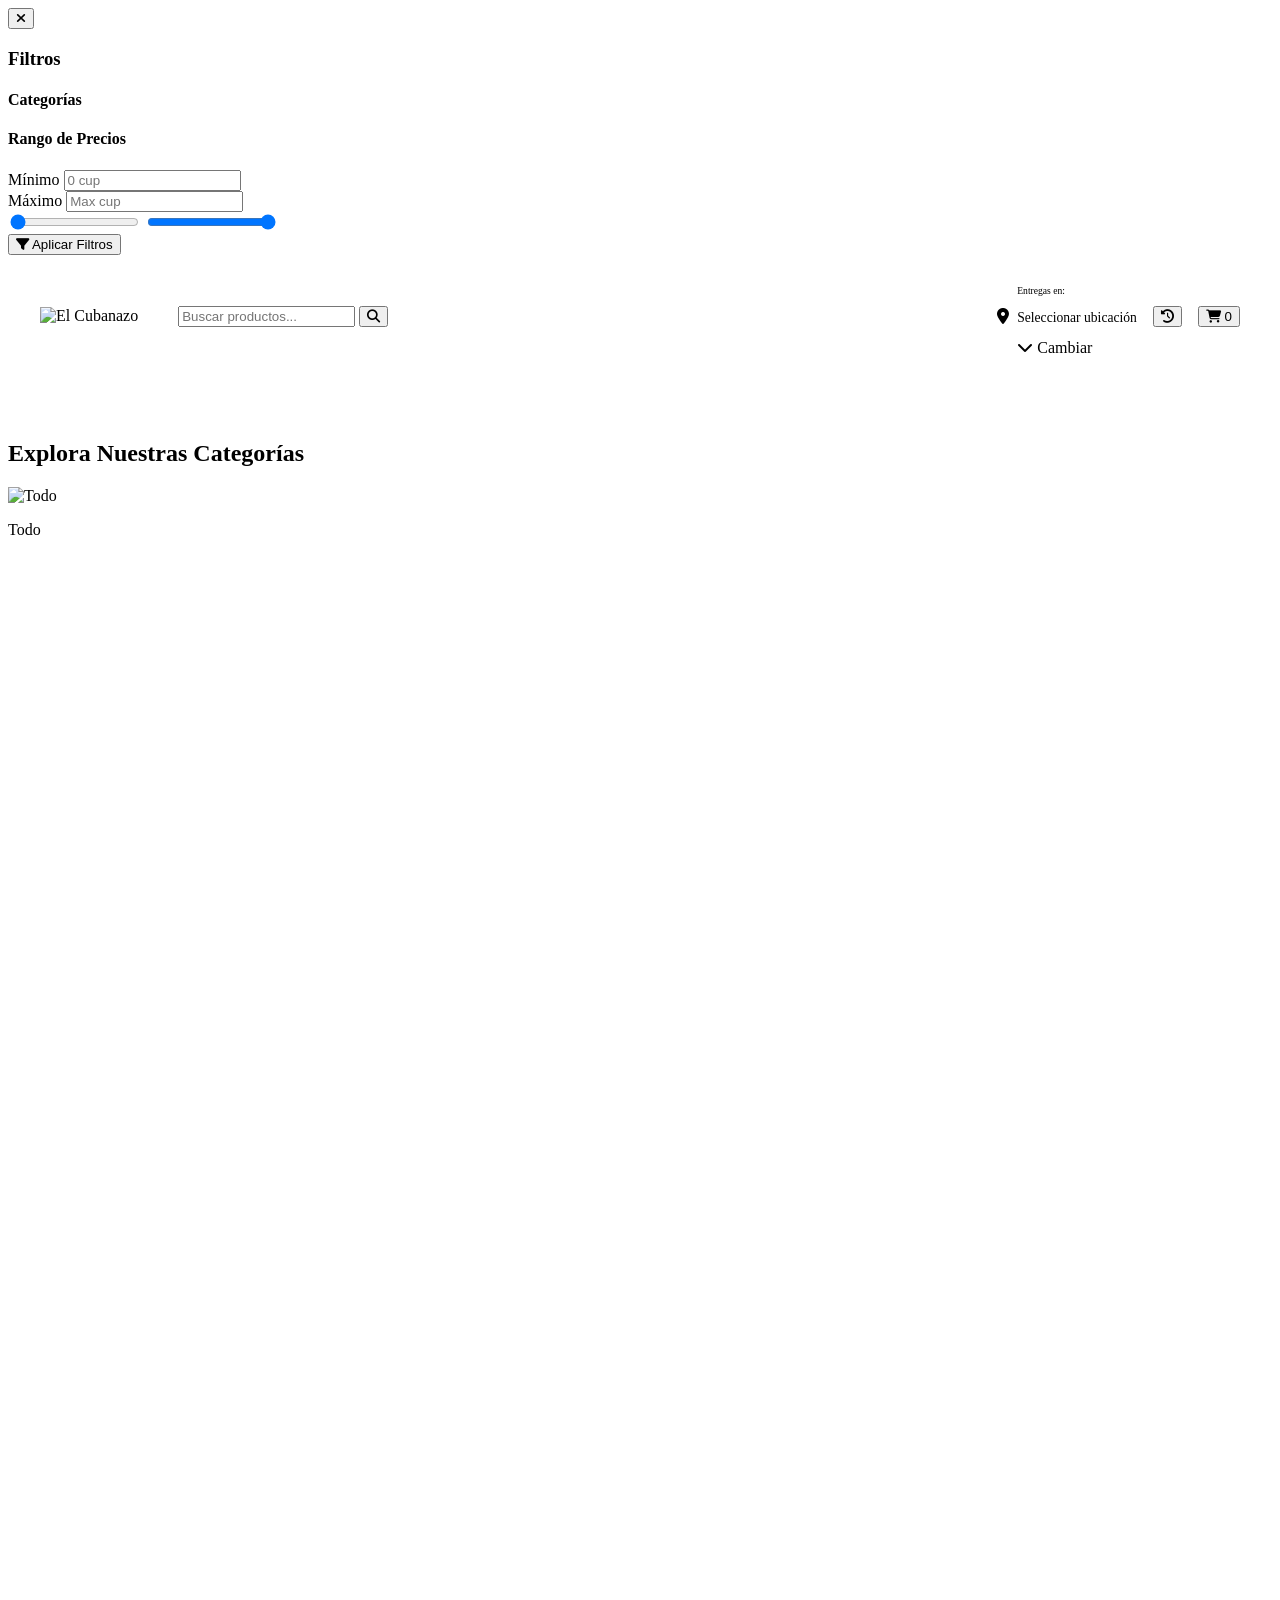
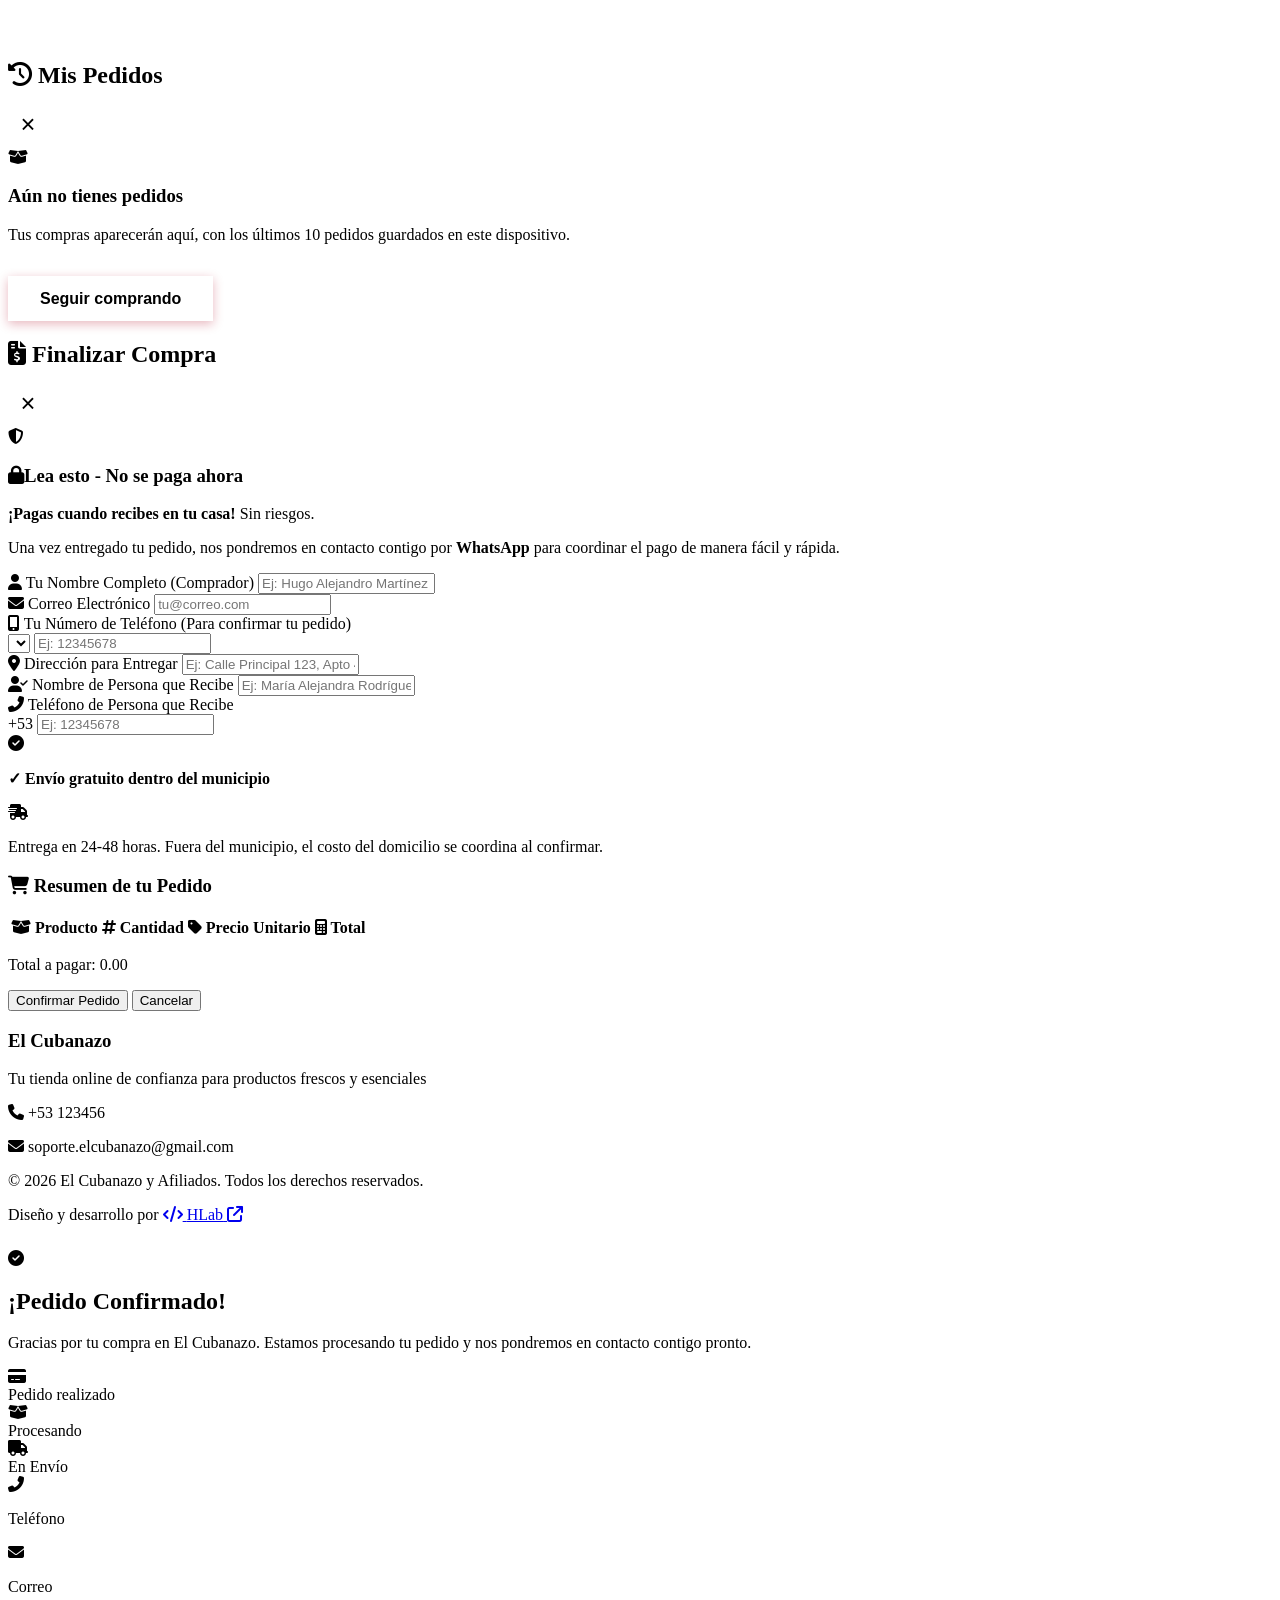
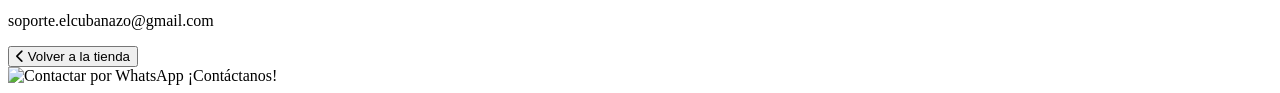
==== index.html @ 2bfeebab "Enhance cart functionality: add dismissPurchaseHistory function, improve empty cart recommendations," ====
<!DOCTYPE html>
<html lang="es">

<head>
    <meta charset="UTF-8">
    <meta name="viewport" content="width=device-width, initial-scale=1.0">
    <title>El Cubanazo | Comida y productos a domicilio</title>

    <meta name="description"
        content="Compra alimentos frescos, víveres y productos esenciales para el hogar en El Cubanazo, con entrega a domicilio en Cuba.">
    <meta name="keywords"
        content="El Cubanazo, comida online, alimentos, víveres, productos esenciales, compras en Cuba, entrega a domicilio">
    <meta name="author" content="El Cubanazo y Afiliados">

    <meta property="og:site_name" content="El Cubanazo">
    <meta property="og:title" content="El Cubanazo | Comida a domicilio">
    <meta property="og:description"
        content="Alimentos, víveres y productos para el hogar con entrega a domicilio en Cuba.">
    <meta property="og:url" content="https://cubanazo.soporte-elcubanazo.workers.dev/">
    <meta property="og:image"
        content="https://cubanazo.soporte-elcubanazo.workers.dev/Images/social-share-banner.jpg">
    <meta property="og:image:alt" content="El Cubanazo - Comida a domicilio">
    <meta property="og:type" content="website">
    <meta property="og:locale" content="es_ES">

    <meta name="twitter:card" content="summary_large_image">
    <meta name="twitter:title" content="El Cubanazo | Comida a domicilio">
    <meta name="twitter:description" content="Alimentos, víveres y productos para el hogar con entrega a domicilio en Cuba.">
    <meta name="twitter:image" content="https://cubanazo.soporte-elcubanazo.workers.dev/Images/social-share-banner.jpg">

    <link rel="icon" type="image/png" href="Images/favicon.png">
    <link rel="shortcut icon" type="image/x-icon" href="Images/favicon.ico">

    <!-- CSS Modular -->
    <link rel="stylesheet" href="Css/1-foundation.css">
    <link rel="stylesheet" href="Css/2-layout.css">
    <link rel="stylesheet" href="Css/3-shop.css">
    <link rel="stylesheet" href="Css/4-checkout.css">
    <link rel="stylesheet" href="Css/5-ui-shared.css">
    <link rel="stylesheet" href="Css/6-responsive.css">
    <link rel="stylesheet" href="Css/7-features.css">
    <link rel="stylesheet" href="Css/8-seasonal-carousel.css">
    <link rel="stylesheet" href="Css/9-storefront-polish.css">

    <link rel="stylesheet" href="https://cdnjs.cloudflare.com/ajax/libs/font-awesome/6.7.2/css/all.min.css">
    <base href="./">
    <style>
        .best-sellers-section{min-height:230px}
        #flash-deals-section{min-height:230px}
        #category-card-section{min-height:260px}
        .categories-circle-section{min-height:190px}
        #products-container{min-height:600px}
        footer.footer{min-height:220px}
        @media (min-width:900px){
            .best-sellers-section{min-height:280px}
            #flash-deals-section{min-height:280px}
            #category-card-section{min-height:320px}
            .categories-circle-section{min-height:230px}
            #products-container{min-height:900px}
        }
    </style>
</head>

<body>
    <!-- Overlay para el sidebar -->
    <div class="sidebar-overlay" id="sidebar-overlay"></div>

    <!-- Overlay para el carrito -->
    <div class="cart-overlay" id="cart-overlay"></div>

    <!-- Menú lateral para móvil -->
    <aside class="sidebar" id="sidebar">
        <button class="close-sidebar" id="close-sidebar">
            <i class="fas fa-times"></i>
        </button>

        <div class="sidebar-header">
            <h3>Filtros</h3>
        </div>

        <div class="sidebar-section">
            <h4 class="sidebar-title">Categorías</h4>
            <ul class="sidebar-categories" id="sidebar-categories" tabindex="-1">
                <!-- Las categorías se llenarán dinámicamente -->
            </ul>
        </div>

        <div class="sidebar-section">
            <h4 class="sidebar-title">Rango de Precios</h4>
            <div class="price-filter">
                <div class="price-inputs">
                    <div class="price-input-group">
                        <label for="min-price">Mínimo</label>
                        <input type="number" id="min-price" placeholder="0 cup" min="0">
                    </div>
                    <div class="price-input-group">
                        <label for="max-price">Máximo</label>
                        <input type="number" id="max-price" placeholder="Max cup" min="0">
                    </div>
                </div>
                <div class="price-slider">
                    <div class="price-slider-track"></div>
                    <input type="range" id="price-slider-min" class="price-range" min="0" max="1000" value="0">
                    <input type="range" id="price-slider-max" class="price-range" min="0" max="1000" value="1000">
                </div>
                <button class="apply-filter-btn" id="apply-price-filter">
                    <i class="fas fa-filter"></i> Aplicar Filtros
                </button>
            </div>
        </div>
    </aside>

    <header class="header">
        <div class="header-top">
            <!-- Menú hamburguesa solo en móvil -->
            <button class="menu-toggle" id="menu-toggle">
                <i class="fas fa-bars"></i>
            </button>

            <!-- Logo -->
            <span class="logo" onclick="goToHome()" role="button" tabindex="0" aria-label="Ir al inicio" onkeydown="if (event.key === 'Enter' || event.key === ' ') { event.preventDefault(); goToHome(); }">
                <img src="Images/LOGO.png" alt="El Cubanazo" class="logo-image">
            </span>

            <!-- Barra de búsqueda -->
            <div class="search-container">
                <input type="search" id="search-input" placeholder="Buscar productos..." inputmode="search" enterkeyhint="search" autocomplete="off">
                <button class="search-btn" onclick="searchProducts(false)">
                    <i class="fas fa-search"></i>
                </button>
            </div>

            <!-- Panel de Ubicación -->
            <div class="location-panel" id="location-panel" role="button" tabindex="0" aria-label="Cambiar ubicación de entrega" onclick="abrirSelectorUbicacion(true)" onkeydown="if (event.key === 'Enter' || event.key === ' ') { event.preventDefault(); abrirSelectorUbicacion(true); }" title="Cambiar ubicación de entrega">
                <i class="fas fa-map-marker-alt location-icon"></i>
                <div class="location-info">
                    <p class="location-label">Entregas en:</p>
                    <p class="location-city" id="location-city">Seleccionar ubicación</p>
                    <span class="location-change"><i class="fas fa-chevron-down" aria-hidden="true"></i> Cambiar</span>
                </div>
            </div>

            <!-- Historial de compras -->
            <button class="history-btn" onclick="togglePurchaseHistory()" title="Mis pedidos">
                <i class="fas fa-history"></i>
            </button>

            <!-- Carrito -->
            <button class="cart-btn" onclick="toggleCart(event)">
                <i class="fas fa-shopping-cart"></i>
                <span id="cart-count">0</span>
            </button>
        </div>

        <!-- Categorías (solo en desktop) -->
        <nav class="categories-nav">
            <ul class="categories-list" id="categories-list">
                <!-- Las categorías se llenarán dinámicamente -->
            </ul>
        </nav>
    </header>

    <!-- Carrusel Estacional Estilo Amazon (tarjetas con productos aleatorios) -->
    <div class="carousel-container seasonal-carousel-container" id="seasonal-carousel">
        <div class="carousel-wrapper seasonal-carousel-wrapper" id="seasonal-carousel-wrapper">
            <!-- Los slides se generan dinámicamente desde Js/seasonal-carousel.js
                 (textos/fondos editables en Json/seasonal-carousel.json) -->
        </div>

        <!-- Botones de navegación -->
        <button class="carousel-btn carousel-btn-prev" id="carousel-prev" aria-label="Slide anterior">
            <i class="fas fa-chevron-left"></i>
        </button>
        <button class="carousel-btn carousel-btn-next" id="carousel-next" aria-label="Siguiente slide">
            <i class="fas fa-chevron-right"></i>
        </button>

        <!-- Indicadores de slides -->
        <div class="carousel-indicators" id="carousel-indicators"></div>
    </div>

    <!-- Sección de Productos Más Vendidos -->
    <section class="best-sellers-section">
        <div class="best-sellers-container">
            <div class="storefront-section-heading">
                <div>
                    <p class="storefront-section-kicker">Los favoritos de nuestros clientes</p>
                    <h2>Más vendidos</h2>
                </div>
                <button class="storefront-section-link" type="button" onclick="document.getElementById('products-container').scrollIntoView({ behavior: 'smooth', block: 'start' })">
                    Ver catálogo <i class="fas fa-chevron-right" aria-hidden="true"></i>
                </button>
            </div>
            <div class="best-sellers-scroll" id="best-sellers-scroll">
                <!-- Cards de productos más vendidos se cargarán aquí -->
            </div>
        </div>
    </section>

    <section class="flash-deals-section" id="flash-deals-section" style="display: none;">
        <div class="flash-deals-container">
            <div class="flash-deals-header">
                <div>
                    <p class="flash-deals-kicker"><i class="fas fa-bolt"></i> Ofertas relámpago</p>
                    <h2>Antes de que se acaben</h2>
                </div>
                <div class="flash-deals-timer" id="flash-deals-timer">Termina en --:--:--</div>
            </div>
            <div class="flash-deals-scroll" id="flash-deals-scroll"></div>
        </div>
    </section>

    <!-- Sección de Category Card - Packs -->
    <section class="category-card-section" id="category-card-section" style="display: none;">
        <div class="category-card-container">
            <div id="category-card-panel" class="category-card">
                <div class="category-card-header">
                    <h2 class="category-card-title">Packs Disponibles</h2>
                </div>
                <div class="category-card-body" id="category-card-items">
                    <!-- Los packs se cargarán dinámicamente aquí -->
                </div>
                <div class="category-card-footer">
                    <button class="category-card-link" onclick="showAllPacks()">Ver más packs disponibles</button>
                </div>
            </div>
        </div>
    </section>

    <!-- Sección de Categorías Circulares -->
    <section class="categories-circle-section">
        <div class="categories-circle-container">
            <h2 class="categories-circle-title">Explora Nuestras Categorías</h2>
            <div class="categories-circle-scroll" id="categories-circle-scroll">
                <!-- Categorías circulares se cargarán aquí -->
            </div>
        </div>
    </section>

    <main id="main-content">
        <div class="category-back-button-wrapper" id="category-back-button-wrapper" style="display: none;">
            <button class="category-back-button" onclick="filterByCategory('Todo')">
                <i class="fas fa-chevron-left"></i> Volver a todas las categorías
            </button>
        </div>
        <div class="products-grid" id="products-container"></div>
        <div class="product-detail" id="product-detail" style="display: none;"></div>
        <div class="packs-detail" id="packs-detail" style="display: none;"></div>
    </main>

    <div class="cart-sidebar" id="cart">
        <div class="cart-header">
            <h2><i class="fas fa-shopping-cart"></i> Tu Carrito</h2>
            <button class="close-btn" onclick="toggleCart()">×</button>
        </div>
        <div class="cart-content">
            <div class="cart-event-panel" id="cart-event-panel" style="display: none;">
                <div class="event-banner">
                    <i class="fas fa-calendar-alt"></i>
                    <span>Evento</span>
                    <button class="event-btn" onclick="showEventModal()">Ver Evento</button>
                </div>
                <p class="event-panel-subtitle">Completa 5 códigos y compra mínimo 100 Zelle en productos con códigos
                    para ganar 5000 CUP.</p>
                <div class="secret-codes-panel" id="secret-codes-panel">
                    <h4>Códigos Secretos Encontrados:</h4>
                    <div class="secret-codes-grid" id="secret-codes-grid">
                        <div class="secret-code-slot" data-index="0"></div>
                        <div class="secret-code-slot" data-index="1"></div>
                        <div class="secret-code-slot" data-index="2"></div>
                        <div class="secret-code-slot" data-index="3"></div>
                        <div class="secret-code-slot" data-index="4"></div>
                    </div>
                </div>
            </div>
            <div class="cart-items" id="cart-items"></div>
            <div class="empty-cart-panel" id="empty-cart-panel">
                <div class="empty-cart-panel-content">
                    <i class="fas fa-shopping-basket"></i>
                    <h3>Tu carrito está vacío</h3>
                    <p>Explora nuestros productos y encuentra algo especial</p>
                    <button class="continue-btn" onclick="toggleCart()">Seguir
                        comprando</button>
                </div>
                <div class="empty-cart-recommendations" id="empty-cart-recommendations"></div>
            </div>
            <div class="cart-total">
                <div class="cart-minimum-banner" id="cart-minimum-banner" role="status" aria-live="polite">
                    <i class="fas fa-exclamation-circle"></i>
                    <span>Faltan <strong>10.00</strong> <img src="Images/zelle_oscuro.svg" alt="Zelle"
                            class="currency-icon price-xs"> para llegar al mínimo de pedido.</span>
                </div>
                <p>Total: $<span id="total">0.00</span></p>
                <button class="checkout-btn" type="button">Finalizar Compra</button>
            </div>
        </div>
    </div>

    <div class="purchase-history-sidebar" id="purchase-history-sidebar">
        <div class="ph-header">
            <h2><i class="fas fa-history"></i> Mis Pedidos</h2>
            <button class="close-btn" onclick="closePurchaseHistory()">×</button>
        </div>
        <div class="ph-content">
            <div class="purchase-history-empty" id="purchase-history-empty">
                <i class="fas fa-box-open"></i>
                <h3>Aún no tienes pedidos</h3>
                <p>Tus compras aparecerán aquí, con los últimos 10 pedidos guardados en este dispositivo.</p>
                <button class="continue-btn" onclick="closePurchaseHistory()">Seguir comprando</button>
            </div>
            <div class="purchase-history-list" id="purchase-history-list"></div>
        </div>
    </div>

    <!-- Panel de carrito vacío -->
    <div class="empty-cart-modal" id="empty-cart-modal">
        <div class="empty-cart-content">
            <i class="fas fa-shopping-cart"></i>
            <h3>Tu carrito está vacío</h3>
            <p>Añade productos para continuar con tu compra</p>
            <button class="continue-shopping-btn" onclick="closeEmptyCartModal()">Seguir comprando</button>
        </div>
    </div>

    <!-- Modal de Evento -->
    <div class="event-modal" id="event-modal">
        <div class="event-modal-content">
            <!-- Encabezado del modal -->
            <div class="event-modal-header">
                <div class="event-modal-title">
                    <i class="fas fa-star"></i>
                    <div>
                        <h2 id="event-title">Evento Especial</h2>
                        <p id="event-modal-subtitle" class="event-modal-subtitle">Gana 5000 CUP al completar 5 códigos
                        </p>
                    </div>
                </div>
                <button class="event-modal-close" id="event-modal-close">&times;</button>
            </div>

            <!-- Cuerpo del modal con scroll -->
            <div class="event-modal-body">
                <!-- Contenido dinámico del evento -->
                <div id="event-modal-body" class="event-modal-content-wrapper">
                    <!-- Se carga dinámicamente desde script.js -->
                </div>
            </div>
        </div>
    </div>

    <!-- Payment Section -->
    <section id="payment-section" class="payment-section hidden">
        <div class="payment-container">
            <div class="payment-header">
                <h2><i class="fas fa-file-invoice-dollar"></i> Finalizar
                    Compra</h2>
                <button class="close-btn" onclick="hidePaymentSection()">×</button>
            </div>

            <!-- Segmento de Información de Seguridad -->
            <div class="security-notice-container">
                <div class="security-notice">
                    <div class="security-notice-icon">
                        <i class="fas fa-shield-alt"></i>
                    </div>
                    <div class="security-notice-content">
                        <h3 class="security-notice-title">
                            <i class="fas fa-lock"></i>Lea esto - No se paga ahora
                        </h3>
                        <p class="security-notice-text">
                            <strong>¡Pagas cuando recibes en tu casa!</strong> Sin riesgos.
                        </p>
                        <p class="security-notice-text">
                            Una vez entregado tu pedido, nos pondremos en contacto contigo por <strong>WhatsApp</strong>
                            para coordinar el pago de manera fácil y rápida.
                        </p>
                    </div>
                </div>
            </div>

            <form id="payment-form">
              <div class="payment-body">
                <div class="payment-form-main">
                <div class="form-row">
                    <div class="form-group">
                        <label for="full-name"><i class="fas fa-user"></i>
                            Tu Nombre Completo (Comprador)</label>
                        <input type="text" id="full-name" name="full-name" placeholder="Ej: Hugo Alejandro Martínez"
                            required>
                    </div>
                    <div class="form-group">
                        <label for="email"><i class="fas fa-envelope"></i>
                            Correo Electrónico</label>
                        <input type="email" id="email" name="email" placeholder="tu@correo.com" required>
                    </div>
                </div>

                <div class="form-row">
                    <div class="form-group">
                        <label for="phone"><i class="fas fa-mobile-alt"></i>
                            Tu Número de Teléfono (Para confirmar tu pedido)</label>
                        <div class="phone-input-group">
                            <select id="phone-country-code" name="phone-country-code" class="phone-country-select" aria-label="Código de país"></select>
                            <input type="text" id="phone" name="phone" inputmode="numeric" pattern="[0-9]*"
                                autocomplete="tel" placeholder="Ej: 12345678" maxlength="15" required>
                        </div>
                    </div>
                    <div class="form-group">
                        <label for="address"><i class="fas fa-map-marker-alt"></i>
                            Dirección para Entregar</label>
                        <input type="text" id="address" name="address" placeholder="Ej: Calle Principal 123, Apto 4B"
                            required>
                    </div>
                </div>

                <div class="form-row">
                    <div class="form-group">
                        <label for="delivery-person"><i class="fas fa-user-check"></i>
                            Nombre de Persona que Recibe</label>
                        <input type="text" id="delivery-person" name="delivery-person"
                            placeholder="Ej: María Alejandra Rodríguez" required>
                    </div>
                    <div class="form-group">
                        <label for="delivery-phone"><i class="fas fa-phone-alt"></i>
                            Teléfono de Persona que Recibe</label>
                        <div class="phone-input-group">
                            <span class="phone-fixed-prefix">+53</span>
                            <input type="text" id="delivery-phone" name="delivery-phone" inputmode="numeric"
                                pattern="[0-9]*" autocomplete="tel" placeholder="Ej: 12345678" maxlength="15" required>
                        </div>
                    </div>
                </div>

                <div class="delivery-message">
                    <div class="delivery-info-item">
                        <i class="fas fa-check-circle"></i>
                        <p><strong>✓ Envío gratuito dentro del municipio</strong></p>
                    </div>
                    <div class="delivery-info-item">
                        <i class="fas fa-shipping-fast"></i>
                        <p>Entrega en 24-48 horas. Fuera del municipio, el costo del domicilio se coordina al confirmar.
                        </p>
                    </div>
                </div>

                </div>

                <aside class="payment-order-panel">
                <h3 class="order-summary-title"><i class="fas fa-shopping-cart"></i> Resumen de tu
                    Pedido</h3>
                <div class="order-summary" id="order-summary">
                    <table>
                        <thead>
                            <tr>
                                <th><i class="fas fa-box-open"></i>
                                    Producto</th>
                                <th><i class="fas fa-hashtag"></i>
                                    Cantidad</th>
                                <th><i class="fas fa-tag"></i> Precio
                                    Unitario</th>
                                <th><i class="fas fa-calculator"></i>
                                    Total</th>
                            </tr>
                        </thead>
                        <tbody id="summary-items">
                            <!-- Productos se llenan dinámicamente -->
                        </tbody>
                    </table>
                </div>

                <div class="order-total">
                    <p>Total a pagar: <span id="payment-total">0.00</span></p>
                </div>

                <div class="payment-actions">
                    <button type="submit" class="submit-btn">Confirmar
                        Pedido</button>
                    <button type="button" class="cancel-btn" onclick="hidePaymentSection()">Cancelar</button>
                </div>
                </aside>
              </div>
            </form>
        </div>
    </section>

    <footer class="footer">
        <div class="footer-container">
            <div class="footer-content">
                <div class="footer-section">
                    <h3 class="footer-brand">El Cubanazo</h3>
                    <p class="footer-tagline">Tu tienda online de confianza para productos frescos y esenciales</p>
                </div>
                <div class="footer-divider"></div>
                <div class="footer-section">
                    <p class="footer-info"><i class="fas fa-phone"></i> <span id="footer-phone">+53 123456</span></p>
                    <p class="footer-info"><i class="fas fa-envelope"></i> soporte.elcubanazo@gmail.com</p>
                </div>
            </div>
            <div class="footer-credits">
                <p class="footer-text">© 2026 El Cubanazo y Afiliados. Todos los derechos reservados.</p>
                <div class="footer-developer">
                    <span class="footer-developer-label">Diseño y desarrollo por</span>
                    <a href="https://hlab.alederibia.workers.dev/" target="_blank" rel="noopener noreferrer" aria-label="Visitar HLab">
                        <i class="fas fa-code" aria-hidden="true"></i>
                        <span>HLab</span>
                        <i class="fas fa-arrow-up-right-from-square footer-developer-external" aria-hidden="true"></i>
                    </a>
                </div>
            </div>
        </div>
    </footer>

    <!-- Barra inferior móvil (estilo app de Amazon) -->
    <nav class="bottom-nav" id="bottom-nav">
        <button type="button" class="bottom-nav-item" onclick="goToHome()">
            <i class="fas fa-home"></i>
            <span>Inicio</span>
        </button>
        <button type="button" class="bottom-nav-item"
            onclick="focusSearchFromBottomNav()">
            <i class="fas fa-search"></i>
            <span>Buscar</span>
        </button>
        <button type="button" class="bottom-nav-item" onclick="togglePurchaseHistory()">
            <i class="fas fa-receipt"></i>
            <span>Pedidos</span>
        </button>
        <button type="button" class="bottom-nav-item" onclick="toggleCart(event)">
            <i class="fas fa-shopping-cart"></i>
            <span id="cart-count-mobile" class="cart-count-mobile" aria-live="polite">0</span>
            <span>Carrito</span>
        </button>
        <button type="button" class="bottom-nav-item bottom-categories-btn" onclick="openCategoriesFromBottomNav()" aria-controls="sidebar" aria-label="Abrir categorías">
            <i class="fas fa-tags"></i>
            <span>Categorías</span>
        </button>
    </nav>

    <!-- Panel de confirmación de compra -->
    <div class="order-confirmation-modal" id="order-confirmation-modal">
        <div class="order-confirmation-content">
            <div class="confirmation-header">
                <div class="confirmation-icon-wrapper">
                    <div class="confirmation-icon">
                        <i class="fas fa-check-circle"></i>
                    </div>
                    <div class="confirmation-icon-glow"></div>
                </div>
            </div>

            <div class="confirmation-main">
                <h2>¡Pedido Confirmado!</h2>
                <p class="confirmation-order-number" id="confirmation-order-number"
                    style="display:none; font-weight:700; margin: 0 0 12px;">Número de orden: EC-01</p>
                <p class="confirmation-message">Gracias por tu compra en
                    El Cubanazo. Estamos procesando tu pedido y nos
                    pondremos en contacto contigo pronto.</p>

                <div class="order-status-steps">
                    <div class="step-item completed">
                        <div class="step-icon"><i class="fas fa-credit-card"></i></div>
                        <div class="step-label">Pedido realizado</div>
                    </div>
                    <div class="step-divider"></div>
                    <div class="step-item active">
                        <div class="step-icon"><i class="fas fa-box-open"></i></div>
                        <div class="step-label">Procesando</div>
                    </div>
                    <div class="step-divider"></div>
                    <div class="step-item">
                        <div class="step-icon"><i class="fas fa-truck"></i></div>
                        <div class="step-label">En Envío</div>
                    </div>
                </div>

                <div class="contact-info">
                    <div class="contact-item">
                        <div class="contact-icon"><i class="fas fa-phone-alt"></i></div>
                        <div class="contact-detail">
                            <p class="contact-label">Teléfono</p>
                            <p class="contact-value" id="confirmation-phone" aria-live="polite"></p>
                        </div>
                    </div>
                    <div class="contact-item">
                        <div class="contact-icon"><i class="fas fa-envelope"></i></div>
                        <div class="contact-detail">
                            <p class="contact-label">Correo</p>
                            <p class="contact-value">soporte.elcubanazo@gmail.com</p>
                        </div>
                    </div>
                </div>

                <div class="confirmation-actions">
                    <button class="back-to-home-btn" onclick="closeConfirmationAndGoHome()">
                        <i class="fas fa-chevron-left"></i> Volver a la
                        tienda
                    </button>
                </div>
            </div>
        </div>
    </div>

    <!-- Botón flotante de WhatsApp -->
    <div class="whatsapp-float" onclick="openWhatsApp()">
        <img src="Images/whatsapp.svg" alt="Contactar por WhatsApp" class="whatsapp-icon">
        <span class="whatsapp-tooltip">¡Contáctanos!</span>
    </div>

    <!-- Configuración de backend proxy + Cloudinary -->
    <script>
        window.IS_ADMIN_PANEL = false;
    </script>
    <script src="Js/firebase-config.js"></script>

    <script src="Js/notifications.js"></script>
    <script src="Js/message-notification-system.js"></script>
    <script src="Js/afiliados.js"></script>
    <script src="Js/script.js"></script>
    <script src="Js/dynamic-system.js"></script>
    <script src="Js/seasonal-carousel.js"></script>
    <script src="Js/purchase-history.js"></script>
    <script type="module">
        import { initRatings } from './Js/rating.js';
        document.addEventListener('DOMContentLoaded', () => { initRatings(); });
    </script>
    <script src="Js/payment-autofill.js"></script>
    <script src="Js/payment.js"></script>
</body>

</html>
---- Css/3-shop.css ----
/* ========== PRODUCTOS - GRID Y CARDS ========== */

#main-content {
  flex: 1;
  padding: 1.25rem 1.5rem 2rem;
  max-width: 1680px;
  margin: 0 auto;
  width: 100%;
}

.category-back-button-wrapper {
  margin-bottom: 1.25rem;
  padding-top: 0.5rem;
}

.category-back-button {
  display: inline-flex;
  align-items: center;
  gap: 8px;
  background: var(--blanco);
  border: 1px solid #d5d9d9;
  padding: 8px 16px;
  border-radius: 8px;
  cursor: pointer;
  color: var(--negro);
  font-size: 14px;
  font-weight: 600;
  margin: 0 0.5rem;
  transition: var(--transicion);
  box-shadow: 0 2px 5px rgba(0, 0, 0, 0.04);
}

.category-back-button:hover {
  border-color: #adb1b8;
  background: #f7f8f8;
}

.category-back-button:active {
  transform: translateY(1px);
}

.category-back-button i {
  font-size: 1rem;
}

.products-grid {
  display: grid;
  grid-template-columns: repeat(auto-fill, minmax(200px, 1fr));
  gap: 1rem;
  margin-top: 1.5rem;
}

/* ===== TARJETA DE PRODUCTO ===== */
.product-card {
  --card-padding: 0.85rem;
  --image-height: 190px;
  --badge-size: 0.65rem;
  --title-font: 0.92rem;
  --price-font: 1.3rem;
  --btn-font: 0.85rem;

  background: var(--blanco);
  border-radius: 8px;
  border: 1px solid #e3e6e6;
  box-shadow: 0 1px 2px rgba(15, 17, 17, 0.05);
  transition: box-shadow 0.2s ease, border-color 0.2s ease, transform 0.2s ease;
  display: flex;
  flex-direction: column;
  height: 100%;
  overflow: hidden;
  position: relative;
}

.product-card:hover {
  box-shadow: 0 6px 18px rgba(15, 17, 17, 0.14);
  border-color: #d5d9d9;
  transform: translateY(-2px);
}

/* Badges tipo etiqueta (planas, no pastillas) */
.product-badges {
  position: absolute;
  top: 0.6rem;
  left: 0;
  display: flex;
  flex-direction: column;
  gap: 4px;
  z-index: 2;
}

.badge {
  font-size: 10.5px;
  padding: 3px 9px 3px 8px;
  border-radius: 0 4px 4px 0;
  font-weight: 700;
  text-transform: uppercase;
  white-space: nowrap;
  letter-spacing: 0.2px;
  box-shadow: 0 1px 2px rgba(0, 0, 0, 0.12);
}

.badge i {
  font-size: 0.68rem;
  margin-right: 2px;
}

.badge.oferta {
  background: var(--rojo-mas-vendido);
  color: white;
}

.badge.stock-bajo {
  background: #ffd814;
  color: var(--negro);
  border: 1px solid #f0c14b;
}

.badge.mas-vendido {
  background: var(--negro);
  color: #ffd814;
}

.badge.destacado {
  background-color: var(--azul-destacado);
  color: var(--negro);
}

.badge.nuevo {
  background: var(--azul-oscuro);
  color: white;
}

.badge.agotado {
  background-color: #565959;
  color: white;
  font-weight: 800;
  letter-spacing: 0.5px;
}

/* Imagen del producto */
.product-image-container {
  position: relative;
  padding: var(--card-padding);
  background: var(--blanco);
  display: flex;
  align-items: center;
  justify-content: center;
  height: var(--image-height);
}

.product-image-container.unavailable {
  opacity: 0.55;
  position: relative;
}

.product-image-container.unavailable::after {
  content: "";
  position: absolute;
  inset: 0;
  pointer-events: none;
  background: repeating-linear-gradient(
    45deg,
    rgba(86, 89, 89, 0.08),
    rgba(86, 89, 89, 0.08) 10px,
    transparent 10px,
    transparent 20px
  );
}

.product-image {
  max-width: 100%;
  max-height: 100%;
  object-fit: contain;
  transition: transform 0.25s ease;
  cursor: pointer;
}

.product-card:hover .product-image {
  transform: scale(1.04);
}

/* Información del producto */
.product-info {
  padding: 0 var(--card-padding) var(--card-padding);
  display: flex;
  flex-direction: column;
  flex-grow: 1;
  gap: 0.15rem;
}

.product-info h3 {
  cursor: pointer;
  font-size: var(--title-font);
  font-weight: 500;
  color: var(--negro);
}

.product-info h3:hover {
  color: var(--rojo-mas-vendido);
}

.product-title {
  font-size: var(--title-font);
  font-weight: 500;
  color: var(--negro);
  margin-bottom: 0.3rem;
  line-height: 1.35;
  max-height: 2.7em;
  overflow: hidden;
  display: -webkit-box;
  -webkit-line-clamp: 2;
  -webkit-box-orient: vertical;
  cursor: pointer;
  transition: color 0.15s ease;
}

.product-title:hover {
  color: var(--rojo-mas-vendido);
  text-decoration: underline;
}

.product-category {
  color: #565959;
  font-size: 0.72rem;
  margin-bottom: 0.15rem;
  font-weight: 500;
  text-transform: uppercase;
  letter-spacing: 0.4px;
}

/* ===== RATING ===== */
.product-rating {
  display: flex;
  align-items: center;
  gap: 0.35rem;
  margin: 0.15rem 0 0.35rem;
  font-size: 0.85rem;
  color: #565959;
}

.product-rating .stars {
  display: inline-flex;
  gap: 1px;
}

.product-rating .star {
  color: #ffa41c;
  font-size: 0.95rem;
  line-height: 1;
}

.product-rating .star i {
  color: inherit;
  font-size: inherit;
  line-height: 1;
}

.product-rating .avg-rating {
  font-weight: 600;
  color: var(--negro);
  margin-left: 2px;
}

.product-rating .total-votes {
  color: var(--negro);
  font-size: 0.8rem;
}

.product-rating .total-votes:hover {
  color: var(--rojo-mas-vendido);
  text-decoration: underline;
  cursor: pointer;
}

.rating-meta {
  display: flex;
  align-items: center;
  gap: 0.3rem;
}

/* ===== PRECIOS ===== */
.price-container {
  display: flex;
  flex-wrap: wrap;
  align-items: baseline;
  gap: 0.4rem;
  margin: 0.1rem 0 0.6rem;
}

.current-price {
  font-size: var(--price-font);
  font-weight: 700;
  color: var(--negro);
  display: flex;
  align-items: baseline;
  gap: 0.15rem;
}

.discount-percent {
  color: var(--rojo-mas-vendido);
  font-weight: 700;
  font-size: 0.95rem;
}

.discount-percent::before {
  content: "-";
}

.original-price {
  font-size: 0.85rem;
  color: #565959;
  text-decoration: line-through;
  display: flex;
  align-items: center;
  gap: 0.15rem;
}

.shipping-info {
  font-size: 0.78rem;
  color: #565959;
  margin: 0.1rem 0 0.3rem;
  display: flex;
  align-items: center;
  gap: 0.3rem;
}

.shipping-info i {
  color: #007600;
}

/* ===== BOTÓN AGREGAR AL CARRITO ===== */
.add-to-cart {
  background: linear-gradient(180deg, #ffd814 0%, #f7ca00 100%);
  color: var(--negro);
  border: 1px solid #fcd200;
  border-radius: 8px;
  padding: 0.65rem 0.5rem;
  font-size: var(--btn-font);
  font-weight: 600;
  cursor: pointer;
  transition: all 0.15s ease;
  width: 100%;
  margin-top: auto;
  display: flex;
  align-items: center;
  justify-content: center;
  gap: 0.35rem;
  line-height: 1;
  white-space: nowrap;
  flex-wrap: nowrap;
  overflow: hidden;
}

.add-to-cart i {
  flex-shrink: 0;
  line-height: 1;
}

.add-to-cart span {
  overflow: hidden;
  text-overflow: ellipsis;
  line-height: 1;
}

.add-to-cart:hover {
  background: linear-gradient(180deg, #f7dfa5 0%, #f0c14b 100%);
}

.add-to-cart:active {
  transform: translateY(1px);
}

.add-to-cart.disabled,
.add-to-cart:disabled {
  background: #e3e6e6;
  color: #565959;
  cursor: not-allowed;
  border-color: #d5d9d9;
  font-weight: 700;
}

.add-to-cart.disabled:hover,
.add-to-cart:disabled:hover {
  background: #e3e6e6;
  transform: none;
}

.quantity-section {
  margin-top: auto;
}

.quantity-counter {
  display: flex;
  align-items: center;
  justify-content: space-between;
  gap: 0.5rem;
  background: var(--blanco);
  border: 1px solid #d5d9d9;
  border-radius: 8px;
  padding: 0.2rem 0.4rem;
  width: 100%;
}

.quantity-btn {
  background: #f0f2f2;
  border: 1px solid #d5d9d9;
  color: var(--negro);
  cursor: pointer;
  font-size: 0.9rem;
  font-weight: 600;
  display: flex;
  align-items: center;
  justify-content: center;
  width: 30px;
  height: 30px;
  border-radius: 6px;
  transition: background 0.15s ease;
}

.quantity-btn:hover {
  background: #e3e6e6;
}

.quantity-btn:active {
  transform: scale(0.95);
}

.quantity-btn:disabled,
.quantity-btn.disabled {
  opacity: 0.4;
  cursor: not-allowed;
  background: #f0f2f2;
  transform: none;
}

.quantity-display {
  font-weight: 700;
  font-size: 0.95rem;
  color: var(--negro);
  min-width: 28px;
  text-align: center;
  user-select: none;
}

@keyframes quantity-increase {
  0% { transform: translateY(-10px); opacity: 0; }
  100% { transform: translateY(0); opacity: 1; }
}

@keyframes quantity-decrease {
  0% { transform: translateY(10px); opacity: 0; }
  100% { transform: translateY(0); opacity: 1; }
}

.quantity-display.increasing {
  animation: quantity-increase 0.3s ease-out;
}

.quantity-display.decreasing {
  animation: quantity-decrease 0.3s ease-out;
}

.quantity-btn.trash-icon {
  color: var(--rojo-mas-vendido);
  border-color: #f3c8ce;
}

.quantity-btn.trash-icon:hover {
  background: #fbe4e7;
}

/* ===== MINIATURAS DE VARIANTES ===== */
.variant-thumbnails-container {
  margin: 0.1rem 0 0.35rem;
}

.variant-thumbnails {
  display: flex;
  gap: 0.35rem;
  flex-wrap: wrap;
}

.variant-thumb {
  position: relative;
  width: 32px;
  height: 32px;
  border-radius: 6px;
  border: 1.5px solid #e3e6e6;
  overflow: hidden;
  cursor: pointer;
  transition: border-color 0.15s ease;
}

.variant-thumb img {
  width: 100%;
  height: 100%;
  object-fit: contain;
}

.variant-thumb.active {
  border-color: var(--rojo-mas-vendido);
  box-shadow: 0 0 0 1px var(--rojo-mas-vendido);
}

.variant-thumb:hover {
  border-color: #adb1b8;
}

.variant-tooltip {
  display: none;
}

/* Mensaje sin resultados */
.no-results-container {
  width: 100%;
  padding: 1.5rem 0;
  text-align: left;
  display: none;
  animation: fadeInUp 0.25s ease forwards;
  grid-column: 1 / -1;
  position: relative;
  z-index: 10;
}

.no-results-content {
  max-width: 720px;
  padding: 1.25rem 0;
  border-top: 1px solid #e3e6e6;
}

.no-results-icon {
  font-size: 1.2rem;
  color: var(--rojo-mas-vendido);
  margin: 0 0.35rem 0 0;
  display: inline-block;
}

.no-results-title {
  display: inline;
  font-size: 1.15rem;
  color: var(--negro);
  margin: 0;
  font-weight: 700;
}

.no-results-message {
  color: #565959;
  margin: 0.55rem 0 0.85rem;
  font-size: 0.95rem;
  line-height: 1.45;
}

.no-results-term {
  font-weight: 700;
  color: var(--negro);
  font-style: italic;
}

.clear-search-btn {
  background: linear-gradient(180deg, #ffd814 0%, #f7ca00 100%);
  color: var(--negro);
  border: 1px solid #fcd200;
  padding: 0.55rem 1rem;
  border-radius: 8px;
  font-weight: 600;
  cursor: pointer;
  transition: all 0.2s ease;
  display: inline-flex;
  align-items: center;
  gap: 0.6rem;
  font-size: 0.85rem;
}

.clear-search-btn:hover {
  background: linear-gradient(180deg, #f7dfa5 0%, #f0c14b 100%);
}

.clear-search-btn i {
  transition: transform 0.3s ease;
}

.clear-search-btn:hover i {
  transform: translateX(3px);
}

/* ========== CATEGORÍAS - AGRUPACIÓN ========== */

#products-container {
  display: flex;
  flex-direction: column;
  gap: 2rem;
  margin-top: 1.25rem;
}

.category-panel {
  display: flex;
  flex-direction: column;
  gap: 0.9rem;
}

.category-header {
  display: flex;
  align-items: center;
  justify-content: flex-start;
  gap: 0.7rem;
  padding: 0.4rem 0.1rem 0.75rem;
  border-bottom: 2px solid #e3e6e6;
}

.category-header-content {
  display: flex;
  align-items: center;
  gap: 0.6rem;
  flex: 1;
}

.category-header i {
  font-size: 1.15rem;
  color: var(--rojo-mas-vendido);
  flex-shrink: 0;
}

.category-title {
  font-size: 1.3rem;
  font-weight: 700;
  color: var(--negro);
  margin: 0;
  text-transform: capitalize;
  white-space: nowrap;
  overflow: hidden;
  text-overflow: ellipsis;
}

.category-count {
  background: #f0f2f2;
  color: #565959;
  padding: 0.2rem 0.65rem;
  border-radius: 50px;
  font-weight: 600;
  font-size: 0.78rem;
  white-space: nowrap;
  margin-left: auto;
  flex-shrink: 0;
}

.category-products-grid {
  display: grid;
  grid-template-columns: repeat(auto-fill, minmax(210px, 1fr));
  gap: 1rem;
  animation: fadeIn 0.4s ease-out both;
}

@keyframes slideInUp {
  from { opacity: 0; transform: translateY(20px); }
  to { opacity: 1; transform: translateY(0); }
}

@keyframes slideInLeft {
  from { opacity: 0; transform: translateX(-20px); }
  to { opacity: 1; transform: translateX(0); }
}

@keyframes fadeIn {
  from { opacity: 0; }
  to { opacity: 1; }
}

/* ========== RESPONSIVE ========== */

@media (min-width: 1400px) {
  .category-products-grid,
  .products-grid {
    grid-template-columns: repeat(auto-fill, minmax(220px, 1fr));
  }
}

@media (max-width: 1199px) {
  .category-products-grid,
  .products-grid {
    grid-template-columns: repeat(auto-fill, minmax(190px, 1fr));
    gap: 0.9rem;
  }
}

@media (max-width: 991px) {
  #products-container {
    gap: 1.6rem;
  }

  .category-title {
    font-size: 1.15rem;
  }

  .category-products-grid,
  .products-grid {
    grid-template-columns: repeat(auto-fill, minmax(170px, 1fr));
    gap: 0.85rem;
  }

  .product-card {
    --image-height: 165px;
  }
}

@media (max-width: 768px) {
  #main-content {
    padding: 0.85rem 0.9rem 1.5rem;
  }

  #products-container {
    gap: 1.4rem;
  }

  .category-header {
    padding: 0.3rem 0 0.6rem;
  }

  .category-header i {
    font-size: 1.05rem;
  }

  .category-title {
    font-size: 1.05rem;
  }

  .category-count {
    font-size: 0.72rem;
    padding: 0.18rem 0.55rem;
  }

  .category-products-grid,
  .products-grid {
    grid-template-columns: repeat(2, 1fr);
    gap: 0.7rem;
  }

  .product-card {
    --card-padding: 0.6rem;
    --image-height: 140px;
    --title-font: 0.82rem;
    --price-font: 1.1rem;
    --btn-font: 0.8rem;
  }

  .add-to-cart {
    padding: 0.6rem;
  }
}

@media (max-width: 479px) {
  #main-content {
    padding: 0.6rem 0.5rem 1.25rem;
  }

  #products-container {
    gap: 1.2rem;
  }

  .category-header {
    padding: 0.25rem 0 0.5rem;
  }

  .category-title {
    font-size: 0.95rem;
  }

  .category-count {
    font-size: 0.68rem;
    padding: 0.15rem 0.5rem;
  }

  .category-products-grid,
  .products-grid {
    grid-template-columns: repeat(2, 1fr);
    gap: 0.55rem;
  }

  .product-card {
    --card-padding: 0.5rem;
    --image-height: 118px;
    --title-font: 0.76rem;
    --price-font: 1rem;
    --btn-font: 0.72rem;
  }

  .product-category {
    font-size: 0.62rem;
  }

  .product-rating {
    font-size: 0.72rem;
  }

  .product-rating .star {
    font-size: 0.8rem;
  }
}

.rating-meta {
  display: flex;
}

/* ========== PRODUCT INFO BANNER ========== */
.product-info-banner {
  background-color: var(--azul-claro);
  border-left: 3px solid var(--azul-oscuro);
  padding: 0.35rem 0.5rem;
  margin-top: 0.4rem;
  border-radius: 4px;
  font-size: 0.72rem;
  color: var(--azul-oscuro);
  display: flex;
  align-items: center;
  gap: 0.4rem;
}

.product-info-banner i {
  font-size: 0.9rem;
  color: var(--azul-oscuro);
  flex-shrink: 0;
}

/* ========== CARRITO SIDEBAR ========== */

/* Overlay del carrito */
.cart-overlay {
    position: fixed;
    top: 0;
    left: 0;
    right: 0;
    bottom: 0;
    background-color: rgba(44, 44, 44, 0.5);
    z-index: 7998;
    opacity: 0;
    visibility: hidden;
    transition: opacity 0.3s ease-out, visibility 0.3s;
    backdrop-filter: blur(3px);
    pointer-events: none;
}

.cart-overlay.active {
    opacity: 1;
    visibility: visible;
    pointer-events: auto;
}

/* Carrito sidebar */
.cart-sidebar {
    position: fixed;
    top: 0;
    right: -100%;
    width: 100%;
    max-width: 420px;
    height: 100%;
    background-color: var(--blanco);
    box-shadow: -12px 0 40px rgba(0, 0, 0, 0.18);
    transition: var(--transicion);
    z-index: 8000;
    display: flex;
    flex-direction: column;
    opacity: 0;
    visibility: hidden;
}

.cart-sidebar.active {
    right: 0;
    opacity: 1;
    visibility: visible;
}

.cart-header {
    padding: 0.9rem 1.75rem;
    display: flex;
    justify-content: space-between;
    align-items: center;
    border-bottom: 1px solid var(--gris-claro);
    background: linear-gradient(135deg, var(--blanco) 0%, var(--gris-claro) 100%);
    color: var(--negro);
    box-shadow: 0 2px 8px rgba(0, 0, 0, 0.04);
    position: relative;
    z-index: 5;
}

.cart-header h2 {
    font-size: 1.35rem;
    font-weight: 700;
    color: var(--negro-claro);
    letter-spacing: -0.01em;
}

.close-btn {
    background: none;
    border: none;
    color: var(--negro);
    font-size: 1.6rem;
    cursor: pointer;
    transition: var(--transicion);
    width: 40px;
    height: 40px;
    display: flex;
    align-items: center;
    justify-content: center;
    border-radius: 50%;
    align-items: flex-start;
}

.close-btn:hover {
    background-color: rgba(179, 18, 42, 0.1);
    transform: rotate(90deg);
}

.cart-content {
    display: flex;
    flex-direction: column;
    height: calc(100% - 60px);
    min-height: 0;
    overflow: hidden;
}

.cart-event-panel {
    padding: 1rem 0.75rem;
    border-bottom: 2px solid var(--color-principal);
    border-radius: var(--borde-radius) var(--borde-radius) 0 0;
    box-shadow: 0 2px 8px rgba(0,0,0,0.1);
    animation: slideInFromTop 0.5s ease-out;
    max-height: 22vh;
    max-height: 260px;
    flex-shrink: 0;
    overflow-y: auto;
}

.cart-items {
    flex: 1;
    overflow-y: auto;
    padding: 1rem 1.25rem;
    min-height: 0;
    box-sizing: border-box;
    background: #fcfcfd;
}

.cart-total {
    position: sticky;
    bottom: 0;
    z-index: 10;
    padding: 0.85rem 1rem 1rem 1rem;
    border-top: 1px solid var(--gris-claro);
    background-color: var(--gris-claro);
    flex-shrink: 0;
}

.cart-minimum-banner {
    display: flex;
    align-items: center;
    gap: 0.6rem;
    padding: 0.7rem 0.8rem;
    margin-bottom: 0.7rem;
    border-radius: var(--borde-radius);
    border: 1px solid rgba(179, 18, 42, 0.25);
    background: linear-gradient(135deg, rgba(179, 18, 42, 0.12), rgba(179, 18, 42, 0.04));
    color: var(--negro);
    font-size: 0.9rem;
    line-height: 1.4;
}

.cart-minimum-banner.warning {
    border-color: rgba(230, 57, 70, 0.25);
    background: linear-gradient(135deg, rgba(230, 57, 70, 0.12), rgba(230, 57, 70, 0.04));
    color: var(--rojo-mas-vendido);
}

.cart-minimum-banner.ok {
    border-color: rgba(34, 197, 94, 0.25);
    background: linear-gradient(135deg, rgba(34, 197, 94, 0.12), rgba(34, 197, 94, 0.04));
    color: #15803d;
}

.cart-minimum-banner i {
    color: inherit;
    font-size: 1rem;
}

.cart-minimum-banner .currency-icon {
    height: 0.9em;
    margin: 0 0.18rem;
    display: inline-block;
    vertical-align: -0.12em;
}

.cart-minimum-banner.warning .currency-icon {
    filter: brightness(0) saturate(100%) invert(27%) sepia(90%) saturate(850%) hue-rotate(330deg) brightness(94%) contrast(95%);
}

.cart-minimum-banner.ok .currency-icon {
    filter: brightness(0) saturate(100%) invert(29%) sepia(92%) saturate(380%) hue-rotate(92deg) brightness(92%) contrast(95%);
}

.checkout-btn.disabled,
.checkout-btn:disabled {
    opacity: 0.65;
    cursor: not-allowed;
    transform: none;
}

/* Producto en carrito */
.cart-item {
    display: flex;
    gap: 1rem;
    padding: 0.7rem 0.6rem;
    margin-bottom: 0.4rem;
    border-radius: var(--borde-radius);
    border: 1px solid transparent;
    border-bottom: 1px solid var(--gris-claro);
    align-items: center;
    position: relative;
    transition: background-color 0.25s ease, border-color 0.25s ease, box-shadow 0.25s ease;
    background: var(--blanco);
}

.cart-item:hover {
    background-color: #fbfbfb;
    border-color: var(--gris-claro);
    box-shadow: var(--sombra-suave);
}

.cart-item.unavailable {
    background-color: rgba(230, 57, 70, 0.05);
    border-color: rgba(230, 57, 70, 0.25);
}

.cart-item.unavailable img {
    filter: grayscale(0.5) brightness(0.95);
}

.cart-item.unavailable .cart-item-info p:first-child {
    color: var(--rojo-mas-vendido);
}

.cart-item.unavailable .cart-item-info .item-price,
.cart-item.unavailable .cart-item-info .cart-item-status {
    color: var(--rojo-mas-vendido);
}

.cart-item:last-child {
    border-bottom: 1px solid var(--gris-claro);
    margin-bottom: 0;
}

.cart-item img {
    width: 70px;
    height: 70px;
    object-fit: contain;
    border-radius: calc(var(--borde-radius) - 2px);
    flex-shrink: 0;
    background-color: var(--gris-claro);
    padding: 0.5rem;
    border: 1px solid rgba(0, 0, 0, 0.05);
}

@media (max-width: 768px) {
    .empty-cart-panel {
        padding: 1rem 0.75rem 1.25rem;
    }

    .empty-cart-rec-card {
        flex-direction: column;
        align-items: flex-start;
    }

    .empty-cart-rec-image {
        width: 100%;
        height: 90px;
    }

    .empty-cart-quick-add-btn {
        width: 100%;
    }

    .empty-cart-rec-actions {
        flex-direction: column;
        align-items: stretch;
        gap: 0.4rem;
    }

    .empty-cart-rec-cta {
        justify-content: center;
    }

    .cart-item img {
        width: 60px;
        height: 60px;
    }

    .cart-item-info {
        font-size: 0.88rem;
    }

    .cart-item-controls {
        gap: 0.3rem;
    }

    .cart-item {
        gap: 0.6rem;
    }

    .checkout-btn {
        font-size: 0.92rem;
        padding: 0.8rem;
    }

    .cart-total p {
        font-size: 1rem;
    }

    .cart-item {
        flex-wrap: wrap;
        gap: 0.75rem;
    }

    .cart-item.unavailable .cart-item-info {
        width: 100%;
        padding-right: 0;
    }

    .cart-item.unavailable .cart-item-controls {
        width: 100%;
        justify-content: flex-start;
    }

    .cart-item.unavailable .delete-item-btn {
        margin: 0;
    }
}

.cart-item-badge {
    position: absolute;
    top: 15px;
    left: 10px;
    background-color: #E63946;
    color: white;
    padding: 1px 0.5rem;
    border-radius: 4px;
    font-size: 0.7rem;
    font-weight: bold;
    text-transform: uppercase;
    z-index: 10;
}

.cart-item-info {
    flex: 1;
    display: flex;
    flex-direction: column;
    gap: 4px;
    font-size: 0.95rem;
    padding-right: 40px;
}

.cart-item-info p:first-child {
    font-weight: 600;
    color: var(--negro);
}

.cart-item-info .item-price {
    font-weight: 700;
    color: var(--negro);
}

.cart-item-status {
    margin: 0.25rem 0 0.5rem;
    font-size: 0.85rem;
    font-weight: 700;
    letter-spacing: 0.02em;
    text-transform: uppercase;
}

.unavailable-price {
    color: var(--rojo-mas-vendido);
    opacity: 0.85;
    text-decoration: line-through;
}

.cart-notification.removed {
    background: var(--rojo-mas-vendido);
    color: var(--blanco);
    display: flex;
    align-items: center;
    gap: 0.5rem;
}

.cart-notification.removed i {
    font-size: 1.1rem;
}

/* Controles de cantidad */
.cart-item-controls {
    display: flex;
    align-items: center;
    gap: 0.5rem;
    margin: 0.5rem 0;
    flex-wrap: wrap;
}

.cart-item.unavailable .cart-item-controls {
    justify-content: flex-start;
    gap: 0.75rem;
    margin: 0;
}

.cart-quantity-btn {
    background-color: var(--blanco);
    border: 1px solid var(--gris-claro);
    width: 28px;
    height: 28px;
    border-radius: 50%;
    cursor: pointer;
    transition: var(--transicion);
    font-size: 0.9rem;
    display: flex;
    justify-content: center;
    align-items: center;
    color: var(--gris-oscuro);
    box-shadow: var(--sombra-suave);
}

.cart-quantity-btn:hover {
    background-color: var(--color-principal);
    color: var(--blanco);
    border-color: var(--color-principal);
    transform: scale(1.08);
}

.cart-quantity {
    background: var(--gris-claro);
    border-radius: 6px;
    padding: 0.15rem 0.5rem;
}

.decrease-btn {
    margin-right: 5px;
}

.increase-btn {
    margin-left: 5px;
}

.cart-quantity {
    min-width: 24px;
    text-align: center;
    font-size: 0.9rem;
    font-weight: 500;
}

.cart-item-controls span {
    min-width: 24px;
    text-align: center;
    font-size: 0.9rem;
}

.delete-item-btn {
    position: absolute;
    right: 0;
    top: 50%;
    transform: translateY(-50%);
    background: none;
    border: none;
    color: var(--rojo-mas-vendido);
    cursor: pointer;
    transition: var(--transicion);
    width: 50px;
    height: 50px;
    display: flex;
    align-items: center;
    justify-content: center;
    border-radius: 50%;
    font-size: 1.5rem;
}

.cart-item.unavailable .delete-item-btn {
    position: static;
    transform: none;
    width: auto;
    height: auto;
    border-radius: 999px;
    padding: 0.55rem 0.85rem;
    background: rgba(230, 57, 70, 0.08);
    color: var(--rojo-mas-vendido);
    font-size: 0.95rem;
}

.cart-item.unavailable .delete-item-btn:hover {
    background-color: rgba(230, 57, 70, 0.18);
    color: var(--rojo-mas-vendido);
}

.delete-item-btn:hover {
    background-color: var(--rojo-oferta);
    color: var(--blanco);
}

.delete-item-btn i {
    pointer-events: none;
}

.remove-item {
    color: var(--rojo-oferta) !important;
    font-size: 1.1rem !important;
    margin-left: auto;
}

.remove-item:hover {
    background-color: var(--rojo-oferta) !important;
    color: var(--blanco) !important;
}

/* Panel carrito vacío */
.empty-cart-panel {
    display: none;
    flex-direction: column;
    align-items: center;
    justify-content: flex-start;
    text-align: center;
    padding: 1.25rem 1rem 1rem;
    flex: 1;
    background: var(--blanco);
    border-radius: var(--borde-radius);
    margin: 1rem;
    box-shadow: 0 2px 15px rgba(0,0,0,0.05);
    gap: 1rem;
    overflow-y: auto;
}

.empty-cart-panel-content {
    display: flex;
    flex-direction: column;
    align-items: center;
    width: 100%;
    max-width: 320px;
}

.empty-cart-panel i {
    font-size: 3.5rem;
    color: var(--botonA);
    margin-bottom: 1rem;
    opacity: 0.8;
}

.empty-cart-panel h3 {
    font-size: 1.35rem;
    color: var(--negro);
    margin-bottom: 0.5rem;
    font-weight: 600;
}

.empty-cart-panel p {
    color: var(--gris-medio);
    font-size: 0.95rem;
    margin-bottom: 1rem;
    max-width: 300px;
    line-height: 1.5;
}

.empty-cart-recommendations {
    width: 100%;
    display: none;
}

.empty-cart-recommendations-title {
    font-size: 0.95rem;
    font-weight: 700;
    color: var(--negro-claro);
    margin-bottom: 0.75rem;
    text-align: left;
}

.empty-cart-recommendations-list {
    display: grid;
    gap: 0.75rem;
}

.empty-cart-rec-card {
    display: flex;
    gap: 0.75rem;
    align-items: center;
    background: linear-gradient(135deg, rgba(255,255,255,0.95) 0%, rgba(245,241,232,0.95) 100%);
    border: 1px solid rgba(179, 18, 42, 0.2);
    border-radius: var(--borde-radius);
    padding: 0.7rem;
    box-shadow: 0 2px 10px rgba(0,0,0,0.04);
    cursor: pointer;
    transition: var(--transicion);
}

.empty-cart-rec-card:hover,
.empty-cart-rec-card:focus-visible {
    border-color: rgba(179, 18, 42, 0.45);
    box-shadow: var(--sombra-hover);
    transform: translateY(-2px);
    outline: none;
}

.empty-cart-rec-card:focus-visible {
    outline: 2px solid var(--color-principal);
    outline-offset: 2px;
}

.empty-cart-rec-image {
    width: 70px;
    height: 70px;
    object-fit: cover;
    border-radius: 0.65rem;
    flex-shrink: 0;
    background: var(--gris-claro);
}

.empty-cart-rec-info {
    flex: 1;
    min-width: 0;
    text-align: left;
}

.empty-cart-rec-info h4 {
    font-size: 0.95rem;
    color: var(--negro);
    margin: 0 0 0.25rem;
    font-weight: 700;
}

.empty-cart-rec-info p {
    margin: 0 0 0.35rem;
    font-size: 0.8rem;
    color: var(--gris-medio);
    max-width: none;
}

.empty-cart-rec-price {
    font-size: 0.95rem;
    font-weight: 700;
    color: var(--negro-claro);
    margin-bottom: 0.5rem;
}

.empty-cart-rec-badges {
    display: flex;
    flex-wrap: wrap;
    gap: 0.35rem;
    margin-bottom: 0.45rem;
}

.empty-cart-rec-badge {
    display: inline-flex;
    align-items: center;
    gap: 0.2rem;
    padding: 0.2rem 0.45rem;
    border-radius: 999px;
    font-size: 0.7rem;
    font-weight: 700;
    text-transform: uppercase;
}

.empty-cart-rec-badge.top {
    background: rgba(179, 18, 42, 0.16);
    color: var(--rojo-oscuro);
}

.empty-cart-rec-badge.nuevo {
    background: rgba(46, 125, 50, 0.12);
    color: #2e7d32;
}

.empty-cart-quick-add-btn {
    border: none;
    border-radius: 999px;
    background: var(--color-principal);
    color: var(--blanco);
    padding: 0.45rem 0.8rem;
    font-size: 0.8rem;
    font-weight: 700;
    cursor: pointer;
    transition: var(--transicion);
}

.empty-cart-quick-add-btn:hover {
    background: var(--color-principal-pastel);
    transform: translateY(-1px);
}

.empty-cart-rec-actions {
    display: flex;
    align-items: center;
    justify-content: space-between;
    gap: 0.5rem;
    flex-wrap: wrap;
}

.empty-cart-rec-cta {
    display: inline-flex;
    align-items: center;
    gap: 0.3rem;
    font-size: 0.8rem;
    font-weight: 700;
    color: var(--color-principal);
    white-space: nowrap;
}

.empty-cart-rec-cta i {
    font-size: 0.7rem;
    color: inherit;
    opacity: 1;
    margin: 0;
}

.continue-btn {
    background-color: var(--color-principal);
    color: var(--blanco);
    border: none;
    padding: 0.85rem 2rem;
    border-radius: var(--borde-radius);
    font-weight: 600;
    cursor: pointer;
    transition: var(--transicion);
    font-size: 1rem;
    margin-top: 1rem;
    box-shadow: 0 3px 10px rgba(179, 18, 42, 0.3);
    border: 2px solid var(--color-principal-pastel);
}

.continue-btn:hover {
    background-color: var(--color-principal-pastel);
    transform: translateY(-2px);
    box-shadow: 0 5px 15px rgba(179, 18, 42, 0.4);
}

.cart-sidebar.empty .empty-cart-panel {
    display: flex;
    animation: fadeIn 0.4s ease-out;
}

.cart-sidebar.empty .cart-items,
.cart-sidebar.empty .cart-total {
    display: none;
}

/* Total del carrito */
.cart-total {
    padding: 1rem 1.1rem 4.5rem 1.1rem;
    border-top: 1px solid var(--gris-claro);
    background-color: var(--blanco);
    box-shadow: 0 -6px 16px rgba(0, 0, 0, 0.05);
    flex-shrink: 0;
}

.cart-total p {
    font-size: 1.25rem;
    font-weight: 700;
    margin-bottom: 1rem;
    display: flex;
    justify-content: space-between;
    color: var(--negro);
    padding-bottom: 0.85rem;
    border-bottom: 1px dashed var(--gris-claro);
}

.checkout-btn {
    background: linear-gradient(180deg, var(--boton-carrito) 0%, var(--botonA) 100%);
    color: var(--negro);
    border: none;
    padding: 1rem;
    width: 100%;
    border-radius: var(--borde-radius);
    font-weight: 700;
    cursor: pointer;
    transition: var(--transicion);
    font-size: 1.02rem;
    display: flex;
    align-items: center;
    justify-content: center;
    gap: 0.5rem;
    border: 2px solid var(--boton-carrito-borde);
    box-shadow: 0 3px 10px rgba(0, 0, 0, 0.1);
}

.checkout-btn:hover {
    filter: brightness(1.04);
    transform: translateY(-2px);
    box-shadow: 0 6px 16px rgba(0, 0, 0, 0.18);
}

/* Modal carrito vacío */
.empty-cart-modal {
    position: fixed;
    top: 0;
    left: 0;
    right: 0;
    bottom: 0;
    background-color: rgba(0, 0, 0, 0.75);
    display: flex;
    justify-content: center;
    align-items: center;
    z-index: 4000;
    opacity: 0;
    pointer-events: none;
    transition: opacity 0.3s ease-out;
}

.empty-cart-modal.active {
    opacity: 1;
    pointer-events: all;
}

.empty-cart-content {
    background-color: var(--blanco);
    padding: 2.5rem;
    border-radius: var(--borde-radius);
    text-align: center;
    max-width: 420px;
    width: 90%;
    transform: translateY(20px);
    transition: transform 0.3s cubic-bezier(0.4, 0, 0.2, 1);
    box-shadow: 0 10px 25px rgba(0, 0, 0, 0.15);
}

.empty-cart-modal.active .empty-cart-content {
    transform: translateY(0);
}

.empty-cart-content i {
    font-size: 3.5rem;
    color: var(--color-principal);
    margin-bottom: 1.25rem;
}

.empty-cart-content h3 {
    font-size: 1.5rem;
    margin-bottom: 0.75rem;
    color: var(--negro);
    font-weight: 600;
}

.empty-cart-content p {
    color: var(--gris-medio);
    margin-bottom: 1.75rem;
    font-size: 1rem;
}

.continue-shopping-btn {
    background-color: var(--color-principal);
    color: var(--blanco);
    border: none;
    padding: 0.85rem 1.75rem;
    border-radius: var(--borde-radius);
    font-weight: 600;
    cursor: pointer;
    transition: var(--transicion);
    width: 100%;
    font-size: 1rem;
    letter-spacing: 0.5px;
    box-shadow: 0 2px 5px rgba(0, 0, 0, 0.1);
}

.continue-shopping-btn:hover {
    background-color: var(--color-principal-pastel);
    transform: translateY(-2px);
    box-shadow: 0 4px 8px rgba(0, 0, 0, 0.15);
}
/* Estilos para items de Packs en el carrito */
.cart-item-type {
    font-size: 0.75rem;
    font-weight: 700;
    color: var(--azul-destacado);
    text-transform: uppercase;
    letter-spacing: 0.5px;
    margin: 0 !important;
}

/* ========== PANEL DE EVENTO ========== */
.cart-event-panel {
    padding: 1rem 0.75rem;
    border-bottom: 2px solid var(--color-principal);
    border-radius: var(--borde-radius) var(--borde-radius) 0 0;
    box-shadow: 0 2px 8px rgba(0,0,0,0.1);
    animation: slideInFromTop 0.5s ease-out;
    max-height: 280px;
    flex-shrink: 0;
    overflow-y: auto;
}

@keyframes slideInFromTop {
    from {
        opacity: 0;
        transform: translateY(-20px);
    }
    to {
        opacity: 1;
        transform: translateY(0);
    }
}

.event-banner {
    display: flex;
    align-items: center;
    justify-content: space-between;
    gap: 0.75rem;
    margin-bottom: 0.5rem;
}

.event-banner i {
    color: var(--negro);
    font-size: 1.4rem;
    animation: pulse 2s infinite;
}

@keyframes pulse {
    0%, 100% { transform: scale(1); }
    50% { transform: scale(1.1); }
}

.event-banner span {
    font-weight: 700;
    color: var(--negro);
    font-size: 1.1rem;
    text-shadow: 0 1px 2px rgba(0,0,0,0.1);
    flex: 1;
}

.event-panel-subtitle {
    margin: 0 0 0.5rem;
    font-size: 0.75rem;
    line-height: 1.2;
    color: var(--gris-medio);
    text-transform: uppercase;
    font-weight: 600;
    padding: 0 0.25rem;
}

.event-btn {
    background: linear-gradient(135deg, var(--negro) 0%, var(--gris-oscuro) 100%);
    color: var(--blanco);
    border: none;
    padding: 0.6rem 1.2rem;
    border-radius: var(--borde-radius);
    font-weight: 700;
    cursor: pointer;
    transition: all 0.3s ease;
    font-size: 0.9rem;
    box-shadow: 0 2px 4px rgba(0,0,0,0.2);
    text-transform: uppercase;
    letter-spacing: 0.5px;
}

.event-btn:hover {
    background: linear-gradient(135deg, var(--gris-oscuro) 0%, var(--negro) 100%);
    transform: translateY(-2px);
    box-shadow: 0 4px 8px rgba(0,0,0,0.3);
}

/* ========== MODAL DE EVENTO ========== */

/* Contenedor principal del modal */
.event-modal {
    position: fixed;
    top: 0;
    left: 0;
    right: 0;
    bottom: 0;
    background: linear-gradient(135deg, rgba(0, 0, 0, 0.5) 0%, rgba(0, 0, 0, 0.7) 100%);
    backdrop-filter: blur(4px);
    display: flex;
    justify-content: center;
    align-items: center;
    z-index: 4001;
    opacity: 0;
    pointer-events: none;
    transition: opacity 0.3s ease-out;
}

.event-modal.active {
    opacity: 1;
    pointer-events: all;
}

/* Contenedor del contenido del modal */
.event-modal-content {
    background: var(--blanco);
    border-radius: 16px;
    max-width: 550px;
    width: 100%;
    margin: 1rem;
    max-height: 90vh;
    overflow: hidden;
    display: flex;
    flex-direction: column;
    transform: translateY(30px) scale(0.92);
    transition: all 0.3s cubic-bezier(0.34, 1.56, 0.64, 1);
    box-shadow: 0 20px 60px rgba(0, 0, 0, 0.25);
    border: 1px solid rgba(255, 182, 182, 0.3);
    position: relative;
}

.event-modal.active .event-modal-content {
    transform: translateY(0) scale(1);
}

/* Encabezado del modal */
.event-modal-header {
    padding: 2rem;
    background: linear-gradient(135deg, #FF6B9D 0%, #FFA500 100%);
    color: var(--blanco);
    display: flex;
    justify-content: space-between;
    align-items: center;
    flex-shrink: 0;
    border-bottom: 3px solid rgba(255, 107, 157, 0.4);
    gap: 1rem;
    box-shadow: 0 4px 15px rgba(255, 107, 157, 0.2);
}

.event-modal-title {
    display: flex;
    align-items: center;
    gap: 0.75rem;
    flex: 1;
    min-width: 0;
}

.event-modal-title i {
    font-size: 1.4rem;
    color: var(--blanco);
    flex-shrink: 0;
    animation: pulse-star 2s ease-in-out infinite;
}

.event-modal-title h2 {
    font-size: 1.35rem;
    font-weight: 700;
    margin: 0;
    letter-spacing: 0.5px;
    color: var(--blanco);
    word-break: break-word;
}

.event-modal-subtitle {
    margin: 0.2rem 0 0;
    font-size: 0.85rem;
    font-weight: 600;
    color: rgba(255, 255, 255, 0.9);
    opacity: 1;
}

@keyframes pulse-star {
    0%, 100% { transform: scale(1); opacity: 1; }
    50% { transform: scale(1.15); }
}

/* Botón de cerrar */
.event-modal-close {
    background: rgba(255, 255, 255, 0.2);
    border: none;
    color: var(--blanco);
    font-size: 1.8rem;
    cursor: pointer;
    padding: 0;
    width: 42px;
    height: 42px;
    display: flex;
    align-items: center;
    justify-content: center;
    border-radius: 50%;
    transition: all 0.2s ease;
    flex-shrink: 0;
    line-height: 1;
    font-weight: 300;
    backdrop-filter: blur(2px);
}

.event-modal-close:hover {
    background: rgba(255, 255, 255, 0.35);
    transform: rotate(90deg) scale(1.1);
}

.event-modal-close:active {
    transform: rotate(90deg) scale(0.95);
}

/* Cuerpo del modal */
.event-modal-body {
    padding: 0;
    overflow-y: auto;
    flex: 1;
    scrollbar-width: thin;
    scrollbar-color: var(--color-principal-pastel) var(--gris-claro);
}

.event-modal-body::-webkit-scrollbar {
    width: 6px;
}

.event-modal-body::-webkit-scrollbar-track {
    background: var(--gris-claro);
}

.event-modal-body::-webkit-scrollbar-thumb {
    background: var(--color-principal-pastel);
    border-radius: 10px;
}

.event-modal-body::-webkit-scrollbar-thumb:hover {
    background: var(--rojo-oscuro);
}

/* Contenedor del contenido */
.event-modal-content-wrapper {
    padding: 2rem;
}

.event-content {
    display: flex;
    flex-direction: column;
    gap: 1.75rem;
}

/* Secciones del evento */
.event-section {
    display: flex;
    flex-direction: column;
    gap: 0.75rem;
}

.event-section-title {
    font-size: 1.25rem;
    font-weight: 700;
    color: var(--rojo-oscuro);
    margin: 0;
    display: flex;
    align-items: center;
    gap: 0.75rem;
    padding-bottom: 0.5rem;
}

.event-section-title i {
    font-size: 1.3rem;
    color: var(--color-principal-pastel);
}

.event-subtitle {
    font-size: 0.9rem;
    font-weight: 650;
    color: var(--rojo-oscuro);
    margin: 0;
    display: flex;
    align-items: center;
    gap: 0.6rem;
    text-transform: uppercase;
    letter-spacing: 0.6px;
}

.event-subtitle i {
    font-size: 1rem;
    color: var(--color-principal-pastel);
}

.event-winners-section {
    background: linear-gradient(135deg, rgba(33, 150, 243, 0.08) 0%, rgba(63, 81, 181, 0.06) 100%);
    border-left: 4px solid #1976D2;
    padding: 1.15rem;
    border-radius: 8px;
}

.event-winners-section p {
    margin: 0;
    font-size: 0.93rem;
    color: #333;
    line-height: 1.55;
}

.event-winners-count {
    margin-top: 0.4rem;
    font-weight: 700;
    color: #1565C0;
}

/* Resumen del evento */
.event-summary {
    font-size: 0.95rem;
    line-height: 1.7;
    color: #333;
    margin: 0;
    font-style: italic;
    background: linear-gradient(135deg, rgba(76, 175, 80, 0.08) 0%, rgba(52, 168, 224, 0.08) 100%);
    padding: 1.25rem;
    border-left: 4px solid #4CAF50;
    border-radius: 8px;
}

/* Premio */
.event-reward-section {
    border: 2px solid #FFD700;
    padding: 1.25rem;
    border-radius: 10px;
    background: linear-gradient(135deg, rgba(255, 215, 0, 0.1) 0%, rgba(255, 191, 0, 0.08) 100%);
}

.event-prize {
    font-size: 1.05rem;
    font-weight: 700;
    color: #D4AF37;
    margin: 0;
}

/* Objetivo */
.event-objective {
    font-size: 0.95rem;
    line-height: 1.7;
    color: #333;
    margin: 0;
    background: linear-gradient(135deg, rgba(156, 39, 176, 0.08) 0%, rgba(103, 58, 183, 0.08) 100%);
    padding: 1.25rem;
    border-radius: 8px;
    border-left: 4px solid #9C27B0;
}

/* Lista de instrucciones */
.event-instructions {
    list-style: none;
    padding: 0;
    margin: 0;
    display: flex;
    flex-direction: column;
    gap: 0.75rem;
}

.event-instruction-item {
    font-size: 0.9rem;
    line-height: 1.65;
    color: #333;
    margin: 0;
    padding: 1rem 1rem 1rem 3.25rem;
    background: linear-gradient(135deg, rgba(33, 150, 243, 0.05) 0%, rgba(63, 81, 181, 0.05) 100%);
    border-radius: 8px;
    border-left: 4px solid #2196F3;
    transition: all 0.2s ease;
    counter-increment: step-counter;
    position: relative;
}

.event-instructions {
    counter-reset: step-counter;
}

.event-instruction-item::before {
    content: counter(step-counter);
    position: absolute;
    left: 0.75rem;
    top: 50%;
    transform: translateY(-50%);
    background: linear-gradient(135deg, #2196F3 0%, #1976D2 100%);
    color: var(--blanco);
    width: 28px;
    height: 28px;
    border-radius: 50%;
    display: flex;
    align-items: center;
    justify-content: center;
    font-size: 0.8rem;
    font-weight: 700;
    box-shadow: 0 3px 8px rgba(33, 150, 243, 0.3);
}

.event-instruction-item:hover {
    background: linear-gradient(135deg, rgba(33, 150, 243, 0.12) 0%, rgba(63, 81, 181, 0.12) 100%);
    transform: translateX(4px);
    box-shadow: 0 2px 10px rgba(33, 150, 243, 0.15);
}

/* Nota importante */
.event-note-section {
    margin-top: 0.5rem;
}

.event-note {
    background: linear-gradient(135deg, rgba(179, 18, 42, 0.1) 0%, rgba(179, 18, 42, 0.06) 100%);
    border: 1.5px solid var(--color-principal);
    padding: 1.25rem;
    border-radius: 10px;
    display: flex;
    gap: 1rem;
    align-items: flex-start;
}

.event-note i {
    font-size: 1.35rem;
    color: var(--color-principal);
    flex-shrink: 0;
    margin-top: 0.1rem;
}

.event-note p {
    font-size: 0.9rem;
    line-height: 1.65;
    color: #333;
    margin: 0;
    font-weight: 500;
}

/* Fechas del evento */
.event-dates-section {
    margin-top: 1rem;
    padding-top: 1.5rem;
    border-top: 1px solid var(--gris-claro);
}

.event-dates {
    display: grid;
    grid-template-columns: 1fr 1fr;
    gap: 1rem;
}

.date-item {
    display: flex;
    gap: 0.75rem;
    align-items: flex-start;
    background: linear-gradient(135deg, rgba(29, 78, 155, 0.06) 0%, rgba(29, 78, 155, 0.03) 100%);
    padding: 1.1rem;
    border-radius: 10px;
    transition: all 0.2s ease;
    border: 1px solid rgba(29, 78, 155, 0.15);
}

.date-item:hover {
    background: linear-gradient(135deg, rgba(29, 78, 155, 0.1) 0%, rgba(29, 78, 155, 0.05) 100%);
    transform: translateY(-2px);
    box-shadow: 0 4px 12px rgba(29, 78, 155, 0.15);
}

.date-item i {
    font-size: 1.2rem;
    color: var(--azul-destacado);
    flex-shrink: 0;
    margin-top: 0.15rem;
}

.date-item div {
    display: flex;
    flex-direction: column;
    gap: 0.25rem;
    min-width: 0;
}

.date-item strong {
    font-size: 0.75rem;
    text-transform: uppercase;
    color: var(--azul-oscuro);
    letter-spacing: 0.5px;
    font-weight: 700;
}

.date-item span {
    font-size: 0.9rem;
    color: #333;
    font-weight: 600;
    word-wrap: break-word;
}

/* ========== ESTILOS RESPONSIVOS ========== */

/* Tablets (600px - 768px) */
@media (max-width: 768px) {
    .event-modal-content {
        max-width: 85vw;
        border-radius: 14px;
    }

    .event-modal-header {
        padding: 1.5rem;
        gap: 1rem;
    }

    .event-modal-title {
        gap: 0.8rem;
    }

    .event-modal-title h2 {
        font-size: 1.2rem;
    }

    .event-modal-subtitle {
        font-size: 0.8rem;
    }

    .event-modal-close {
        width: 40px;
        height: 40px;
        font-size: 1.6rem;
    }

    .event-modal-content-wrapper {
        padding: 1.75rem;
    }

    .event-content {
        gap: 1.5rem;
    }

    .event-section-title {
        font-size: 1.15rem;
    }

    .event-subtitle {
        font-size: 0.88rem;
    }

    .event-dates {
        grid-template-columns: 1fr;
        gap: 0.75rem;
    }

    .event-summary,
    .event-objective {
        padding: 1.15rem;
        font-size: 0.9rem;
    }

    .event-reward-section,
    .event-winners-section {
        padding: 1.1rem;
    }

    .event-instruction-item {
        padding: 0.95rem 0.95rem 0.95rem 3.1rem;
    }

    .event-instruction-item::before {
        width: 26px;
        height: 26px;
        font-size: 0.75rem;
    }
}

/* Móviles (hasta 600px) */
@media (max-width: 600px) {
    .event-modal {
        align-items: flex-end;
    }

    .event-modal-content {
        max-width: 92%;
        width: 100%;
        max-height: 85vh;
        border-radius: 24px 24px 24px 24px;
        transform: translateY(100px) scale(0.95);
    }

    .event-modal.active .event-modal-content {
        transform: translateY(0) scale(1);
    }

    .event-modal-header {
        padding: 0.35rem 0.5rem;
        border-radius: 24px 24px 0 0;
        gap: 0.8rem;
    }

    .event-modal-title {
        gap: 0.65rem;
    }

    .event-modal-title i {
        font-size: 1.2rem;
    }

    .event-modal-title h2 {
        font-size: 1.12rem;
        word-break: break-word;
    }

    .event-modal-subtitle {
        font-size: 0.78rem;
    }

    .event-modal-close {
        width: 38px;
        height: 38px;
        font-size: 1.5rem;
    }

    .event-modal-content-wrapper {
        padding: 1.5rem 1.25rem;
    }

    .event-content {
        gap: 1.3rem;
    }

    .event-section {
        gap: 0.6rem;
    }

    .event-section-title {
        font-size: 1.05rem;
        margin: 0;
        padding-bottom: 0.35rem;
    }

    .event-section-title i {
        font-size: 1.1rem;
    }

    .event-subtitle {
        font-size: 0.82rem;
        gap: 0.5rem;
    }

    .event-subtitle i {
        font-size: 0.9rem;
    }

    .event-summary,
    .event-objective {
        font-size: 0.88rem;
        padding: 1rem;
        line-height: 1.55;
    }

    .event-reward-section {
        padding: 1rem;
        border-width: 1.5px;
    }

    .event-winners-section {
        padding: 1rem;
    }

    .event-prize,
    .event-winners-count {
        font-size: 0.95rem;
    }

    .event-instruction-item {
        font-size: 0.85rem;
        padding: 0.9rem 0.9rem 0.9rem 2.9rem;
        line-height: 1.5;
    }

    .event-instruction-item::before {
        width: 24px;
        height: 24px;
        left: 0.65rem;
        font-size: 0.7rem;
    }

    .event-dates {
        grid-template-columns: 1fr;
        gap: 0.6rem;
        margin-top: 0.75rem;
        padding-top: 1rem;
    }

    .date-item {
        padding: 0.95rem;
        gap: 0.6rem;
    }

    .date-item i {
        font-size: 1rem;
    }

    .date-item strong {
        font-size: 0.68rem;
    }

    .date-item span {
        font-size: 0.82rem;
    }

    .event-note {
        padding: 1rem;
        gap: 0.7rem;
    }

    .event-note i {
        font-size: 1.2rem;
        margin-top: 0;
    }

    .event-note p {
        font-size: 0.85rem;
        line-height: 1.55;
    }
}

/* ========== SLOTS DE CÓDIGOS SECRETOS ========== */
.secret-codes-panel {
    border-top: 1px solid var(--gris-claro);
}

.secret-codes-panel h4 {
    font-size: 0.95rem;
    font-weight: 700;
    color: var(--negro);
    margin-bottom: 0.75rem;
    text-align: center;
    text-transform: uppercase;
    letter-spacing: 0.5px;
}

.codes-total-indicator {
    font-size: 0.85rem;
    color: var(--azul-oscuro);
    text-align: center;
    margin: 0.5rem 0;
    font-weight: 600;
    background: linear-gradient(135deg, var(--azul-claro) 0%, var(--azul-medio) 100%);
    padding: 0.5rem;
    border-radius: var(--borde-radius);
    border: 1px solid var(--azul-oscuro);
}

.secret-codes-grid {
    display: grid;
    grid-template-columns: repeat(5, 1fr);
    gap: 0.75rem;
}

.secret-code-slot {
    aspect-ratio: 1;
    border: 2px dashed var(--gris-medio);
    border-radius: var(--borde-radius);
    display: flex;
    flex-direction: column;
    align-items: center;
    justify-content: center;
    font-size: 0.5rem;
    font-weight: 700;
    color: var(--gris-medio);
    background: linear-gradient(135deg, var(--gris-claro) 0%, #f8f9fa 100%);
    transition: all 0.3s ease;
    max-height: 60px;
    position: relative;
    box-shadow: inset 0 1px 3px rgba(0,0,0,0.1);
}

.secret-code-slot::before {
    content: "🔒";
    font-size: 0.8rem;
    margin-bottom: 0.2rem;
    opacity: 0.6;
}

.secret-code-slot.filled {
    border-color: var(--color-principal);
    background: linear-gradient(135deg, var(--color-accent-primary) 0%, var(--color-principal) 100%);
    color: var(--blanco);
    transform: scale(1.05);
    box-shadow: 0 4px 12px rgba(0,0,0,0.15), inset 0 1px 3px rgba(255,255,255,0.2);
    animation: fillSlot 0.5s ease-out;
}

.secret-code-slot.filled::before {
    content: "✅";
    opacity: 1;
    animation: checkmark 0.5s ease-out;
}

@keyframes fillSlot {
    0% { transform: scale(1); }
    50% { transform: scale(1.1); }
    100% { transform: scale(1.05); }
}

@keyframes checkmark {
    0% { transform: scale(0) rotate(0deg); opacity: 0; }
    50% { transform: scale(1.2) rotate(180deg); opacity: 0.8; }
    100% { transform: scale(1) rotate(360deg); opacity: 1; }
}

/* ========== MENSAJE DE COMPLETADO ========== */
.completion-message {
    margin-top: 1rem;
    animation: fadeInUp 0.5s ease-out;
}

.completion-banner {
    background: linear-gradient(135deg, #28a745 0%, #20c997 100%);
    color: white;
    padding: 0rem 0.5rem;
    border-radius: var(--borde-radius);
    text-align: center;
    box-shadow: 0 4px 12px rgba(40, 167, 69, 0.3);
    display: flex;
    align-items: center;
    justify-content: center;
    gap: 0.5rem;
    font-weight: 600;
}

.completion-banner i {
    font-size: 1.5rem;
    animation: bounce 1s infinite;
}

@keyframes fadeInUp {
    from {
        opacity: 0;
        transform: translateY(20px);
    }
    to {
        opacity: 1;
        transform: translateY(0);
    }
}

@keyframes bounce {
    0%, 20%, 50%, 80%, 100% { transform: translateY(0); }
    40% { transform: translateY(-5px); }
    60% { transform: translateY(-3px); }
}

.cart-item-pack {
    border-left: 3px solid var(--azul-destacado);
}

.cart-item-pack .cart-item-info p:first-child {
    color: var(--azul-destacado);
    font-weight: 700;
}

/* ========== CART ITEM INFO BANNER ========== */
.cart-item-info-banner {
  background-color: var(--azul-claro);
  border-left: 3px solid var(--azul-medio);
  padding: 0.5rem 0.75rem;
  margin: 0.5rem 0 0 0;
  border-radius: 3px;
  font-size: 0.8rem;
  color: var(--azul-oscuro);
  display: flex;
  align-items: center;
  gap: 0.4rem;
  animation: fadeInUp 0.3s ease-out;
}

.cart-item-info-banner i {
  font-size: 0.9rem;
  color: var(--azul-medio);
  flex-shrink: 0;
}

.cart-item-info-banner:hover {
  background-color: #cfe0ef;
}
---- Css/6-responsive.css ----
/* ========== RESPONSIVE DESIGN ========== */

/* Desktop Grande (1600px+) */
@media (min-width: 1600px) {
    .category-products-grid {
        grid-template-columns: repeat(auto-fill, minmax(280px, 1fr));
    }
}

/* Desktop Estándar (1199px - 1599px) */
@media (max-width: 1199px) {
    .category-products-grid {
        grid-template-columns: repeat(auto-fill, minmax(240px, 1fr));
    }
    
    .product-image-container {
        height: 200px;
    }
}

/* Tablets Grandes (992px - 1199px) */
@media (max-width: 992px) {
    .category-products-grid {
        grid-template-columns: repeat(auto-fill, minmax(220px, 1fr));
        gap: 1.25rem;
    }
    
    .product-info {
        padding: 1rem;
    }
    
    .product-info h3 {
        font-size: 0.95rem;
    }
    
    .current-price {
        font-size: 1.15rem;
    }
}

/* Tablets (769px - 991px) */
@media (min-width: 769px) {
    .header {
        display: block;
    }
    
    .header-top {
        display: flex;
        justify-content: flex-start;
        align-items: center;
        padding: 1rem 2rem;
        position: relative;
        gap: 0;
    }
    
    .menu-toggle {
        display: none;
    }
    
    .logo {
        margin-right: 1.5rem;
        text-align: left;
        flex-grow: 0;
    }
    
    .search-container {
        flex: 1;
        margin: 0 1rem;
        padding: 0;
        background: transparent;
        order: 0;
        max-width: 500px;
    }

    /* Panel de ubicación en desktop */
    .location-panel {
        display: flex;
        align-items: center;
        justify-content: flex-end;
        gap: 0.5rem;
        padding: 0.3rem 1rem 0.3rem 1.2rem;
        border: none;
        border-left: 2px solid var(--blanco);
        width: auto;
        order: 0;
        margin-left: auto;
    }

    .location-label {
        font-size: 0.6rem;
    }

    .location-city {
        font-size: 0.85rem;
    }

    .location-icon {
        font-size: 1rem;
    }
    
    .cart-btn {
        margin-left: 1rem;
        flex-shrink: 0;
    }
    
    .categories-nav {
        display: block;
    }
    
    .categories-list {
        justify-content: space-between;
        flex-wrap: nowrap;
        padding: 5px 1.5rem;
    }
}

/* Tablets Medianas (768px) */
@media (max-width: 768px) {
    .header {
        display: flex;
        flex-direction: column;
    }
    
    .header-top {
        order: 1;
        padding: 0.45rem 0.65rem 0.55rem;
        position: relative;
        display: grid;
        grid-template-columns: 42px minmax(0, 1fr) 42px;
        grid-template-areas:
            "menu logo actions"
            "search search search"
            "location location location";
        gap: 0.15rem 0;
        min-width: 0;
    }

    .price-section {
        display: flex;
        flex-direction: row-reverse;
        flex-wrap: wrap;
        align-items: flex-start;
        justify-content: space-between;
    }

    .location-panel {
        grid-area: location;
        margin: 0;
        display: flex;
        align-items: center;
        justify-content: center;
        gap: 0.5rem;
        padding: 0.25rem 0.35rem;
        border: none;
        border-top: 1px solid var(--gris-claro);
        width: 100%;
        min-height: 32px;
        height: auto;
        margin-left: 0;
        order: unset;
    }

    .location-label {
        font-size: 0.7rem;
    }

    .location-city {
        font-size: 0.95rem;
    }

    .location-change {
        font-size: 0.62rem;
    }

    .location-icon {
        font-size: 1.2rem;
    }
    
    .menu-toggle {
        display: flex;
        grid-area: menu;
        order: unset;
    }
    
    .logo {
        grid-area: logo;
        position: static;
        width: auto;
        margin: 0;
        transform: none;
        z-index: 2;
    }

    .logo:hover {
        transform: scale(1.02);
    }

    .logo-image {
        height: 2.35rem;
        max-width: 150px;
    }

    .product-card {
        --card-padding: 0.6rem;
        --image-height: 140px;
        --badge-size: 0.6rem;
        --title-font: 0.85rem;
        --price-font: 1rem;
        --btn-font: 0.8rem;
    }
    
    .history-btn {
        display: none;
    }

    .cart-btn {
        display: none;
    }
    
    .search-container {
        grid-area: search;
        order: unset;
        padding: 0;
        width: 100%;
        min-width: 0;
    }

    #search-input {
        min-width: 0;
        width: auto;
        flex: 1 1 auto;
        padding: 0.62rem 0.85rem;
        font-size: 0.95rem;
    }

    .search-btn {
        flex: 0 0 58px;
        padding: 0;
    }
    
    .categories-nav {
        display: none;
    }
    
    .sidebar {
        width: 300px;
        left: -300px;
    }
    
    .sidebar.active {
        transform: translateX(300px);
    }
    
    .category-products-grid {
        grid-template-columns: repeat(auto-fill, minmax(200px, 1fr));
        gap: 1rem;
    }

    .product-badges {
        flex-direction: row;
        flex-wrap: wrap;
        gap: 0.3rem;
    }

    .badge {
        padding: 0.2rem 0.4rem;
    }
    
    .product-image-container {
        height: 140px;
    }
    
    .product-info {
        padding: 0.5rem;
    }
    
    .product-info h3 {
        font-size: 0.85rem;
    }
    
    .current-price {
        font-size: 1rem;
    }
    
    .quantity-btn {
        width: 26px;
        height: 26px;
    }

    .add-to-cart {
        padding: 0.6rem;
    }

    .product-detail {
        padding: 1.2rem;
    }
    
    .detail-info h2 {
        font-size: 1.8rem;
    }
    
    .form-row {
        flex-direction: column;
        gap: 0;
    }
    
    .payment-container {
        width: 95%;
    }

    .security-notice {
        flex-direction: column;
        gap: 0.75rem;
        margin: 1.5rem 0;
    }

    .security-notice-icon {
        min-width: auto;
        font-size: 1.75rem;
        padding-top: 0;
    }

    .security-notice-text {
        text-align: left;
        font-size: 0.9rem;
    }

    .security-features {
        flex-direction: column;
        gap: 0.75rem;
    }

    .security-feature {
        width: 100%;
        justify-content: flex-start;
    }
    
    .cart-sidebar {
        max-width: 90%;
    }

    .cart-content {
        height: calc(100vh - 60px);
    }

    .cart-event-panel {
        max-height: 28vh;
    }

    .cart-items {
        min-height: 0;
    }

    .cart-total {
        position: sticky;
        bottom: 0;
        z-index: 10;
    }

    .detail-container {
        grid-template-areas: 
            "gallery"
            "info"
            "back-btn"
            "suggested";
        grid-template-columns: 1fr;
        gap: 1.5rem;
    }

    .detail-gallery {
        display: flex;
        flex-direction: column;
    }

    .main-image-container,
    .detail-thumbnails {
        grid-column: auto;
        grid-row: auto;
    }

    .detail-thumbnails {
        flex-direction: row;
    }

    .detail-info {
        display: flex;
        flex-direction: column;
    }

    .detail-purchase-panel {
        position: static;
        width: 100%;
        padding: 0.85rem;
        box-shadow: none;
    }

    .detail-info > .product-description,
    .detail-info > .product-specs,
    .detail-info > .frequently-bought-together {
        width: 100%;
    }
    
    .back-btn-container {
        justify-content: center;
    }

    .main-image-container {
        height: 300px;
        padding: 1rem;
    }

    .detail-thumbnails {
        justify-content: center;
    }

    .detail-thumbnail {
        width: 52px;
        height: 52px;
    }
    
    .detail-title {
        font-size: 1.5rem;
    }
    
    .price-current {
        font-size: 1.5rem;
    }
    
    .add-to-cart-btn {
        max-width: 100%;
    }

    .section-title::before,
    .section-title::after {
        width: 30px;
    }
    
    .section-title::before {
        left: -40px;
    }
    
    .section-title::after {
        right: -40px;
    }
    
    .suggested-item {
        flex: 0 0 calc(50% - 10px);
        min-width: 0;
        max-width: calc(50% - 10px);
    }

    .carousel-nav {
        width: 35px;
        height: 35px;
    }
    
    .suggested-image {
        height: 150px;
    }

    .no-results-container {
        padding: 2rem 1rem;
    }
    
    .no-results-content {
        padding: 2rem 1.5rem;
    }
    
    .no-results-icon {
        font-size: 2.5rem;
    }
    
    .no-results-title {
        font-size: 1.5rem;
    }

    .whatsapp-float {
        width: 50px;
        height: 50px;
        bottom: calc(72px + env(safe-area-inset-bottom, 0px));
        right: 20px;
    }
    
    .whatsapp-icon {
        width: 30px;
        height: 30px;
    }
    
    .whatsapp-tooltip {
        display: none;
    }
}

@media (max-width: 900px) and (min-width: 769px) {
    .detail-container {
        grid-template-areas:
            "gallery"
            "info"
            "back-btn"
            "suggested";
        grid-template-columns: 1fr;
    }

    .detail-gallery {
        display: flex;
        flex-direction: column;
    }

    .main-image-container,
    .detail-thumbnails {
        grid-column: auto;
        grid-row: auto;
    }

    .detail-thumbnails {
        flex-direction: row;
    }

    .detail-info {
        display: flex;
        flex-direction: column;
    }

    .detail-purchase-panel {
        position: static;
        width: 100%;
        box-shadow: none;
    }
}

/* Tablets Pequeñas (577px - 767px) */
@media (max-width: 767px) {
    /* Carrusel responsive */
    .carousel-container {
        height: 320px;
        margin-bottom: 1.5rem;
    }

    .carousel-title {
        font-size: 1.6rem;
    }

    .carousel-subtitle {
        font-size: 1.3rem;
    }

    .carousel-text-overlay {
        padding: 2rem;
    }

    .carousel-btn {
        width: 40px;
        height: 40px;
        font-size: 0.9rem;
    }

    .carousel-btn-prev {
        left: 10px;
    }

    .carousel-btn-next {
        right: 10px;
    }

    .carousel-indicators {
        bottom: 40%;
        gap: 6px;
    }

    .carousel-indicator {
        width: 8px;
        height: 8px;
    }

    .carousel-indicator.active {
        width: 24px;
    }
}

/* Smartphones (481px - 576px) */
@media (max-width: 576px) {
    .category-products-grid {
        grid-template-columns: repeat(auto-fill, minmax(160px, 1fr));
        gap: 0.75rem;
    }
    
    .product-image-container {
        height: 150px;
    }
    
    .product-info {
        padding: 0.75rem;
    }
    
    .product-info h3 {
        font-size: 0.85rem;
    }
    
    .current-price {
        font-size: 1.2rem;
    }
    
    .add-to-cart {
        padding: 0.5rem;
        font-size: 0.8rem;
    }
    
    .badge {
        padding: 0.25rem 0.5rem;
        font-size: 0.65rem;
    }
    
    .payment-actions {
        flex-direction: column;
    }
    
    .submit-btn, .cancel-btn {
        width: 100%;
    }
    
    .order-summary th, 
    .order-summary td {
        padding: 0.5rem;
        font-size: 0.85rem;
    }
    
    .order-summary th i {
        display: none;
    }
    
    .cart-item {
        padding: 0.75rem 0;
    }
    
    .cart-item img {
        width: 90px;
        height: 90px;
    }
    
    .cart-item-info {
        font-size: 0.85rem;
    }
    
    .sidebar {
        width: 85%;
        left: -85%;
    }
    
    .sidebar.active {
        transform: translateX(95%);
    }

    .no-results-content {
        padding: 1rem 0;
    }
    
    .no-results-icon {
        font-size: 2.2rem;
    }
    
    .no-results-title {
        font-size: 1.3rem;
    }
    
    .clear-search-btn {
        width: auto;
    }
}

/* Smartphones Pequeños (400px - 480px) */
@media (max-width: 480px) {
    .category-products-grid {
        grid-template-columns: 1fr 1fr;
    }
    
    .product-image-container {
        height: 140px;
    }
    
    .product-info h3 {
        font-size: 0.8rem;
    }
    
    .cart-sidebar {
        max-width: 100%;
    }

    /* Carrusel responsive mobile */
    .carousel-container {
        height: 235px;
        margin-bottom: 1rem;
    }

    .carousel-title {
        font-size: 1.8rem;
        text-shadow: 2px 2px 4px rgba(0, 0, 0, 0.5);
    }

    .carousel-subtitle {
        font-size: 1rem;
        text-shadow: 1px 1px 3px rgba(0, 0, 0, 0.5);
    }

    .carousel-text-overlay {
        padding: 2rem;
    }

    .carousel-btn {
        width: 35px;
        height: 35px;
        font-size: 0.8rem;
    }

    .carousel-btn-prev {
        left: 8px;
    }

    .carousel-btn-next {
        right: 8px;
    }

    .carousel-indicators {
        bottom: 40%;
        gap: 4px;
    }

    .carousel-indicator {
        width: 6px;
        height: 6px;
    }

    .carousel-indicator.active {
        width: 20px;
    }
}

/* Ultra pequeños (menos de 400px) */
@media (max-width: 400px) {
    .suggested-item {
        flex: 0 0 calc(75% - 10px);
        max-width: calc(75% - 10px);
    }

    .category-products-grid {
        grid-template-columns: 1fr 1fr;
    }
    
    .product-image-container {
        height: 140px;
    }
    
    .product-info h3 {
        font-size: 0.8rem;
    }
    
    .cart-sidebar {
        max-width: 100%;
    }

    /* Responsive para formulario de pago */
    .payment-container {
        width: 95%;
        max-width: 100%;
        max-height: 95vh;
        padding: 0 1rem;
    }

    .form-row {
        flex-direction: column;
        gap: 0;
    }

    .form-group {
        width: 100%;
        margin-bottom: 1rem;
    }

    .payment-header {
        padding: 1rem;
    }

    .payment-header h2 {
        font-size: 1.1rem;
    }

    #payment-form {
        padding: 1rem 0.2rem;
    }

    .security-notice {
        flex-direction: column;
    }

    .security-notice-icon {
        min-width: auto;
        margin-bottom: 0.5rem;
    }

    .delivery-message {
        padding: 1rem;
        margin: 1.5rem 0;
    }

    .delivery-info-item {
        gap: 0.75rem;
    }

    .delivery-info-item i {
        font-size: 1.1rem;
    }

    /* Footer responsive para desktop */
    .footer-content {
        justify-content: space-around;
    }

    .footer-divider {
        height: 100px;
    }
}

/* Mobile (hasta 768px) */
@media (max-width: 768px) {
    .footer-content {
        flex-direction: column;
        gap: 20px;
        text-align: center;
    }

    .footer-divider {
        width: 60%;
        height: 1px;
        margin: 0 auto;
    }

    .footer {
        padding: 30px 15px;
    }

    .footer-credits {
        flex-direction: column;
        gap: 0.85rem;
    }

    .footer-text {
        line-height: 1.5;
    }

    .footer-developer {
        justify-content: center;
        flex-wrap: wrap;
        gap: 0.45rem;
        white-space: normal;
    }
}

/* ========== MEDIA QUERIES PARA CARRITO CON EVENTO ========== */

/* Tablets (768px - 1024px) */
@media (max-width: 1024px) {
    .cart-event-panel {
        max-height: 260px;
    }

    .secret-codes-grid {
        gap: 0.6rem;
    }

    .secret-code-slot {
        min-height: 40px;
        font-size: 0.45rem;
    }

    .codes-total-indicator {
        font-size: 0.8rem;
        padding: 0.4rem;
        margin: 0.4rem 0;
    }

    .event-banner span {
        font-size: 1rem;
    }

    .event-btn {
        padding: 0.5rem 0.9rem;
        font-size: 0.8rem;
    }
}

/* Mobile (hasta 768px) */
@media (max-width: 768px) {
    .cart-event-panel {
        max-height: 240px;
        padding: 0.85rem 0.6rem;
    }

    .event-banner {
        gap: 0.5rem;
        margin-bottom: 0.25rem;
    }

    .event-banner i {
        font-size: 1.2rem;
    }

    .event-banner span {
        font-size: 0.95rem;
    }

    .event-btn {
        padding: 0.5rem 0.85rem;
        font-size: 0.75rem;
    }

    .event-panel-subtitle {
        margin: 0 0 0.4rem;
        font-size: 0.7rem;
        padding: 0 0.2rem;
    }

    .secret-codes-panel h4 {
        font-size: 0.85rem;
        margin-bottom: 0.5rem;
    }

    .secret-codes-grid {
        gap: 0.5rem;
    }

    .secret-code-slot {
        min-height: 38px;
        font-size: 0.42rem;
    }

    .codes-total-indicator {
        font-size: 0.75rem;
        padding: 0.35rem;
        margin: 0.3rem 0;
    }

    .cart-items {
        padding: 1rem;
    }

    .cart-total {
        padding: 0.75rem 1rem 4rem 1rem;
    }

    .cart-total p {
        font-size: 1rem;
        margin-bottom: 1rem;
    }

    .checkout-btn {
        padding: 0.8rem;
        font-size: 0.9rem;
    }
}

/* Ultra pequeños (menos de 480px) */
@media (max-width: 480px) {
    .cart-event-panel {
        max-height: 220px;
        padding: 0.75rem 0.5rem;
    }

    .event-banner {
        gap: 0.4rem;
        margin-bottom: 0.2rem;
    }

    .event-banner i {
        font-size: 1.1rem;
    }

    .event-banner span {
        font-size: 0.9rem;
    }

    .event-btn {
        padding: 0.45rem 0.75rem;
        font-size: 0.7rem;
    }

    .event-panel-subtitle {
        margin: 0 0 0.3rem;
        font-size: 0.65rem;
    }

    .secret-codes-panel h4 {
        font-size: 0.8rem;
        margin-bottom: 0.4rem;
    }

    .secret-codes-grid {
        gap: 0.4rem;
    }

    .secret-code-slot {
        min-height: 35px;
        font-size: 0.4rem;
    }

    .codes-total-indicator {
        font-size: 0.7rem;
        padding: 0rem;
        margin: 0.25rem 0;
    }

    .cart-items {
        padding: 0.85rem;
    }

    .cart-total {
        padding: 0.7rem 0.85rem 1.75rem 0.85rem;
    }

    .cart-total p {
        font-size: 1rem;
        margin-bottom: 0.85rem;
    }

    .checkout-btn {
        padding: 0.75rem;
        font-size: 0.85rem;
    }
}

/* ========== BOTTOM NAV MÓVIL ========== */

.bottom-nav {
    display: none;
    position: fixed;
    left: 0;
    right: 0;
    bottom: 0;
    z-index: 7000;
    background: var(--blanco);
    border-top: 1px solid var(--gris-claro);
    box-shadow: 0 -4px 14px rgba(0, 0, 0, 0.08);
    padding-bottom: env(safe-area-inset-bottom, 0);
}

.bottom-nav-item {
    flex: 1 1 0;
    display: flex;
    flex-direction: column;
    align-items: center;
    justify-content: center;
    gap: 0.2rem;
    background: none;
    border: none;
    padding: 0.5rem 0.2rem 0.4rem;
    color: var(--gris-oscuro);
    font-size: 0.65rem;
    font-weight: 600;
    cursor: pointer;
    transition: var(--transicion);
    position: relative;
}

.bottom-nav-item i {
    font-size: 1.15rem;
}

.cart-count-mobile {
    position: absolute;
    top: 0.15rem;
    left: calc(50% + 5px);
    min-width: 18px;
    height: 18px;
    padding: 0 4px;
    display: flex;
    align-items: center;
    justify-content: center;
    border: 2px solid var(--blanco);
    border-radius: 999px;
    background: var(--color-principal);
    color: var(--blanco);
    font-size: 0.65rem;
    font-weight: 800;
    line-height: 1;
    box-shadow: 0 1px 3px rgba(15, 17, 17, 0.2);
    pointer-events: none;
}

.bottom-nav-item:active,
.bottom-nav-item:hover {
    color: var(--color-principal);
}

.bottom-nav-item:nth-child(4) i {
    color: var(--azul-oscuro);
}

.bottom-nav-item:nth-child(4):hover i,
.bottom-nav-item:nth-child(4):active i {
    color: var(--color-principal);
}

@media (max-width: 768px) {
    .bottom-nav {
        display: flex;
        min-height: 58px;
    }

    .detail-floating-panel {
        left: 12px;
        right: 78px;
        bottom: calc(58px + env(safe-area-inset-bottom, 0px) + 12px);
    }

    body {
        padding-bottom: calc(58px + env(safe-area-inset-bottom, 0px));
    }

    /* El sidebar de filtros se desplaza por sí mismo: reservamos el alto de la
       barra inferior para que el botón "Aplicar Filtros" no quede tapado. */
    .sidebar {
        height: 100dvh;
        padding-bottom: calc(58px + env(safe-area-inset-bottom, 0px) + 1rem);
    }

    /* Igual para el panel de "Mis Pedidos": evita que la última tarjeta quede
       oculta tras la barra de navegación inferior. */
    .ph-content {
        padding-bottom: calc(58px + env(safe-area-inset-bottom, 0px) + 1rem);
    }
}
/* El formulario debe conservar el ancho del viewport en pantallas estrechas. */
@media (max-width: 900px) {
    .payment-section {
        padding: 5px;
        align-items: center;
    }

    .payment-container {
        width: 100%;
        max-width: 1140px;
        max-height: calc(100dvh - 16px);
        min-width: 0;
        padding: 0;
    }

    .payment-header,
    .payment-body,
    .security-notice,
    .payment-form-main,
    .payment-order-panel,
    .form-row,
    .form-group,
    .phone-input-group {
        min-width: 0;
    }

    .payment-header h2,
    .security-notice-title,
    .form-group label {
        min-width: 0;
        overflow-wrap: anywhere;
    }

    .payment-body {
        grid-template-columns: minmax(0, 1fr);
        padding: clamp(0.75rem, 4vw, 1.25rem);
    }

    #payment-form {
        min-width: 0;
        padding: 0;
    }

    .form-row {
        flex-wrap: wrap;
    }

    .form-group {
        max-width: 100%;
    }

    .form-group input,
    .phone-input-group,
    .phone-input-group input,
    .phone-country-select {
        max-width: 100%;
    }

    .security-notice {
        margin: 1rem;
    }

    .payment-actions {
        flex-wrap: wrap;
    }
}

@media (max-width: 480px) {
    .payment-section {
        padding: 6px 6px 0;
        align-items: flex-start;
    }

    .payment-container {
        width: 100%;
        max-height: calc(100dvh - 10px);
        min-height: 0;
    }

    .payment-header {
        padding: 0.85rem;
    }

    .payment-header h2 {
        font-size: 1.05rem;
        gap: 0.45rem;
    }

    .security-notice {
        margin: 0.75rem;
        padding: 0.75rem;
    }

    .security-notice-title {
        font-size: 1.05rem;
        line-height: 1.35;
    }

    .security-notice-text {
        font-size: 0.9rem;
    }

    .payment-body {
        padding: 0.3rem;
    }

    .payment-order-panel {
        padding: 0.3rem;
    }

    .order-total {
        font-size: 1rem;
        line-height: 1.25;
        padding: 0.5rem 0.65rem;
        margin-bottom: 0.75rem;
    }

    .form-group label {
        line-height: 1.35;
    }
}

@media (min-width: 481px) and (max-width: 768px) {
    .payment-container {
        max-height: calc(100dvh - 68px - env(safe-area-inset-bottom, 0px));
    }

    .order-total {
        font-size: 1.1rem;
        padding: 0.65rem 0.8rem;
        margin-bottom: 1rem;
    }
}

@media (max-width: 768px) {
    /* El checkout ocupa la pantalla completa mientras la navegación inferior se oculta. */
    .payment-section {
        align-items: flex-start;
        justify-content: center;
        padding: 0.35rem 0.4rem 0;
    }

    .payment-section.active ~ .bottom-nav {
        display: none;
    }

    .payment-section.active .payment-container {
        max-height: calc(100dvh - 10px);
        width: 100%;
    }

    .payment-header {
        padding: 0.7rem 0.9rem;
    }

    .security-notice {
        gap: 0.5rem;
        margin: 0.5rem 0.75rem;
        padding: 0.65rem;
    }

    .security-notice-title {
        margin-bottom: 0.5rem;
    }

    .security-notice-text {
        line-height: 1.4;
        margin: 0.4rem 0;
    }

    .payment-body {
        gap: 0.75rem;
        padding: 0.4rem;
    }

    .form-row {
        gap: 0;
        margin-bottom: 0.65rem;
    }

    .form-group {
        margin-bottom: 0.65rem;
    }

    .form-group label {
        margin-bottom: 0.4rem;
    }

    .form-group input {
        padding: 0.7rem 0.8rem;
    }

    .delivery-message {
        gap: 0.6rem;
        margin: 0.75rem 0;
        padding: 0.8rem;
    }

    .delivery-info-item {
        gap: 0.65rem;
    }

    .payment-order-panel {
        padding: 0.65rem;
    }

    .order-summary-title {
        margin-bottom: 0.6rem;
        font-size: 1.05rem;
    }

    .order-summary {
        margin-bottom: 0.75rem;
    }

    .payment-actions {
        gap: 0.6rem;
    }

    .submit-btn,
    .cancel-btn {
        padding: 0.75rem 0.9rem;
        font-size: 0.95rem;
    }
}
---- Css/8-seasonal-carousel.css ----
/* ============================================================
  CARRUSEL HERO - El Cubanazo
   Tarjetas 298x478 en scroll horizontal con snap (scroll-snap).
   Textos/colores editables en Json/seasonal-carousel.json
  Basado en el diseño de tarjetas estacionales
   ============================================================ */

:root {
  --card-w: 298px;
  --card-gap: 12px;
  --card-radius: 4px;
  --card-pad: 12px;
  --edge: 0px;
}

/* ---------- Contenedor ---------- */
.seasonal-carousel-container {
  position: relative;
  width: 100%;
  max-width: 1600px;
  margin: 8px auto 0;
  height: auto;                 /* la altura la dan las tarjetas (aspect-ratio) */
  overflow: visible;
}

/* Quita el degradado blanco inferior del carrusel antiguo */
.seasonal-carousel-container::after {
  display: none;
}

/* ---------- Track: fila horizontal con scroll y snap ---------- */
.seasonal-carousel-wrapper {
  position: relative;
  width: 100%;
  height: auto;                 /* override: sin altura fija */
  display: flex;
  gap: var(--card-gap);
  padding-inline: var(--edge);
  overflow-x: auto;
  overscroll-behavior-x: contain;
  scroll-snap-type: x mandatory;
  scroll-padding-inline: var(--edge);
  -webkit-overflow-scrolling: touch;
  scrollbar-width: none;        /* sin barra de scroll visible */
}

.seasonal-carousel-wrapper::-webkit-scrollbar {
  display: none;
}

.seasonal-carousel-wrapper:focus-visible {
  outline: 3px solid #007185;
  outline-offset: -3px;
}

/* ---------- Tarjeta (cada slide es UNA tarjeta de 298x478) ---------- */
.carousel-slide.seasonal-slide {
  position: relative;
  flex: 0 0 var(--card-w);
  aspect-ratio: 298 / 478;
  container-type: inline-size;  /* habilita unidades cqw para escalar */
  scroll-snap-align: start;
  opacity: 1;                   /* override: sin fade entre slides */
  transition: none;
  top: auto;
  left: auto;
  display: flex;
  align-items: stretch;
  justify-content: stretch;
  padding: 0;
}

.carousel-slide.seasonal-slide.active {
  opacity: 1;
  z-index: auto;
}

/* ---------- Tarjeta visual ---------- */
.seasonal-card {
  width: 100%;
  height: 100%;
  border-radius: var(--card-radius);
  border: 1px solid #d5d9d9;
  border-top: 3px solid var(--sc-accent, #b3132e);
  box-shadow: 0 2px 8px rgba(15, 35, 60, 0.08);
  display: flex;
  flex-direction: column;
  padding: var(--card-pad);
  overflow: hidden;
  font-family: "Helvetica Neue", Arial, sans-serif;
  text-align: left;
  color: inherit;
  position: relative;
  isolation: isolate;
}

/* ---------- Decoración de fondo (formas) ----------
   Formas generadas por CSS y tintadas con el color de acento de cada
   tarjeta (--sc-accent). Van detrás del contenido con z-index negativo
   (la tarjeta crea contexto de apilamiento con isolation: isolate) para
   NO romper la fusión mix-blend-mode: multiply de las imágenes, que es
   la que elimina el fondo blanco de algunos productos. */

.seasonal-card::before,
.seasonal-card::after {
  content: "";
  position: absolute;
  inset: 0;
  z-index: -1;
  pointer-events: none;
}

/* Blobs suaves en las esquinas */
.seasonal-card::before {
  background-image:
    radial-gradient(circle at 90% 6%, var(--sc-accent, #b3132e) 0%, transparent 40%),
    radial-gradient(circle at 2% 100%, var(--sc-accent, #b3132e) 0%, transparent 36%),
    radial-gradient(circle at 72% 82%, #ffffff 0%, transparent 42%);
  opacity: 0.2;
}

/* Aro (círculo) + textura de puntos, difuminados en diagonal */
.seasonal-card::after {
  background-image:
    radial-gradient(circle at 84% 68%,
      transparent 0 40px,
      var(--sc-accent, #b3132e) 40px 42px,
      transparent 42px),
    radial-gradient(var(--sc-accent, #b3132e) 1.2px, transparent 1.4px);
  background-image:
    radial-gradient(circle at 84% 68%,
      transparent 0 13cqw,
      var(--sc-accent, #b3132e) 13cqw 14cqw,
      transparent 14cqw),
    radial-gradient(var(--sc-accent, #b3132e) 1.2px, transparent 1.4px);
  background-size: 100% 100%, 15px 15px;
  background-repeat: no-repeat, repeat;
  opacity: 0.12;
  -webkit-mask-image: linear-gradient(155deg, #000 0%, rgba(0, 0, 0, 0.25) 55%, transparent 85%);
  mask-image: linear-gradient(155deg, #000 0%, rgba(0, 0, 0, 0.25) 55%, transparent 85%);
}

/* Marca de agua del icono temático de la tarjeta */
.seasonal-card-watermark {
  position: absolute;
  right: -8%;
  top: -6%;
  z-index: -1;
  font-size: 130px;      /* fallback */
  font-size: 46cqw;
  line-height: 1;
  color: var(--sc-accent, #b3132e);
  opacity: 0.09;
  pointer-events: none;
  transform: rotate(-10deg);
}

/* ---------- Header de la tarjeta ---------- */
.sc-header {
  display: flex;
  flex-direction: column;
  align-items: flex-start;
  gap: 2px;
  margin-bottom: 8px;
  flex-shrink: 0;
}

.sc-kicker {
  margin: 0 0 2px;
  font-size: 18px;       /* fallback */
  font-size: 6.04cqw;
  font-weight: 400;
  line-height: 1.15;
  opacity: 0.9;
  color: inherit;
}

.sc-header .sc-kicker {
  font-size: 0.78rem;
}

.sc-title {
  font-size: 33px;       /* fallback */
  font-size: 11.07cqw;
  font-weight: 800;
  color: inherit;
  text-shadow: none;
  letter-spacing: -0.015em;
  line-height: 1.06;
  display: flex;
  align-items: center;
  gap: 0.4rem;
  margin: 0;
  padding: 0;
  flex-wrap: wrap;
}

.sc-title-icon {
  font-size: 0.9em;
  line-height: 1;
}

.seasonal-card .sc-title {
  font-size: 1.35rem;
  letter-spacing: 0;
  line-height: 1.12;
}

.sc-subtitle {
  font-size: 15px;       /* fallback */
  font-size: 5.03cqw;
  color: inherit;
  opacity: 0.85;
  margin: 2px 0 0;
  padding: 0;
  text-shadow: none;
  font-weight: 500;
  letter-spacing: 0;
}

.seasonal-card .sc-subtitle {
  font-size: 0.83rem;
  line-height: 1.35;
}

/* ---------- Botón "Ver más" ---------- */
.sc-link {
  margin-top: 8px;
  background: #f7f8f8;
  border: 1.5px solid transparent;
  border-radius: 3px;
  padding: 0.4rem 0.8rem;
  font-size: 0.8rem;
  font-weight: 700;
  cursor: pointer;
  white-space: nowrap;
  display: inline-flex;
  align-items: center;
  gap: 0.35rem;
  flex-shrink: 0;
  box-shadow: 0 1px 4px rgba(0, 0, 0, 0.08);
  transition: transform 0.2s ease, box-shadow 0.2s ease;
}

.sc-link:hover {
  transform: translateY(-2px);
  box-shadow: 0 4px 12px rgba(0, 0, 0, 0.14);
}

/* ---------- Layout "imagen" (tarjeta con foto grande) ---------- */
.sc-hero {
  flex: 1 1 auto;
  min-height: 0;
  position: relative;
  display: flex;
  align-items: flex-end;
  justify-content: center;
  margin-top: 4px;
}

.sc-hero .sc-hero-img {
  width: 100%;
  height: 100%;
  object-fit: contain;
  object-position: center;
  mix-blend-mode: multiply;
}

/* ---------- Grid de productos (2x2) ---------- */
.sc-grid {
  flex: 1 1 auto;
  min-height: 0;
  display: grid;
  grid-template-columns: repeat(2, minmax(0, 1fr));
  grid-auto-rows: minmax(0, 1fr);
  gap: 8px;
  margin-top: 8px;
  overflow: hidden;
}

.sc-item {
  background: var(--blanco);
  border-radius: 4px;
  padding: 6px 6px 8px;
  display: flex;
  flex-direction: column;
  min-height: 0;
  overflow: hidden;
  cursor: pointer;
  box-shadow: 0 1px 3px rgba(15, 17, 17, 0.07);
  transition: transform 0.2s ease, box-shadow 0.2s ease;
}

.sc-item:hover {
  transform: translateY(-3px);
  box-shadow: 0 6px 14px rgba(15, 17, 17, 0.13);
}

.sc-item-image {
  position: relative;
  flex: 1 1 0;
  display: flex;
  align-items: center;
  justify-content: center;
  background: #fff;
  border-radius: 4px;
  overflow: hidden;
  min-height: 0;
}

.sc-item-image img {
  max-width: 100%;
  max-height: 100%;
  object-fit: contain;
  mix-blend-mode: multiply;
  transition: transform 0.25s ease;
}

.sc-item:hover .sc-item-image img {
  transform: scale(1.06);
}

.sc-item-badges {
  position: absolute;
  top: 4px;
  left: 4px;
  display: flex;
  flex-direction: column;
  gap: 3px;
  z-index: 2;
  pointer-events: none;
}

.sc-item-badge {
  font-size: 8px;
  font-weight: 800;
  padding: 2px 5px;
  border-radius: 4px;
  color: #fff;
  letter-spacing: 0.3px;
  text-transform: uppercase;
}

.sc-item-badge-sale {
  background: var(--rojo-oferta, #CC0C39);
}

.sc-item-badge-new {
  background: var(--azul-destacado, #1D4E9B);
}

.sc-item-body {
  display: flex;
  flex-direction: column;
  flex: 0 0 auto;
}

.sc-item-title {
  margin: 0;
  font-size: 0.72rem;
  font-weight: 600;
  line-height: 1.2;
  color: var(--negro);
  display: -webkit-box;
  -webkit-line-clamp: 3;
  -webkit-box-orient: vertical;
  overflow: hidden;
  min-height: 3.6em;
}

.sc-item-price {
  margin-top: auto;
  padding-top: 2px;
  display: flex;
  align-items: baseline;
  justify-content: flex-start;
  gap: 4px;
  flex-wrap: nowrap;
}

.sc-item-price-original {
  font-size: 0.6rem;
  color: #999;
  text-decoration: line-through;
  display: inline-flex;
  align-items: center;
  gap: 2px;
  white-space: nowrap;
}

.sc-item-price-current {
  font-size: 0.8rem;
  font-weight: 800;
  color: var(--precio, #B12704);
  display: inline-flex;
  align-items: center;
  gap: 2px;
  white-space: nowrap;
}

.sc-empty {
  grid-column: 1 / -1;
  display: flex;
  align-items: center;
  justify-content: center;
  font-weight: 600;
  opacity: 0.8;
  padding: 0.5rem;
}

/* ============================================================
  FLECHAS DE NAVEGACIÓN (panel blanco 47x97)
   ============================================================ */
.seasonal-carousel-container .carousel-btn {
  position: absolute;
  top: 50%;
  transform: translateY(-50%);
  width: 47px;
  height: 97px;
  background: #fff;
  color: #333;
  border: 0;
  border-radius: 0;
  box-shadow: 0 0 6px rgba(0, 0, 0, 0.3);
  font-size: 32px;
  z-index: 3;
  display: flex;
  align-items: center;
  justify-content: center;
  cursor: pointer;
}

.seasonal-carousel-container .carousel-btn:hover {
  background: #fff;
  color: #111;
  box-shadow: 0 2px 10px rgba(0, 0, 0, 0.35);
}

.seasonal-carousel-container .carousel-btn-prev {
  left: 0;
  border-radius: 0 4px 4px 0;
}

.seasonal-carousel-container .carousel-btn-next {
  right: 0;
  border-radius: 4px 0 0 4px;
}

.seasonal-carousel-container .carousel-btn[hidden] {
  display: none;
}

/* Sin puntos indicadores */
.seasonal-carousel-container .carousel-indicators {
  display: none;
}

/* ============================================================
   RESPONSIVE (breakpoints del diseño de referencia)
   ============================================================ */

/* Laptop pequeña / escritorio angosto */
@media (max-width: 1279px) {
  :root { --edge: 12px; }
}

/* Tablet */
@media (max-width: 1023px) {
  :root { --card-w: 264px; --edge: 16px; }
  .seasonal-carousel-container .carousel-btn { width: 40px; height: 80px; font-size: 26px; }
}

/* Móvil grande: la siguiente tarjeta asoma y no hay flechas (solo swipe) */
@media (max-width: 767px) {
  :root { --card-w: min(76vw, 300px); --edge: 12px; }
  .seasonal-carousel-container { margin-top: 4px; }
  .seasonal-carousel-container .carousel-btn { display: none; }
  .seasonal-carousel-wrapper { scroll-snap-type: x proximity; }
  .seasonal-carousel-container { min-height: 0; }
}

/* Móvil chico */
@media (max-width: 479px) {
  :root { --card-w: 82vw; --edge: 10px; --card-radius: 6px; }
}

/* Dispositivos táctiles: sin flechas aunque la pantalla sea ancha */
@media (hover: none) and (pointer: coarse) {
  .seasonal-carousel-container .carousel-btn { display: none; }
}

/* Notch / barras del sistema en móviles */
@supports (padding: max(0px)) {
  .seasonal-carousel-wrapper {
    padding-left: max(var(--edge), env(safe-area-inset-left));
    padding-right: max(var(--edge), env(safe-area-inset-right));
  }
}

/* Accesibilidad */
@media (prefers-reduced-motion: reduce) {
  .seasonal-carousel-wrapper { scroll-behavior: auto; }
}
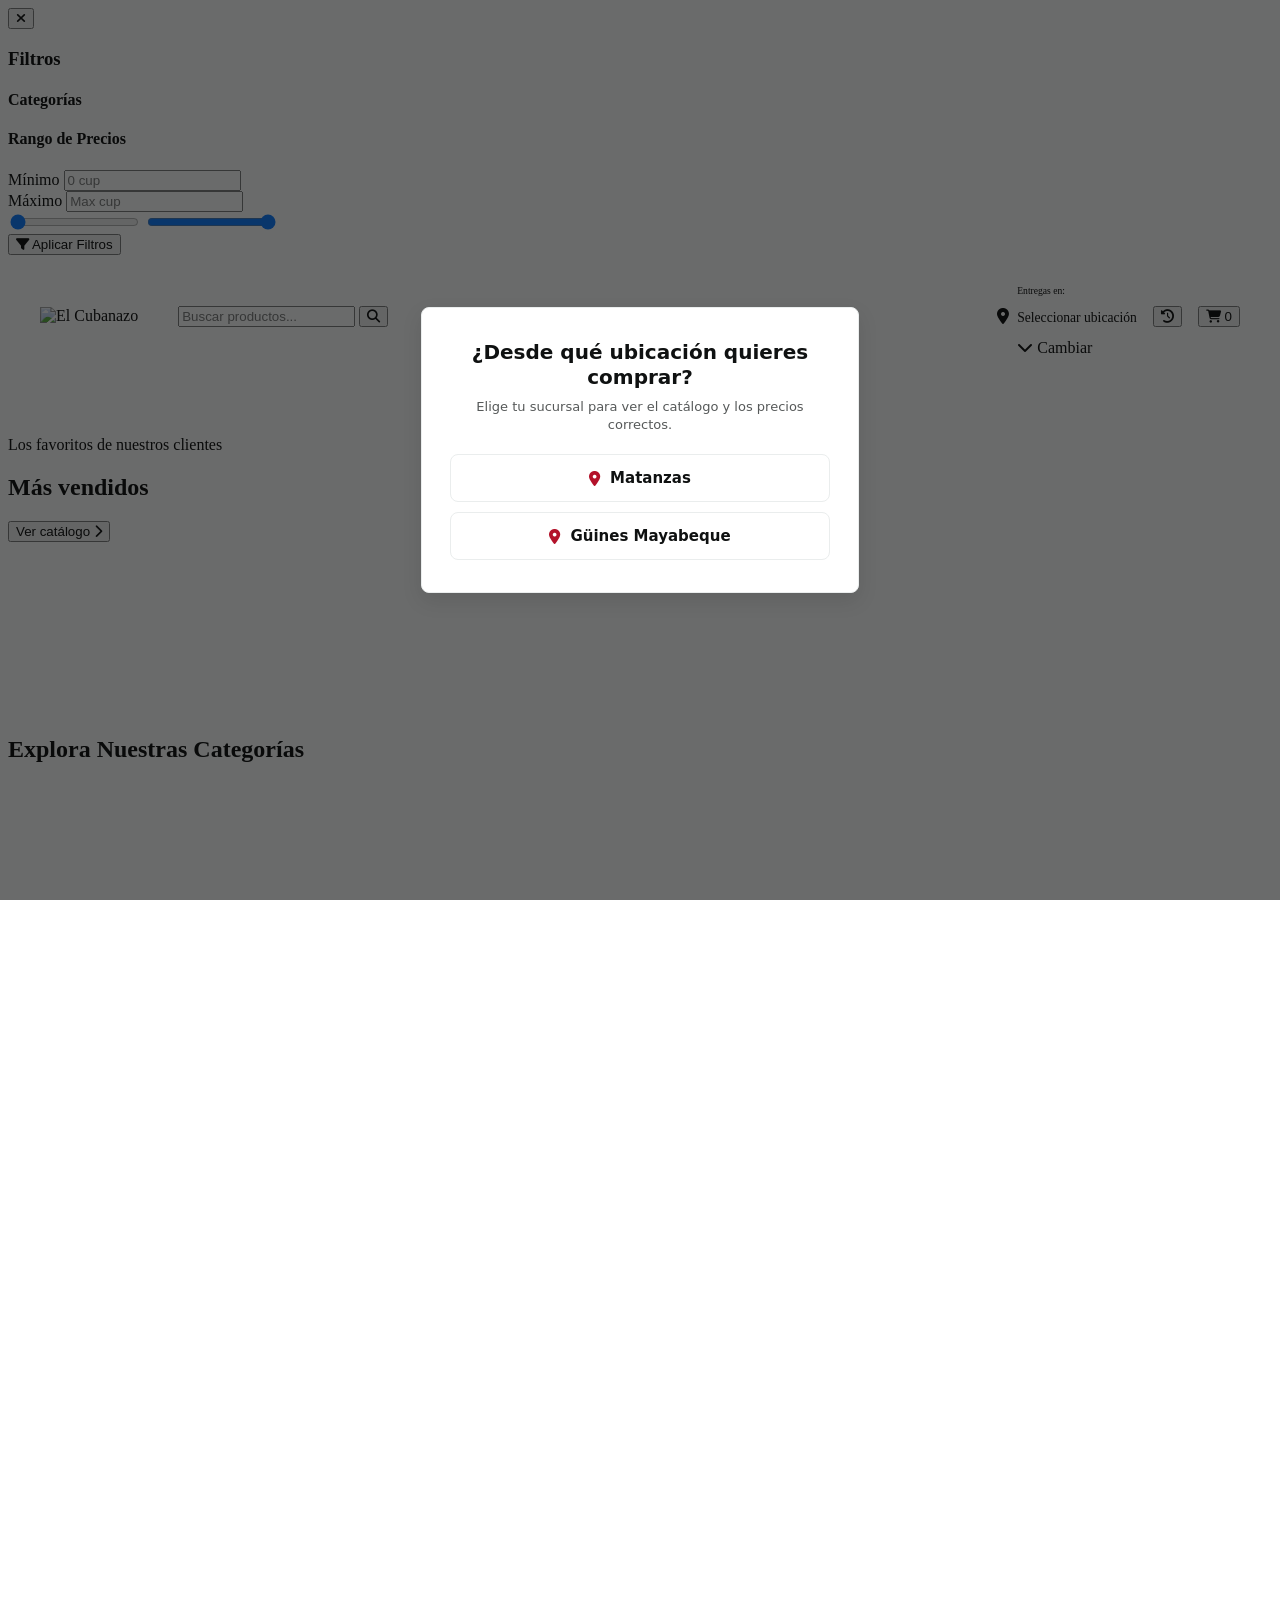
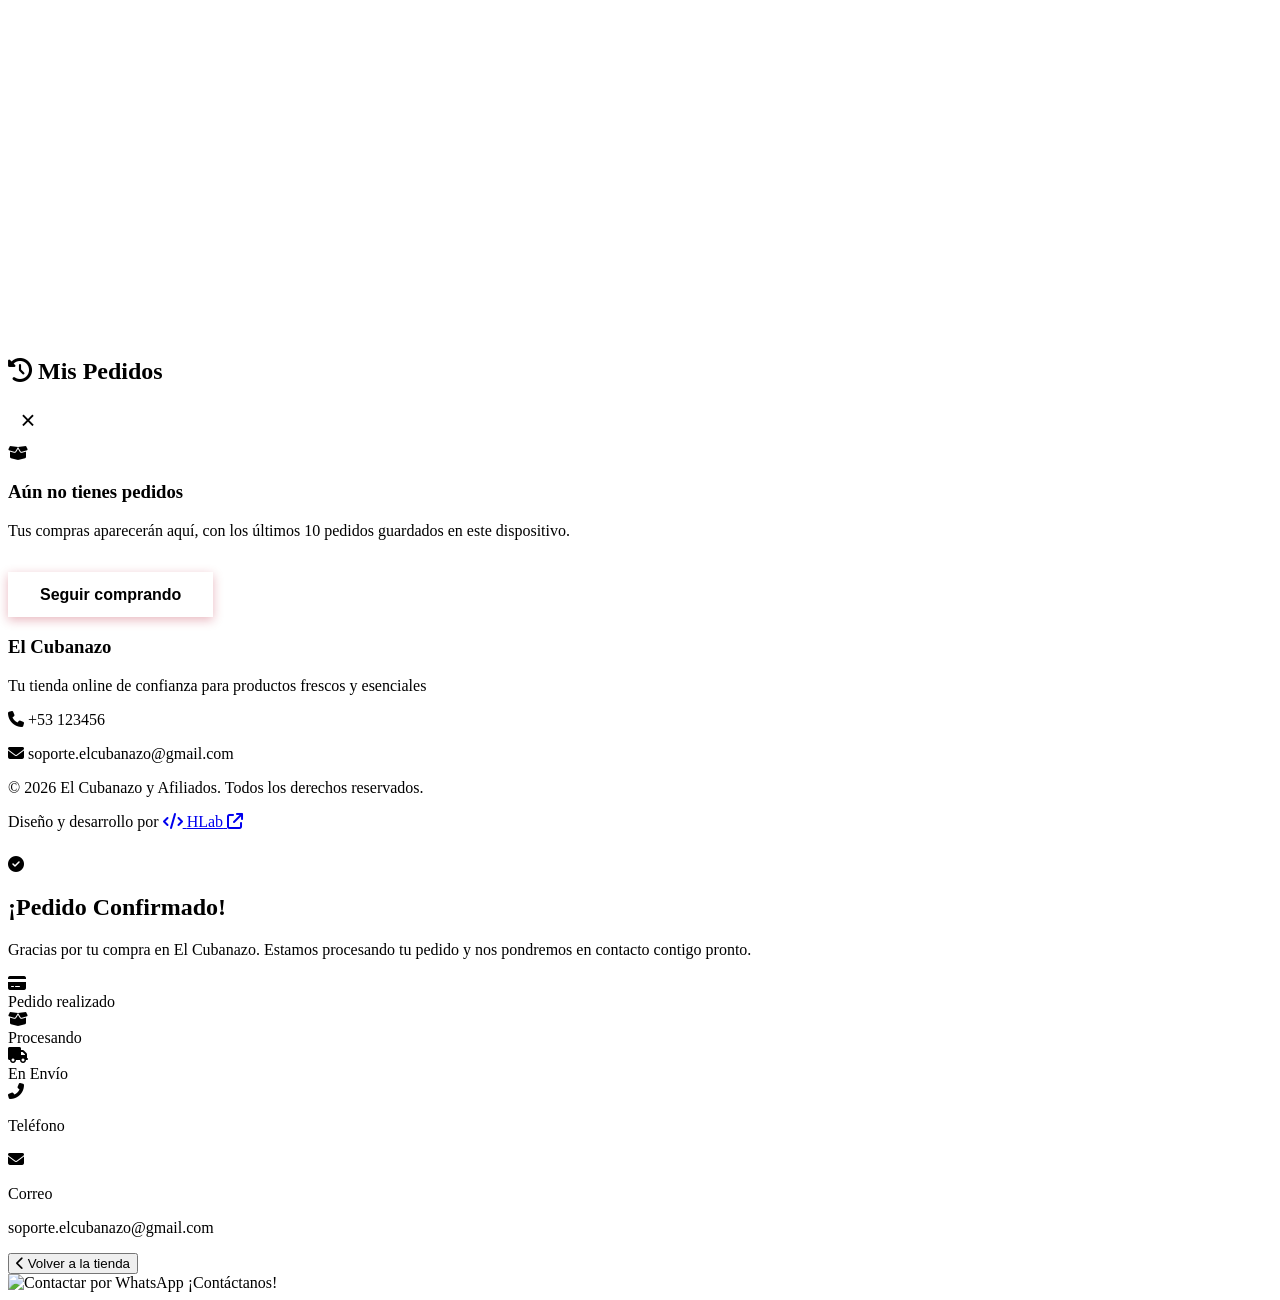
==== commit 30d27a82: "Remove secret code event functionality and related styles from checkout and responsive CSS, JavaScri" ====
--- a/index.html
+++ b/index.html
@@ -254,25 +254,6 @@
             <button class="close-btn" onclick="toggleCart()">×</button>
         </div>
         <div class="cart-content">
-            <div class="cart-event-panel" id="cart-event-panel" style="display: none;">
-                <div class="event-banner">
-                    <i class="fas fa-calendar-alt"></i>
-                    <span>Evento</span>
-                    <button class="event-btn" onclick="showEventModal()">Ver Evento</button>
-                </div>
-                <p class="event-panel-subtitle">Completa 5 códigos y compra mínimo 100 Zelle en productos con códigos
-                    para ganar 5000 CUP.</p>
-                <div class="secret-codes-panel" id="secret-codes-panel">
-                    <h4>Códigos Secretos Encontrados:</h4>
-                    <div class="secret-codes-grid" id="secret-codes-grid">
-                        <div class="secret-code-slot" data-index="0"></div>
-                        <div class="secret-code-slot" data-index="1"></div>
-                        <div class="secret-code-slot" data-index="2"></div>
-                        <div class="secret-code-slot" data-index="3"></div>
-                        <div class="secret-code-slot" data-index="4"></div>
-                    </div>
-                </div>
-            </div>
             <div class="cart-items" id="cart-items"></div>
             <div class="empty-cart-panel" id="empty-cart-panel">
                 <div class="empty-cart-panel-content">
@@ -319,32 +300,6 @@
             <h3>Tu carrito está vacío</h3>
             <p>Añade productos para continuar con tu compra</p>
             <button class="continue-shopping-btn" onclick="closeEmptyCartModal()">Seguir comprando</button>
-        </div>
-    </div>
-
-    <!-- Modal de Evento -->
-    <div class="event-modal" id="event-modal">
-        <div class="event-modal-content">
-            <!-- Encabezado del modal -->
-            <div class="event-modal-header">
-                <div class="event-modal-title">
-                    <i class="fas fa-star"></i>
-                    <div>
-                        <h2 id="event-title">Evento Especial</h2>
-                        <p id="event-modal-subtitle" class="event-modal-subtitle">Gana 5000 CUP al completar 5 códigos
-                        </p>
-                    </div>
-                </div>
-                <button class="event-modal-close" id="event-modal-close">&times;</button>
-            </div>
-
-            <!-- Cuerpo del modal con scroll -->
-            <div class="event-modal-body">
-                <!-- Contenido dinámico del evento -->
-                <div id="event-modal-body" class="event-modal-content-wrapper">
-                    <!-- Se carga dinámicamente desde script.js -->
-                </div>
-            </div>
         </div>
     </div>
 
--- a/Css/3-shop.css
+++ b/Css/3-shop.css
@@ -917,18 +917,6 @@
     overflow: hidden;
 }
 
-.cart-event-panel {
-    padding: 1rem 0.75rem;
-    border-bottom: 2px solid var(--color-principal);
-    border-radius: var(--borde-radius) var(--borde-radius) 0 0;
-    box-shadow: 0 2px 8px rgba(0,0,0,0.1);
-    animation: slideInFromTop 0.5s ease-out;
-    max-height: 22vh;
-    max-height: 260px;
-    flex-shrink: 0;
-    overflow-y: auto;
-}
-
 .cart-items {
     flex: 1;
     overflow-y: auto;
@@ -1671,831 +1659,6 @@
     margin: 0 !important;
 }
 
-/* ========== PANEL DE EVENTO ========== */
-.cart-event-panel {
-    padding: 1rem 0.75rem;
-    border-bottom: 2px solid var(--color-principal);
-    border-radius: var(--borde-radius) var(--borde-radius) 0 0;
-    box-shadow: 0 2px 8px rgba(0,0,0,0.1);
-    animation: slideInFromTop 0.5s ease-out;
-    max-height: 280px;
-    flex-shrink: 0;
-    overflow-y: auto;
-}
-
-@keyframes slideInFromTop {
-    from {
-        opacity: 0;
-        transform: translateY(-20px);
-    }
-    to {
-        opacity: 1;
-        transform: translateY(0);
-    }
-}
-
-.event-banner {
-    display: flex;
-    align-items: center;
-    justify-content: space-between;
-    gap: 0.75rem;
-    margin-bottom: 0.5rem;
-}
-
-.event-banner i {
-    color: var(--negro);
-    font-size: 1.4rem;
-    animation: pulse 2s infinite;
-}
-
-@keyframes pulse {
-    0%, 100% { transform: scale(1); }
-    50% { transform: scale(1.1); }
-}
-
-.event-banner span {
-    font-weight: 700;
-    color: var(--negro);
-    font-size: 1.1rem;
-    text-shadow: 0 1px 2px rgba(0,0,0,0.1);
-    flex: 1;
-}
-
-.event-panel-subtitle {
-    margin: 0 0 0.5rem;
-    font-size: 0.75rem;
-    line-height: 1.2;
-    color: var(--gris-medio);
-    text-transform: uppercase;
-    font-weight: 600;
-    padding: 0 0.25rem;
-}
-
-.event-btn {
-    background: linear-gradient(135deg, var(--negro) 0%, var(--gris-oscuro) 100%);
-    color: var(--blanco);
-    border: none;
-    padding: 0.6rem 1.2rem;
-    border-radius: var(--borde-radius);
-    font-weight: 700;
-    cursor: pointer;
-    transition: all 0.3s ease;
-    font-size: 0.9rem;
-    box-shadow: 0 2px 4px rgba(0,0,0,0.2);
-    text-transform: uppercase;
-    letter-spacing: 0.5px;
-}
-
-.event-btn:hover {
-    background: linear-gradient(135deg, var(--gris-oscuro) 0%, var(--negro) 100%);
-    transform: translateY(-2px);
-    box-shadow: 0 4px 8px rgba(0,0,0,0.3);
-}
-
-/* ========== MODAL DE EVENTO ========== */
-
-/* Contenedor principal del modal */
-.event-modal {
-    position: fixed;
-    top: 0;
-    left: 0;
-    right: 0;
-    bottom: 0;
-    background: linear-gradient(135deg, rgba(0, 0, 0, 0.5) 0%, rgba(0, 0, 0, 0.7) 100%);
-    backdrop-filter: blur(4px);
-    display: flex;
-    justify-content: center;
-    align-items: center;
-    z-index: 4001;
-    opacity: 0;
-    pointer-events: none;
-    transition: opacity 0.3s ease-out;
-}
-
-.event-modal.active {
-    opacity: 1;
-    pointer-events: all;
-}
-
-/* Contenedor del contenido del modal */
-.event-modal-content {
-    background: var(--blanco);
-    border-radius: 16px;
-    max-width: 550px;
-    width: 100%;
-    margin: 1rem;
-    max-height: 90vh;
-    overflow: hidden;
-    display: flex;
-    flex-direction: column;
-    transform: translateY(30px) scale(0.92);
-    transition: all 0.3s cubic-bezier(0.34, 1.56, 0.64, 1);
-    box-shadow: 0 20px 60px rgba(0, 0, 0, 0.25);
-    border: 1px solid rgba(255, 182, 182, 0.3);
-    position: relative;
-}
-
-.event-modal.active .event-modal-content {
-    transform: translateY(0) scale(1);
-}
-
-/* Encabezado del modal */
-.event-modal-header {
-    padding: 2rem;
-    background: linear-gradient(135deg, #FF6B9D 0%, #FFA500 100%);
-    color: var(--blanco);
-    display: flex;
-    justify-content: space-between;
-    align-items: center;
-    flex-shrink: 0;
-    border-bottom: 3px solid rgba(255, 107, 157, 0.4);
-    gap: 1rem;
-    box-shadow: 0 4px 15px rgba(255, 107, 157, 0.2);
-}
-
-.event-modal-title {
-    display: flex;
-    align-items: center;
-    gap: 0.75rem;
-    flex: 1;
-    min-width: 0;
-}
-
-.event-modal-title i {
-    font-size: 1.4rem;
-    color: var(--blanco);
-    flex-shrink: 0;
-    animation: pulse-star 2s ease-in-out infinite;
-}
-
-.event-modal-title h2 {
-    font-size: 1.35rem;
-    font-weight: 700;
-    margin: 0;
-    letter-spacing: 0.5px;
-    color: var(--blanco);
-    word-break: break-word;
-}
-
-.event-modal-subtitle {
-    margin: 0.2rem 0 0;
-    font-size: 0.85rem;
-    font-weight: 600;
-    color: rgba(255, 255, 255, 0.9);
-    opacity: 1;
-}
-
-@keyframes pulse-star {
-    0%, 100% { transform: scale(1); opacity: 1; }
-    50% { transform: scale(1.15); }
-}
-
-/* Botón de cerrar */
-.event-modal-close {
-    background: rgba(255, 255, 255, 0.2);
-    border: none;
-    color: var(--blanco);
-    font-size: 1.8rem;
-    cursor: pointer;
-    padding: 0;
-    width: 42px;
-    height: 42px;
-    display: flex;
-    align-items: center;
-    justify-content: center;
-    border-radius: 50%;
-    transition: all 0.2s ease;
-    flex-shrink: 0;
-    line-height: 1;
-    font-weight: 300;
-    backdrop-filter: blur(2px);
-}
-
-.event-modal-close:hover {
-    background: rgba(255, 255, 255, 0.35);
-    transform: rotate(90deg) scale(1.1);
-}
-
-.event-modal-close:active {
-    transform: rotate(90deg) scale(0.95);
-}
-
-/* Cuerpo del modal */
-.event-modal-body {
-    padding: 0;
-    overflow-y: auto;
-    flex: 1;
-    scrollbar-width: thin;
-    scrollbar-color: var(--color-principal-pastel) var(--gris-claro);
-}
-
-.event-modal-body::-webkit-scrollbar {
-    width: 6px;
-}
-
-.event-modal-body::-webkit-scrollbar-track {
-    background: var(--gris-claro);
-}
-
-.event-modal-body::-webkit-scrollbar-thumb {
-    background: var(--color-principal-pastel);
-    border-radius: 10px;
-}
-
-.event-modal-body::-webkit-scrollbar-thumb:hover {
-    background: var(--rojo-oscuro);
-}
-
-/* Contenedor del contenido */
-.event-modal-content-wrapper {
-    padding: 2rem;
-}
-
-.event-content {
-    display: flex;
-    flex-direction: column;
-    gap: 1.75rem;
-}
-
-/* Secciones del evento */
-.event-section {
-    display: flex;
-    flex-direction: column;
-    gap: 0.75rem;
-}
-
-.event-section-title {
-    font-size: 1.25rem;
-    font-weight: 700;
-    color: var(--rojo-oscuro);
-    margin: 0;
-    display: flex;
-    align-items: center;
-    gap: 0.75rem;
-    padding-bottom: 0.5rem;
-}
-
-.event-section-title i {
-    font-size: 1.3rem;
-    color: var(--color-principal-pastel);
-}
-
-.event-subtitle {
-    font-size: 0.9rem;
-    font-weight: 650;
-    color: var(--rojo-oscuro);
-    margin: 0;
-    display: flex;
-    align-items: center;
-    gap: 0.6rem;
-    text-transform: uppercase;
-    letter-spacing: 0.6px;
-}
-
-.event-subtitle i {
-    font-size: 1rem;
-    color: var(--color-principal-pastel);
-}
-
-.event-winners-section {
-    background: linear-gradient(135deg, rgba(33, 150, 243, 0.08) 0%, rgba(63, 81, 181, 0.06) 100%);
-    border-left: 4px solid #1976D2;
-    padding: 1.15rem;
-    border-radius: 8px;
-}
-
-.event-winners-section p {
-    margin: 0;
-    font-size: 0.93rem;
-    color: #333;
-    line-height: 1.55;
-}
-
-.event-winners-count {
-    margin-top: 0.4rem;
-    font-weight: 700;
-    color: #1565C0;
-}
-
-/* Resumen del evento */
-.event-summary {
-    font-size: 0.95rem;
-    line-height: 1.7;
-    color: #333;
-    margin: 0;
-    font-style: italic;
-    background: linear-gradient(135deg, rgba(76, 175, 80, 0.08) 0%, rgba(52, 168, 224, 0.08) 100%);
-    padding: 1.25rem;
-    border-left: 4px solid #4CAF50;
-    border-radius: 8px;
-}
-
-/* Premio */
-.event-reward-section {
-    border: 2px solid #FFD700;
-    padding: 1.25rem;
-    border-radius: 10px;
-    background: linear-gradient(135deg, rgba(255, 215, 0, 0.1) 0%, rgba(255, 191, 0, 0.08) 100%);
-}
-
-.event-prize {
-    font-size: 1.05rem;
-    font-weight: 700;
-    color: #D4AF37;
-    margin: 0;
-}
-
-/* Objetivo */
-.event-objective {
-    font-size: 0.95rem;
-    line-height: 1.7;
-    color: #333;
-    margin: 0;
-    background: linear-gradient(135deg, rgba(156, 39, 176, 0.08) 0%, rgba(103, 58, 183, 0.08) 100%);
-    padding: 1.25rem;
-    border-radius: 8px;
-    border-left: 4px solid #9C27B0;
-}
-
-/* Lista de instrucciones */
-.event-instructions {
-    list-style: none;
-    padding: 0;
-    margin: 0;
-    display: flex;
-    flex-direction: column;
-    gap: 0.75rem;
-}
-
-.event-instruction-item {
-    font-size: 0.9rem;
-    line-height: 1.65;
-    color: #333;
-    margin: 0;
-    padding: 1rem 1rem 1rem 3.25rem;
-    background: linear-gradient(135deg, rgba(33, 150, 243, 0.05) 0%, rgba(63, 81, 181, 0.05) 100%);
-    border-radius: 8px;
-    border-left: 4px solid #2196F3;
-    transition: all 0.2s ease;
-    counter-increment: step-counter;
-    position: relative;
-}
-
-.event-instructions {
-    counter-reset: step-counter;
-}
-
-.event-instruction-item::before {
-    content: counter(step-counter);
-    position: absolute;
-    left: 0.75rem;
-    top: 50%;
-    transform: translateY(-50%);
-    background: linear-gradient(135deg, #2196F3 0%, #1976D2 100%);
-    color: var(--blanco);
-    width: 28px;
-    height: 28px;
-    border-radius: 50%;
-    display: flex;
-    align-items: center;
-    justify-content: center;
-    font-size: 0.8rem;
-    font-weight: 700;
-    box-shadow: 0 3px 8px rgba(33, 150, 243, 0.3);
-}
-
-.event-instruction-item:hover {
-    background: linear-gradient(135deg, rgba(33, 150, 243, 0.12) 0%, rgba(63, 81, 181, 0.12) 100%);
-    transform: translateX(4px);
-    box-shadow: 0 2px 10px rgba(33, 150, 243, 0.15);
-}
-
-/* Nota importante */
-.event-note-section {
-    margin-top: 0.5rem;
-}
-
-.event-note {
-    background: linear-gradient(135deg, rgba(179, 18, 42, 0.1) 0%, rgba(179, 18, 42, 0.06) 100%);
-    border: 1.5px solid var(--color-principal);
-    padding: 1.25rem;
-    border-radius: 10px;
-    display: flex;
-    gap: 1rem;
-    align-items: flex-start;
-}
-
-.event-note i {
-    font-size: 1.35rem;
-    color: var(--color-principal);
-    flex-shrink: 0;
-    margin-top: 0.1rem;
-}
-
-.event-note p {
-    font-size: 0.9rem;
-    line-height: 1.65;
-    color: #333;
-    margin: 0;
-    font-weight: 500;
-}
-
-/* Fechas del evento */
-.event-dates-section {
-    margin-top: 1rem;
-    padding-top: 1.5rem;
-    border-top: 1px solid var(--gris-claro);
-}
-
-.event-dates {
-    display: grid;
-    grid-template-columns: 1fr 1fr;
-    gap: 1rem;
-}
-
-.date-item {
-    display: flex;
-    gap: 0.75rem;
-    align-items: flex-start;
-    background: linear-gradient(135deg, rgba(29, 78, 155, 0.06) 0%, rgba(29, 78, 155, 0.03) 100%);
-    padding: 1.1rem;
-    border-radius: 10px;
-    transition: all 0.2s ease;
-    border: 1px solid rgba(29, 78, 155, 0.15);
-}
-
-.date-item:hover {
-    background: linear-gradient(135deg, rgba(29, 78, 155, 0.1) 0%, rgba(29, 78, 155, 0.05) 100%);
-    transform: translateY(-2px);
-    box-shadow: 0 4px 12px rgba(29, 78, 155, 0.15);
-}
-
-.date-item i {
-    font-size: 1.2rem;
-    color: var(--azul-destacado);
-    flex-shrink: 0;
-    margin-top: 0.15rem;
-}
-
-.date-item div {
-    display: flex;
-    flex-direction: column;
-    gap: 0.25rem;
-    min-width: 0;
-}
-
-.date-item strong {
-    font-size: 0.75rem;
-    text-transform: uppercase;
-    color: var(--azul-oscuro);
-    letter-spacing: 0.5px;
-    font-weight: 700;
-}
-
-.date-item span {
-    font-size: 0.9rem;
-    color: #333;
-    font-weight: 600;
-    word-wrap: break-word;
-}
-
-/* ========== ESTILOS RESPONSIVOS ========== */
-
-/* Tablets (600px - 768px) */
-@media (max-width: 768px) {
-    .event-modal-content {
-        max-width: 85vw;
-        border-radius: 14px;
-    }
-
-    .event-modal-header {
-        padding: 1.5rem;
-        gap: 1rem;
-    }
-
-    .event-modal-title {
-        gap: 0.8rem;
-    }
-
-    .event-modal-title h2 {
-        font-size: 1.2rem;
-    }
-
-    .event-modal-subtitle {
-        font-size: 0.8rem;
-    }
-
-    .event-modal-close {
-        width: 40px;
-        height: 40px;
-        font-size: 1.6rem;
-    }
-
-    .event-modal-content-wrapper {
-        padding: 1.75rem;
-    }
-
-    .event-content {
-        gap: 1.5rem;
-    }
-
-    .event-section-title {
-        font-size: 1.15rem;
-    }
-
-    .event-subtitle {
-        font-size: 0.88rem;
-    }
-
-    .event-dates {
-        grid-template-columns: 1fr;
-        gap: 0.75rem;
-    }
-
-    .event-summary,
-    .event-objective {
-        padding: 1.15rem;
-        font-size: 0.9rem;
-    }
-
-    .event-reward-section,
-    .event-winners-section {
-        padding: 1.1rem;
-    }
-
-    .event-instruction-item {
-        padding: 0.95rem 0.95rem 0.95rem 3.1rem;
-    }
-
-    .event-instruction-item::before {
-        width: 26px;
-        height: 26px;
-        font-size: 0.75rem;
-    }
-}
-
-/* Móviles (hasta 600px) */
-@media (max-width: 600px) {
-    .event-modal {
-        align-items: flex-end;
-    }
-
-    .event-modal-content {
-        max-width: 92%;
-        width: 100%;
-        max-height: 85vh;
-        border-radius: 24px 24px 24px 24px;
-        transform: translateY(100px) scale(0.95);
-    }
-
-    .event-modal.active .event-modal-content {
-        transform: translateY(0) scale(1);
-    }
-
-    .event-modal-header {
-        padding: 0.35rem 0.5rem;
-        border-radius: 24px 24px 0 0;
-        gap: 0.8rem;
-    }
-
-    .event-modal-title {
-        gap: 0.65rem;
-    }
-
-    .event-modal-title i {
-        font-size: 1.2rem;
-    }
-
-    .event-modal-title h2 {
-        font-size: 1.12rem;
-        word-break: break-word;
-    }
-
-    .event-modal-subtitle {
-        font-size: 0.78rem;
-    }
-
-    .event-modal-close {
-        width: 38px;
-        height: 38px;
-        font-size: 1.5rem;
-    }
-
-    .event-modal-content-wrapper {
-        padding: 1.5rem 1.25rem;
-    }
-
-    .event-content {
-        gap: 1.3rem;
-    }
-
-    .event-section {
-        gap: 0.6rem;
-    }
-
-    .event-section-title {
-        font-size: 1.05rem;
-        margin: 0;
-        padding-bottom: 0.35rem;
-    }
-
-    .event-section-title i {
-        font-size: 1.1rem;
-    }
-
-    .event-subtitle {
-        font-size: 0.82rem;
-        gap: 0.5rem;
-    }
-
-    .event-subtitle i {
-        font-size: 0.9rem;
-    }
-
-    .event-summary,
-    .event-objective {
-        font-size: 0.88rem;
-        padding: 1rem;
-        line-height: 1.55;
-    }
-
-    .event-reward-section {
-        padding: 1rem;
-        border-width: 1.5px;
-    }
-
-    .event-winners-section {
-        padding: 1rem;
-    }
-
-    .event-prize,
-    .event-winners-count {
-        font-size: 0.95rem;
-    }
-
-    .event-instruction-item {
-        font-size: 0.85rem;
-        padding: 0.9rem 0.9rem 0.9rem 2.9rem;
-        line-height: 1.5;
-    }
-
-    .event-instruction-item::before {
-        width: 24px;
-        height: 24px;
-        left: 0.65rem;
-        font-size: 0.7rem;
-    }
-
-    .event-dates {
-        grid-template-columns: 1fr;
-        gap: 0.6rem;
-        margin-top: 0.75rem;
-        padding-top: 1rem;
-    }
-
-    .date-item {
-        padding: 0.95rem;
-        gap: 0.6rem;
-    }
-
-    .date-item i {
-        font-size: 1rem;
-    }
-
-    .date-item strong {
-        font-size: 0.68rem;
-    }
-
-    .date-item span {
-        font-size: 0.82rem;
-    }
-
-    .event-note {
-        padding: 1rem;
-        gap: 0.7rem;
-    }
-
-    .event-note i {
-        font-size: 1.2rem;
-        margin-top: 0;
-    }
-
-    .event-note p {
-        font-size: 0.85rem;
-        line-height: 1.55;
-    }
-}
-
-/* ========== SLOTS DE CÓDIGOS SECRETOS ========== */
-.secret-codes-panel {
-    border-top: 1px solid var(--gris-claro);
-}
-
-.secret-codes-panel h4 {
-    font-size: 0.95rem;
-    font-weight: 700;
-    color: var(--negro);
-    margin-bottom: 0.75rem;
-    text-align: center;
-    text-transform: uppercase;
-    letter-spacing: 0.5px;
-}
-
-.codes-total-indicator {
-    font-size: 0.85rem;
-    color: var(--azul-oscuro);
-    text-align: center;
-    margin: 0.5rem 0;
-    font-weight: 600;
-    background: linear-gradient(135deg, var(--azul-claro) 0%, var(--azul-medio) 100%);
-    padding: 0.5rem;
-    border-radius: var(--borde-radius);
-    border: 1px solid var(--azul-oscuro);
-}
-
-.secret-codes-grid {
-    display: grid;
-    grid-template-columns: repeat(5, 1fr);
-    gap: 0.75rem;
-}
-
-.secret-code-slot {
-    aspect-ratio: 1;
-    border: 2px dashed var(--gris-medio);
-    border-radius: var(--borde-radius);
-    display: flex;
-    flex-direction: column;
-    align-items: center;
-    justify-content: center;
-    font-size: 0.5rem;
-    font-weight: 700;
-    color: var(--gris-medio);
-    background: linear-gradient(135deg, var(--gris-claro) 0%, #f8f9fa 100%);
-    transition: all 0.3s ease;
-    max-height: 60px;
-    position: relative;
-    box-shadow: inset 0 1px 3px rgba(0,0,0,0.1);
-}
-
-.secret-code-slot::before {
-    content: "🔒";
-    font-size: 0.8rem;
-    margin-bottom: 0.2rem;
-    opacity: 0.6;
-}
-
-.secret-code-slot.filled {
-    border-color: var(--color-principal);
-    background: linear-gradient(135deg, var(--color-accent-primary) 0%, var(--color-principal) 100%);
-    color: var(--blanco);
-    transform: scale(1.05);
-    box-shadow: 0 4px 12px rgba(0,0,0,0.15), inset 0 1px 3px rgba(255,255,255,0.2);
-    animation: fillSlot 0.5s ease-out;
-}
-
-.secret-code-slot.filled::before {
-    content: "✅";
-    opacity: 1;
-    animation: checkmark 0.5s ease-out;
-}
-
-@keyframes fillSlot {
-    0% { transform: scale(1); }
-    50% { transform: scale(1.1); }
-    100% { transform: scale(1.05); }
-}
-
-@keyframes checkmark {
-    0% { transform: scale(0) rotate(0deg); opacity: 0; }
-    50% { transform: scale(1.2) rotate(180deg); opacity: 0.8; }
-    100% { transform: scale(1) rotate(360deg); opacity: 1; }
-}
-
-/* ========== MENSAJE DE COMPLETADO ========== */
-.completion-message {
-    margin-top: 1rem;
-    animation: fadeInUp 0.5s ease-out;
-}
-
-.completion-banner {
-    background: linear-gradient(135deg, #28a745 0%, #20c997 100%);
-    color: white;
-    padding: 0rem 0.5rem;
-    border-radius: var(--borde-radius);
-    text-align: center;
-    box-shadow: 0 4px 12px rgba(40, 167, 69, 0.3);
-    display: flex;
-    align-items: center;
-    justify-content: center;
-    gap: 0.5rem;
-    font-weight: 600;
-}
-
-.completion-banner i {
-    font-size: 1.5rem;
-    animation: bounce 1s infinite;
-}
-
 @keyframes fadeInUp {
     from {
         opacity: 0;
@@ -2507,12 +1670,6 @@
     }
 }
 
-@keyframes bounce {
-    0%, 20%, 50%, 80%, 100% { transform: translateY(0); }
-    40% { transform: translateY(-5px); }
-    60% { transform: translateY(-3px); }
-}
-
 .cart-item-pack {
     border-left: 3px solid var(--azul-destacado);
 }
--- a/Css/4-checkout.css
+++ b/Css/4-checkout.css
@@ -0,0 +1,1972 @@
+/* ========== DETALLE DE PRODUCTO ========== */
+
+/* Detalle del producto */
+.product-detail {
+    background: var(--blanco);
+    padding: 1.5rem 2rem 2rem;
+    max-width: 1280px;
+    margin: 0 auto;
+    border-radius: 0;
+    box-shadow: none;
+    font-family: 'Amazon Ember', Arial, sans-serif;
+    border: none;
+}
+
+/* Badges del detalle */
+.detail-badges {
+    display: flex;
+    gap: 0.8rem;
+    margin-bottom: 1.2rem;
+}
+
+.detail-badge {
+    font-size: 0.72rem;
+    padding: 0.3rem 0.7rem;
+    border-radius: 3px;
+    font-weight: 700;
+    text-transform: uppercase;
+    letter-spacing: 0.3px;
+    color: white;
+    display: inline-flex;
+    align-items: center;
+    gap: 0.3rem;
+}
+
+.detail-badge i {
+    font-size: 0.85rem;
+}
+
+.detail-badge.nuevo {
+    background: var(--azul-oscuro);
+    color: white;
+}
+
+.detail-badge.oferta {
+    background: var(--rojo-mas-vendido);
+}
+
+.detail-badge.stock-bajo {
+    background: #ffd814;
+    color: var(--negro);
+    font-weight: 700;
+    border: 1px solid #f0c14b;
+}
+
+.detail-badge.mas-vendido {
+    background: var(--negro);
+    color: #ffd814;
+}
+
+.detail-badge.agotado {
+    background: #565959;
+    font-weight: 800;
+    letter-spacing: 0.5px;
+}
+
+/* Container del detalle */
+.detail-container {
+    display: grid;
+    grid-template-areas: 
+        "gallery info"
+        "back-btn back-btn"
+        "suggested suggested";
+    grid-template-columns: minmax(320px, 0.78fr) minmax(440px, 1.22fr);
+    gap: 2.5rem;
+    align-items: start;
+}
+
+/* Galería de imágenes */
+.detail-gallery {
+    grid-area: gallery;
+    display: grid;
+    grid-template-columns: 72px minmax(0, 1fr);
+    grid-template-rows: auto auto;
+    gap: 1rem;
+    position: relative;
+}
+
+.detail-image-container {
+    position: relative;
+    background: var(--blanco);
+    border-radius: 8px;
+    overflow: hidden;
+    display: flex;
+    justify-content: center;
+    align-items: center;
+    padding: 1.5rem;
+    border: 1px solid #e3e6e6;
+}
+
+.main-image-container {
+    grid-column: 2;
+    grid-row: 1;
+    border: 1px solid #e3e6e6;
+    border-radius: 8px;
+    display: flex;
+    justify-content: center;
+    align-items: center;
+    padding: 1.5rem;
+    height: 440px;
+    background: white;
+    position: sticky;
+    top: 20px;
+}
+
+.main-image {
+    max-width: 100%;
+    max-height: 100%;
+    object-fit: contain;
+}
+
+.detail-image {
+    max-width: 100%;
+    max-height: 400px;
+    object-fit: contain;
+    mix-blend-mode: multiply;
+    filter: brightness(0.98);
+    transition: transform 0.3s ease;
+}
+
+.detail-thumbnails {
+    grid-column: 1;
+    grid-row: 1;
+    display: flex;
+    flex-direction: column;
+    flex-wrap: wrap;
+    gap: 0.6rem;
+    overflow-x: auto;
+    padding: 0.25rem 0.1rem;
+}
+
+.detail-thumbnail {
+    flex: 0 0 auto;
+    width: 64px;
+    height: 64px;
+    border-radius: 8px;
+    overflow: hidden;
+    border: 2px solid var(--gris-claro);
+    cursor: pointer;
+    background: var(--blanco);
+    transition: var(--transicion);
+}
+
+.detail-thumbnail img {
+    width: 100%;
+    height: 100%;
+    object-fit: contain;
+}
+
+.detail-thumbnail:hover {
+    border-color: var(--gris-medio);
+}
+
+.detail-thumbnail.active {
+    border-color: var(--color-accent-primary);
+    box-shadow: 0 0 0 2px rgba(180, 217, 255, 0.4);
+}
+
+/* Información del detalle */
+.detail-info {
+    grid-area: info;
+    display: grid;
+    grid-template-columns: minmax(0, 1fr) 280px;
+    column-gap: 1.5rem;
+    align-items: start;
+}
+
+.detail-info > .detail-title,
+.detail-info > .variant-thumbnails-detail-container,
+.detail-info > .detail-badges,
+.detail-info > .detail-rating {
+    grid-column: 1;
+}
+
+.detail-purchase-panel {
+    grid-column: 2;
+    grid-row: 1 / span 8;
+    position: sticky;
+    top: 20px;
+    padding: 1rem;
+    border: 1px solid #d5d9d9;
+    border-radius: 8px;
+    background: var(--blanco);
+    box-shadow: 0 2px 8px rgba(15, 17, 17, 0.08);
+}
+
+.detail-purchase-panel .price-section {
+    margin-top: 0;
+}
+
+.detail-purchase-panel .quantity-section {
+    margin: 1rem 0;
+}
+
+.detail-purchase-panel .add-to-cart-btn {
+    max-width: none;
+    margin-bottom: 0;
+}
+
+.detail-info > .product-description,
+.detail-info > .product-specs,
+.detail-info > .frequently-bought-together {
+    grid-column: 1 / -1;
+}
+
+.detail-info h2 {
+    font-size: 2.2rem;
+    color: #111111;
+    font-weight: 700;
+    line-height: 1.2;
+    letter-spacing: -0.03em;
+}
+
+.description {
+    color: var(--gris-medio);
+    line-height: 1.7;
+    font-size: 1.05rem;
+}
+
+.detail-title {
+    font-size: 1.8rem;
+    font-weight: 500;
+    color: var(--negro);
+    margin-bottom: 0.8rem;
+    line-height: 1.3;
+}
+
+.detail-description {
+    color: var(--gris-medio);
+    line-height: 1.7;
+    font-size: 1.05rem;
+}
+
+/* Precios en detalle */
+.detail-price-container {
+    display: flex;
+    flex-wrap: wrap;
+    align-items: center;
+    gap: 1rem;
+    margin: 1rem 0;
+}
+
+.detail-current-price {
+    font-size: 2rem;
+    font-weight: 700;
+    color: var(--negro);
+}
+
+.detail-original-price {
+    font-size: 1.1rem;
+    color: #565959;
+    text-decoration: line-through;
+}
+
+.detail-discount-percent {
+    background: none;
+    color: var(--rojo-mas-vendido);
+    padding: 0;
+    border-radius: 0;
+    font-size: 1.4rem;
+    font-weight: 700;
+}
+
+.price-section {
+    margin: 1rem 0;
+    padding: 1rem 0;
+    border-top: 1px solid #e3e6e6;
+    border-bottom: 1px solid #e3e6e6;
+}
+
+.price-current {
+    font-size: 2rem;
+    font-weight: 700;
+    color: var(--negro);
+    display: flex;
+    align-items: center;
+    gap: 0.3rem;
+}
+
+.price-with-discount {
+    display: flex;
+    align-items: baseline;
+    gap: 0.5rem;
+    flex-wrap: wrap;
+}
+
+.price-original {
+    font-size: 1rem;
+    color: #565959;
+    text-decoration: line-through;
+    margin-right: 0;
+    display: flex;
+    align-items: center;
+    margin-bottom: 0;
+}
+
+.price-save {
+    font-size: 0.95rem;
+    font-weight: 600;
+    color: #007600;
+    margin-top: 0.3rem;
+    display: flex;
+    align-items: center;
+}
+
+/* Cantidad */
+.quantity-label {
+    font-size: 1rem;
+    font-weight: 600;
+    margin-bottom: 0.8rem;
+    display: block;
+}
+
+.quantity-controls {
+    display: flex;
+    align-items: center;
+    gap: 0.8rem;
+}
+
+.quantity-btn {
+    width: 36px;
+    height: 36px;
+    border-radius: 50%;
+    border: 1px solid #ddd;
+    background: white;
+    display: flex;
+    align-items: center;
+    justify-content: center;
+    cursor: pointer;
+    font-size: 1rem;
+    transition: all 0.2s ease;
+}
+
+.quantity-btn:hover {
+    background: #f5f5f5;
+    border-color: var(--color-principal);
+}
+
+.quantity-display {
+    min-width: 40px;
+    text-align: center;
+    font-size: 1.1rem;
+    font-weight: 500;
+}
+
+.product-quantity {
+    min-width: 28px;
+    text-align: center;
+    font-weight: 500;
+    font-size: 0.9rem;
+}
+
+/* Controles de cantidad en detalle */
+.detail-quantity-section {
+    display: flex;
+    flex-direction: column;
+    gap: 1rem;
+    margin: 1rem 0;
+}
+
+/* Estilos de rating en detalle */
+.detail-rating {
+    margin-top: 0.8rem;
+    display: flex;
+    flex-direction: column;
+    gap: 8px;
+    align-items: flex-start;
+}
+
+.detail-rating-top {
+    display: flex;
+    align-items: center;
+    gap: 12px;
+}
+
+.detail-rating .stars {
+    display: inline-flex;
+    gap: 6px;
+}
+
+.detail-rating .star {
+    color: #FFA41C;
+    font-size: 1.6rem;
+    transition: transform 0.12s ease;
+}
+.detail-rating .star i { color: inherit; font-size: inherit; line-height:1; }
+.detail-rating .avg-rating {
+    font-size: 1.6rem;
+    font-weight: 800;
+    color: #111;
+}
+
+.detail-rating .total-votes {
+    color: var(--negro);
+    cursor: pointer;
+    font-size: 0.95rem;
+}
+
+.detail-rate-cta {
+    font-size: 0.95rem;
+    color: #555;
+}
+
+.frequently-bought-together {
+    margin: 1.4rem 0 0;
+    padding: 1.15rem;
+    border: 1px solid #e8e8e8;
+    border-radius: 18px;
+    background: linear-gradient(180deg, #ffffff 0%, #f8fafc 100%);
+    box-shadow: 0 10px 30px rgba(15, 23, 42, 0.05);
+    overflow: visible;
+    width: 100%;
+    max-width: 100%;
+    box-sizing: border-box;
+}
+
+.fbt-header h3 {
+    margin: 0 0 0.25rem;
+    font-size: 1.1rem;
+    color: var(--negro);
+}
+
+.fbt-header p {
+    margin: 0 0 0.9rem;
+    color: var(--gris-medio);
+    font-size: 0.95rem;
+}
+
+.fbt-items {
+    display: flex;
+    flex-direction: column;
+    gap: 0.8rem;
+    align-items: stretch;
+    width: 100%;
+}
+
+.fbt-product-card {
+    display: flex;
+    align-items: center;
+    gap: 0.8rem;
+    padding: 0.8rem;
+    border: 1px solid #eee;
+    border-radius: 12px;
+    background: #fff;
+    min-height: 104px;
+    flex: 1 1 0;
+    min-width: 0;
+    flex-wrap: wrap;
+}
+
+.fbt-image-wrap {
+    width: 72px;
+    height: 72px;
+    min-width: 72px;
+    border-radius: 10px;
+    overflow: hidden;
+    background: #f8fafc;
+    display: flex;
+    align-items: center;
+    justify-content: center;
+    border: 1px solid #f0f0f0;
+}
+
+.fbt-image-wrap img {
+    width: 100%;
+    height: 100%;
+    object-fit: contain;
+    display: block;
+}
+
+.fbt-product-info {
+    min-width: 0;
+}
+
+.fbt-product-info h4 {
+    margin: 0 0 0.2rem;
+    font-size: 0.95rem;
+    color: var(--negro);
+    line-height: 1.3;
+    display: -webkit-box;
+    -webkit-line-clamp: 2;
+    line-clamp: 2;
+    -webkit-box-orient: vertical;
+    overflow: hidden;
+}
+
+.fbt-price {
+    margin: 0;
+    font-weight: 700;
+    color: var(--negro);
+}
+
+.fbt-plus {
+    display: none;
+    align-items: center;
+    justify-content: center;
+    width: 36px;
+    height: 36px;
+    border-radius: 50%;
+    background: #f2f5f8;
+    color: var(--boton-carrito-borde);
+    font-size: 0.95rem;
+    flex-shrink: 0;
+}
+
+.fbt-action-box {
+    margin-top: 1rem;
+    display: flex;
+    align-items: center;
+    justify-content: space-between;
+    gap: 0.8rem;
+    flex-wrap: wrap;
+}
+
+.fbt-total {
+    display: flex;
+    flex-direction: column;
+    gap: 0.2rem;
+}
+
+.fbt-total span {
+    font-size: 0.85rem;
+    color: var(--gris-medio);
+}
+
+.fbt-total strong {
+    font-size: 1.15rem;
+    color: var(--negro);
+}
+
+.fbt-add-btn {
+    border: 1px solid var(--boton-carrito-borde);
+    background: linear-gradient(135deg, var(--boton-carrito) 0%, var(--boton-carrito-borde) 100%);
+    color: var(--negro);
+    padding: 0.75rem 1rem;
+    border-radius: 999px;
+    font-weight: 700;
+    cursor: pointer;
+    display: inline-flex;
+    align-items: center;
+    justify-content: center;
+    gap: 0.45rem;
+    min-height: 46px;
+    transition: transform 0.2s ease, box-shadow 0.2s ease, filter 0.2s ease;
+    box-shadow: 0 8px 18px rgba(0, 0, 0, 0.08);
+    font-family: inherit;
+}
+
+.fbt-add-btn:hover {
+    transform: translateY(-1px);
+    box-shadow: 0 10px 24px rgba(0, 0, 0, 0.12);
+    filter: brightness(1.02);
+}
+
+@media (min-width: 601px) {
+    .fbt-items {
+        display: grid;
+        grid-template-columns: minmax(0, 1fr) auto minmax(0, 1fr) auto minmax(0, 1fr);
+        align-items: center;
+        gap: 0.75rem;
+    }
+
+    .fbt-plus {
+        display: flex;
+    }
+
+    .fbt-product-card {
+        min-height: 116px;
+        
+    }
+}
+
+@media (max-width: 600px) {
+    .frequently-bought-together {
+        padding: 0.85rem;
+        max-width: 100%;
+        overflow-x: hidden;
+        box-sizing: border-box;
+    }
+
+    .fbt-product-card {
+        align-items: flex-start;
+        flex-wrap: nowrap;
+    }
+
+    .fbt-image-wrap {
+        width: 60px;
+        height: 60px;
+        min-width: 60px;
+    }
+
+    .fbt-action-box {
+        flex-direction: column;
+        align-items: stretch;
+    }
+
+    .fbt-add-btn {
+        width: 100%;
+    }
+}
+
+@media (max-width: 768px) {
+    .detail-rating .star { font-size: 1.2rem; }
+    .detail-rating .avg-rating { font-size: 1.2rem; }
+}
+
+@media (max-width: 480px) {
+    .detail-rating .star { font-size: 1rem; }
+    .detail-rating .avg-rating { font-size: 1rem; }
+    .detail-rating .total-votes { font-size: 0.9rem; }
+    .detail-rating { gap: 6px; }
+}
+
+.detail-quantity-controls {
+    display: flex;
+    align-items: center;
+    gap: 0.8rem;
+}
+
+.detail-quantity-btn {
+    width: 34px;
+    height: 34px;
+    border-radius: 6px;
+    border: 1px solid #d5d9d9;
+    background: #f0f2f2;
+    color: var(--negro);
+    display: flex;
+    align-items: center;
+    justify-content: center;
+    cursor: pointer;
+    transition: background 0.15s ease;
+    font-size: 1rem;
+}
+
+.detail-quantity-btn:hover {
+    background: #e3e6e6;
+}
+
+.detail-quantity {
+    min-width: 40px;
+    text-align: center;
+    font-weight: 600;
+    font-size: 1.1rem;
+}
+
+/* Botón de agregar al carrito */
+.add-to-cart-btn {
+    background: linear-gradient(180deg, #ffd814 0%, #f7ca00 100%);
+    color: var(--negro);
+    border: 1px solid #fcd200;
+    border-radius: 8px;
+    padding: 0.85rem 0.75rem;
+    font-size: 1rem;
+    font-weight: 600;
+    cursor: pointer;
+    transition: all 0.15s ease;
+    width: 100%;
+    max-width: 400px;
+    display: flex;
+    align-items: center;
+    justify-content: center;
+    gap: 0.4rem;
+    line-height: 1;
+    white-space: nowrap;
+    flex-wrap: nowrap;
+    overflow: hidden;
+    text-overflow: ellipsis;
+    margin: 0.5rem 0;
+}
+
+.add-to-cart-btn i {
+    flex-shrink: 0;
+    line-height: 1;
+}
+
+.add-to-cart-btn:hover {
+    background: linear-gradient(180deg, #f7dfa5 0%, #f0c14b 100%);
+}
+
+.add-to-cart-btn:active {
+    transform: translateY(1px);
+}
+
+.add-to-cart-btn.disabled,
+.add-to-cart-btn:disabled {
+    background: #e3e6e6;
+    color: #565959;
+    cursor: not-allowed;
+    border-color: #d5d9d9;
+    opacity: 1;
+    font-weight: 700;
+}
+
+.add-to-cart-btn.disabled:hover,
+.add-to-cart-btn:disabled:hover {
+    background: #e3e6e6;
+    transform: none;
+    box-shadow: none;
+}
+
+.detail-add-to-cart {
+    background: var(--color-principal);
+    color: var(--blanco);
+    border: none;
+    border-radius: var(--borde-radius);
+    padding: 1rem 2rem;
+    font-size: 1.1rem;
+    font-weight: 600;
+    cursor: pointer;
+    transition: all 0.3s ease;
+    display: flex;
+    align-items: center;
+    justify-content: center;
+    gap: 0.8rem;
+    margin-top: 1rem;
+}
+
+.detail-add-to-cart:hover {
+    background: var(--color-principal-pastel);
+    transform: translateY(-2px);
+    box-shadow: 0 5px 15px rgba(179, 18, 42, 0.3);
+}
+
+.detail-add-to-cart i {
+    font-size: 1.2rem;
+}
+
+/* Descripción */
+.product-description {
+    margin: 1.5rem 0;
+}
+
+.description-title {
+    font-size: 1.2rem;
+    font-weight: 600;
+    margin-bottom: 1rem;
+    display: flex;
+    align-items: center;
+    gap: 0.5rem;
+}
+
+.description-content {
+    color: var(--gris-oscuro);
+    line-height: 1.7;
+    font-size: 1.05rem;
+}
+
+.description-sentence.important-sentence {
+    background: #fcd20045;
+    border-left: 3px solid var(--color-principal);
+    padding-left: 0.8rem;
+    margin-left: -0.8rem;
+}
+
+.description-sentence.important-sentence .sentence-icon {
+    color: yellow;
+    text-shadow: 2px 2px 3px var(--color-principal-pastel);
+}
+
+.no-description {
+    color: var(--gris-medio);
+    font-style: italic;
+    padding: 1rem;
+    background: var(--gris-claro);
+    border-radius: var(--borde-radius);
+}
+
+/* Especificaciones */
+.product-specs {
+    margin-top: 1.5rem;
+}
+
+.specs-title {
+    font-size: 1.2rem;
+    font-weight: 600;
+    margin-bottom: 1rem;
+    display: flex;
+    align-items: center;
+    gap: 0.5rem;
+}
+
+.specs-list {
+    list-style-type: none;
+}
+
+.specs-list li {
+    margin-bottom: 0.6rem;
+    font-size: 0.95rem;
+    display: flex;
+}
+
+.specs-list li strong {
+    min-width: 120px;
+    display: inline-block;
+    color: var(--gris-medio);
+}
+
+/* Información meta */
+.detail-meta {
+    display: flex;
+    flex-wrap: wrap;
+    gap: 1.5rem;
+    margin-top: 1rem;
+}
+
+.detail-meta-item {
+    display: flex;
+    align-items: center;
+    gap: 0.5rem;
+    font-size: 0.95rem;
+}
+
+.detail-meta-item i {
+    color: var(--color-principal);
+    width: 20px;
+    text-align: center;
+}
+
+/* Botón volver */
+.back-btn {
+    background-color: transparent;
+    color: var(--negro-claro);
+    border: 2px solid var(--gris-oscuro);
+    padding: 0.85rem 1.75rem;
+    border-radius: var(--borde-radius);
+    font-weight: 600;
+    cursor: pointer;
+    transition: var(--transicion);
+    margin-top: 0;
+    display: flex;
+    align-items: center;
+    gap: 0.5rem;
+}
+
+.back-btn:hover {
+    background-color: var(--color-principal);
+    color: var(--blanco);
+    transform: translateY(-2px);
+    box-shadow: 0 3px 8px rgba(0, 0, 0, 0.1);
+}
+
+.back-btn-container {
+    grid-area: back-btn;
+    display: flex;
+    justify-content: flex-start;
+}
+
+/* Variantes */
+.variant-title {
+    text-align: center;
+    font-weight: 600;
+    margin-bottom: 8px;
+    color: #555;
+}
+
+.variant-thumbnails-container {
+    margin: 10px 0;
+    width: 100%;
+}
+
+.variant-thumbnails {
+    display: flex;
+    gap: 10px;
+    justify-content: flex-start;
+    flex-wrap: wrap;
+}
+
+.variant-thumbnails-detail-container {
+    margin: 15px 0;
+    padding: 10px 0;
+    border-top: 1px solid #eee;
+    border-bottom: 1px solid #eee;
+}
+
+.variant-thumbnails-detail {
+    display: flex;
+    gap: 15px;
+    justify-content: flex-start;
+    flex-wrap: wrap;
+    margin-top: 10px;
+}
+
+.variant-thumb {
+    width: 40px;
+    height: 40px;
+    border-radius: 50%;
+    overflow: hidden;
+    border: 2px solid #ddd;
+    cursor: pointer;
+    transition: all 0.3s ease;
+    position: relative;
+}
+
+.variant-thumb:hover {
+    transform: scale(1.1);
+    border-color: #ccc;
+}
+
+.variant-thumb.active {
+    border-color: var(--color-principal);
+    transform: scale(1.25);
+    box-shadow: 0 0 0 2px rgb(255, 0, 0);
+}
+
+.variant-thumb img {
+    width: 100%;
+    height: 100%;
+    object-fit: cover;
+}
+
+.variant-tooltip {
+    position: absolute;
+    bottom: -30px;
+    left: 50%;
+    transform: translateX(-50%);
+    background: rgba(0,0,0,0.7);
+    color: white;
+    padding: 3px 8px;
+    border-radius: 4px;
+    font-size: 0.8rem;
+    white-space: nowrap;
+    opacity: 0;
+    transition: opacity 0.3s;
+    pointer-events: none;
+}
+
+.variant-thumb:hover .variant-tooltip {
+    opacity: 1;
+}
+
+.variant-thumbnails-detail .variant-thumb {
+    width: 60px;
+    height: 60px;
+}
+
+.variant-thumbnails-detail .variant-tooltip {
+    bottom: -30px;
+    font-size: 0.8rem;
+}
+
+/* Carrusel de productos sugeridos */
+.suggested-products-section {
+    grid-area: suggested;
+    margin: 40px 0 20px;
+    padding: 0;
+    width: 100%;
+    overflow: hidden;
+    position: relative;
+}
+
+.section-header {
+    text-align: center;
+    margin-bottom: 30px;
+    position: relative;
+}
+
+.section-title {
+    color: var(--negro);
+    font-size: 1.5rem;
+    margin: 0 auto;
+    display: inline-block;
+    position: relative;
+    padding: 0 20px;
+    background: var(--gris-claro);
+    z-index: 2;
+}
+
+.section-title::before,
+.section-title::after {
+    content: "";
+    position: absolute;
+    top: 50%;
+    width: 50px;
+    height: 2px;
+    background: var(--color-principal);
+}
+
+.section-divider {
+    width: 100px;
+    height: 3px;
+    margin: 0.8rem auto 0;
+    border-radius: 999px;
+    background: linear-gradient(90deg, var(--color-principal), var(--color-principal-pastel));
+}
+
+.section-title::before {
+    left: -60px;
+}
+
+.section-title::after {
+    right: -60px;
+}
+
+.suggested-products-carousel {
+    display: flex;
+    gap: 20px;
+    padding: 20px 10px;
+    overflow-x: auto;
+    scroll-snap-type: x proximity;
+    scroll-behavior: smooth;
+    -webkit-overflow-scrolling: touch;
+    overscroll-behavior-x: contain;
+    scrollbar-width: none;
+    margin: 0 -10px;
+    touch-action: pan-x;
+}
+
+.suggested-products-carousel::-webkit-scrollbar {
+    display: none;
+}
+
+/* Floating panel shown on mobile when product image/add button are out of view */
+.detail-floating-panel {
+    display: none;
+    position: fixed;
+    left: 12px;
+    right: 12px;
+    bottom: 12px;
+    z-index: 6000;
+    transition: transform 0.28s ease, opacity 0.18s ease;
+    transform: translateY(120%);
+    opacity: 0;
+}
+
+@media (max-width: 900px) {
+    .detail-floating-panel { display: block; }
+    .detail-floating-panel .dfp-inner {
+        display: flex;
+        align-items: center;
+        gap: 10px;
+        background: rgba(255,255,255,0.98);
+        padding: 8px 10px;
+        border-radius: 12px;
+        box-shadow: 0 8px 30px rgba(12,24,36,0.08);
+        border: 1px solid rgba(12,24,36,0.04);
+    }
+    .detail-floating-panel.show { transform: translateY(0); opacity: 1; }
+    .dfp-thumb { width: 56px; height: 56px; flex: 0 0 56px; border-radius: 8px; overflow: hidden; background: #f7f8fb; display:flex; align-items:center; justify-content:center; }
+    .dfp-image { width: 100%; height: 100%; object-fit: contain; display:block; }
+    .dfp-body { flex: 1; min-width: 0; display:flex; flex-direction:column; gap:6px; }
+    .dfp-title { font-size: 0.95rem; font-weight:700; color: var(--negro); line-height:1.2; overflow: hidden; text-overflow: ellipsis; white-space: nowrap; }
+    .dfp-actions { display:flex; gap:8px; }
+    .dfp-add-btn { background: var(--negro); color: #fff; border: none; padding: 8px 12px; border-radius: 8px; font-weight:700; cursor:pointer; display:inline-flex; align-items:center; justify-content:center; gap:6px; line-height:1; white-space:nowrap; flex-wrap:nowrap; }
+    .dfp-add-btn i { flex-shrink: 0; line-height: 1; }
+    .dfp-add-btn:disabled { opacity: 0.5; cursor: not-allowed; }
+    .dfp-close { background: transparent; border: none; color: var(--gris-medio); font-size: 18px; padding: 6px 8px; cursor:pointer; }
+}
+
+.carousel-nav {
+    position: absolute;
+    top: 50%;
+    transform: translateY(-50%);
+    width: 40px;
+    height: 40px;
+    background: var(--blanco);
+    border-radius: 50%;
+    display: flex;
+    align-items: center;
+    justify-content: center;
+    cursor: pointer;
+    box-shadow: 0 2px 10px rgba(0,0,0,0.1);
+    z-index: 3;
+    opacity: 0.8;
+    transition: all 0.3s ease;
+    border: none;
+    color: var(--negro);
+}
+
+.carousel-nav:hover {
+    opacity: 1;
+    transform: translateY(-50%) scale(1.1);
+}
+
+.carousel-nav.prev {
+    left: 10px;
+}
+
+.carousel-nav.next {
+    right: 10px;
+}
+
+.carousel-nav.hidden {
+    display: none;
+}
+
+.suggested-item {
+    scroll-snap-align: start;
+    flex: 0 0 calc(25% - 15px);
+    min-width: 220px;
+    background: var(--blanco);
+    border-radius: var(--borde-radius);
+    overflow: hidden;
+    box-shadow: var(--sombra);
+    transition: var(--transicion);
+    position: relative;
+}
+
+.suggested-item:hover {
+    transform: translateY(-5px);
+    box-shadow: var(--sombra-hover);
+}
+
+.suggested-badges {
+    position: absolute;
+    top: 10px;
+    left: 10px;
+    display: flex;
+    gap: 5px;
+    z-index: 2;
+}
+
+.suggested-badges .badge {
+    font-size: 0.7rem;
+    padding: 3px 8px;
+    border-radius: 3px;
+}
+
+.suggested-image {
+    height: 180px;
+    display: flex;
+    align-items: center;
+    justify-content: center;
+    padding: 15px;
+    cursor: pointer;
+    position: relative;
+}
+
+.suggested-image img {
+    max-width: 100%;
+    max-height: 100%;
+    object-fit: contain;
+}
+
+.suggested-details {
+    padding: 15px;
+    border-top: 1px solid var(--gris-claro);
+}
+
+.suggested-name {
+    color: var(--negro);
+    font-size: 0.95rem;
+    margin: 0 0 10px 0;
+    cursor: pointer;
+    display: -webkit-box;
+    -webkit-box-orient: vertical;
+    overflow: hidden;
+    height: 40px;
+    line-height: 1.3;
+}
+
+.suggested-name:hover {
+    color: var(--color-principal);
+}
+
+.suggested-price {
+    margin-bottom: 12px;
+}
+
+.suggested-price .current-price {
+    color: var(--negro);
+    font-weight: 600;
+    font-size: 1.1rem;
+}
+
+.suggested-price .original-price {
+    color: var(--gris-medio);
+    text-decoration: line-through;
+    font-size: 0.9rem;
+    margin-right: 5px;
+}
+
+.add-to-cart-mini {
+    width: 100%;
+    padding: 8px 6px;
+    background: var(--color-principal);
+    color: var(--blanco);
+    border: none;
+    border-radius: var(--borde-radius);
+    font-weight: 600;
+    cursor: pointer;
+    transition: var(--transicion);
+    display: flex;
+    align-items: center;
+    justify-content: center;
+    gap: 4px;
+    line-height: 1;
+    white-space: nowrap;
+    flex-wrap: nowrap;
+    overflow: hidden;
+    text-overflow: ellipsis;
+    border: 2px solid var(--botonA);
+}
+
+.add-to-cart-mini i {
+    flex-shrink: 0;
+    line-height: 1;
+}
+
+.add-to-cart-mini:hover {
+    background: var(--color-principal-pastel);
+}
+
+.no-suggestions {
+    text-align: center;
+    padding: 20px;
+    color: var(--gris-medio);
+    font-style: italic;
+}
+
+/* ========== SECCIÓN DE PAGO ========== */
+
+/* Sección de pago mejorada */
+.payment-section {
+    position: fixed;
+    top: 0;
+    left: 0;
+    right: 0;
+    bottom: 0;
+    background-color: rgba(44, 44, 44, 0.5);
+    z-index: 3000;
+    display: flex;
+    justify-content: center;
+    align-items: center;
+    opacity: 0;
+    visibility: hidden;
+    transition: var(--transicion);
+    backdrop-filter: blur(4px);
+}
+
+.payment-section.active {
+    opacity: 1;
+    visibility: visible;
+}
+
+.payment-container {
+    background-color: var(--blanco);
+    border-radius: calc(var(--borde-radius) + 4px);
+    width: 94%;
+    max-width: 1140px;
+    max-height: 92vh;
+    overflow-y: auto;
+    box-shadow: 0 25px 60px rgba(0, 0, 0, 0.28);
+    transform: translateY(20px);
+    transition: transform 0.3s ease-out;
+    border: 1px solid rgba(0, 0, 0, 0.06);
+}
+
+.payment-section.active .payment-container {
+    transform: translateY(0);
+}
+
+.payment-header {
+    padding: 1.35rem 1.75rem;
+    display: flex;
+    justify-content: space-between;
+    align-items: center;
+    border-bottom: 1px solid var(--gris-claro);
+    border-radius: calc(var(--borde-radius) + 4px) calc(var(--borde-radius) + 4px) 0 0;
+    background: linear-gradient(135deg, var(--blanco) 0%, var(--gris-claro) 100%);
+    color: var(--negro);
+    position: sticky;
+    top: 0;
+    z-index: 10;
+    box-shadow: 0 2px 10px rgba(0, 0, 0, 0.05);
+}
+
+.payment-header h2 {
+    font-size: 1.45rem;
+    display: flex;
+    align-items: center;
+    gap: 0.75rem;
+    font-weight: 700;
+    letter-spacing: -0.01em;
+}
+
+/* Segmento de Aviso de Seguridad */
+.security-notice-container {
+    padding: 0 0.1rem 0 0.1rem;
+    background: linear-gradient(135deg, var(--azul-claro) 0%, #ffffff 100%);
+}
+
+.security-notice {
+    display: flex;
+    gap: 1.25rem;
+    background: var(--blanco);
+    border: 2px solid var(--azul-medio);
+    border-radius: var(--borde-radius);
+    padding: 0.5rem;
+    margin: 1.5rem 10px;
+    box-shadow: 0 4px 12px rgba(44, 94, 168, 0.15);
+    position: relative;
+    overflow: hidden;
+}
+
+.security-notice::before {
+    content: '';
+    position: absolute;
+    top: 0;
+    left: 0;
+    right: 0;
+    height: 4px;
+    background: linear-gradient(90deg, var(--azul-oscuro), var(--azul-medio));
+}
+
+.security-notice-icon {
+    display: flex;
+    align-items: flex-start;
+    justify-content: center;
+    padding-top: 0.25rem;
+    font-size: 2rem;
+    color: var(--azul-medio);
+    min-width: 60px;
+}
+
+.security-notice-icon i {
+    filter: drop-shadow(0 2px 4px rgba(44, 94, 168, 0.3));
+}
+
+.security-notice-content {
+    flex: 1;
+}
+
+.security-notice-title {
+    font-size: 1.25rem;
+    font-weight: 700;
+    color: var(--negro);
+    margin: 0 0 1rem 0;
+    display: flex;
+    align-items: center;
+    gap: 0.5rem;
+    text-transform: uppercase;
+    letter-spacing: 0.5px;
+}
+
+.security-notice-title i {
+    color: var(--azul-medio);
+    font-size: 1.1rem;
+}
+
+.security-notice-text {
+    font-size: 0.95rem;
+    line-height: 1.6;
+    color: var(--gris-oscuro);
+    margin: 0.75rem 0;
+    text-align: justify;
+}
+
+.security-notice-text strong {
+    color: var(--negro);
+    font-weight: 600;
+}
+
+.security-features {
+    display: flex;
+    gap: 1rem;
+    margin-top: 1.25rem;
+    flex-wrap: wrap;
+}
+
+.security-feature {
+    display: flex;
+    align-items: center;
+    gap: 0.5rem;
+    background-color: var(--azul-claro);
+    padding: 0.6rem 1rem;
+    border-radius: 6px;
+    font-size: 0.9rem;
+    color: var(--gris-oscuro);
+    font-weight: 500;
+}
+
+.security-feature i {
+    color: #4caf50;
+    font-size: 1rem;
+    flex-shrink: 0;
+}
+
+#payment-form {
+    padding: 0;
+}
+
+.payment-body {
+    display: grid;
+    grid-template-columns: minmax(0, 1fr) minmax(300px, 350px);
+    gap: 2rem;
+    align-items: start;
+    padding: 2rem;
+}
+
+.payment-order-panel {
+    position: sticky;
+    top: 84px;
+    background: #fafafa;
+    border: 1px solid var(--gris-claro);
+    border-radius: var(--borde-radius);
+    padding: 1.35rem;
+    box-shadow: var(--sombra-suave);
+}
+
+.payment-order-panel .order-summary-title {
+    margin-top: 0;
+}
+
+@media (max-width: 900px) {
+    .payment-body {
+        grid-template-columns: 1fr;
+        padding: 1.25rem;
+        gap: 1.5rem;
+    }
+
+    .payment-order-panel {
+        position: static;
+    }
+}
+
+/* Formulario */
+.form-row {
+    display: flex;
+    gap: 1.25rem;
+    margin-bottom: 1.25rem;
+}
+
+.form-group {
+    flex: 1;
+    margin-bottom: 1.25rem;
+}
+
+.form-group label {
+    display: block;
+    margin-bottom: 0.75rem;
+    font-weight: 700;
+    display: flex;
+    align-items: center;
+    gap: 0.5rem;
+    color: var(--negro);
+    font-size: 0.95rem;
+}
+
+.form-group input {
+    width: 100%;
+    padding: 0.95rem 1rem;
+    border: 2px solid var(--gris-claro);
+    border-radius: var(--borde-radius);
+    font-size: 1rem;
+    transition: var(--transicion);
+    background-color: #fafafa;
+}
+
+.form-group input:hover {
+    border-color: var(--gris-medio);
+}
+
+.form-group input:focus {
+    border-color: var(--color-principal);
+    outline: none;
+    box-shadow: 0 0 0 4px rgba(212, 175, 55, 0.15);
+    background-color: var(--blanco);
+}
+
+/* Información de envío */
+.delivery-message {
+    background: linear-gradient(135deg, #f0fdf4 0%, #dcfce7 100%);
+    padding: 1.5rem;
+    border-radius: var(--borde-radius);
+    margin: 2rem 0;
+    display: flex;
+    flex-direction: column;
+    gap: 1rem;
+    border-left: 5px solid #22c55e;
+    box-shadow: 0 4px 12px rgba(34, 197, 94, 0.1);
+}
+
+.delivery-info-item {
+    display: flex;
+    align-items: flex-start;
+    gap: 1rem;
+}
+
+.delivery-info-item i {
+    color: #22c55e;
+    font-size: 1.3rem;
+    min-width: 24px;
+    margin-top: 2px;
+}
+
+.delivery-info-item p {
+    margin: 0;
+    font-size: 0.95rem;
+    line-height: 1.5;
+    color: var(--negro);
+}
+
+.delivery-info-item strong {
+    color: #15803d;
+    font-weight: 700;
+}
+
+.delivery-info{
+    background: var(--delivery-background-color);
+    border-left:4px solid var(--delivery--color);
+    padding:12px 16px;
+    margin:18px 0 10px 0;
+    border-radius:4px;
+    display:flex;
+    align-items:center;
+    gap:10px;
+}
+
+.delivery-info i {
+    color: var(--delivery--color);
+    font-size: 1.5rem;
+}
+
+/* Resumen del pedido */
+.payment-minimum-banner {
+    display: flex;
+    align-items: center;
+    gap: 0.6rem;
+    padding: 0.8rem 0.95rem;
+    margin: 1rem 0 1.25rem;
+    border-radius: var(--borde-radius);
+    border: 1px solid rgba(212, 175, 55, 0.25);
+    background: linear-gradient(135deg, rgba(212, 175, 55, 0.12), rgba(212, 175, 55, 0.05));
+    color: var(--negro);
+    font-size: 0.95rem;
+    line-height: 1.45;
+}
+
+.payment-minimum-banner.warning {
+    border-color: rgba(230, 57, 70, 0.25);
+    background: linear-gradient(135deg, rgba(230, 57, 70, 0.12), rgba(230, 57, 70, 0.04));
+    color: var(--rojo-mas-vendido);
+}
+
+.payment-minimum-banner.ok {
+    border-color: rgba(34, 197, 94, 0.25);
+    background: linear-gradient(135deg, rgba(34, 197, 94, 0.12), rgba(34, 197, 94, 0.04));
+    color: #15803d;
+}
+
+.payment-minimum-banner i {
+    color: inherit;
+    font-size: 1rem;
+}
+
+.payment-minimum-banner .currency-icon {
+    height: 0.9em;
+    margin: 0 0.18rem;
+    display: inline-block;
+    vertical-align: -0.12em;
+}
+
+.payment-minimum-banner.warning .currency-icon {
+    filter: brightness(0) saturate(100%) invert(27%) sepia(90%) saturate(850%) hue-rotate(330deg) brightness(94%) contrast(95%);
+}
+
+.payment-minimum-banner.ok .currency-icon {
+    filter: brightness(0) saturate(100%) invert(29%) sepia(92%) saturate(380%) hue-rotate(92deg) brightness(92%) contrast(95%);
+}
+
+.submit-btn:disabled,
+.submit-btn.disabled {
+    opacity: 0.65;
+    cursor: not-allowed;
+    transform: none;
+}
+
+.order-summary-title {
+    margin: 1.5rem 0 1rem;
+    display: flex;
+    align-items: center;
+    gap: 0.75rem;
+    font-size: 1.2rem;
+    color: var(--negro);
+    font-weight: 600;
+}
+
+.order-summary-title i {
+    color: var(--delivery--color);
+}
+
+.order-summary {
+    margin-bottom: 1.5rem;
+    border: 1px solid var(--gris-claro);
+    border-radius: var(--borde-radius);
+    overflow: hidden;
+    box-shadow: var(--sombra-suave);
+    background: var(--blanco);
+}
+
+.order-summary table {
+    width: 100%;
+    border-collapse: collapse;
+    border-spacing: 0;
+    font-size: 0.9rem;
+}
+
+.order-summary th {
+    text-align: left;
+    padding: 0.75rem 0.6rem;
+    background-color: var(--gris-claro);
+    border-bottom: 2px solid var(--gris-medio);
+    font-weight: 700;
+    color: var(--gris-oscuro);
+    font-size: 0.78rem;
+    text-transform: uppercase;
+    letter-spacing: 0.02em;
+}
+
+.order-summary td {
+    padding: 0.75rem 0.6rem;
+    border-bottom: 1px solid var(--gris-claro);
+    color: var(--gris-oscuro);
+}
+
+.order-summary tbody tr:hover td {
+    background-color: #fafafa;
+}
+
+.order-summary tr:last-child td {
+    border-bottom: none;
+}
+
+.payment-order-panel .order-summary th i {
+    display: none;
+}
+
+.payment-order-panel .order-summary th {
+    padding: 0.6rem 0.4rem;
+    font-size: 0.68rem;
+}
+
+.payment-order-panel .order-summary td {
+    padding: 0.4rem 0.3rem;
+    font-size: 0.82rem;
+}
+
+.order-summary th i {
+    margin-right: 0.5rem;
+    color: var(--gris-oscuro);
+    font-size: 0.9rem;
+}
+
+.order-summary .order-item-name {
+    width: 40%;
+    font-weight: 500;
+    color: var(--negro);
+}
+
+.order-summary .order-item-quantity {
+    width: 15%;
+    text-align: center;
+}
+
+.order-item-badge {
+    background-color: #E63946;
+    color: white;
+    padding: 0.2rem 0.5rem;
+    border-radius: 3px;
+    font-size: 0.7rem;
+    font-weight: bold;
+    margin-left: 0.5rem;
+    display: inline-block;
+}
+
+.order-summary .order-item-price {
+    width: 20%;
+    text-align: right;
+}
+
+.order-item-price {
+    display: flex;
+    flex-direction: column;
+    width: 20%;
+    text-align: right;
+}
+
+.discounted-price {
+    color: #E63946;
+    font-weight: bold;
+}
+
+.order-summary .order-item-total {
+    width: 25%;
+    text-align: right;
+    font-weight: bold;
+    color: var(--negro);
+}
+
+/* Total del pedido */
+.order-total {
+    text-align: right;
+    font-size: 1.4rem;
+    font-weight: 800;
+    margin-bottom: 1.5rem;
+    color: var(--negro);
+    padding: 1rem 1.25rem;
+    background: linear-gradient(135deg, rgba(212, 175, 55, 0.1), rgba(212, 175, 55, 0.03));
+    border: 1px solid rgba(212, 175, 55, 0.22);
+    border-radius: var(--borde-radius);
+}
+
+/* Botones de acción */
+.payment-actions {
+    display: flex;
+    gap: 1rem;
+}
+
+.submit-btn {
+    background: linear-gradient(180deg, var(--boton-carrito) 0%, var(--botonA) 100%);
+    color: var(--negro);
+    border: 2px solid var(--boton-carrito-borde);
+    padding: 1.05rem 1.75rem;
+    border-radius: var(--borde-radius);
+    font-weight: 700;
+    cursor: pointer;
+    flex: 1;
+    transition: var(--transicion);
+    font-size: 1.02rem;
+    display: flex;
+    align-items: center;
+    justify-content: center;
+    gap: 0.5rem;
+    box-shadow: 0 4px 12px rgba(0, 0, 0, 0.12);
+}
+
+.submit-btn:hover {
+    filter: brightness(1.04);
+    transform: translateY(-2px);
+    box-shadow: 0 8px 20px rgba(0, 0, 0, 0.2);
+}
+
+.cancel-btn {
+    background-color: var(--gris-claro);
+    color: var(--negro);
+    border: 2px solid transparent;
+    padding: 1.05rem 1.75rem;
+    border-radius: var(--borde-radius);
+    font-weight: 600;
+    cursor: pointer;
+    flex: 1;
+    transition: var(--transicion);
+    font-size: 1.02rem;
+}
+
+.cancel-btn:hover {
+    background-color: var(--gris-medio);
+    color: var(--blanco);
+}
+
+.payment-order-panel .payment-actions {
+    flex-direction: column;
+}
+
+.payment-order-panel .cancel-btn {
+    background: none;
+    box-shadow: none;
+    padding: 0.5rem;
+}
+
+.payment-order-panel .cancel-btn:hover {
+    background: rgba(0, 0, 0, 0.05);
+    color: var(--negro);
+}
+
+/* Notificaciones de pago */
+.payment-notification {
+    position: fixed;
+    bottom: 20px;
+    left: 50%;
+    transform: translateX(-50%);
+    padding: 0.9rem 1.25rem;
+    border-radius: 12px;
+    font-weight: 700;
+    opacity: 0;
+    transition: opacity 0.28s cubic-bezier(0.2,0,0,1), transform 0.28s cubic-bezier(0.2,0,0,1);
+    z-index: 10003;
+    box-shadow: 0 10px 28px rgba(12,24,36,0.18);
+    display: flex;
+    align-items: center;
+    gap: 0.75rem;
+    font-size: 0.95rem;
+    backdrop-filter: blur(6px);
+    border: 1px solid rgba(255,255,255,0.06);
+    color: var(--negro);
+    text-align: left;
+    min-width: 260px;
+    max-width: 520px;
+}
+
+.payment-notification.success {
+    border-color: rgba(42,157,143,0.12);
+}
+
+.payment-notification.error {
+    border-color: rgba(230,80,80,0.12);
+}
+
+.payment-notification.show {
+    opacity: 1;
+    transform: translateX(-50%) translateY(-8px);
+}
+
+.payment-overlay {
+    position: fixed;
+    top: 0;
+    left: 0;
+    right: 0;
+    bottom: 0;
+    background-color: rgba(0,0,0,0.6);
+    z-index: 2999;
+    opacity: 0;
+    transition: opacity 0.3s;
+    visibility: hidden;
+    backdrop-filter: blur(4px);
+}
+
+.payment-overlay.active {
+    opacity: 1;
+    visibility: visible;
+}
+
+.envio-badge {
+    display: inline-block;
+    background: #22c55e;
+    color: #fff;
+    padding: 0px 10px;
+    border-radius: 6px;
+    font-size: 0.85em;
+    font-weight: 600;
+    margin-bottom: 10px;
+}
+/* Estilos para items de Packs en el resumen de pago */
+.item-type-badge {
+    display: inline-block;
+    padding: 0.2rem 0.6rem;
+    border-radius: 4px;
+    font-size: 0.65rem;
+    font-weight: 700;
+    text-transform: uppercase;
+    margin-left: 0.5rem;
+    letter-spacing: 0.5px;
+}
+
+.item-type-badge.pack-badge {
+    background-color: rgba(0, 123, 133, 0.2);
+    color: var(--azul-destacado);
+    border: 1px solid var(--azul-destacado);
+}
+
+.order-item-pack {
+    border-left: 3px solid var(--azul-destacado);
+    background-color: rgba(0, 123, 133, 0.05);
+}
+
+.order-item-pack .order-item-name {
+    color: var(--azul-destacado);
+    font-weight: 600;
+}
+
+.stock-modal-overlay {
+    position: fixed;
+    inset: 0;
+    background: rgba(0, 0, 0, 0.55);
+    display: flex;
+    align-items: center;
+    justify-content: center;
+    z-index: 10000;
+    padding: 16px;
+    animation: stockModalFade 0.15s ease-out;
+}
+
+@keyframes stockModalFade {
+    from { opacity: 0; }
+    to { opacity: 1; }
+}
+
+.stock-modal {
+    background: var(--blanco);
+    border-radius: var(--borde-radius);
+    max-width: 420px;
+    width: 100%;
+    padding: 28px 24px 22px;
+    text-align: center;
+    box-shadow: var(--sombra-hover);
+    animation: stockModalPop 0.18s ease-out;
+}
+
+@keyframes stockModalPop {
+    from { transform: scale(0.92); opacity: 0; }
+    to { transform: scale(1); opacity: 1; }
+}
+
+.stock-modal-icon {
+    font-size: 34px;
+    margin-bottom: 8px;
+}
+
+.stock-modal-titulo {
+    margin: 0 0 8px;
+    font-size: 19px;
+    font-weight: 700;
+    color: var(--negro);
+}
+
+.stock-modal-texto {
+    margin: 0 0 16px;
+    font-size: 14px;
+    color: var(--gris-oscuro);
+    line-height: 1.4;
+}
+
+.stock-modal-lista {
+    list-style: none;
+    margin: 0 0 20px;
+    padding: 0;
+    text-align: left;
+    border: 1px solid var(--gris-claro);
+    border-radius: 10px;
+    overflow: hidden;
+}
+
+.stock-modal-item {
+    display: flex;
+    justify-content: space-between;
+    align-items: center;
+    padding: 10px 14px;
+    font-size: 13.5px;
+    border-bottom: 1px solid var(--gris-claro);
+}
+
+.stock-modal-item:last-child {
+    border-bottom: none;
+}
+
+.stock-modal-item-nombre {
+    font-weight: 600;
+    color: var(--negro);
+}
+
+.stock-modal-item-detalle {
+    color: var(--rojo-oscuro);
+    font-weight: 500;
+    white-space: nowrap;
+    margin-left: 12px;
+}
+
+.stock-modal-btn {
+    width: 100%;
+    border: none;
+    background: var(--negro);
+    color: var(--blanco);
+    font-size: 14.5px;
+    font-weight: 600;
+    padding: 12px 0;
+    border-radius: 9px;
+    cursor: pointer;
+    transition: opacity 0.15s ease;
+}
+
+.stock-modal-btn:hover {
+    opacity: 0.85;
+}
--- a/Css/6-responsive.css
+++ b/Css/6-responsive.css
@@ -343,10 +343,6 @@
         height: calc(100vh - 60px);
     }
 
-    .cart-event-panel {
-        max-height: 28vh;
-    }
-
     .cart-items {
         min-height: 0;
     }
@@ -854,90 +850,8 @@
     }
 }
 
-/* ========== MEDIA QUERIES PARA CARRITO CON EVENTO ========== */
-
-/* Tablets (768px - 1024px) */
-@media (max-width: 1024px) {
-    .cart-event-panel {
-        max-height: 260px;
-    }
-
-    .secret-codes-grid {
-        gap: 0.6rem;
-    }
-
-    .secret-code-slot {
-        min-height: 40px;
-        font-size: 0.45rem;
-    }
-
-    .codes-total-indicator {
-        font-size: 0.8rem;
-        padding: 0.4rem;
-        margin: 0.4rem 0;
-    }
-
-    .event-banner span {
-        font-size: 1rem;
-    }
-
-    .event-btn {
-        padding: 0.5rem 0.9rem;
-        font-size: 0.8rem;
-    }
-}
-
 /* Mobile (hasta 768px) */
 @media (max-width: 768px) {
-    .cart-event-panel {
-        max-height: 240px;
-        padding: 0.85rem 0.6rem;
-    }
-
-    .event-banner {
-        gap: 0.5rem;
-        margin-bottom: 0.25rem;
-    }
-
-    .event-banner i {
-        font-size: 1.2rem;
-    }
-
-    .event-banner span {
-        font-size: 0.95rem;
-    }
-
-    .event-btn {
-        padding: 0.5rem 0.85rem;
-        font-size: 0.75rem;
-    }
-
-    .event-panel-subtitle {
-        margin: 0 0 0.4rem;
-        font-size: 0.7rem;
-        padding: 0 0.2rem;
-    }
-
-    .secret-codes-panel h4 {
-        font-size: 0.85rem;
-        margin-bottom: 0.5rem;
-    }
-
-    .secret-codes-grid {
-        gap: 0.5rem;
-    }
-
-    .secret-code-slot {
-        min-height: 38px;
-        font-size: 0.42rem;
-    }
-
-    .codes-total-indicator {
-        font-size: 0.75rem;
-        padding: 0.35rem;
-        margin: 0.3rem 0;
-    }
-
     .cart-items {
         padding: 1rem;
     }
@@ -959,54 +873,6 @@
 
 /* Ultra pequeños (menos de 480px) */
 @media (max-width: 480px) {
-    .cart-event-panel {
-        max-height: 220px;
-        padding: 0.75rem 0.5rem;
-    }
-
-    .event-banner {
-        gap: 0.4rem;
-        margin-bottom: 0.2rem;
-    }
-
-    .event-banner i {
-        font-size: 1.1rem;
-    }
-
-    .event-banner span {
-        font-size: 0.9rem;
-    }
-
-    .event-btn {
-        padding: 0.45rem 0.75rem;
-        font-size: 0.7rem;
-    }
-
-    .event-panel-subtitle {
-        margin: 0 0 0.3rem;
-        font-size: 0.65rem;
-    }
-
-    .secret-codes-panel h4 {
-        font-size: 0.8rem;
-        margin-bottom: 0.4rem;
-    }
-
-    .secret-codes-grid {
-        gap: 0.4rem;
-    }
-
-    .secret-code-slot {
-        min-height: 35px;
-        font-size: 0.4rem;
-    }
-
-    .codes-total-indicator {
-        font-size: 0.7rem;
-        padding: 0rem;
-        margin: 0.25rem 0;
-    }
-
     .cart-items {
         padding: 0.85rem;
     }
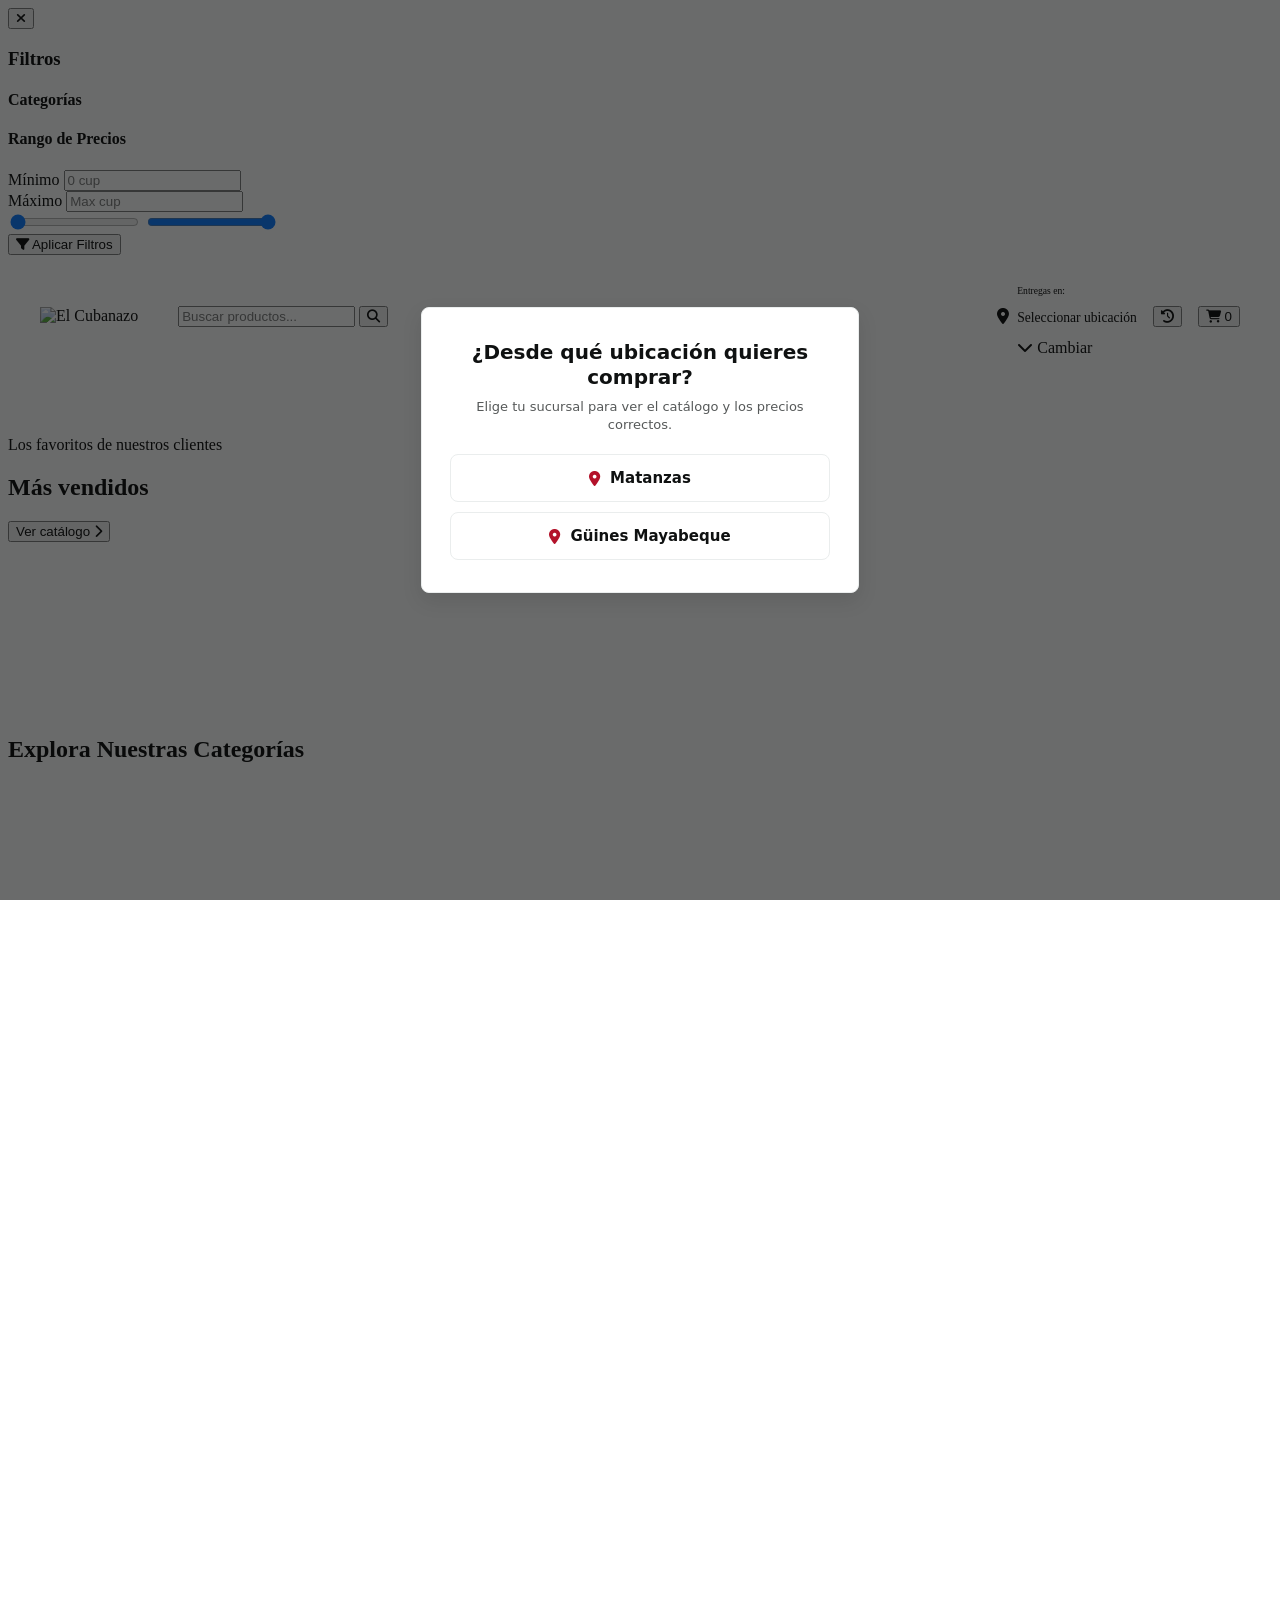
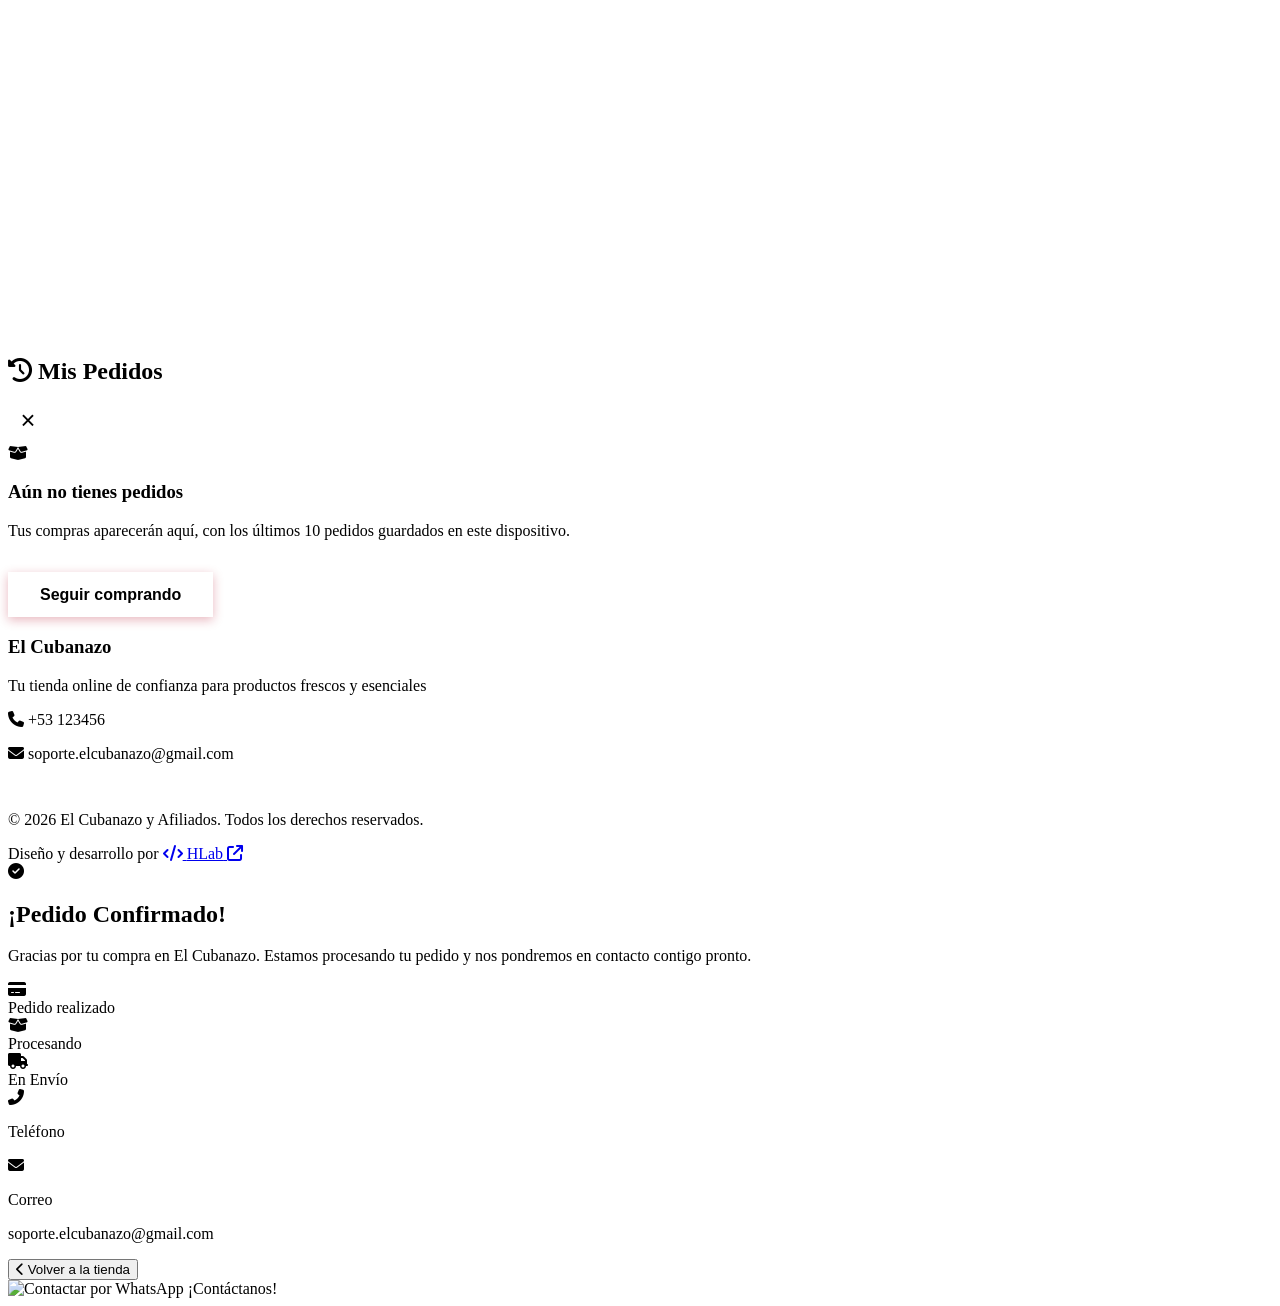
==== commit 55af7c30: "Add legal documents: Privacy Policy, Complaints Book, and Terms and Conditions" ====
--- a/index.html
+++ b/index.html
@@ -41,6 +41,7 @@
     <link rel="stylesheet" href="Css/7-features.css">
     <link rel="stylesheet" href="Css/8-seasonal-carousel.css">
     <link rel="stylesheet" href="Css/9-storefront-polish.css">
+    <link rel="stylesheet" href="Css/10-legal.css">
 
     <link rel="stylesheet" href="https://cdnjs.cloudflare.com/ajax/libs/font-awesome/6.7.2/css/all.min.css">
     <base href="./">
@@ -396,6 +397,26 @@
                         <p>Entrega en 24-48 horas. Fuera del municipio, el costo del domicilio se coordina al confirmar.
                         </p>
                     </div>
+                </div>
+
+                <!-- Aceptación de términos: sin esta casilla el cliente aceptaría un
+                     contrato que no puede consultar. payment.js la exige antes de
+                     dejar enviar el pedido. -->
+                <div class="terms-accept-group">
+                    <label class="terms-accept-label" for="terms-accept">
+                        <input type="checkbox" id="terms-accept" name="terms-accept"
+                            class="terms-accept-input">
+                        <span>He leído y acepto los
+                            <a href="terminos.html" target="_blank" rel="noopener noreferrer">Términos y Condiciones
+                                de Venta</a>,
+                            la <a href="privacidad.html" target="_blank" rel="noopener noreferrer">Política de
+                                Privacidad</a> y la
+                            <a href="devoluciones.html" target="_blank" rel="noopener noreferrer">Política de
+                                Devoluciones</a>.</span>
+                    </label>
+                    <p class="terms-accept-error" id="terms-accept-error" role="alert">
+                        Debes aceptar los términos y condiciones para continuar con el pedido.
+                    </p>
                 </div>
 
                 </div>
@@ -452,6 +473,12 @@
                 </div>
             </div>
             <div class="footer-credits">
+                <nav class="footer-legal-nav" aria-label="Enlaces legales">
+                    <a href="terminos.html">Términos y Condiciones</a>
+                    <a href="privacidad.html">Política de Privacidad</a>
+                    <a href="devoluciones.html">Devoluciones y Cambios</a>
+                    <a href="reclamaciones.html">Libro de Reclamaciones</a>
+                </nav>
                 <p class="footer-text">© 2026 El Cubanazo y Afiliados. Todos los derechos reservados.</p>
                 <div class="footer-developer">
                     <span class="footer-developer-label">Diseño y desarrollo por</span>
--- a/Css/10-legal.css
+++ b/Css/10-legal.css
@@ -0,0 +1,857 @@
+/* =========================================================================
+   10-legal.css
+   Estilos de las páginas legales de El Cubanazo (términos, privacidad,
+   devoluciones, reclamaciones) y del bloque de enlaces legales del pie
+   de la tienda (index.html).
+   Usa las variables de 1-foundation.css para mantener la coherencia visual.
+   ========================================================================= */
+
+/* ---------- Encabezado de las páginas legales ---------- */
+
+.legal-header {
+    background: linear-gradient(135deg, var(--blanco) 0%, var(--gris-claro) 100%);
+    border-bottom: 1px solid var(--gris-claro);
+    position: sticky;
+    top: 0;
+    z-index: 100;
+    box-shadow: 0 2px 10px rgba(0, 0, 0, 0.04);
+}
+
+.legal-header-inner {
+    max-width: 900px;
+    margin: 0 auto;
+    padding: 0.85rem 1.25rem;
+    display: flex;
+    align-items: center;
+    justify-content: space-between;
+    gap: 1rem;
+    flex-wrap: wrap;
+}
+
+.legal-back,
+.legal-brand {
+    display: inline-flex;
+    align-items: center;
+    gap: 0.45rem;
+    text-decoration: none;
+    font-weight: 600;
+    color: var(--negro);
+    transition: var(--transicion);
+}
+
+.legal-back {
+    font-size: 0.92rem;
+    color: var(--negro-claro);
+}
+
+.legal-back:hover,
+.legal-brand:hover {
+    color: var(--color-principal);
+}
+
+.legal-brand {
+    font-size: 1.1rem;
+}
+
+/* ---------- Documento ---------- */
+
+.legal-main {
+    max-width: 900px;
+    margin: 0 auto;
+    padding: 2rem 1.25rem 3.5rem;
+}
+
+.legal-doc {
+    background: var(--blanco);
+    border: 1px solid var(--gris-claro);
+    border-radius: var(--borde-radius);
+    padding: 2rem 2.25rem;
+    box-shadow: var(--sombra-suave);
+    line-height: 1.65;
+    color: var(--negro-claro);
+    font-size: 1rem;
+}
+
+.legal-doc h1 {
+    font-size: 1.75rem;
+    color: var(--negro);
+    margin: 0 0 0.35rem;
+    line-height: 1.25;
+}
+
+.legal-doc h2 {
+    font-size: 1.2rem;
+    color: var(--negro);
+    margin: 2rem 0 0.75rem;
+    padding-bottom: 0.4rem;
+    border-bottom: 2px solid var(--gris-claro);
+}
+
+.legal-doc h3 {
+    font-size: 1.05rem;
+    color: var(--negro);
+    margin: 1.35rem 0 0.5rem;
+}
+
+.legal-doc p {
+    margin: 0 0 0.9rem;
+}
+
+.legal-doc ul {
+    margin: 0 0 1rem;
+    padding-left: 1.4rem;
+}
+
+.legal-doc li {
+    margin-bottom: 0.45rem;
+}
+
+.legal-doc strong {
+    color: var(--negro);
+}
+
+.legal-doc a {
+    color: #1a6ec4;
+    text-decoration: underline;
+    word-break: break-word;
+}
+
+.legal-doc a:hover {
+    color: #0d4d8f;
+}
+
+.legal-doc code {
+    font-family: ui-monospace, SFMono-Regular, Menlo, Consolas, monospace;
+    font-size: 0.85em;
+    background: var(--gris-claro);
+    padding: 0.1rem 0.35rem;
+    border-radius: 4px;
+    color: var(--negro);
+}
+
+.legal-updated {
+    font-size: 0.88rem;
+    color: var(--gris-medio);
+    margin: 0 0 1.5rem;
+}
+
+/* ---------- Avisos dentro del documento ---------- */
+
+.legal-callout,
+.legal-warning {
+    display: flex;
+    align-items: flex-start;
+    gap: 0.7rem;
+    padding: 1rem 1.1rem;
+    border-radius: var(--borde-radius);
+    margin: 0 0 1.5rem;
+    font-size: 0.95rem;
+    line-height: 1.6;
+}
+
+.legal-callout {
+    background: #f0f7ff;
+    border: 1px solid #b4d9ff;
+    color: var(--negro);
+}
+
+.legal-warning {
+    background: #fff8e6;
+    border: 1px solid #f0d68a;
+    color: var(--negro);
+}
+
+.legal-callout i,
+.legal-warning i {
+    margin-top: 0.2rem;
+    flex-shrink: 0;
+    font-size: 1.05rem;
+}
+
+.legal-callout p,
+.legal-warning p {
+    margin: 0;
+}
+
+.legal-note {
+    font-size: 0.9rem;
+    color: var(--gris-oscuro);
+    font-style: italic;
+    padding-left: 0.85rem;
+    border-left: 3px solid var(--gris-claro);
+}
+
+/* ---------- Tablas ---------- */
+
+.legal-table-wrap {
+    /* En móvil la tabla se desplaza en vez de desbordar la pantalla */
+    overflow-x: auto;
+    margin: 0 0 1.25rem;
+    border: 1px solid var(--gris-claro);
+    border-radius: var(--borde-radius);
+    -webkit-overflow-scrolling: touch;
+}
+
+.legal-table {
+    width: 100%;
+    border-collapse: collapse;
+    font-size: 0.92rem;
+    /* Sin min-width forzado: por debajo de 600px la tabla se apila en
+       tarjetas (ver el bloque responsive), que es mejor que obligar a
+       arrastrar horizontalmente. */
+}
+
+.legal-table th,
+.legal-table td {
+    padding: 0.65rem 0.8rem;
+    text-align: left;
+    vertical-align: top;
+    border-bottom: 1px solid var(--gris-claro);
+}
+
+.legal-table thead th {
+    background: var(--gris-claro);
+    color: var(--negro);
+    font-weight: 700;
+    white-space: nowrap;
+}
+
+.legal-table tbody tr:last-child td {
+    border-bottom: none;
+}
+
+.legal-table tbody tr:nth-child(even) {
+    background: #fbfbfc;
+}
+
+/* ---------- Formulario de reclamaciones ---------- */
+
+.legal-form {
+    display: grid;
+    gap: 1rem;
+    margin: 1.25rem 0 0;
+}
+
+.legal-form-row {
+    display: grid;
+    gap: 1rem;
+    grid-template-columns: repeat(2, minmax(0, 1fr));
+}
+
+.legal-field {
+    display: flex;
+    flex-direction: column;
+    gap: 0.35rem;
+}
+
+.legal-field label {
+    font-size: 0.9rem;
+    font-weight: 600;
+    color: var(--negro);
+}
+
+.legal-field input,
+.legal-field select,
+.legal-field textarea {
+    /* 1rem = 16px: por debajo, iOS Safari hace zoom automatico al enfocar */
+    font-size: 1rem;
+    font-family: inherit;
+    padding: 0.7rem 0.8rem;
+    border: 1px solid var(--gris-claro);
+    border-radius: 8px;
+    background: var(--blanco);
+    color: var(--negro);
+    width: 100%;
+    transition: var(--transicion);
+}
+
+.legal-field input:focus,
+.legal-field select:focus,
+.legal-field textarea:focus {
+    outline: none;
+    border-color: var(--color-accent-primary);
+    box-shadow: 0 0 0 3px rgba(180, 217, 255, 0.35);
+}
+
+.legal-field textarea {
+    min-height: 130px;
+    resize: vertical;
+}
+
+.legal-field-hint {
+    font-size: 0.82rem;
+    color: var(--gris-medio);
+}
+
+.legal-form-submit {
+    justify-self: start;
+    background: linear-gradient(180deg, var(--boton-carrito) 0%, var(--botonA) 100%);
+    color: var(--negro);
+    border: 2px solid var(--boton-carrito-borde);
+    border-radius: var(--borde-radius);
+    padding: 0.8rem 1.6rem;
+    font-size: 1rem;
+    font-weight: 700;
+    font-family: inherit;
+    cursor: pointer;
+    transition: var(--transicion);
+    display: inline-flex;
+    align-items: center;
+    gap: 0.5rem;
+    min-height: 44px;
+}
+
+.legal-form-submit:hover {
+    transform: translateY(-2px);
+    box-shadow: 0 5px 15px rgba(212, 175, 55, 0.4);
+}
+
+/* ---------- Navegación entre documentos ---------- */
+
+.legal-footer-nav {
+    margin-top: 2.5rem;
+    padding-top: 1.5rem;
+    border-top: 2px solid var(--gris-claro);
+}
+
+.legal-footer-nav h2 {
+    font-size: 1.05rem;
+    margin: 0 0 0.75rem;
+    border-bottom: none;
+    padding-bottom: 0;
+}
+
+.legal-footer-nav ul {
+    list-style: none;
+    padding: 0;
+    margin: 0;
+    display: flex;
+    flex-wrap: wrap;
+    gap: 0.6rem 1.25rem;
+}
+
+/* ---------- Pie de las páginas legales ---------- */
+
+.legal-site-footer {
+    background: var(--gris-claro);
+    border-top: 1px solid var(--gris-claro);
+    padding: 1.5rem 1.25rem;
+}
+
+.legal-footer-inner {
+    max-width: 900px;
+    margin: 0 auto;
+    display: flex;
+    align-items: center;
+    justify-content: space-between;
+    gap: 1rem;
+    flex-wrap: wrap;
+}
+
+.legal-footer-inner p {
+    margin: 0;
+    font-size: 0.88rem;
+    color: var(--gris-oscuro);
+}
+
+.legal-footer-links {
+    display: flex;
+    flex-wrap: wrap;
+    gap: 0.5rem 1rem;
+}
+
+.legal-footer-links a {
+    font-size: 0.88rem;
+    color: var(--negro-claro);
+    text-decoration: none;
+    font-weight: 600;
+}
+
+.legal-footer-links a:hover {
+    text-decoration: underline;
+    color: var(--color-principal);
+}
+
+/* =========================================================================
+   Bloque de enlaces legales dentro de la tienda (index.html)
+   ========================================================================= */
+
+.footer-legal-nav {
+    display: flex;
+    flex-wrap: wrap;
+    justify-content: center;
+    gap: 0.4rem 1rem;
+    /* El footer-credits es un flex en fila: esto fuerza a la barra legal a
+       ocupar su propia línea, encima del texto de copyright. */
+    width: 100%;
+    flex-basis: 100%;
+    margin: 0 0 0.6rem;
+    padding: 0;
+    list-style: none;
+}
+
+.footer-legal-nav a {
+    font-size: 0.85rem;
+    /* El pie es oscuro: se usa blanco translúcido, no un gris. */
+    color: rgba(255, 255, 255, 0.82);
+    text-decoration: none;
+    font-weight: 600;
+}
+
+.footer-legal-nav a:hover {
+    color: var(--blanco);
+    text-decoration: underline;
+}
+
+/* =========================================================================
+   Casilla de aceptación de términos en la planilla de pedido (index.html)
+   ========================================================================= */
+
+.terms-accept-group {
+    margin: 1rem 0 0.5rem;
+    padding: 0.9rem 1rem;
+    background: var(--gris-claro);
+    border: 1px solid var(--gris-claro);
+    border-radius: var(--borde-radius);
+}
+
+.terms-accept-label {
+    display: flex;
+    align-items: flex-start;
+    gap: 0.6rem;
+    cursor: pointer;
+    font-size: 0.88rem;
+    line-height: 1.55;
+    color: var(--negro-claro);
+    margin: 0;
+}
+
+.terms-accept-input {
+    width: 18px;
+    height: 18px;
+    min-width: 18px;
+    margin: 0.1rem 0 0;
+    accent-color: var(--color-principal);
+    cursor: pointer;
+    flex-shrink: 0;
+}
+
+.terms-accept-label a {
+    color: var(--color-accent-primary);
+    text-decoration: underline;
+}
+
+.terms-accept-label a:hover {
+    color: var(--azul-oscuro);
+}
+
+.terms-accept-error {
+    display: none;
+    margin: 0.5rem 0 0;
+    font-size: 0.85rem;
+    color: var(--rojo-mas-vendido);
+    font-weight: 600;
+}
+
+.terms-accept-error.visible {
+    display: block;
+}
+
+/* ---------- Responsive ---------- */
+
+/* =========================================================================
+   RESPONSIVE
+   Recorre de ancho grande a pequeño. El salto importante esta en 600px:
+   por debajo, las tablas dejan de ser tablas y se apilan en tarjetas usando
+   el data-label de cada <td>, porque con 3 columnas una tabla obliga a
+   arrastrar lateralmente en cualquier movil.
+   ========================================================================= */
+
+/* ---------- Tablet: el documento se estrecha antes de llegar al movil -------- */
+@media (max-width: 1024px) {
+    .legal-main {
+        padding: 1.75rem 1.5rem 3rem;
+    }
+
+    .legal-doc {
+        padding: 1.6rem 1.6rem;
+    }
+
+    .legal-doc h1 {
+        font-size: 1.55rem;
+    }
+
+    .legal-doc h2 {
+        font-size: 1.12rem;
+        margin-top: 1.75rem;
+    }
+
+    .legal-form-row {
+        grid-template-columns: 1fr;
+    }
+
+    .legal-form-submit {
+        width: 100%;
+        justify-self: stretch;
+    }
+}
+
+/* ---------- Movil comun ---------- */
+@media (max-width: 768px) {
+    .legal-main {
+        padding: 1.25rem 0.85rem 2.5rem;
+    }
+
+    .legal-doc {
+        padding: 1.35rem 1.1rem;
+        font-size: 0.96rem;
+    }
+
+    .legal-doc h1 {
+        font-size: 1.4rem;
+    }
+
+    .legal-doc h2 {
+        font-size: 1.1rem;
+        margin-top: 1.6rem;
+    }
+
+    .legal-header-inner {
+        padding: 0.7rem 0.85rem;
+    }
+
+    .legal-footer-inner {
+        flex-direction: column;
+        text-align: center;
+    }
+
+    /* En el pie, los enlaces pasaban a tener ~16px de alto: demasiado
+       pequeno para el dedo. Se agrupan en una rejilla con area tactil de 44px. */
+    .legal-footer-links {
+        display: grid;
+        grid-template-columns: repeat(2, minmax(0, 1fr));
+        gap: 0.5rem;
+        width: 100%;
+    }
+
+    .legal-footer-links a {
+        display: flex;
+        align-items: center;
+        justify-content: center;
+        min-height: 44px;
+        padding: 0.5rem 0.75rem;
+        border: 1px solid var(--gris-claro);
+        border-radius: 8px;
+        background: var(--blanco);
+    }
+
+    /* Enlaces del cuerpo del documento: area tactil minima. */
+    .legal-doc a {
+        display: inline-block;
+        padding: 0.1rem 0;
+        min-height: 24px;
+    }
+}
+
+/* ---------- Tablet y movil grande: las tablas siguen siendo tablas -------- */
+@media (max-width: 600px) {
+    .legal-table-wrap {
+        /* Sigue pudiendo desplazarse si algo no cabe, pero ya no es el caso
+           normal: a partir del siguiente bloque la tabla se apila. */
+        overflow-x: visible;
+    }
+
+    .legal-table thead th {
+        white-space: normal;
+    }
+}
+
+/* ---------- Movil: la tabla se apila en tarjetas ----------
+   Cada <td> muestra su data-label encima. Es el patron habitual para tablas
+   en pantallas estrechas: el cliente lee "Dato: Nombre y apellidos" en vez
+   de tener que comparar columnas de lado. */
+@media (max-width: 600px) {
+    .legal-table,
+    .legal-table tbody,
+    .legal-table tr,
+    .legal-table td {
+        display: block;
+        width: 100%;
+    }
+
+    .legal-table thead {
+        /* La cabecera solo tiene sentido en horizontal: se oculta y la
+           info pasa a las etiquetas data-label. */
+        position: absolute;
+        width: 1px;
+        height: 1px;
+        overflow: hidden;
+        clip: rect(0 0 0 0);
+        clip-path: inset(50%);
+        white-space: nowrap;
+    }
+
+    .legal-table tbody tr {
+        border: 1px solid var(--gris-claro);
+        border-radius: 10px;
+        margin-bottom: 0.75rem;
+        padding: 0.35rem 0.7rem 0.55rem;
+        background: var(--blanco);
+    }
+
+    .legal-table tbody tr:last-child {
+        margin-bottom: 0;
+    }
+
+    /* El zebra se pierde al apilar; se usa el borde de la tarjeta. */
+    .legal-table tbody tr:nth-child(even) {
+        background: #fbfbfc;
+    }
+
+    .legal-table td {
+        border-bottom: 1px dashed var(--gris-claro);
+        padding: 0.5rem 0;
+    }
+
+    .legal-table tbody tr td:last-child {
+        border-bottom: none;
+        padding-bottom: 0.25rem;
+    }
+
+    /* La etiqueta de columna, encima de cada celda. */
+    .legal-table td::before {
+        content: attr(data-label);
+        display: block;
+        font-size: 0.68rem;
+        font-weight: 700;
+        text-transform: uppercase;
+        letter-spacing: 0.3px;
+        color: var(--gris-medio);
+        margin-bottom: 0.15rem;
+    }
+
+    /* Las celdas que llevan <code> (claves de localStorage) ya tienen su
+       propio bloque, asi que la etiqueta se ve bien justo encima. */
+    .legal-table code {
+        display: inline-block;
+    }
+}
+
+/* ---------- Movil muy estrecho (iPhone SE, 320-360px) ---------- */
+@media (max-width: 380px) {
+    .legal-main {
+        padding: 1rem 0.6rem 2rem;
+    }
+
+    .legal-doc {
+        padding: 1.1rem 0.9rem;
+        font-size: 0.94rem;
+        line-height: 1.6;
+    }
+
+    .legal-doc h1 {
+        font-size: 1.28rem;
+    }
+
+    .legal-doc h2 {
+        font-size: 1.05rem;
+        margin-top: 1.4rem;
+    }
+
+    .legal-doc h3 {
+        font-size: 1rem;
+        margin-top: 1.1rem;
+    }
+
+    .legal-callout,
+    .legal-warning {
+        padding: 0.85rem 0.85rem;
+        font-size: 0.9rem;
+    }
+
+    .legal-back,
+    .legal-brand {
+        font-size: 0.88rem;
+    }
+
+    .legal-table tbody tr {
+        padding: 0.3rem 0.6rem 0.45rem;
+    }
+
+    .legal-table td::before {
+        font-size: 0.64rem;
+    }
+
+    .legal-footer-links {
+        grid-template-columns: 1fr;
+    }
+}
+
+/* ---------- Movil en horizontal y portatiles bajos ----------
+   Con poca altura, el encabezado pegajoso se come media pantalla y queda
+   muy poco para leer. */
+@media (orientation: landscape) and (max-height: 560px) {
+    .legal-header {
+        position: static;
+    }
+
+    .legal-header-inner {
+        padding: 0.5rem 0.85rem;
+    }
+
+    .legal-main {
+        padding-top: 1rem;
+    }
+
+    .legal-footer-links a {
+        min-height: 40px;
+    }
+}
+
+/* ---------- Preferencia de menos animacion ---------- */
+@media (prefers-reduced-motion: reduce) {
+    .legal-back,
+    .legal-brand,
+    .legal-field input,
+    .legal-field select,
+    .legal-field textarea,
+    .legal-form-submit {
+        transition: none;
+    }
+
+    .legal-form-submit:hover {
+        transform: none;
+    }
+}
+
+/* =========================================================================
+   IMPRESION
+   Los terminos y la politica de privacidad se imprimen a menudo (para
+   guardarlos o presentarlos). En papel interesa el texto, no la decoracion:
+   sin colores de fondo, sin encabezado pegajoso, sin el boton del formulario,
+   y con las URLs escritas para que se puedan escribir a mano.
+   ========================================================================= */
+@media print {
+    .legal-header,
+    .legal-site-footer,
+    .legal-form,
+    .legal-callout i,
+    .legal-warning i,
+    .legal-back {
+        display: none !important;
+    }
+
+    body {
+        background: var(--blanco);
+    }
+
+    .legal-main {
+        max-width: none;
+        padding: 0;
+    }
+
+    .legal-doc {
+        border: none;
+        box-shadow: none;
+        padding: 0;
+        font-size: 11pt;
+        line-height: 1.5;
+        color: #000;
+    }
+
+    .legal-doc h1 {
+        font-size: 18pt;
+    }
+
+    .legal-doc h2 {
+        font-size: 13pt;
+        border-bottom: 1px solid #999;
+        /* Evita que un titulo quede solo al pie de una pagina. */
+        break-after: avoid;
+        page-break-after: avoid;
+    }
+
+    .legal-doc h3 {
+        font-size: 11.5pt;
+        break-after: avoid;
+        page-break-after: avoid;
+    }
+
+    /* Corta la tabla entre paginas sin partir una fila a la mitad. */
+    .legal-table {
+        width: 100%;
+        font-size: 9.5pt;
+        break-inside: auto;
+        page-break-inside: auto;
+    }
+
+    .legal-table thead {
+        display: table-header-group;
+    }
+
+    .legal-table tr {
+        break-inside: avoid;
+        page-break-inside: avoid;
+    }
+
+    .legal-table th,
+    .legal-table td {
+        border: 1px solid #bbb;
+        padding: 0.35rem 0.45rem;
+    }
+
+    .legal-table thead th {
+        background: #eee !important;
+        -webkit-print-color-adjust: exact;
+        print-color-adjust: exact;
+    }
+
+    /* En papel el apilado en tarjetas no aplica: vuelve a ser tabla. */
+    .legal-table,
+    .legal-table tbody,
+    .legal-table tr,
+    .legal-table td {
+        display: table-row;
+        width: auto;
+    }
+
+    .legal-table td {
+        border-bottom: 1px solid #bbb;
+        padding: 0.35rem 0.45rem;
+    }
+
+    .legal-table td::before {
+        content: none;
+    }
+
+    .legal-table tbody tr {
+        border: none;
+        border-radius: 0;
+        margin: 0;
+        padding: 0;
+        background: none !important;
+    }
+
+    .legal-doc a {
+        color: #000;
+        text-decoration: underline;
+    }
+
+    /* Tras un enlace, la URL para poder escribirla. */
+    .legal-doc a[href^="http"]::after,
+    .legal-doc a[href$=".html"]::after {
+        content: " (" attr(href) ")";
+        font-size: 8.5pt;
+        color: #444;
+        word-break: break-all;
+    }
+
+    /* El aviso con icono de informacion pierde el icono: se deja solo el texto. */
+    .legal-callout,
+    .legal-warning {
+        border: 1px solid #999;
+        background: none !important;
+        break-inside: avoid;
+        page-break-inside: avoid;
+    }
+}
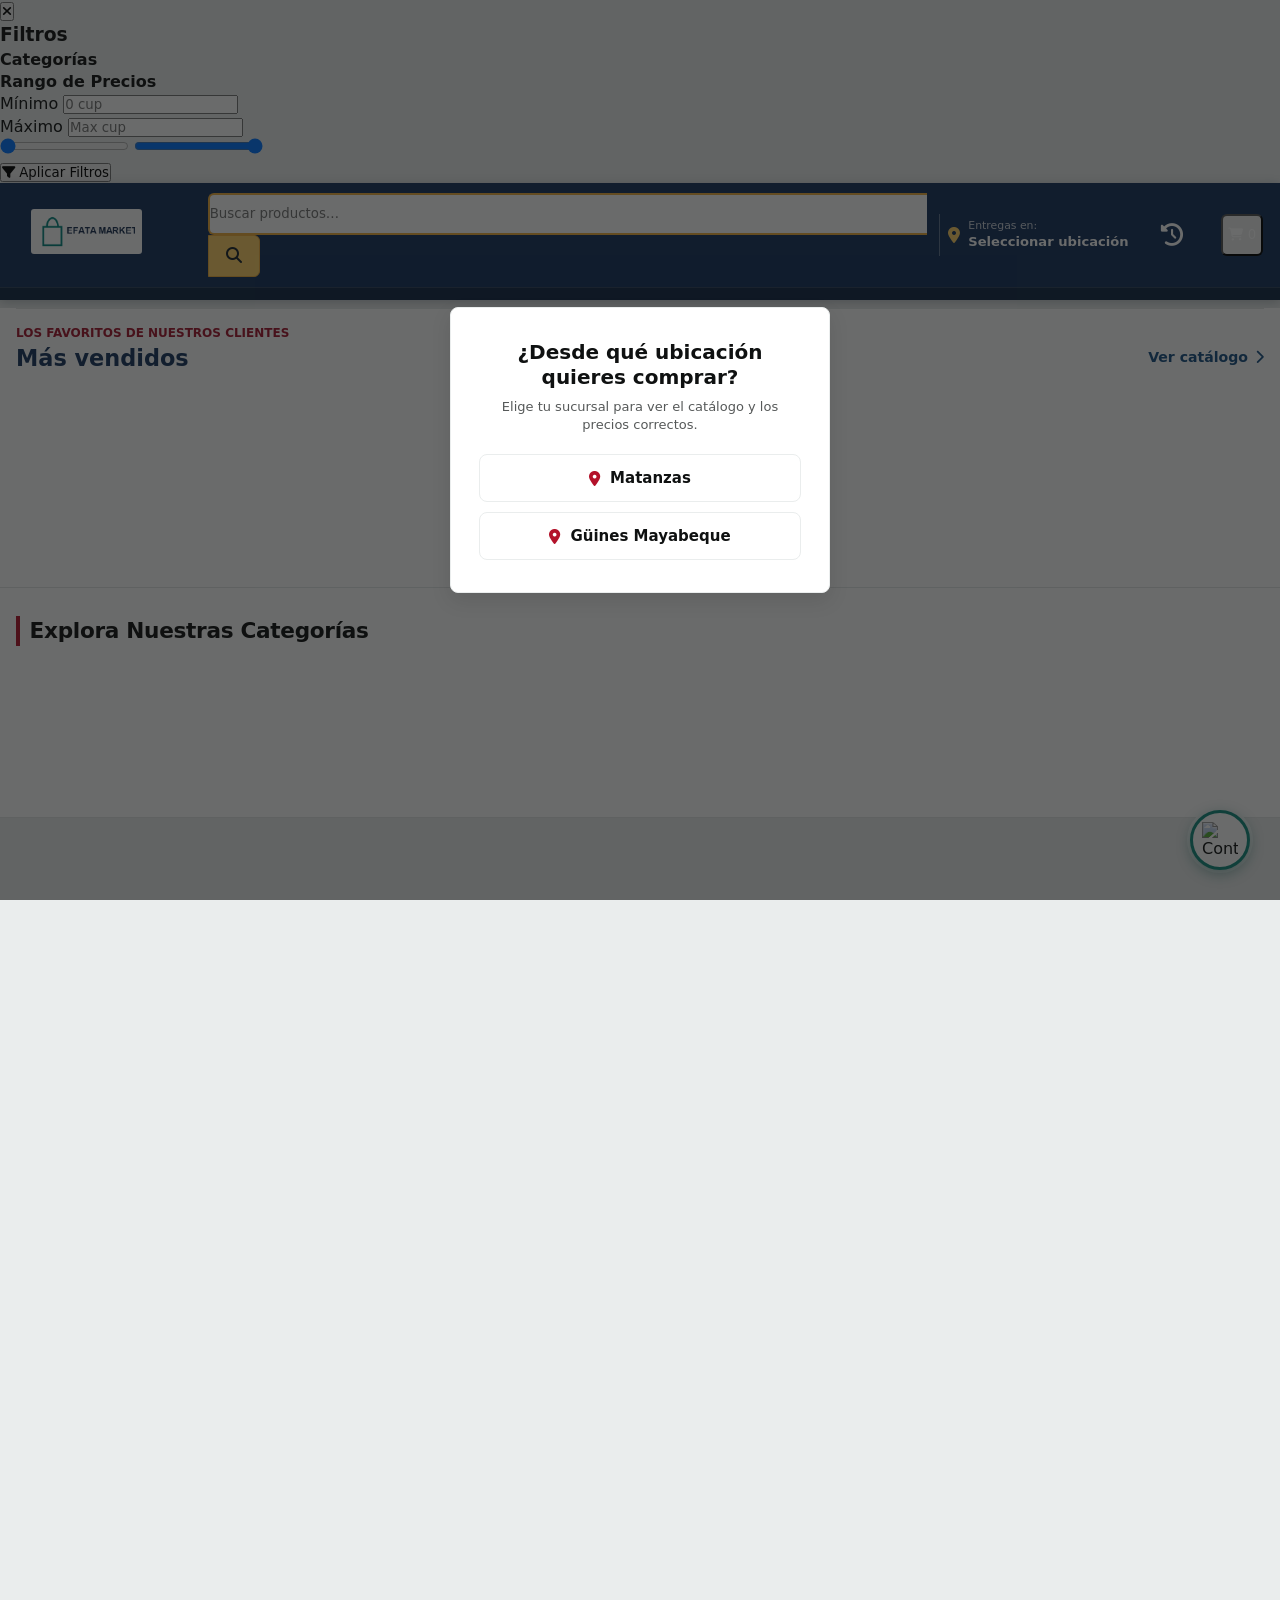
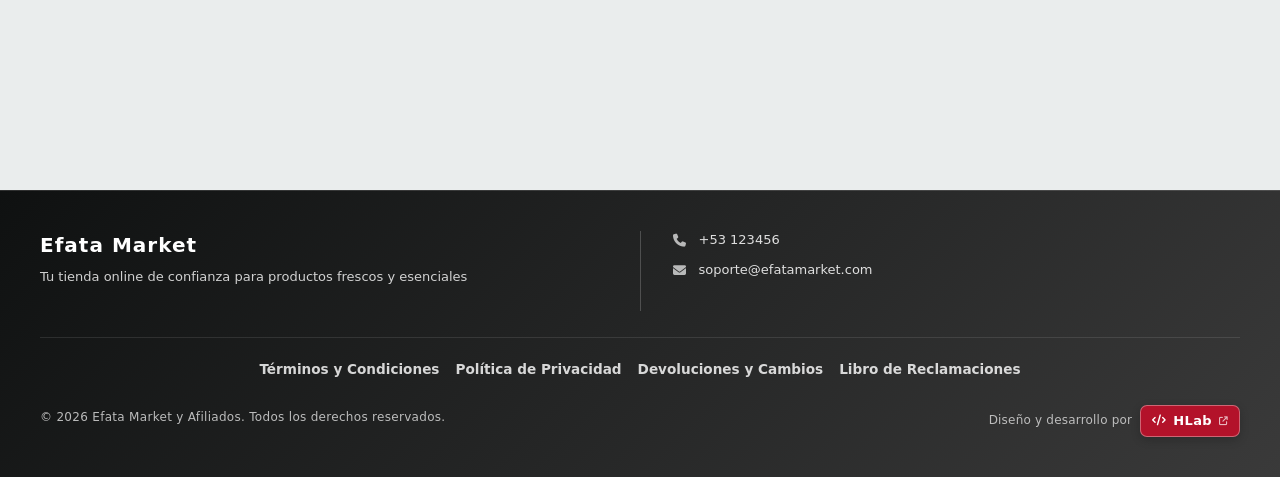
==== commit 18f0fab7: "Refactor branding from "El Cubanazo" to "Efata Market" across CSS, JS, HTML, and image assets; updat" ====
--- a/index.html
+++ b/index.html
@@ -4,27 +4,27 @@
 <head>
     <meta charset="UTF-8">
     <meta name="viewport" content="width=device-width, initial-scale=1.0">
-    <title>El Cubanazo | Comida y productos a domicilio</title>
+    <title>Efata Market | Comida y productos a domicilio</title>
 
     <meta name="description"
-        content="Compra alimentos frescos, víveres y productos esenciales para el hogar en El Cubanazo, con entrega a domicilio en Cuba.">
+        content="Compra alimentos frescos, víveres y productos esenciales para el hogar en Efata Market, con entrega a domicilio en Cuba.">
     <meta name="keywords"
-        content="El Cubanazo, comida online, alimentos, víveres, productos esenciales, compras en Cuba, entrega a domicilio">
-    <meta name="author" content="El Cubanazo y Afiliados">
-
-    <meta property="og:site_name" content="El Cubanazo">
-    <meta property="og:title" content="El Cubanazo | Comida a domicilio">
+        content="Efata Market, comida online, alimentos, víveres, productos esenciales, compras en Cuba, entrega a domicilio">
+    <meta name="author" content="Efata Market y Afiliados">
+
+    <meta property="og:site_name" content="Efata Market">
+    <meta property="og:title" content="Efata Market | Comida a domicilio">
     <meta property="og:description"
         content="Alimentos, víveres y productos para el hogar con entrega a domicilio en Cuba.">
     <meta property="og:url" content="https://cubanazo.soporte-elcubanazo.workers.dev/">
     <meta property="og:image"
         content="https://cubanazo.soporte-elcubanazo.workers.dev/Images/social-share-banner.jpg">
-    <meta property="og:image:alt" content="El Cubanazo - Comida a domicilio">
+    <meta property="og:image:alt" content="Efata Market - Comida a domicilio">
     <meta property="og:type" content="website">
     <meta property="og:locale" content="es_ES">
 
     <meta name="twitter:card" content="summary_large_image">
-    <meta name="twitter:title" content="El Cubanazo | Comida a domicilio">
+    <meta name="twitter:title" content="Efata Market | Comida a domicilio">
     <meta name="twitter:description" content="Alimentos, víveres y productos para el hogar con entrega a domicilio en Cuba.">
     <meta name="twitter:image" content="https://cubanazo.soporte-elcubanazo.workers.dev/Images/social-share-banner.jpg">
 
@@ -114,19 +114,19 @@
     <header class="header">
         <div class="header-top">
             <!-- Menú hamburguesa solo en móvil -->
-            <button class="menu-toggle" id="menu-toggle">
+            <button class="menu-toggle" id="menu-toggle" type="button" aria-label="Abrir menú de filtros">
                 <i class="fas fa-bars"></i>
             </button>
 
             <!-- Logo -->
             <span class="logo" onclick="goToHome()" role="button" tabindex="0" aria-label="Ir al inicio" onkeydown="if (event.key === 'Enter' || event.key === ' ') { event.preventDefault(); goToHome(); }">
-                <img src="Images/LOGO.png" alt="El Cubanazo" class="logo-image">
+                <img src="Images/LOGO.png" alt="Efata Market" class="logo-image">
             </span>
 
             <!-- Barra de búsqueda -->
             <div class="search-container">
-                <input type="search" id="search-input" placeholder="Buscar productos..." inputmode="search" enterkeyhint="search" autocomplete="off">
-                <button class="search-btn" onclick="searchProducts(false)">
+                <input type="search" id="search-input" aria-label="Buscar productos" placeholder="Buscar productos…" inputmode="search" enterkeyhint="search" autocomplete="off">
+                <button class="search-btn" type="button" aria-label="Buscar productos" onclick="searchProducts(false)">
                     <i class="fas fa-search"></i>
                 </button>
             </div>
@@ -142,12 +142,12 @@
             </div>
 
             <!-- Historial de compras -->
-            <button class="history-btn" onclick="togglePurchaseHistory()" title="Mis pedidos">
+            <button class="history-btn" type="button" aria-label="Mis pedidos" onclick="togglePurchaseHistory()" title="Mis pedidos">
                 <i class="fas fa-history"></i>
             </button>
 
             <!-- Carrito -->
-            <button class="cart-btn" onclick="toggleCart(event)">
+            <button class="cart-btn" type="button" aria-label="Abrir carrito" onclick="toggleCart(event)">
                 <i class="fas fa-shopping-cart"></i>
                 <span id="cart-count">0</span>
             </button>
@@ -216,7 +216,12 @@
         <div class="category-card-container">
             <div id="category-card-panel" class="category-card">
                 <div class="category-card-header">
-                    <h2 class="category-card-title">Packs Disponibles</h2>
+                    <div class="category-card-heading">
+                        <p class="category-card-kicker">Combos para tu compra</p>
+                        <h2 class="category-card-title">Packs disponibles</h2>
+                        <p class="category-card-subtitle">Productos seleccionados, listos para llevar juntos.</p>
+                    </div>
+                    <span class="category-card-count" id="category-card-count"></span>
                 </div>
                 <div class="category-card-body" id="category-card-items">
                     <!-- Los packs se cargarán dinámicamente aquí -->
@@ -463,13 +468,13 @@
         <div class="footer-container">
             <div class="footer-content">
                 <div class="footer-section">
-                    <h3 class="footer-brand">El Cubanazo</h3>
+                    <h3 class="footer-brand">Efata Market</h3>
                     <p class="footer-tagline">Tu tienda online de confianza para productos frescos y esenciales</p>
                 </div>
                 <div class="footer-divider"></div>
                 <div class="footer-section">
                     <p class="footer-info"><i class="fas fa-phone"></i> <span id="footer-phone">+53 123456</span></p>
-                    <p class="footer-info"><i class="fas fa-envelope"></i> soporte.elcubanazo@gmail.com</p>
+                    <p class="footer-info"><i class="fas fa-envelope"></i> soporte@efatamarket.com</p>
                 </div>
             </div>
             <div class="footer-credits">
@@ -479,7 +484,7 @@
                     <a href="devoluciones.html">Devoluciones y Cambios</a>
                     <a href="reclamaciones.html">Libro de Reclamaciones</a>
                 </nav>
-                <p class="footer-text">© 2026 El Cubanazo y Afiliados. Todos los derechos reservados.</p>
+                <p class="footer-text">© 2026 Efata Market y Afiliados. Todos los derechos reservados.</p>
                 <div class="footer-developer">
                     <span class="footer-developer-label">Diseño y desarrollo por</span>
                     <a href="https://hlab.alederibia.workers.dev/" target="_blank" rel="noopener noreferrer" aria-label="Visitar HLab">
@@ -535,7 +540,7 @@
                 <p class="confirmation-order-number" id="confirmation-order-number"
                     style="display:none; font-weight:700; margin: 0 0 12px;">Número de orden: EC-01</p>
                 <p class="confirmation-message">Gracias por tu compra en
-                    El Cubanazo. Estamos procesando tu pedido y nos
+                    Efata Market. Estamos procesando tu pedido y nos
                     pondremos en contacto contigo pronto.</p>
 
                 <div class="order-status-steps">
@@ -567,7 +572,7 @@
                         <div class="contact-icon"><i class="fas fa-envelope"></i></div>
                         <div class="contact-detail">
                             <p class="contact-label">Correo</p>
-                            <p class="contact-value">soporte.elcubanazo@gmail.com</p>
+                            <p class="contact-value">soporte@efatamarket.com</p>
                         </div>
                     </div>
                 </div>
--- a/Css/5-ui-shared.css
+++ b/Css/5-ui-shared.css
@@ -0,0 +1,1798 @@
+/* ========== CARRUSEL DE BANNERS ========== */
+
+/* Contenedor del Carrusel */
+.carousel-container {
+    position: relative;
+    width: 100%;
+    overflow: hidden;
+    margin-bottom: 2rem;
+    height: 450px;
+}
+
+.carousel-container::after {
+    content: "";
+    position: absolute;
+    bottom: -1px;
+    left: 0;
+    width: 100%;
+    height: 150px; /* Ajusta según qué tan alto quieres el degradado */
+    pointer-events: none;
+    background: linear-gradient(to bottom, rgba(255, 255, 255, 0) 0%, rgba(255, 255, 255, 0.7) 60%, #fafafa 100%);
+    z-index: 25; /* Debe estar por encima de la imagen pero debajo del texto si quieres */
+}
+
+
+.carousel-wrapper {
+    position: relative;
+    width: 100%;
+    height: 100%;
+    display: flex;
+}
+
+/* Slides del Carrusel */
+.carousel-slide {
+    position: absolute;
+    width: 100%;
+    height: 100%;
+    top: 0;
+    left: 0;
+    opacity: 0;
+    transition: opacity 0.6s cubic-bezier(0.4, 0, 0.2, 1);
+    display: flex;
+    align-items: center;
+    justify-content: center;
+}
+
+.carousel-slide.active {
+    opacity: 1;
+    z-index: 10;
+}
+
+.carousel-image {
+    width: 100%;
+    height: 100%;
+    object-fit: cover;
+    object-position: center;
+}
+
+/* Overlay de Texto */
+.carousel-text-overlay {
+    position: absolute;
+    top: 0;
+    left: 0;
+    width: 100%;
+    height: 100%;
+    background: linear-gradient(135deg, rgba(44, 44, 44, 0.25) 0%, rgba(44, 44, 44, 0.1) 50%, transparent 100%);
+    display: flex;
+    flex-direction: column;
+    align-items: center;
+    justify-content: flex-start;
+    text-align: center;
+    padding: 2rem;
+    z-index: 15;
+}
+
+/* Texto del Carrusel */
+.carousel-title {
+    font-size: 4rem;
+    font-weight: 800;
+    color: #ffffff;
+    margin: 0;
+    padding: 0;
+    text-shadow: 3px 3px 6px rgba(0, 0, 0, 0.4);
+    letter-spacing: 1px;
+    line-height: 1.2;
+}
+
+.carousel-subtitle {
+    font-size: 1.8rem;
+    color: #ffffff;
+    margin: 0.5rem 0 0 0;
+    padding: 0;
+    text-shadow: 2px 2px 4px rgba(0, 0, 0, 0.4);
+    font-weight: 600;
+    letter-spacing: 0.5px;
+}
+
+/* Animaciones de Texto - Mejoradas */
+.carousel-slide.active .animate-text {
+    animation: slideInUpFade 0.85s cubic-bezier(0.34, 1.56, 0.64, 1) 0.15s both;
+}
+
+.carousel-slide.active .animate-text-delay {
+    animation: slideInUpFade 0.85s cubic-bezier(0.34, 1.56, 0.64, 1) 0.4s both;
+}
+
+/* Botones de Navegación */
+.carousel-btn {
+    position: absolute;
+    top: 30%;
+    transform: translateY(-50%);
+    background: rgba(255, 255, 255, 0.25);
+    border: none;
+    width: 50px;
+    height: 50px;
+    border-radius: 50%;
+    cursor: pointer;
+    display: flex;
+    align-items: center;
+    justify-content: center;
+    z-index: 20;
+    transition: all 0.3s cubic-bezier(0.4, 0, 0.2, 1);
+    box-shadow: 0 4px 12px rgba(0, 0, 0, 0.15);
+    font-size: 1.2rem;
+    color: var(--color-principal);
+}
+
+.carousel-btn:hover {
+    background: rgba(255, 255, 255, 0.95);
+    transform: translateY(-50%) scale(1.1);
+    box-shadow: 0 6px 16px rgba(0, 0, 0, 0.2);
+}
+
+.carousel-btn:active {
+    transform: translateY(-50%) scale(0.95);
+}
+
+.carousel-btn-prev {
+    left: 20px;
+}
+
+.carousel-btn-next {
+    right: 20px;
+}
+
+/* Indicadores de Slides */
+.carousel-indicators {
+    position: absolute;
+    bottom: 30%;
+    left: 50%;
+    transform: translateX(-50%);
+    display: flex;
+    gap: 10px;
+    z-index: 20;
+}
+
+.carousel-indicator {
+    width: 12px;
+    height: 12px;
+    border-radius: 50%;
+    border: 2px solid rgba(255, 255, 255, 0.7);
+    background: transparent;
+    cursor: pointer;
+    transition: all 0.3s ease;
+}
+
+.carousel-indicator.active {
+    background: rgba(255, 255, 255, 0.95);
+    width: 32px;
+    border-radius: 6px;
+}
+
+.carousel-indicator:hover {
+    border-color: rgba(255, 255, 255, 1);
+    background: rgba(255, 255, 255, 0.7);
+}
+
+/* ========== COMPONENTES - MODALES, NOTIFICACIONES, FOOTER ========== */
+
+/* Modal de confirmación de pedido - DISEÑO PREMIUM */
+.order-confirmation-modal {
+    position: fixed;
+    top: 0;
+    left: 0;
+    right: 0;
+    bottom: 0;
+    background: linear-gradient(135deg, rgba(44, 44, 44, 0.4) 0%, rgba(75, 74, 74, 0.5) 100%);
+    display: none;
+    justify-content: center;
+    align-items: center;
+    z-index: 5000;
+    opacity: 0;
+    transition: opacity 0.4s cubic-bezier(0.4, 0, 0.2, 1);
+    backdrop-filter: blur(8px);
+    padding: 1rem;
+    animation: fadeInBackdrop 0.4s ease-out;
+    overflow-x: hidden;
+}
+
+@keyframes fadeInBackdrop {
+    from {
+        backdrop-filter: blur(0px);
+    }
+    to {
+        backdrop-filter: blur(8px);
+    }
+}
+
+.order-confirmation-modal.active {
+    opacity: 1;
+    display: flex;
+}
+
+/* Contenido principal de confirmación */
+.order-confirmation-content {
+    background: var(--blanco);
+    padding: 1.25rem;
+    border-radius: 12px;
+    text-align: center;
+    width: auto;
+    max-width: 540px;
+    box-sizing: border-box;
+    /* ensure modal fits on small viewports and scrolls internally when needed */
+    max-height: calc(100vh - 48px);
+    overflow-y: auto;
+    overflow-x: hidden;
+    -webkit-overflow-scrolling: touch;
+    transform: translateY(8px) scale(1);
+    transition: transform 0.28s ease, opacity 0.28s ease;
+    box-shadow: 0 8px 30px rgba(12, 24, 36, 0.08);
+    border: 1px solid rgba(12, 24, 36, 0.06);
+    position: relative;
+}
+
+.order-confirmation-modal.active .order-confirmation-content {
+    transform: translateY(0) scale(1);
+}
+
+/* Fondo decorativo */
+.order-confirmation-content::before {
+    /* Subtle decorative accent, muted and small for a minimalist look */
+    content: '';
+    position: absolute;
+    top: -20px;
+    right: -20px;
+    width: 120px;
+    height: 120px;
+    background: radial-gradient(circle, rgba(0,0,0,0.03) 0%, transparent 65%);
+    border-radius: 50%;
+    pointer-events: none;
+}
+
+/* Header con icono */
+.confirmation-header {
+    position: relative;
+    z-index: 1;
+    margin-bottom: 1.5rem;
+    display: flex;
+    justify-content: center;
+}
+
+.confirmation-icon-wrapper {
+    position: relative;
+    display: flex;
+    align-items: center;
+    justify-content: center;
+}
+
+.confirmation-icon {
+    font-size: 3.25rem;
+    color: var(--verde-oscuro, #2a9d8f);
+    line-height: 1;
+}
+
+.confirmation-icon-glow {
+    position: absolute;
+    width: 84px;
+    height: 84px;
+    background: radial-gradient(circle, rgba(42, 157, 143, 0.08) 0%, transparent 65%);
+    border-radius: 50%;
+    z-index: -1;
+}
+
+/* Reduced animation footprint for a cleaner appearance */
+@keyframes iconFadeIn {
+    from { opacity: 0; transform: translateY(-8px) scale(0.98); }
+    to { opacity: 1; transform: translateY(0) scale(1); }
+}
+
+/* Sección principal */
+.confirmation-main {
+    position: relative;
+    z-index: 1;
+}
+
+.order-confirmation-content h2 {
+    font-size: 1.6rem;
+    margin-bottom: 0.5rem;
+    background: linear-gradient(135deg, #2c2c2c 0%, #4a4a4a 100%);
+    -webkit-background-clip: text;
+    -webkit-text-fill-color: transparent;
+    background-clip: text;
+    font-weight: 700;
+    letter-spacing: -0.5px;
+    animation: slideDown 0.5s ease-out 0.1s backwards;
+}
+
+.confirmation-message {
+    color: var(--gris-oscuro);
+    margin-bottom: 1rem;
+    font-size: 0.95rem;
+    line-height: 1.4;
+    animation: slideDown 0.5s ease-out 0.2s backwards;
+}
+
+@keyframes slideDown {
+    from {
+        opacity: 0;
+        transform: translateY(-15px);
+    }
+    to {
+        opacity: 1;
+        transform: translateY(0);
+    }
+}
+
+/* Pasos de estado */
+.order-status-steps {
+    display: flex;
+    align-items: center;
+    justify-content: space-between;
+    margin: 1rem 0;
+    padding: 0.6rem;
+    background: rgba(12,24,36,0.02);
+    border-radius: 8px;
+    border: 1px solid rgba(12,24,36,0.03);
+}
+
+.step-item {
+    display: flex;
+    flex-direction: column;
+    align-items: center;
+    gap: 0.5rem;
+    flex: 1;
+    opacity: 0.5;
+    transition: all 0.3s ease;
+}
+
+.step-item.completed {
+    opacity: 1;
+}
+
+.step-item.active {
+    opacity: 1;
+    transform: scale(1.1);
+}
+
+.step-icon {
+    width: 44px;
+    height: 44px;
+    display: flex;
+    align-items: center;
+    justify-content: center;
+    border-radius: 8px;
+    font-size: 1.15rem;
+    background: var(--gris-claro);
+    color: var(--gris-medio);
+    transition: all 0.18s ease;
+}
+
+.step-item.completed .step-icon {
+    background: var(--verde-oscuro, #2a9d8f);
+    color: white;
+}
+
+.step-item.active .step-icon {
+    background: rgba(42,157,143,0.12);
+    color: var(--verde-oscuro, #2a9d8f);
+    box-shadow: none;
+}
+
+@keyframes pulse {
+    0%, 100% {
+        box-shadow: 0 4px 12px rgba(255, 193, 7, 0.3);
+    }
+    50% {
+        box-shadow: 0 4px 20px rgba(255, 193, 7, 0.5);
+    }
+}
+
+.step-label {
+    font-size: 0.85rem;
+    font-weight: 600;
+    color: var(--gris-oscuro);
+    text-align: center;
+    transition: color 0.3s ease;
+}
+
+.step-item.completed .step-label {
+    color: #2c2c2c;
+}
+
+.step-item.active .step-label {
+    color: #2c2c2c;
+}
+
+.step-divider {
+    flex: 0.5;
+    height: 2px;
+    background: linear-gradient(90deg, transparent, rgba(76, 175, 80, 0.3), transparent);
+    margin: 0 0.5rem;
+}
+
+/* Información de contacto mejorada */
+.contact-info {
+    margin: 1rem 0;
+    display: grid;
+    grid-template-columns: 1fr 1fr;
+    gap: 0.6rem;
+    animation: slideDown 0.5s ease-out 0.5s backwards;
+}
+
+.contact-item {
+    display: flex;
+    align-items: center;
+    gap: 0.75rem;
+    padding: 0.85rem;
+    background: transparent;
+    border-radius: 8px;
+    border: 1px solid rgba(12,24,36,0.04);
+}
+
+.contact-item:hover {
+    transform: translateY(-2px);
+}
+
+.contact-icon {
+    width: 45px;
+    height: 45px;
+    display: flex;
+    align-items: center;
+    justify-content: center;
+    border-radius: 50%;
+    background: var(--verde-oscuro);
+    color: white;
+    font-size: 1.2rem;
+    flex-shrink: 0;
+    box-shadow: 0 2px 8px rgba(212, 168, 85, 0.3);
+}
+
+.contact-detail {
+    flex: 1;
+}
+
+.contact-label {
+    font-size: 0.75rem;
+    color: var(--gris-medio);
+    font-weight: 600;
+    text-transform: uppercase;
+    letter-spacing: 0.5px;
+    margin-bottom: 0.25rem;
+}
+
+.contact-value {
+    font-size: 0.95rem;
+    color: var(--negro);
+    font-weight: 600;
+}
+
+/* Botón de acción */
+.confirmation-actions {
+    margin-top: 1rem;
+    animation: slideDown 0.5s ease-out 0.6s backwards;
+}
+
+.back-to-home-btn {
+    background: var(--negro);
+    color: white;
+    border: none;
+    padding: 0.9rem 1.25rem;
+    border-radius: 8px;
+    font-weight: 700;
+    cursor: pointer;
+    transition: transform 0.16s ease, box-shadow 0.16s ease;
+    font-size: 0.98rem;
+    display: inline-flex;
+    align-items: center;
+    gap: 0.6rem;
+    width: 100%;
+    justify-content: center;
+}
+
+.back-to-home-btn:hover {
+    transform: translateY(-2px);
+    box-shadow: 0 8px 20px rgba(12,24,36,0.08);
+}
+
+/* Responsivo para tablets */
+@media (max-width: 768px) {
+    .order-confirmation-content {
+        padding: 1.75rem 1.5rem;
+        border-radius: 16px;
+        max-width: 90%;
+    }
+
+    .order-confirmation-content h2 {
+        font-size: 1.6rem;
+    }
+
+    .confirmation-message {
+        font-size: 0.95rem;
+    }
+
+    .confirmation-icon {
+        font-size: 4rem;
+    }
+
+    .order-status-steps {
+        padding: 1.25rem;
+        margin: 1.5rem 0;
+    }
+
+    .step-icon {
+        width: 45px;
+        height: 45px;
+        font-size: 1.2rem;
+    }
+
+    .step-label {
+        font-size: 0.8rem;
+    }
+
+    .contact-info {
+        grid-template-columns: 1fr;
+        gap: 0.75rem;
+        margin: 1.5rem 0;
+    }
+
+    .back-to-home-btn {
+        padding: 0.9rem 1.5rem;
+        font-size: 0.95rem;
+    }
+}
+
+/* Responsivo para móviles pequeños */
+@media (max-width: 480px) {
+    .order-confirmation-modal {
+        padding: 0.5rem;
+    }
+
+    .order-confirmation-content {
+        padding: 1rem 0.75rem;
+        border-radius: 14px;
+        max-width: 95%;
+    }
+
+    .order-confirmation-content h2 {
+        font-size: 1.4rem;
+        margin-bottom: 0.5rem;
+    }
+
+    .confirmation-message {
+        font-size: 0.9rem;
+        margin-bottom: 1.5rem;
+    }
+
+    .confirmation-icon {
+        font-size: 3.5rem;
+    }
+
+    .confirmation-icon-glow {
+        width: 100px;
+        height: 100px;
+    }
+
+    .order-status-steps {
+        padding: 0.6rem;
+        margin: 0.9rem 0;
+        gap: 0.5rem;
+    }
+
+    .step-icon {
+        width: 42px;
+        height: 42px;
+        font-size: 1rem;
+    }
+
+    .step-label {
+        font-size: 0.75rem;
+    }
+
+    .step-divider {
+        flex: 0.3;
+        height: 1.5px;
+        margin: 0 0.25rem;
+    }
+
+    .contact-info {
+        grid-template-columns: 1fr;
+        gap: 0.5rem;
+        margin: 0.8rem 0;
+    }
+
+    .contact-item {
+        padding: 0.75rem;
+        gap: 0.75rem;
+    }
+
+    .contact-icon {
+        width: 40px;
+        height: 40px;
+        font-size: 1rem;
+    }
+
+    .contact-label {
+        font-size: 0.7rem;
+    }
+
+    .contact-value {
+        font-size: 0.9rem;
+    }
+
+    .confirmation-actions {
+        margin-top: 0.9rem;
+    }
+
+    .back-to-home-btn {
+        padding: 0.85rem 1.25rem;
+        font-size: 0.9rem;
+        gap: 0.5rem;
+    }
+}
+
+
+/* Notificaciones del carrito */
+.cart-notification {
+    background: var(--menta-pastel);
+    position: fixed;
+    bottom: 25px;
+    left: 50%;
+    transform: translateX(-50%);
+    color: var(--negro);
+    padding: 1.1rem 1.2rem;
+    border-radius: var(--borde-radius);
+    font-weight: 600;
+    opacity: 0;
+    transition: opacity 0.3s, transform 0.3s;
+    z-index: 9001;
+    box-shadow: 0 6px 15px rgba(0,0,0,0.2);
+    display: flex;
+    align-items: center;
+    gap: 0.75rem;
+    font-size: 0.95rem;
+}
+
+.cart-notification.show {
+    opacity: 1;
+    transform: translateX(-50%) translateY(-10px);
+}
+
+.cart-notification.notification-success {
+    background: var(--boton-carrito);
+    color: var(--negro);
+}
+
+.cart-notification.notification-error {
+    background: #f8d7da;
+    color: #721c24;
+    border: 1px solid #f5c6cb;
+}
+
+.cart-notification p {
+    display: flex;
+    align-items: center;
+    gap: 0.5rem;
+    margin: 0;
+}
+
+/* Footer */
+.footer {
+    background: linear-gradient(135deg, var(--negro) 0%, var(--negro-claro) 100%);
+    color: var(--blanco);
+    padding: 40px 20px;
+    font-family: 'Segoe UI', system-ui, -apple-system, BlinkMacSystemFont, sans-serif;
+    position: relative;
+    width: 100%;
+    margin-top: auto;
+    border-top: 1px solid rgba(255, 255, 255, 0.1);
+}
+
+.footer-container {
+    max-width: 1200px;
+    margin: 0 auto;
+    display: flex;
+    flex-direction: column;
+    gap: 26px;
+}
+
+.footer-content {
+    display: flex;
+    justify-content: space-between;
+    align-items: flex-start;
+    gap: 32px;
+    flex-wrap: wrap;
+}
+
+.footer-section {
+    flex: 1;
+    min-width: 240px;
+}
+
+.footer-brand {
+    font-size: 20px;
+    font-weight: 700;
+    margin-bottom: 8px;
+    color: var(--blanco);
+    letter-spacing: 1px;
+}
+
+.footer-tagline {
+    font-size: 13px;
+    color: rgba(255, 255, 255, 0.8);
+    line-height: 1.5;
+    margin: 0;
+}
+
+.footer-divider {
+    width: 1px;
+    height: 80px;
+    background: rgba(255, 255, 255, 0.2);
+}
+
+.footer-info {
+    font-size: 13px;
+    color: rgba(255, 255, 255, 0.85);
+    margin: 0 0 12px 0;
+    display: flex;
+    align-items: center;
+    gap: 10px;
+}
+
+.footer-info i {
+    width: 16px;
+    opacity: 0.8;
+}
+
+.footer-credits {
+    text-align: center;
+    padding-top: 22px;
+    border-top: 1px solid rgba(255, 255, 255, 0.1);
+    display: flex;
+    align-items: center;
+    justify-content: space-between;
+    gap: 1rem;
+    flex-wrap: wrap;
+}
+
+.footer-text {
+    font-size: 12px;
+    color: rgba(255, 255, 255, 0.7);
+    margin: 0 0 6px 0;
+    letter-spacing: 0.3px;
+}
+
+.footer-developer {
+    display: inline-flex;
+    align-items: center;
+    gap: 0.5rem;
+    margin: 0;
+    color: rgba(255, 255, 255, 0.72);
+    font-size: 12px;
+    letter-spacing: 0.2px;
+    white-space: nowrap;
+}
+
+.footer-developer-label {
+    color: rgba(255, 255, 255, 0.68);
+}
+
+.footer-developer a {
+    display: inline-flex;
+    align-items: center;
+    gap: 0.45rem;
+    color: var(--blanco);
+    font-weight: 700;
+    font-size: 13px;
+    text-decoration: none;
+    background: var(--color-principal);
+    border: 1px solid rgba(255, 255, 255, 0.35);
+    border-radius: 7px;
+    padding: 0.38rem 0.65rem;
+    margin-left: 0;
+    letter-spacing: 0.4px;
+    transition: all 0.25s ease;
+    box-shadow: 0 3px 10px rgba(0, 0, 0, 0.2);
+}
+
+.footer-developer a i:first-child {
+    font-size: 11px;
+}
+
+.footer-developer-external {
+    font-size: 9px;
+    opacity: 0.7;
+}
+
+.footer-developer a:hover {
+    background: var(--color-principal-pastel);
+    color: var(--negro);
+    border-color: var(--color-principal-pastel);
+    transform: translateY(-2px);
+    box-shadow: 0 6px 16px rgba(29, 78, 155, 0.35);
+    text-shadow: none;
+}
+
+.footer-developer a:focus-visible {
+    outline: 2px solid var(--color-accent-primary);
+    outline-offset: 2px;
+}
+
+/* Botón flotante WhatsApp */
+.whatsapp-float {
+    position: fixed;
+    bottom: 30px;
+    right: 30px;
+    width: 60px;
+    height: 60px;
+    background-color: #ffffff;
+    border: 3px solid #128C7E;
+    border-radius: 50%;
+    display: flex;
+    align-items: center;
+    justify-content: center;
+    cursor: pointer;
+    box-shadow: 0 4px 14px rgba(7, 94, 84, 0.42), 0 0 0 3px rgba(255, 255, 255, 0.95);
+    z-index: 999;
+    transition: all 0.3s ease;
+    animation: pulse 2s infinite;
+}
+
+.whatsapp-float:hover {
+    transform: scale(1.1) translateY(-5px);
+    box-shadow: 0 7px 18px rgba(7, 94, 84, 0.5), 0 0 0 4px rgba(255, 255, 255, 0.95);
+}
+
+.whatsapp-icon {
+    width: 36px;
+    height: 36px;
+    filter: none;
+}
+
+.whatsapp-tooltip {
+    position: absolute;
+    right: 70px;
+    background: #075E54;
+    color: white;
+    padding: 8px 12px;
+    border-radius: 4px;
+    font-size: 14px;
+    white-space: nowrap;
+    opacity: 0;
+    pointer-events: none;
+    transition: opacity 0.3s;
+}
+
+.whatsapp-float:hover .whatsapp-tooltip {
+    opacity: 1;
+}
+/* ========== IMAGEN DE MONEDA - ZELLE ========== */
+
+.currency-icon {
+    display: inline-block;
+    height: 1em;
+    width: auto;
+    vertical-align: -0.125em;
+    margin: 0 0.2rem;
+    object-fit: contain;
+}
+
+/* Variantes de tamaño para diferentes contextos */
+
+/* Para precios normales en productos */
+.currency-icon.price-sm {
+    height: 0.9em;
+}
+
+/* Para precios grandes en detalle */
+.currency-icon.price-lg {
+    height: 1.1em;
+    margin: 0 0.25rem;
+}
+
+/* Para best-sellers */
+.currency-icon.price-xs {
+    height: 0.8em;
+}
+
+/* ========== CATEGORY CARD COMPONENT ========== */
+
+/* Contenedor de la sección */
+.category-card-section {
+    padding: 2rem 0;
+    background: #f3f5f5;
+    margin: 1.25rem 0;
+}
+
+.category-card-container {
+    max-width: 1180px;
+    margin: 0 auto;
+    padding: 0 1.5rem;
+}
+
+.category-card {
+    max-width: 1180px;
+    margin: 0 auto;
+    padding: 0.25rem 0;
+    transition: max-width 0.25s ease;
+    width: 100%;
+}
+
+.category-card[data-pack-count="1"] {
+    max-width: 620px;
+}
+
+.category-card[data-pack-count="2"] {
+    max-width: 900px;
+}
+
+.category-card[data-pack-count="3"] {
+    max-width: 1000px;
+}
+
+.category-card-header {
+    display: flex;
+    justify-content: space-between;
+    align-items: flex-end;
+    gap: 1rem;
+    margin-bottom: 1.25rem;
+}
+
+.category-card-kicker,
+.category-card-item-kicker {
+    margin: 0 0 0.35rem;
+    color: var(--color-principal, #b3122a);
+    font-size: 0.72rem;
+    font-weight: 700;
+    text-transform: uppercase;
+}
+
+.category-card-subtitle {
+    margin: 0.35rem 0 0;
+    color: #565959;
+    font-size: 0.88rem;
+}
+
+.category-card-count {
+    flex: 0 0 auto;
+    padding: 0.45rem 0.7rem;
+    border-left: 3px solid var(--color-principal, #b3122a);
+    background: var(--blanco, #fff);
+    color: var(--negro, #0f1111);
+    font-size: 0.8rem;
+    font-weight: 600;
+}
+
+.category-card-title {
+    font-family: 'Segoe UI', system-ui, sans-serif;
+    font-size: 1.55rem;
+    font-weight: 700;
+    letter-spacing: 0;
+    text-transform: none;
+    margin: 0;
+    line-height: 1.2;
+    position: relative;
+    color: var(--negro);
+    padding-left: 0;
+    border-left: 0;
+}
+
+.category-card-title::after {
+    content: none;
+}
+
+.category-card-body {
+    display: grid;
+    grid-template-columns: repeat(auto-fit, minmax(130px, 280px));
+    gap: 1rem;
+    margin-bottom: 0;
+    justify-content: center;
+}
+
+@media (min-width: 769px) {
+    .category-card[data-pack-count="4"] .category-card-body {
+        grid-template-columns: repeat(4, minmax(0, 1fr));
+    }
+}
+
+.category-card-item {
+    display: flex;
+    flex-direction: column;
+    min-width: 0;
+    cursor: pointer;
+    transition: border-color 0.2s ease, box-shadow 0.2s ease, transform 0.2s ease;
+    background: var(--blanco);
+    border-radius: 6px;
+    padding: 0.75rem;
+    border: 1px solid #dfe3e3;
+    box-shadow: 0 2px 6px rgba(15, 17, 17, 0.05);
+}
+
+.category-card-item:only-child {
+    grid-column: 1 / -1;
+    width: 100%;
+    max-width: 280px;
+    justify-self: center;
+}
+
+.category-card-item:hover {
+    border-color: var(--rojo-mas-vendido);
+    box-shadow: 0 7px 18px rgba(15, 17, 17, 0.12);
+    transform: translateY(-2px);
+}
+
+.category-card-item:focus-visible {
+    outline: 3px solid rgba(179, 18, 42, 0.3);
+    outline-offset: 2px;
+}
+
+.category-card-image-container {
+    width: 100%;
+    aspect-ratio: 16 / 10;
+    background-color: #f5f6f6;
+    border-radius: 4px;
+    overflow: hidden;
+    margin-bottom: 0.75rem;
+    display: flex;
+    align-items: center;
+    justify-content: center;
+    padding: 0.5rem;
+}
+
+.category-card-image {
+    width: 100%;
+    height: 100%;
+    object-fit: contain;
+    transition: transform 0.25s ease;
+}
+
+.category-card-item:hover .category-card-image {
+    transform: scale(1.05);
+}
+
+.category-card-label {
+    font-size: 1rem;
+    font-weight: 700;
+    color: var(--negro);
+    line-height: 1.3;
+    max-width: 100%;
+    overflow: hidden;
+    text-overflow: ellipsis;
+    display: -webkit-box;
+    -webkit-box-orient: vertical;
+    -webkit-line-clamp: 2;
+    line-clamp: 2;
+}
+
+.category-card-description {
+    display: -webkit-box;
+    overflow: hidden;
+    margin: 0.4rem 0 0.7rem;
+    color: #565959;
+    font-size: 0.8rem;
+    line-height: 1.4;
+    -webkit-box-orient: vertical;
+    -webkit-line-clamp: 2;
+    line-clamp: 2;
+}
+
+.category-card-item-bottom,
+.category-card-prices {
+    display: flex;
+    align-items: baseline;
+    gap: 0.5rem;
+}
+
+.category-card-item-bottom {
+    justify-content: space-between;
+}
+
+.category-card-price {
+    color: var(--precio, #b12704);
+    font-size: 1.2rem;
+    font-weight: 700;
+}
+
+.category-card-old-price {
+    color: #707575;
+    font-size: 0.78rem;
+}
+
+.category-card-discount {
+    padding: 0.2rem 0.35rem;
+    background: var(--rojo-oferta, #b3122a);
+    color: #fff;
+    font-size: 0.7rem;
+    font-weight: 700;
+}
+
+.category-card-action {
+    display: flex;
+    justify-content: space-between;
+    align-items: center;
+    margin-top: 0.7rem;
+    padding-top: 0.6rem;
+    border-top: 1px solid #e8e8e8;
+    color: var(--azul-oscuro, #14315c);
+    font-size: 0.8rem;
+    font-weight: 700;
+}
+
+.category-card-action i {
+    color: var(--color-principal, #b3122a);
+    transition: transform 0.2s ease;
+}
+
+.category-card-item:hover .category-card-action i {
+    transform: translateX(3px);
+}
+
+.category-card-footer {
+    margin-top: 1rem;
+    text-align: right;
+}
+
+.category-card-link {
+    display: inline-flex;
+    align-items: center;
+    gap: 0.5rem;
+    padding: 0.65rem 0.85rem;
+    border: 1px solid #c8cece;
+    border-radius: 4px;
+    color: var(--negro);
+    text-decoration: none;
+    font-size: 0.82rem;
+    font-weight: 600;
+    transition: var(--transicion);
+    cursor: pointer;
+    border: none;
+    background: none;
+    padding: 0;
+    font-family: inherit;
+}
+
+.category-card-link:hover {
+    color: var(--rojo-mas-vendido);
+    border-color: var(--rojo-mas-vendido);
+}
+
+/* Estado oculto */
+.category-card-section.hidden {
+    display: none;
+}
+
+/* Responsive adjustments */
+@media (max-width: 768px) {
+    .category-card-section {
+        padding: 1.2rem 0;
+        margin: 1rem 0;
+    }
+
+    .category-card-container {
+        padding: 0 1rem;
+    }
+
+    .category-card {
+        padding: 0.25rem 0;
+    }
+
+    .category-card-title {
+        font-size: 1.25rem;
+    }
+
+    .category-card-subtitle {
+        font-size: 0.8rem;
+    }
+
+    .category-card-body {
+        grid-template-columns: repeat(2, 1fr);
+        gap: 0.7rem;
+    }
+
+    .category-card-item {
+        padding: 0.6rem;
+    }
+
+    .category-card-label {
+        font-size: 10px;
+    }
+}
+
+@media (max-width: 480px) {
+    .category-card-section {
+        padding: 1.25rem 0;
+        margin: 0.8rem 0;
+    }
+
+    .category-card-container {
+        padding: 0;
+    }
+
+    .category-card {
+        padding: 0.25rem 0;
+    }
+
+    .category-card-header {
+        align-items: flex-start;
+        margin-bottom: 0.85rem;
+    }
+
+    .category-card-title {
+        font-size: 1.1rem;
+    }
+
+    .category-card-kicker,
+    .category-card-item-kicker {
+        font-size: 0.65rem;
+    }
+
+    .category-card-subtitle {
+        max-width: 230px;
+        font-size: 0.72rem;
+    }
+
+    .category-card-count {
+        padding: 0.35rem 0.45rem;
+        font-size: 0.68rem;
+    }
+
+    .category-card-body {
+        grid-template-columns: repeat(2, minmax(0, 1fr));
+        gap: 0.6rem;
+    }
+
+    .category-card-image-container {
+        margin-bottom: 0.55rem;
+    }
+
+    .category-card-description {
+        font-size: 0.7rem;
+    }
+
+    .category-card-label {
+        font-size: 0.82rem;
+    }
+
+    .category-card-price {
+        font-size: 1rem;
+    }
+
+    .category-card-footer {
+        margin-top: 0.8rem;
+    }
+
+    .category-card-link {
+        font-size: 15px;
+    }
+}
+
+/* ========== DETALLE DE PACKS ========== */
+
+.packs-detail {
+    display: none;
+    animation: fadeIn 0.4s ease-out;
+}
+
+.packs-detail.active {
+    display: block;
+}
+
+/* Header del panel de packs */
+.packs-detail-header {
+    display: flex;
+    justify-content: space-between;
+    align-items: center;
+    margin-bottom: 2rem;
+    padding: 0 1.5rem;
+    max-width: 1400px;
+    margin-left: auto;
+    margin-right: auto;
+}
+
+.packs-detail-title {
+    font-size: 28px;
+    font-weight: 700;
+    color: var(--negro);
+    margin: 0;
+}
+
+.packs-detail-close {
+    background: none;
+    border: none;
+    font-size: 28px;
+    cursor: pointer;
+    color: var(--negro);
+    transition: var(--transicion);
+    padding: 0.5rem;
+}
+
+.packs-detail-close:hover {
+    color: var(--rojo-oferta);
+}
+
+/* Grid de packs */
+.packs-grid {
+    display: grid;
+    grid-template-columns: repeat(auto-fit, minmax(250px, 320px));
+    gap: 1.5rem;
+    max-width: 1400px;
+    margin: 0 auto;
+    padding: 0 1.5rem;
+    justify-content: center;
+}
+
+/* Tarjeta de pack */
+.pack-card {
+    background: var(--blanco);
+    border: 1px solid #e8e8e8;
+    border-radius: 8px;
+    display: flex;
+    flex-direction: column;
+    padding: 12px;
+    transition: all 0.2s ease-out;
+    cursor: pointer;
+}
+
+.pack-card:hover {
+    border-color: #999;
+    box-shadow: 0 4px 12px rgba(0, 0, 0, 0.12);
+    transform: translateY(-2px);
+}
+
+/* Badges en la tarjeta */
+.pack-badge-row {
+    display: flex;
+    flex-wrap: wrap;
+    gap: 5px;
+    margin-bottom: 8px;
+    min-height: 20px;
+}
+
+.pack-badge {
+    font-size: 10px;
+    padding: 3px 8px;
+    border-radius: 2px;
+    font-weight: 600;
+    text-transform: uppercase;
+    white-space: nowrap;
+}
+
+.pack-badge.top {
+    background: #2C2C2C;
+    color: white;
+}
+
+.pack-badge.oferta {
+    background: var(--rojo-oferta);
+    color: white;
+}
+
+.pack-badge.nuevo {
+    background: var(--azul-oscuro);
+    color: white;
+}
+
+/* Imagen del pack */
+.pack-img-container {
+    height: 180px;
+    display: flex;
+    align-items: center;
+    justify-content: center;
+    margin-bottom: 10px;
+    background: #f7f8f8;
+    border-radius: 4px;
+    overflow: hidden;
+}
+
+.pack-img {
+    max-height: 100%;
+    max-width: 100%;
+    object-fit: contain;
+}
+
+/* Nombre del pack */
+.pack-name {
+    font-size: 15px;
+    font-weight: 600;
+    line-height: 1.3;
+    height: 42px;
+    overflow: hidden;
+    margin: 0 0 6px 0;
+    color: var(--negro);
+    display: -webkit-box;
+    -webkit-box-orient: vertical;
+    -webkit-line-clamp: 2;
+    line-clamp: 2;
+}
+
+.pack-name:hover {
+    color: var(--rojo-mas-vendido);
+}
+
+/* Descripción del pack */
+.pack-desc {
+    font-size: 12px;
+    color: #565959;
+    margin-bottom: 10px;
+    display: -webkit-box;
+    -webkit-box-orient: vertical;
+    -webkit-line-clamp: 2;
+    line-clamp: 2;
+    overflow: hidden;
+    line-height: 1.4;
+}
+
+/* Contenido/características */
+.pack-content-box {
+    background: #f7f8f8;
+    border-radius: 4px;
+    padding: 10px;
+    margin-bottom: 12px;
+    border: 1px solid #e8e8e8;
+    flex-grow: 1;
+}
+
+.pack-content-title {
+    font-size: 11px;
+    font-weight: 700;
+    color: var(--negro);
+    margin-bottom: 6px;
+    display: block;
+    text-transform: uppercase;
+    letter-spacing: 0.5px;
+}
+
+.pack-content-list {
+    margin: 0;
+    padding: 0;
+    list-style: none;
+    font-size: 12px;
+}
+
+.pack-content-item {
+    display: flex;
+    gap: 6px;
+    padding: 3px 0;
+    color: var(--negro);
+}
+
+.pack-content-item::before {
+    content: "•";
+    color: var(--rojo-oferta);
+    font-weight: bold;
+    flex-shrink: 0;
+}
+
+/* Sección de precio */
+.pack-price-section {
+    margin-top: auto;
+    padding-top: 10px;
+    border-top: 1px solid #e8e8e8;
+}
+
+.pack-price {
+    color: var(--precio);
+    font-size: 20px;
+    font-weight: 600;
+    display: flex;
+    align-items: flex-start;
+    gap: 2px;
+}
+
+.pack-price-symbol {
+    font-size: 11px;
+    margin-top: 3px;
+}
+
+.pack-discount {
+    font-size: 12px;
+    color: var(--rojo-mas-vendido);
+    margin-top: 2px;
+}
+
+/* Botón agregar al carrito */
+.pack-btn {
+    background: var(--boton-carrito);
+    border: 1px solid var(--boton-carrito-borde);
+    border-radius: 20px;
+    padding: 8px 12px;
+    width: 100%;
+    margin-top: 10px;
+    cursor: pointer;
+    font-size: 13px;
+    font-weight: 600;
+    box-shadow: 0 2px 5px rgba(0, 0, 0, 0.1);
+    transition: all 0.2s ease;
+}
+
+.pack-btn:hover {
+    background: #F7CA00;
+    box-shadow: 0 4px 8px rgba(0, 0, 0, 0.15);
+}
+
+.pack-btn:disabled {
+    background: #f0f2f2;
+    border-color: #d5d9d9;
+    color: #565959;
+    cursor: not-allowed;
+    box-shadow: none;
+}
+
+/* Botón "Volver" */
+.back-button-packs {
+    display: inline-flex;
+    align-items: center;
+    gap: 8px;
+    background: none;
+    border: 1px solid #e8e8e8;
+    padding: 8px 16px;
+    border-radius: 4px;
+    cursor: pointer;
+    color: var(--negro);
+    font-size: 14px;
+    font-weight: 600;
+    margin: 1rem 1.5rem;
+    transition: var(--transicion);
+}
+
+.back-button-packs:hover {
+    border-color: var(--negro);
+    background: #f7f8f8;
+}
+
+/* Responsive para packs detail */
+@media (max-width: 1024px) {
+    .packs-grid {
+        grid-template-columns: repeat(auto-fill, minmax(220px, 1fr));
+        gap: 1.2rem;
+        padding: 0 1rem;
+    }
+}
+
+@media (max-width: 768px) {
+    .packs-detail-header {
+        padding: 0 1rem;
+        margin-bottom: 1.5rem;
+    }
+
+    .packs-detail-title {
+        font-size: 22px;
+    }
+
+    .packs-grid {
+        grid-template-columns: repeat(auto-fill, minmax(180px, 1fr));
+        gap: 1rem;
+        padding: 0 1rem;
+    }
+
+    .pack-card {
+        padding: 10px;
+    }
+
+    .pack-img-container {
+        height: 150px;
+        margin-bottom: 8px;
+    }
+
+    .pack-name {
+        font-size: 13px;
+        height: 36px;
+    }
+
+    .pack-desc {
+        font-size: 11px;
+    }
+
+    .pack-content-box {
+        padding: 8px;
+        margin-bottom: 10px;
+    }
+
+    .pack-content-title {
+        font-size: 10px;
+        margin-bottom: 4px;
+    }
+
+    .pack-content-item {
+        font-size: 11px;
+        padding: 2px 0;
+    }
+
+    .pack-price {
+        font-size: 18px;
+    }
+}
+
+@media (max-width: 480px) {
+    .packs-detail-header {
+        padding: 0;
+        margin-bottom: 1rem;
+        margin-left: 0;
+        margin-right: 0;
+    }
+
+    .packs-detail-title {
+        font-size: 18px;
+        padding-left: 1rem;
+    }
+
+    .packs-detail-close {
+        margin-right: 1rem;
+    }
+
+    .packs-grid {
+        grid-template-columns: repeat(auto-fill, minmax(160px, 1fr));
+        gap: 0.2rem;
+        padding: 0;
+        margin: 0;
+    }
+
+    .pack-card {
+        padding: 8px;
+        margin: 0 0.4rem;
+    }
+
+    .pack-img-container {
+        height: 120px;
+    }
+
+    .pack-name {
+        font-size: 12px;
+        height: 32px;
+    }
+
+    .pack-desc {
+        font-size: 10px;
+        margin-bottom: 8px;
+    }
+
+    .pack-content-box {
+        padding: 6px;
+        margin-bottom: 8px;
+    }
+
+    .pack-content-title {
+        font-size: 9px;
+    }
+
+    .pack-content-item {
+        font-size: 10px;
+    }
+
+    .pack-price {
+        font-size: 16px;
+    }
+
+    .pack-btn {
+        font-size: 12px;
+        padding: 6px 10px;
+    }
+
+    .back-button-packs {
+        margin: 0.8rem 0.4rem;
+        padding: 6px 12px;
+        font-size: 12px;
+    }
+}
+
+/* Hide non-essential decorative/step elements on very small screens to avoid scrolling */
+@media (max-width: 360px) {
+    .order-status-steps { display: none; }
+    .confirmation-icon { font-size: 2.5rem; }
+    .order-confirmation-content { padding: 0.8rem; }
+    .order-confirmation-content h2 { font-size: 1.2rem; }
+    .confirmation-message { font-size: 0.88rem; }
+}
+
+/* Ensure images or wide content don't cause horizontal scroll inside modal */
+.order-confirmation-content img,
+.order-confirmation-content svg {
+    max-width: 100%;
+    height: auto;
+}
+
+/* ========== ANIMACIONES Y UTILIDADES ========== */
+
+/* Animaciones */
+@keyframes slideInUp {
+    from {
+        opacity: 0;
+        transform: translateY(30px);
+    }
+    to {
+        opacity: 1;
+        transform: translateY(0);
+    }
+}
+
+@keyframes slideInUpFade {
+    from {
+        opacity: 0;
+        transform: translateY(35px);
+        filter: blur(4px);
+    }
+    to {
+        opacity: 1;
+        transform: translateY(0);
+        filter: blur(0);
+    }
+}
+
+@keyframes fadeIn {
+    from {
+        opacity: 0;
+    }
+    to {
+        opacity: 1;
+    }
+}
+
+@keyframes fadeInUp {
+    from {
+        opacity: 0;
+        transform: translateY(20px);
+    }
+    to {
+        opacity: 1;
+        transform: translateY(0);
+    }
+}
+
+@keyframes bounce {
+    0%, 100% {
+        transform: translateY(0);
+    }
+    50% {
+        transform: translateY(-10px);
+    }
+}
+
+@keyframes pulse {
+    0% {
+        box-shadow: 0 0 0 0 rgba(37, 211, 102, 0.7);
+    }
+    70% {
+        box-shadow: 0 0 0 12px rgba(37, 211, 102, 0);
+    }
+    100% {
+        box-shadow: 0 0 0 0 rgba(37, 211, 102, 0);
+    }
+}
+
+@keyframes bounceIn {
+    0% {
+        transform: scale(0.8);
+        opacity: 0;
+    }
+    50% {
+        transform: scale(1.05);
+    }
+    70% {
+        transform: scale(0.95);
+    }
+    100% {
+        transform: scale(1);
+        opacity: 1;
+    }
+}
+
+@keyframes shimmer {
+    0% { background-position: 200% 0; }
+    100% { background-position: -200% 0; }
+}
+
+/* Clases de utilidad */
+.fade-in {
+    animation: fadeIn 0.4s cubic-bezier(0.4, 0, 0.2, 1) forwards;
+}
+
+.pulse {
+    animation: pulse 1.5s infinite;
+}
+
+/* Efecto de carga mejorado */
+.skeleton {
+    background: linear-gradient(90deg, #f0f0f0 25%, #e0e0e0 50%, #f0f0f0 75%);
+    background-size: 200% 100%;
+    animation: shimmer 1.5s infinite;
+    border-radius: var(--borde-radius);
+}
--- a/Css/7-features.css
+++ b/Css/7-features.css
@@ -0,0 +1,2612 @@
+/* ========== BEST SELLERS - PRODUCTOS MÁS VENDIDOS ========== */
+
+.flash-deals-section {
+    width: 100%;
+    padding: 1.5rem 0 1.75rem;
+    background: var(--blanco);
+    border-top: 1px solid #e3e6e6;
+    border-bottom: 1px solid #e3e6e6;
+}
+
+.flash-deals-container {
+    max-width: 1600px;
+    margin: 0 auto;
+    padding: 0 1rem;
+    position: relative;
+}
+
+.flash-deals-header {
+    display: flex;
+    justify-content: space-between;
+    align-items: center;
+    gap: 1rem;
+    margin-bottom: 1.1rem;
+    padding-bottom: 0.9rem;
+    border-bottom: 1px solid #e3e6e6;
+}
+
+.flash-deals-kicker {
+    display: inline-flex;
+    align-items: center;
+    gap: 0.35rem;
+    color: var(--rojo-mas-vendido);
+    font-weight: 700;
+    text-transform: uppercase;
+    letter-spacing: 0.06em;
+    margin: 0 0 0.3rem;
+    font-size: 0.78rem;
+}
+
+.flash-deals-header h2 {
+    font-size: 1.5rem;
+    margin: 0;
+    color: var(--negro);
+    font-weight: 700;
+    letter-spacing: -0.02em;
+}
+
+.flash-deals-timer {
+    display: inline-flex;
+    align-items: center;
+    gap: 0.35rem;
+    background: var(--color-principal);
+    color: var(--blanco);
+    border: 1px solid var(--color-principal);
+    padding: 0.55rem 0.8rem;
+    border-radius: var(--borde-radius);
+    font-weight: 700;
+    font-size: 0.85rem;
+    white-space: nowrap;
+    box-shadow: 0 2px 6px rgba(179, 18, 42, 0.16);
+}
+
+.flash-deals-scroll {
+    display: grid;
+    grid-template-columns: repeat(4, minmax(0, 1fr));
+    gap: 1rem;
+}
+
+.flash-deal-card {
+    background: var(--blanco);
+    border: 1px solid #e3e6e6;
+    border-radius: var(--borde-radius);
+    overflow: hidden;
+    box-shadow: 0 8px 20px rgba(0, 0, 0, 0.06);
+    cursor: pointer;
+    transition: transform 0.25s ease, box-shadow 0.25s ease, border-color 0.25s ease;
+}
+
+.flash-deal-card:hover {
+    transform: translateY(-3px);
+    box-shadow: 0 10px 24px rgba(0, 0, 0, 0.1);
+    border-color: var(--color-accent-primary);
+}
+
+.flash-deal-image-container {
+    position: relative;
+    height: 150px;
+    background: #f7f8f8;
+    display: flex;
+    align-items: center;
+    justify-content: center;
+    padding: 0.75rem;
+}
+
+.flash-deal-badge {
+    position: absolute;
+    top: 0.6rem;
+    left: 0.6rem;
+    background: var(--rojo-mas-vendido);
+    color: white;
+    padding: 0.28rem 0.55rem;
+    border-radius: 4px;
+    font-size: 0.7rem;
+    font-weight: 700;
+    text-transform: uppercase;
+}
+
+.flash-deal-image {
+    max-width: 100%;
+    max-height: 100%;
+    object-fit: contain;
+}
+
+.flash-deal-info {
+    padding: 0.85rem;
+    display: flex;
+    flex-direction: column;
+    gap: 0.45rem;
+}
+
+.flash-deal-title {
+    font-size: 0.95rem;
+    font-weight: 700;
+    color: var(--negro);
+    margin: 0;
+    display: -webkit-box;
+    -webkit-box-orient: vertical;
+    -webkit-line-clamp: 2;
+    line-clamp: 2;
+    overflow: hidden;
+}
+
+.flash-deal-price {
+    display: flex;
+    align-items: center;
+    gap: 0.4rem;
+    flex-wrap: wrap;
+}
+
+.flash-deal-price-current {
+    font-size: 1rem;
+    font-weight: 800;
+    color: var(--negro);
+}
+
+.flash-deal-price-original {
+    color: #999;
+    text-decoration: line-through;
+    font-size: 0.8rem;
+}
+
+.flash-deal-discount {
+    background: rgba(230, 57, 70, 0.15);
+    color: var(--rojo-mas-vendido);
+    border-radius: 999px;
+    padding: 0.2rem 0.45rem;
+    font-size: 0.72rem;
+    font-weight: 700;
+}
+
+.flash-deal-cta {
+    margin-top: 0.25rem;
+    border: none;
+    border-radius: 999px;
+    background: var(--color-principal);
+    color: var(--blanco);
+    padding: 0.5rem 0.8rem;
+    font-size: 0.82rem;
+    font-weight: 700;
+    cursor: pointer;
+    transition: transform 0.2s ease, background 0.2s ease;
+}
+
+.flash-deal-cta:hover {
+    background: var(--color-principal-pastel);
+    transform: translateY(-1px);
+}
+
+/* Sección Best Sellers */
+.best-sellers-section {
+    width: 100%;
+    background: var(--blanco);
+    margin: 0px 0 0 0;
+    border-bottom: 1px solid #e3e6e6;
+}
+
+/* Contenedor scrolleable */
+.best-sellers-container {
+    max-width: 1600px;
+    margin: 0 auto;
+    position: relative;
+    overflow: hidden;
+    z-index: 40;
+    border-radius: calc(var(--borde-radius) + 6px);
+    padding: 0 0.2rem;
+}
+
+.best-sellers-scroll {
+    display: flex;
+    gap: 1rem;
+    overflow-x: auto;
+    padding: 0.5rem 0 1rem 0;
+    scroll-behavior: smooth;
+    scrollbar-width: thin;
+    scrollbar-color: #d5d9d9 #f0f0f0;
+}
+
+.best-sellers-scroll::-webkit-scrollbar {
+    height: 6px;
+}
+
+.best-sellers-scroll::-webkit-scrollbar-track {
+    background: #f0f0f0;
+    border-radius: 3px;
+}
+
+.best-sellers-scroll::-webkit-scrollbar-thumb {
+    background: #d5d9d9;
+    border-radius: 3px;
+}
+
+.best-sellers-scroll::-webkit-scrollbar-thumb:hover {
+    background: var(--rojo-mas-vendido);
+}
+
+/* Best Seller Card - Versión simplificada con animación dinámica */
+.best-seller-card {
+    --card-width: 200px;
+    --card-min-width: 200px;
+    
+    flex: 0 0 var(--card-width);
+    min-width: var(--card-min-width);
+    background: var(--blanco);
+    border-radius: 8px;
+    border: 1px solid #e3e6e6;
+    box-shadow: 0 1px 2px rgba(15, 17, 17, 0.05);
+    overflow: hidden;
+    transition: box-shadow 0.2s ease, border-color 0.2s ease, transform 0.2s ease;
+    display: flex;
+    flex-direction: column;
+    position: relative;
+    cursor: pointer;
+    animation: fadeInSoftRight 0.5s cubic-bezier(0.4, 0, 0.2, 1) both;
+}
+
+@keyframes fadeInSoftRight {
+  from {
+    opacity: 0;
+    transform: translateX(-8px);
+  }
+  to {
+    opacity: 1;
+    transform: translateX(0);
+  }
+}
+
+.best-seller-card:hover {
+    transform: translateY(-2px);
+    box-shadow: 0 6px 18px rgba(15, 17, 17, 0.14);
+    border-color: #d5d9d9;
+}
+
+/* Imagen del Best Seller */
+.best-seller-image-container {
+    position: relative;
+    width: 100%;
+    height: 140px;
+    background: linear-gradient(to bottom, #f9f9f9, #fff);
+    display: flex;
+    align-items: center;
+    justify-content: center;
+    overflow: hidden;
+    border-bottom: 1px solid rgba(0, 0, 0, 0.05);
+}
+
+.best-seller-image {
+    max-width: 100%;
+    max-height: 100%;
+    object-fit: contain;
+    mix-blend-mode: multiply;
+    filter: brightness(0.98);
+    transition: transform 0.3s cubic-bezier(0.25, 0.8, 0.25, 1);
+}
+
+.best-seller-card:hover .best-seller-image {
+    transform: scale(1.08);
+}
+
+/* Badge de Más Vendido en Best Sellers */
+.best-seller-badge {
+    position: absolute;
+    top: 8px;
+    left: 0;
+    background: var(--negro);
+    color: #ffd814;
+    padding: 3px 9px 3px 8px;
+    border-radius: 0 4px 4px 0;
+    font-size: 10.5px;
+    font-weight: 700;
+    text-transform: uppercase;
+    display: flex;
+    align-items: center;
+    gap: 0.25rem;
+    box-shadow: 0 1px 2px rgba(0, 0, 0, 0.12);
+    z-index: 5;
+}
+
+.best-seller-badge i {
+    font-size: 0.6rem;
+}
+
+/* Información simplificada */
+.best-seller-info {
+    padding: 0.75rem;
+    display: flex;
+    flex-direction: column;
+    flex-grow: 1;
+}
+
+.best-seller-category {
+    font-size: 0.55rem;
+    color: var(--gris-medio);
+    font-weight: 600;
+    text-transform: uppercase;
+    margin-bottom: 0.3rem;
+    letter-spacing: 0.5px;
+}
+
+.best-seller-title {
+    font-size: 0.85rem;
+    font-weight: 600;
+    color: var(--negro);
+    margin: 0 0 0.5rem 0;
+    display: -webkit-box;
+    -webkit-box-orient: vertical;
+    -webkit-line-clamp: 2;
+    line-clamp: 2;
+    overflow: hidden;
+    line-height: 1.3;
+    min-height: 2.6rem;
+}
+
+.best-seller-card:hover .best-seller-title {
+    color: var(--rojo-mas-vendido);
+}
+
+/* Precio en Best Sellers */
+.best-seller-price {
+    display: flex;
+    align-items: baseline;
+    gap: 0.4rem;
+    margin-top: auto;
+    flex-wrap: wrap;
+}
+
+.best-seller-price-current {
+    font-size: 1.1rem;
+    font-weight: 700;
+    color: var(--negro);
+    display: flex;
+    align-items: center;
+    gap: 0.2rem;
+}
+
+.best-seller-price-original {
+    font-size: 0.8rem;
+    color: #999;
+    text-decoration: line-through;
+    display: flex;
+    align-items: center;
+    gap: 0.15rem;
+}
+
+.best-seller-discount {
+    font-size: 0.75rem;
+    color: var(--oferta);
+    font-weight: 600;
+    padding: 0.1rem 0.4rem;
+    background: rgba(255, 107, 107, 0.3);
+    border-radius: 4px;
+    margin-left: auto;
+}
+
+/* Responsive */
+@media (max-width: 1024px) {
+    .flash-deals-scroll {
+        grid-template-columns: repeat(2, minmax(0, 1fr));
+    }
+}
+
+@media (max-width: 768px) {
+    .flash-deals-container {
+        padding: 0 0.75rem;
+    }
+
+    .flash-deals-header {
+        align-items: flex-end;
+        gap: 0.75rem;
+    }
+
+    .flash-deals-header h2 {
+        font-size: 1.2rem;
+    }
+
+    .flash-deals-timer {
+        font-size: 0.75rem;
+        padding: 0.5rem 0.65rem;
+    }
+
+    .flash-deals-scroll {
+        display: flex;
+        overflow-x: auto;
+        gap: 0.75rem;
+        padding-bottom: 0.35rem;
+        scroll-snap-type: x proximity;
+        scrollbar-width: thin;
+        scrollbar-color: rgba(230, 57, 70, 0.35) transparent;
+    }
+
+    .flash-deal-card {
+        flex: 0 0 min(78vw, 220px);
+        max-width: 220px;
+        scroll-snap-align: start;
+    }
+
+    .flash-deal-image-container {
+        height: 110px;
+    }
+
+    .flash-deal-title {
+        font-size: 0.86rem;
+    }
+
+    .flash-deal-price {
+        gap: 0.3rem;
+    }
+
+    .flash-deal-cta {
+        width: 100%;
+        padding: 0.48rem 0.75rem;
+    }
+
+    .best-sellers-header h2 {
+        font-size: 1.5rem;
+    }
+
+    .best-sellers-header p {
+        font-size: 0.9rem;
+    }
+
+    .best-seller-card {
+        --card-width: 180px;
+        --card-min-width: 180px;
+    }
+
+    .best-seller-image-container {
+        height: 120px;
+    }
+
+    .best-seller-title {
+        font-size: 0.8rem;
+        min-height: 2.4rem;
+    }
+
+    .best-seller-price-current {
+        font-size: 1rem;
+    }
+}
+
+@media (max-width: 480px) {
+
+    .best-sellers-header h2 {
+        font-size: 1.3rem;
+    }
+
+    .best-sellers-header p {
+        font-size: 0.85rem;
+    }
+
+    .best-seller-card {
+        --card-width: 130px;
+        --card-min-width: 130px;
+    }
+
+    .best-seller-image-container {
+        height: 100px;
+    }
+
+    .best-seller-info {
+        padding: 0.6rem;
+    }
+
+    .best-seller-title {
+        font-size: 0.75rem;
+        min-height: auto;
+    }
+
+    .best-seller-price-current {
+        font-size: 0.95rem;
+    }
+}
+
+/* ========== SISTEMA DE NOTIFICACIONES - INTERFAZ PREMIUM ========== */
+
+.notification-banner {
+    position: fixed;
+    top: 0;
+    left: 0;
+    right: 0;
+    width: 100%;
+    z-index: 5000;
+    transition: all 0.3s cubic-bezier(0.4, 0, 0.2, 1);
+    transform: translateY(-100%);
+    opacity: 0;
+    visibility: hidden;
+    overflow: hidden;
+}
+
+.notification-banner.visible {
+    transform: translateY(0);
+    opacity: 1;
+    visibility: visible;
+    animation: slideDownNotification 0.5s cubic-bezier(0.34, 1.56, 0.64, 1);
+}
+
+.notification-banner.hidden {
+    display: none;
+}
+
+/* Wrapper para efectos visuales */
+.notification-wrapper {
+    position: relative;
+    width: 100%;
+}
+
+/* Fondo con gradiente y blur */
+.notification-background {
+    position: absolute;
+    top: 0;
+    left: 0;
+    right: 0;
+    bottom: 0;
+    background: linear-gradient(135deg, #1a1f2e 0%, #2d3748 50%, #1a1f2e 100%);
+    opacity: 0.98;
+    backdrop-filter: blur(10px);
+    z-index: -1;
+}
+
+/* Contenido principal */
+.notification-content {
+    max-width: 1400px;
+    margin: 0 auto;
+    padding: 1.5rem 2rem;
+    display: flex;
+    justify-content: space-between;
+    align-items: center;
+    gap: 2rem;
+    flex-wrap: wrap;
+    position: relative;
+    z-index: 1;
+}
+
+/* Sección principal */
+.notification-main {
+    display: flex;
+    align-items: flex-start;
+    gap: 1.5rem;
+    flex: 1;
+    min-width: 280px;
+}
+
+/* Wrapper del icono con efecto glow */
+.notification-icon-wrapper {
+    position: relative;
+    display: flex;
+    align-items: center;
+    justify-content: center;
+}
+
+/* Icono mejorado */
+.notification-icon {
+    display: flex;
+    align-items: center;
+    justify-content: center;
+    width: 56px;
+    height: 56px;
+    border-radius: 50%;
+    flex-shrink: 0;
+    font-size: 1.75rem;
+    position: relative;
+    z-index: 2;
+    transition: all 0.3s ease;
+    box-shadow: 0 4px 15px rgba(0, 0, 0, 0.3);
+}
+
+/* Tipos de icono */
+.notification-icon.info {
+    background: linear-gradient(135deg, var(--azul-medio) 0%, var(--azul-oscuro) 100%);
+    color: #ffffff;
+    border: 2px solid rgba(44, 94, 168, 0.3);
+}
+
+.notification-icon.success {
+    background: linear-gradient(135deg, #4caf50 0%, #388e3c 100%);
+    color: #ffffff;
+    border: 2px solid rgba(76, 175, 80, 0.3);
+}
+
+.notification-icon.warning {
+    background: linear-gradient(135deg, var(--botonA) 0%, var(--boton-carrito-borde) 100%);
+    color: var(--negro);
+    border: 2px solid rgba(255, 206, 18, 0.3);
+}
+
+.notification-icon.error {
+    background: linear-gradient(135deg, var(--rojo-oferta) 0%, var(--rojo-oscuro) 100%);
+    color: #ffffff;
+    border: 2px solid rgba(179, 18, 42, 0.3);
+}
+
+.notification-icon.promo {
+    background: linear-gradient(135deg, var(--color-principal) 0%, var(--botonA) 100%);
+    color: #ffffff;
+    border: 2px solid rgba(179, 18, 42, 0.3);
+}
+
+/* Glow effect */
+.notification-glow {
+    position: absolute;
+    width: 56px;
+    height: 56px;
+    border-radius: 50%;
+    top: 0;
+    left: 0;
+    background: radial-gradient(circle, rgba(74, 158, 255, 0.2) 0%, transparent 70%);
+    animation: glowPulse 2s ease-in-out infinite;
+    z-index: 0;
+}
+
+@keyframes glowPulse {
+    0%, 100% {
+        box-shadow: 0 0 0 0 rgba(74, 158, 255, 0.4);
+    }
+    50% {
+        box-shadow: 0 0 0 10px rgba(74, 158, 255, 0);
+    }
+}
+
+.notification-icon i {
+    animation: iconBounce 0.6s ease-out;
+}
+
+@keyframes iconBounce {
+    0% {
+        transform: scale(0.3) rotateZ(-20deg);
+        opacity: 0;
+    }
+    70% {
+        transform: scale(1.1);
+    }
+    100% {
+        transform: scale(1) rotateZ(0deg);
+        opacity: 1;
+    }
+}
+
+/* Texto mejorado */
+.notification-text {
+    flex: 1;
+    display: flex;
+    flex-direction: column;
+    gap: 0.4rem;
+    padding-top: 0.2rem;
+}
+
+.notification-title {
+    font-size: 1.25rem;
+    font-weight: 700;
+    color: #ffffff;
+    margin: 0;
+    letter-spacing: 0.4px;
+    text-shadow: 0 2px 4px rgba(0, 0, 0, 0.3);
+    word-break: break-word;
+}
+
+.notification-message {
+    font-size: 0.95rem;
+    color: rgba(255, 255, 255, 0.9);
+    margin: 0;
+    line-height: 1.6;
+    max-width: 600px;
+    word-break: break-word;
+}
+
+.notification-subtitle {
+    font-size: 0.85rem;
+    color: rgba(255, 255, 255, 0.7);
+    margin: 0;
+    font-style: italic;
+    margin-top: 0.2rem;
+}
+
+/* Acciones */
+.notification-actions {
+    display: flex;
+    align-items: center;
+    gap: 1rem;
+    flex-shrink: 0;
+}
+
+/* Botón Aceptar - Premium */
+.notification-btn-accept {
+    background: linear-gradient(135deg, var(--color-principal) 0%, var(--rojo-oscuro) 100%);
+    color: #ffffff;
+    border: none;
+    padding: 0.85rem 2rem;
+    border-radius: 50px;
+    font-size: 1rem;
+    font-weight: 700;
+    cursor: pointer;
+    transition: all 0.3s cubic-bezier(0.34, 1.56, 0.64, 1);
+    white-space: nowrap;
+    box-shadow: 0 4px 15px rgba(179, 18, 42, 0.4);
+    display: flex;
+    align-items: center;
+    justify-content: center;
+    gap: 0.6rem;
+    position: relative;
+    overflow: hidden;
+}
+
+.notification-btn-accept::before {
+    content: '';
+    position: absolute;
+    top: 0;
+    left: -100%;
+    width: 100%;
+    height: 100%;
+    background: linear-gradient(90deg, transparent, rgba(255, 255, 255, 0.3), transparent);
+    transition: left 0.5s;
+}
+
+.notification-btn-accept:hover {
+    background: linear-gradient(135deg, var(--rojo-oscuro) 0%, var(--color-principal) 100%);
+    transform: translateY(-2px);
+    box-shadow: 0 6px 25px rgba(179, 18, 42, 0.6);
+}
+
+.notification-btn-accept:hover::before {
+    left: 100%;
+}
+
+.notification-btn-accept:active {
+    transform: translateY(0);
+    box-shadow: 0 2px 8px rgba(255, 153, 0, 0.4);
+}
+
+.btn-text {
+    font-weight: 700;
+}
+
+.btn-icon {
+    display: flex;
+    align-items: center;
+    justify-content: center;
+    animation: checkBounce 0.6s ease-out;
+}
+
+@keyframes checkBounce {
+    0% {
+        transform: scale(0) rotateZ(-90deg);
+    }
+    70% {
+        transform: scale(1.2);
+    }
+    100% {
+        transform: scale(1) rotateZ(0deg);
+    }
+}
+
+/* Botón Cerrar - Mejorado */
+.notification-btn-close {
+    background: rgba(255, 255, 255, 0.08);
+    border: 1.5px solid rgba(255, 255, 255, 0.2);
+    color: rgba(255, 255, 255, 0.8);
+    width: 42px;
+    height: 42px;
+    border-radius: 50%;
+    cursor: pointer;
+    display: flex;
+    align-items: center;
+    justify-content: center;
+    font-size: 1.2rem;
+    transition: all 0.3s ease;
+    flex-shrink: 0;
+    backdrop-filter: blur(4px);
+}
+
+.notification-btn-close:hover {
+    background: rgba(255, 255, 255, 0.15);
+    border-color: rgba(255, 255, 255, 0.4);
+    color: #ffffff;
+    transform: scale(1.1) rotate(90deg);
+    box-shadow: 0 4px 12px rgba(0, 0, 0, 0.3);
+}
+
+.notification-btn-close:active {
+    transform: scale(0.95) rotate(90deg);
+}
+
+/* Barra de progreso */
+.notification-progress {
+    position: absolute;
+    bottom: 0;
+    left: 0;
+    height: 3px;
+    background: linear-gradient(90deg, var(--color-principal), var(--azul-medio), #4caf50);
+    background-size: 200% 100%;
+    animation: progressBar 20s linear forwards;
+    z-index: 3;
+}
+
+@keyframes progressBar {
+    0% {
+        width: 100%;
+    }
+    100% {
+        width: 0%;
+    }
+}
+
+/* Animación de entrada */
+@keyframes slideDownNotification {
+    0% {
+        transform: translateY(-100%);
+        opacity: 0;
+    }
+    100% {
+        transform: translateY(0);
+        opacity: 1;
+    }
+}
+
+/* ========== RESPONSIVE ========== */
+
+@media (max-width: 1200px) {
+    .notification-content {
+        padding: 1.25rem 1.75rem;
+        gap: 1.5rem;
+    }
+    
+    .notification-title {
+        font-size: 1.15rem;
+    }
+}
+
+@media (max-width: 992px) {
+    .notification-content {
+        padding: 1.2rem 1.5rem;
+        gap: 1.25rem;
+    }
+
+    .notification-icon {
+        width: 50px;
+        height: 50px;
+        font-size: 1.5rem;
+    }
+
+    .notification-glow {
+        width: 50px;
+        height: 50px;
+    }
+
+    .notification-title {
+        font-size: 1.1rem;
+    }
+
+    .notification-message {
+        font-size: 0.9rem;
+    }
+}
+
+@media (max-width: 768px) {
+    .notification-content {
+        flex-direction: column;
+        align-items: flex-start;
+        padding: 1.1rem 1.25rem;
+        gap: 1rem;
+    }
+
+    .notification-main {
+        width: 100%;
+        gap: 1rem;
+    }
+
+    .notification-icon {
+        width: 48px;
+        height: 48px;
+        font-size: 1.3rem;
+    }
+
+    .notification-glow {
+        width: 48px;
+        height: 48px;
+    }
+
+    .notification-title {
+        font-size: 1rem;
+    }
+
+    .notification-message {
+        font-size: 0.85rem;
+    }
+
+    .notification-actions {
+        width: 100%;
+        justify-content: space-between;
+        gap: 0.75rem;
+    }
+
+    .notification-btn-accept {
+        flex: 1;
+        padding: 0.75rem 1.5rem;
+        font-size: 0.95rem;
+        border-radius: 8px;
+    }
+
+    .notification-btn-close {
+        width: 40px;
+        height: 40px;
+        font-size: 1rem;
+    }
+
+    .notification-btn-close {
+        display: none;
+    }
+}
+
+@media (max-width: 480px) {
+    .notification-content {
+        padding: 0.9rem 0.9rem;
+        gap: 0.75rem;
+    }
+
+    .notification-main {
+        gap: 0.75rem;
+    }
+
+    .notification-icon {
+        width: 44px;
+        height: 44px;
+        font-size: 1.2rem;
+    }
+
+    .notification-glow {
+        width: 44px;
+        height: 44px;
+    }
+
+    .notification-title {
+        font-size: 0.95rem;
+        font-weight: 700;
+    }
+
+    .notification-message {
+        font-size: 0.8rem;
+        line-height: 1.4;
+    }
+
+    .notification-actions {
+        flex-direction: column-reverse;
+        width: 100%;
+    }
+
+    .notification-btn-accept {
+        width: 100%;
+        padding: 0.7rem 1rem;
+        font-size: 0.9rem;
+    }
+
+    .notification-btn-close {
+        width: 36px;
+        height: 36px;
+        font-size: 0.9rem;
+        align-self: flex-end;
+    }
+
+    .notification-subtitle {
+        font-size: 0.75rem;
+    }
+}
+
+/* Efectos especiales */
+.notification-banner.visible .notification-content {
+    animation: contentFadeIn 0.6s ease-out;
+}
+
+@keyframes contentFadeIn {
+    0% {
+        opacity: 0;
+        transform: translateY(-10px);
+    }
+    100% {
+        opacity: 1;
+        transform: translateY(0);
+    }
+}
+
+/* Sombra superior elegante */
+.notification-banner {
+    box-shadow: 0 4px 30px rgba(0, 0, 0, 0.2);
+}
+
+/* ========== SISTEMA DE MENSAJES DINÁMICOS - INTERFAZ PREMIUM ========== */
+
+/* Panel de Mensaje de Aviso */
+.message-notification-banner {
+    position: fixed;
+    top: 0;
+    left: 0;
+    right: 0;
+    width: 100%;
+    z-index: 5100;
+    transition: all 0.3s cubic-bezier(0.4, 0, 0.2, 1);
+    transform: translateY(-100%);
+    opacity: 0;
+    visibility: hidden;
+    overflow: hidden;
+}
+
+.message-notification-banner.visible {
+    transform: translateY(0);
+    opacity: 1;
+    visibility: visible;
+    animation: slideDownMessage 0.5s cubic-bezier(0.34, 1.56, 0.64, 1);
+}
+
+.message-notification-banner.hidden {
+    display: none;
+}
+
+@keyframes slideDownMessage {
+    0% {
+        transform: translateY(-100%);
+        opacity: 0;
+    }
+    100% {
+        transform: translateY(0);
+        opacity: 1;
+    }
+}
+
+/* Wrapper del mensaje */
+.message-notification-wrapper {
+    position: relative;
+    width: 100%;
+}
+
+/* Fondo con gradiente para mensaje */
+.message-notification-background {
+    position: absolute;
+    top: 0;
+    left: 0;
+    right: 0;
+    bottom: 0;
+    background: linear-gradient(135deg, #d32f2f 0%, #b71c1c 50%, #8b0000 100%);
+    opacity: 0.95;
+    backdrop-filter: blur(10px);
+    z-index: -1;
+}
+
+/* Contenido del mensaje */
+.message-notification-content {
+    max-width: 1400px;
+    margin: 0 auto;
+    padding: 1.2rem 2rem;
+    display: flex;
+    justify-content: space-between;
+    align-items: center;
+    gap: 1.5rem;
+    flex-wrap: wrap;
+    position: relative;
+    z-index: 1;
+}
+
+/* Sección principal del mensaje */
+.message-notification-main {
+    display: flex;
+    align-items: flex-start;
+    gap: 1.2rem;
+    flex: 1;
+    min-width: 260px;
+}
+
+/* Wrapper del icono */
+.message-notification-icon-wrapper {
+    position: relative;
+    display: flex;
+    align-items: center;
+    justify-content: center;
+}
+
+/* Icono del mensaje */
+.message-notification-icon {
+    display: flex;
+    align-items: center;
+    justify-content: center;
+    width: 52px;
+    height: 52px;
+    border-radius: 50%;
+    flex-shrink: 0;
+    font-size: 1.6rem;
+    position: relative;
+    z-index: 2;
+    transition: all 0.3s ease;
+    box-shadow: 0 4px 15px rgba(0, 0, 0, 0.3);
+}
+
+.message-notification-icon.warning {
+    background: linear-gradient(135deg, #ff5252 0%, #d32f2f 100%);
+    color: #ffffff;
+    border: 2px solid rgba(255, 82, 82, 0.3);
+}
+
+/* Glow effect para el icono del mensaje */
+.message-notification-glow {
+    position: absolute;
+    width: 52px;
+    height: 52px;
+    border-radius: 50%;
+    top: 0;
+    left: 0;
+    background: radial-gradient(circle, rgba(255, 82, 82, 0.3) 0%, transparent 70%);
+    animation: glowPulseMessage 2s ease-in-out infinite;
+    z-index: 0;
+}
+
+@keyframes glowPulseMessage {
+    0%, 100% {
+        box-shadow: 0 0 0 0 rgba(255, 82, 82, 0.4);
+    }
+    50% {
+        box-shadow: 0 0 0 10px rgba(255, 82, 82, 0);
+    }
+}
+
+.message-notification-icon i {
+    animation: iconBounceMessage 0.6s ease-out;
+}
+
+@keyframes iconBounceMessage {
+    0% {
+        transform: scale(0.3) translateY(-20px);
+        opacity: 0;
+    }
+    50% {
+        opacity: 1;
+    }
+    70% {
+        transform: scale(1.05);
+    }
+    100% {
+        transform: scale(1) translateY(0);
+        opacity: 1;
+    }
+}
+
+/* Texto del mensaje */
+.message-notification-text {
+    flex: 1;
+    min-width: 200px;
+}
+
+.message-notification-title {
+    margin: 0 0 0.5rem 0;
+    font-size: 1.1rem;
+    font-weight: 700;
+    color: #ffffff;
+    letter-spacing: 0.3px;
+}
+
+.message-notification-message {
+    margin: 0;
+    font-size: 0.95rem;
+    color: rgba(255, 255, 255, 0.95);
+    line-height: 1.5;
+    font-weight: 500;
+}
+
+/* Acciones del mensaje */
+.message-notification-actions {
+    display: flex;
+    gap: 1rem;
+    align-items: center;
+    flex-shrink: 0;
+}
+
+/* Botón de cerrar */
+.message-notification-btn-close {
+    display: flex;
+    align-items: center;
+    justify-content: center;
+    width: 40px;
+    height: 40px;
+    border: none;
+    border-radius: 50%;
+    background: rgba(255, 255, 255, 0.2);
+    color: #ffffff;
+    font-size: 1.2rem;
+    cursor: pointer;
+    transition: all 0.3s ease;
+    padding: 0;
+    flex-shrink: 0;
+}
+
+.message-notification-btn-close:hover {
+    background: rgba(255, 255, 255, 0.4);
+    transform: rotate(90deg) scale(1.1);
+}
+
+.message-notification-btn-close:active {
+    transform: rotate(90deg) scale(0.95);
+}
+
+/* Barra de progreso */
+.message-notification-progress {
+    position: absolute;
+    bottom: 0;
+    left: 0;
+    right: 0;
+    height: 3px;
+    background: rgba(255, 255, 255, 0.3);
+    overflow: hidden;
+}
+
+.message-notification-banner.visible .message-notification-progress::after {
+    content: '';
+    display: block;
+    height: 100%;
+    background: linear-gradient(90deg, transparent, rgba(255, 255, 255, 0.8), transparent);
+    animation: progressAnimation 15s linear forwards;
+}
+
+@keyframes progressAnimation {
+    0% {
+        width: 0%;
+    }
+    100% {
+        width: 100%;
+    }
+}
+
+/* Responsive para mensaje */
+@media (max-width: 768px) {
+    .message-notification-content {
+        padding: 1rem 1.5rem;
+        gap: 1rem;
+    }
+
+    .message-notification-main {
+        gap: 1rem;
+        min-width: 250px;
+    }
+
+    .message-notification-icon {
+        width: 44px;
+        height: 44px;
+        font-size: 1.4rem;
+    }
+
+    .message-notification-glow {
+        width: 44px;
+        height: 44px;
+    }
+
+    .message-notification-title {
+        font-size: 0.9rem;
+        font-weight: 700;
+    }
+
+    .message-notification-message {
+        font-size: 0.85rem;
+        line-height: 1.4;
+    }
+
+    .message-notification-btn-close {
+        width: 36px;
+        height: 36px;
+        font-size: 1rem;
+    }
+
+    .message-notification-actions {
+        gap: 0.5rem;
+    }
+}
+
+/* Sombra superior del mensaje */
+.message-notification-banner {
+    box-shadow: 0 4px 30px rgba(0, 0, 0, 0.3);
+}
+
+/* Efectos especiales para mensaje */
+.message-notification-banner.visible .message-notification-content {
+    animation: contentFadeInMessage 0.6s ease-out;
+}
+
+@keyframes contentFadeInMessage {
+    0% {
+        opacity: 0;
+        transform: translateY(-10px);
+    }
+    100% {
+        opacity: 1;
+        transform: translateY(0);
+    }
+}
+
+/* ========== ESTADO DEL BOTÓN DE CHECKOUT DESHABILITADO ========== */
+
+.checkout-btn.checkout-disabled {
+    background: linear-gradient(135deg, #bdbdbd 0%, #9e9e9e 100%) !important;
+    color: rgba(255, 255, 255, 0.7) !important;
+    cursor: not-allowed !important;
+    opacity: 0.6 !important;
+    box-shadow: inset 0 2px 4px rgba(0, 0, 0, 0.2) !important;
+    position: relative;
+}
+
+.checkout-btn.checkout-disabled:hover {
+    background: linear-gradient(135deg, #bdbdbd 0%, #9e9e9e 100%) !important;
+    transform: none !important;
+}
+
+.checkout-btn.checkout-disabled::before {
+    content: '';
+    position: absolute;
+    top: 0;
+    left: 0;
+    right: 0;
+    bottom: 0;
+    background: repeating-linear-gradient(
+        45deg,
+        transparent,
+        transparent 10px,
+        rgba(0, 0, 0, 0.1) 10px,
+        rgba(0, 0, 0, 0.1) 20px
+    );
+    border-radius: inherit;
+    pointer-events: none;
+    animation: stripeAnimation 20s linear infinite;
+}
+
+/* Animación de rayas para botón deshabilitado */
+@keyframes stripeAnimation {
+    0% {
+        background-position: 0 0;
+    }
+    100% {
+        background-position: 60px 0;
+    }
+}
+
+/* ========== CATEGORÍAS CIRCULARES ========== */
+
+/* Sección de Categorías Circulares */
+.categories-circle-section {
+    width: 100%;
+    background: var(--blanco);
+    padding: 1.75rem 0 1.6rem;
+    border-bottom: 1px solid #e3e6e6;
+}
+
+/* Contenedor Principal */
+.categories-circle-container {
+    max-width: 1600px;
+    margin: 0 auto;
+    padding: 0 1rem;
+}
+
+/* Título de la Sección */
+.categories-circle-title {
+    font-size: 1.35rem;
+    font-weight: 700;
+    color: var(--negro);
+    margin: 0 0 1.1rem 0;
+    text-align: left;
+    letter-spacing: -0.3px;
+    padding-left: 0.2rem;
+    border-left: 4px solid var(--rojo-mas-vendido);
+    padding-left: 0.6rem;
+}
+
+/* Contenedor scrolleable */
+.categories-circle-scroll {
+    display: flex;
+    gap: 1.1rem;
+    overflow-x: auto;
+    scroll-behavior: smooth;
+    scrollbar-width: thin;
+    scrollbar-color: #d5d9d9 #f0f0f0;
+    flex-wrap: nowrap;
+    padding-bottom: 12px;
+}
+
+.categories-circle-scroll::-webkit-scrollbar {
+    height: 6px;
+}
+
+.categories-circle-scroll::-webkit-scrollbar-track {
+    background: #f0f0f0;
+    border-radius: 3px;
+}
+
+.categories-circle-scroll::-webkit-scrollbar-thumb {
+    background: #d5d9d9;
+    border-radius: 3px;
+}
+
+.categories-circle-scroll::-webkit-scrollbar-thumb:hover {
+    background: var(--rojo-mas-vendido);
+}
+
+/* Card de Categoría Circular */
+.category-circle-card {
+    flex: 0 0 auto;
+    display: flex;
+    flex-direction: column;
+    align-items: center;
+    gap: 0.75rem;
+    cursor: pointer;
+    transition: all 0.3s cubic-bezier(0.25, 0.8, 0.25, 1);
+    text-align: center;
+    min-width: fit-content;
+}
+
+.category-circle-card:hover {
+    transform: translateY(-2px);
+}
+
+/* Circle Container */
+.category-circle {
+    width: 118px;
+    height: 118px;
+    border-radius: 50%;
+    background: var(--blanco);
+    border: 1px solid #e3e6e6;
+    display: flex;
+    align-items: center;
+    justify-content: center;
+    overflow: hidden;
+    box-shadow: 0 1px 3px rgba(15, 17, 17, 0.06);
+    transition: border-color 0.2s ease, box-shadow 0.2s ease;
+    position: relative;
+}
+
+.category-circle-card:hover .category-circle {
+    border-color: var(--rojo-mas-vendido);
+    box-shadow: 0 4px 14px rgba(255, 64, 64, 0.18);
+}
+
+/* Imagen dentro del círculo */
+.category-circle-image {
+    width: 100%;
+    height: 100%;
+    object-fit: cover;
+    transition: transform 0.3s ease;
+}
+
+.category-circle-card:hover .category-circle-image {
+    transform: scale(1.12);
+}
+
+/* Badge de conteo (opcional) */
+.category-circle-badge {
+    position: absolute;
+    top: 10px;
+    right: 10px;
+    background: var(--rojo-mas-vendido);
+    color: white;
+    width: 28px;
+    height: 28px;
+    border-radius: 50%;
+    display: flex;
+    align-items: center;
+    justify-content: center;
+    font-size: 0.75rem;
+    font-weight: 700;
+    box-shadow: 0 2px 4px rgba(0, 0, 0, 0.15);
+    opacity: 0;
+    transition: opacity 0.3s ease;
+}
+
+.category-circle-card:hover .category-circle-badge {
+    opacity: 1;
+}
+
+/* Nombre de la Categoría */
+.category-circle-name {
+    font-size: 0.85rem;
+    font-weight: 600;
+    color: var(--negro);
+    transition: color 0.2s ease;
+    word-break: break-word;
+    max-width: 130px;
+    line-height: 1.25;
+}
+
+.category-circle-card:hover .category-circle-name {
+    color: var(--rojo-mas-vendido);
+}
+
+/* Responsivo - Tablet */
+@media (max-width: 1024px) {
+    .category-circle {
+        width: 120px;
+        height: 120px;
+    }
+
+    .category-circle-name {
+        font-size: 0.88rem;
+    }
+
+    .categories-circle-title {
+        font-size: 1.5rem;
+    }
+}
+
+/* Responsivo - Móvil */
+@media (max-width: 768px) {
+    .categories-circle-section {
+        padding: 0.5rem 0;
+    }
+
+    .categories-circle-container {
+        padding: 0 0.5rem;
+    }
+
+    .categories-circle-title {
+        font-size: 1.3rem;
+        margin-bottom: 1rem;
+    }
+
+    .categories-circle-scroll {
+        gap: 1rem;
+        padding-left: 0.5rem;
+    }
+
+    .category-circle {
+        width: 100px;
+        height: 100px;
+    }
+
+    .category-circle-name {
+        font-size: 0.75rem;
+        max-width: 120px;
+    }
+
+    .category-circle-badge {
+        width: 24px;
+        height: 24px;
+        font-size: 0.65rem;
+    }
+}
+
+/* Responsivo - Mobile pequeño */
+@media (max-width: 480px) {
+    .categories-circle-title {
+        font-size: 1.1rem;
+        margin-bottom: 0.75rem;
+    }
+
+    .categories-circle-scroll {
+        gap: 0.75rem;
+    }
+
+    .category-circle {
+        width: 85px;
+        height: 85px;
+    }
+
+    .category-circle-name {
+        font-size: 0.65rem;
+        max-width: 100px;
+    }
+}
+
+/* Animaciones de entrada */
+@keyframes categoryCircleIn {
+    from {
+        opacity: 0;
+        transform: scale(0.8);
+    }
+    to {
+        opacity: 1;
+        transform: scale(1);
+    }
+}
+
+.category-circle-card {
+    animation: categoryCircleIn 0.4s ease-out forwards;
+}
+
+.category-circle-card:nth-child(1) {
+    animation-delay: 0s;
+}
+
+.category-circle-card:nth-child(2) {
+    animation-delay: 0.05s;
+}
+
+.category-circle-card:nth-child(3) {
+    animation-delay: 0.1s;
+}
+
+.category-circle-card:nth-child(4) {
+    animation-delay: 0.15s;
+}
+
+.category-circle-card:nth-child(5) {
+    animation-delay: 0.2s;
+}
+
+.category-circle-card:nth-child(6) {
+    animation-delay: 0.25s;
+}
+
+.category-circle-card:nth-child(n+7) {
+    animation-delay: 0.3s;
+}
+
+/* ========== EFATA MARKET - SISTEMA DINÁMICO DE FRESCURA VISUAL ========== */
+
+/* ========== ANIMACIONES SUTILES ========== */
+
+/* Fade-in suave para nuevos productos */
+@keyframes fadeInSoft {
+  from {
+    opacity: 0;
+    transform: translateY(8px);
+  }
+  to {
+    opacity: 1;
+    transform: translateY(0);
+  }
+}
+
+@keyframes fadeInLeft {
+  from {
+    opacity: 0;
+    transform: translateX(-12px);
+  }
+  to {
+    opacity: 1;
+    transform: translateX(0);
+  }
+}
+
+@keyframes fadeInRight {
+  from {
+    opacity: 0;
+    transform: translateX(12px);
+  }
+  to {
+    opacity: 1;
+    transform: translateX(0);
+  }
+}
+
+/* Borde ligero que parpadea para nuevos productos - EXTRA SUTIL y moderno */
+@keyframes newProductPulse {
+  0% {
+    box-shadow:
+      inset 0 0 0 0.5px rgba(255, 182, 182, 0.15),
+      0 2px 8px rgba(0, 0, 0, 0.04);
+  }
+  50% {
+    box-shadow:
+      inset 0 0 0 0.5px rgba(255, 182, 182, 0.4),
+      0 3px 10px rgba(255, 182, 182, 0.06);
+  }
+  100% {
+    box-shadow:
+      inset 0 0 0 0.5px rgba(255, 182, 182, 0.15),
+      0 2px 8px rgba(0, 0, 0, 0.04);
+  }
+}
+
+/* Brillo sutil para elementos dinámicos */
+@keyframes subtleGlimmer {
+  0% {
+    text-shadow: 0 0 0 transparent;
+  }
+  50% {
+    text-shadow: 0 0 8px rgba(255, 182, 182, 0.3);
+  }
+  100% {
+    text-shadow: 0 0 0 transparent;
+  }
+}
+
+/* Escala suave (sin ser invasivo) */
+@keyframes scaleInLight {
+  from {
+    opacity: 0;
+    transform: scale(0.95);
+  }
+  to {
+    opacity: 1;
+    transform: scale(1);
+  }
+}
+
+/* ========== CLASES DE ANIMACIÓN REUTILIZABLES ========== */
+
+.animate-fade-in {
+  animation: fadeInSoft 0.5s cubic-bezier(0.4, 0, 0.2, 1) forwards;
+}
+
+.animate-fade-in-left {
+  animation: fadeInLeft 0.5s cubic-bezier(0.4, 0, 0.2, 1) forwards;
+}
+
+.animate-fade-in-right {
+  animation: fadeInRight 0.5s cubic-bezier(0.4, 0, 0.2, 1) forwards;
+}
+
+.animate-scale-in {
+  animation: scaleInLight 0.5s cubic-bezier(0.34, 1.56, 0.64, 1) forwards;
+}
+
+/* ========== SECCIÓN "RECIÉN AÑADIDOS" - ELEGANTE Y MODERNA ========== */
+
+.recent-products-section {
+  margin: 0 1.5rem 2.5rem 1.5rem;
+  padding: 1.5rem;
+  background: linear-gradient(135deg, #ffffff 0%, #fafafa 100%);
+  border-radius: var(--borde-radius);
+  border: 1px solid rgba(0, 0, 0, 0.06);
+  box-shadow: 0 1px 3px rgba(0, 0, 0, 0.02);
+  animation: fadeInSoft 0.6s cubic-bezier(0.4, 0, 0.2, 1);
+  position: relative;
+  overflow: hidden;
+}
+
+/* Efecto gradiente sutil al fondo - MÁS ELEGANTE */
+.recent-products-section::before {
+  content: "";
+  position: absolute;
+  top: -30%;
+  right: -30%;
+  width: 350px;
+  height: 350px;
+  background: radial-gradient(
+    circle,
+    rgba(255, 182, 182, 0.02) 0%,
+    transparent 75%
+  );
+  border-radius: 50%;
+  pointer-events: none;
+}
+
+.recent-products-header {
+  margin-bottom: 1.2rem;
+  display: flex;
+  align-items: center;
+  justify-content: space-between;
+  gap: 0.8rem;
+  position: relative;
+  z-index: 1;
+}
+
+.recent-products-title-wrapper {
+  display: flex;
+  flex-direction: column;
+  gap: 0.2rem;
+}
+
+.recent-products-title {
+  font-size: 1.2rem;
+  font-weight: 700;
+  color: var(--negro);
+  display: flex;
+  align-items: center;
+  gap: 0.5rem;
+  letter-spacing: -0.4px;
+}
+
+.recent-products-title i {
+  color: var(--color-principal);
+  animation: subtleGlimmer 4s ease-in-out infinite;
+  font-size: 1.1rem;
+}
+
+.recent-products-subtitle {
+  font-size: 0.8rem;
+  color: var(--gris-medio);
+  font-weight: 500;
+  letter-spacing: 0.3px;
+}
+
+/* Grid responsive para productos recientes - MÁS REFINADO */
+.recent-products-grid {
+  display: grid;
+  grid-template-columns: repeat(auto-fit, minmax(130px, 1fr));
+  gap: 0.9rem;
+  overflow: hidden;
+  position: relative;
+  z-index: 1;
+}
+
+.recent-product-card {
+  background: var(--blanco);
+  border: 1px solid #e8e8e8;
+  border-radius: var(--borde-radius);
+  overflow: hidden;
+  cursor: pointer;
+  transition: all 0.3s cubic-bezier(0.25, 0.8, 0.25, 1);
+  display: flex;
+  flex-direction: column;
+  height: 100%;
+  animation: fadeInSoft 0.5s cubic-bezier(0.4, 0, 0.2, 1) both;
+  box-shadow: var(--sombra);
+  position: relative;
+}
+
+.recent-product-card:hover {
+  transform: translateY(-2px);
+  box-shadow: 0 4px 12px rgba(0, 0, 0, 0.08);
+  border-color: rgba(255, 182, 182, 0.4);
+}
+
+/* Indicador visual de reciente - línea superior EXTRA SUTIL */
+.recent-product-card::before {
+  content: "";
+  position: absolute;
+  top: 0;
+  left: 0;
+  right: 0;
+  height: 0.5px;
+  background: linear-gradient(
+    90deg,
+    rgba(255, 182, 182, 0.4) 0%,
+    rgba(212, 168, 232, 0.3) 100%
+  );
+  opacity: 0.6;
+  z-index: 3;
+}
+
+.recent-product-image {
+  position: relative;
+  width: 100%;
+  height: 110px;
+  overflow: hidden;
+  background: linear-gradient(to bottom, #f9f9f9, #fff);
+  flex-shrink: 0;
+  display: flex;
+  align-items: center;
+  justify-content: center;
+}
+
+.recent-product-image img {
+  width: 100%;
+  height: 100%;
+  object-fit: cover;
+  transition: transform 0.3s cubic-bezier(0.25, 0.8, 0.25, 1);
+}
+
+.recent-product-card:hover .recent-product-image img {
+  transform: scale(1.08);
+}
+
+.recent-product-badge-sale {
+  position: absolute;
+  top: 6px;
+  right: 6px;
+  background: linear-gradient(
+    135deg,
+    rgba(255, 107, 107, 0.7) 0%,
+    rgba(220, 50, 50, 0.7) 100%
+  );
+  color: var(--blanco);
+  font-size: 0.55rem;
+  font-weight: 700;
+  padding: 1px 4px;
+  border-radius: 3px;
+  text-transform: uppercase;
+  box-shadow: 0 1px 2px rgba(0, 0, 0, 0.1);
+  z-index: 2;
+  letter-spacing: 0.2px;
+}
+
+.recent-product-info {
+  padding: 0.75rem;
+  flex: 1;
+  display: flex;
+  flex-direction: column;
+  justify-content: space-between;
+  background: var(--blanco);
+}
+
+.recent-product-title {
+  font-size: 0.8rem;
+  font-weight: 600;
+  color: var(--negro);
+  line-height: 1.3;
+  overflow: hidden;
+  text-overflow: ellipsis;
+  display: -webkit-box;
+  -webkit-line-clamp: 2;
+  line-clamp: 2;
+  -webkit-box-orient: vertical;
+  margin-bottom: 0.35rem;
+}
+
+.recent-product-price {
+  font-size: 0.9rem;
+  font-weight: 700;
+  color: var(--precio);
+  display: flex;
+  align-items: center;
+  gap: 0.3rem;
+  margin-top: auto;
+}
+
+.currency-icon.price-xs {
+  width: 12px;
+  height: 12px;
+}
+
+/* ========== BADGES DINÁMICOS - SÚPER SUTILES E INTEGRADOS ========== */
+
+/* Badge temporales - MÁS SUTILES */
+.badge-new-today {
+  background: linear-gradient(
+    135deg,
+    rgba(255, 182, 182, 0.75) 0%,
+    rgba(218, 142, 136, 0.75) 100%
+  ) !important;
+  color: #ffffff !important;
+  border: 0.5px solid rgba(255, 150, 150, 0.3) !important;
+  animation: fadeInSoft 0.4s ease-out !important;
+  font-size: 8px !important;
+  padding: 1px 5px !important;
+  letter-spacing: 0.2px !important;
+  font-weight: 600 !important;
+}
+
+.badge-new-week {
+  display: flex;
+  align-items: center;
+  gap: 0.3rem;;
+  background: var(--botonA) !important;
+  color: var(--negro) !important;
+  border: 0.5px solid rgba(150, 190, 205, 0.2) !important;
+  animation: fadeInSoft 0.4s ease-out !important;
+  font-size: 10px !important;
+  padding: 1px 5px !important;
+  letter-spacing: 0.2px !important;
+  font-weight: 600 !important;
+}
+
+.badge-updated {
+  display: flex;
+  align-items: center;
+  gap: 0.3rem;
+  background: rgba(179, 18, 42, 0.65) !important;
+  color: #ffffff !important;
+  border: 0.5px solid rgba(200, 168, 232, 0.2) !important;
+  animation: fadeInSoft 0.4s ease-out !important;
+  font-size: 8px !important;
+  padding: 1px 5px !important;
+  letter-spacing: 0.2px !important;
+  font-weight: 600 !important;
+}
+
+/* ========== PRODUCTO CON ANIMACIÓN DE BORDE (NUEVO) ========== */
+
+.new-product-pulse {
+  animation: newProductPulse 1s ease-in-out;
+}
+
+/* ========== VARIACIONES DE LAYOUT SEGÚN EL DÍA ========== */
+
+/* Layout normal (default) */
+#products-container.layout-normal .category-products-grid,
+.products-grid.layout-normal {
+  gap: 1rem;
+}
+
+/* Layout compact (Jueves-Viernes): gap más pequeño */
+#products-container.layout-compact .category-products-grid,
+.products-grid.layout-compact {
+  gap: 0.5rem;
+}
+
+/* Layout spread (Fin de semana): gap más grande */
+#products-container.layout-spread .category-products-grid,
+.products-grid.layout-spread {
+  gap: 2rem;
+}
+
+/* ========== MICRO-ANIMACIÓN EN PRODUCT CARDS (RECIENTES) ========== */
+
+.product-card.is-recent {
+  animation: fadeInSoft 0.5s cubic-bezier(0.4, 0, 0.2, 1);
+}
+
+/* Pequeño brillo al pasar mouse en cards recientes */
+.product-card.is-recent::before {
+  content: "";
+  position: absolute;
+  top: 0;
+  left: -100%;
+  width: 100%;
+  height: 100%;
+  background: linear-gradient(
+    90deg,
+    transparent,
+    rgba(255, 255, 255, 0.1),
+    transparent
+  );
+  opacity: 0;
+  transition: opacity 0.3s ease;
+  pointer-events: none;
+}
+
+.product-card.is-recent:hover::before {
+  opacity: 1;
+  animation: shine 0.6s ease-in-out;
+}
+
+@keyframes shine {
+  0% {
+    left: -100%;
+  }
+  100% {
+    left: 100%;
+  }
+}
+
+/* ========== TRANSICIONES SUTILES DE FADE PARA CATEGORÍAS ========== */
+
+.category-panel {
+  animation: fadeInSoft 0.6s cubic-bezier(0.4, 0, 0.2, 1);
+}
+
+.category-header {
+  animation: fadeInLeft 0.5s cubic-bezier(0.4, 0, 0.2, 1) 0.1s both;
+}
+
+.category-products-grid {
+  animation: fadeInSoft 0.5s cubic-bezier(0.4, 0, 0.2, 1) 0.2s both;
+}
+
+/* ========== RESPONSIVE: RECIENTES EN MOBILE - OPTIMIZADO ========== */
+
+@media (max-width: 1024px) {
+  .recent-products-section {
+    margin: 0 1rem 2rem 1rem;
+  }
+
+  .recent-products-grid {
+    grid-template-columns: repeat(auto-fit, minmax(115px, 1fr));
+    gap: 0.85rem;
+  }
+
+  .recent-product-image {
+    height: 105px;
+  }
+}
+
+@media (max-width: 768px) {
+  .recent-products-section {
+    margin: 0 1rem 2rem 1rem;
+    padding: 1.2rem;
+  }
+
+  .recent-products-title {
+    font-size: 1.05rem;
+    gap: 0.4rem;
+  }
+
+  .recent-products-subtitle {
+    font-size: 0.75rem;
+  }
+
+  .recent-products-grid {
+    grid-template-columns: repeat(auto-fit, minmax(100px, 1fr));
+    gap: 0.8rem;
+  }
+
+  .recent-product-image {
+    height: 95px;
+  }
+
+  .recent-product-info {
+    padding: 0.6rem;
+  }
+
+  .recent-product-title {
+    font-size: 0.75rem;
+    margin-bottom: 0.25rem;
+  }
+
+  .recent-product-price {
+    font-size: 0.85rem;
+  }
+
+  .recent-product-badge-sale {
+    top: 5px;
+    right: 5px;
+    font-size: 0.5rem;
+    padding: 0.5px 3px;
+  }
+}
+
+@media (max-width: 480px) {
+  .recent-products-section {
+    margin: 0 0.75rem 0.5rem 0.75rem;
+    padding: 0.9rem;
+  }
+
+  .recent-products-title {
+    font-size: 0.95rem;
+    gap: 0.3rem;
+  }
+
+  .recent-products-toolbar {
+    gap: 0.5rem;
+  }
+
+  .recent-products-grid {
+    grid-template-columns: repeat(3, 1fr);
+    gap: 0.6rem;
+  }
+
+  .recent-product-image {
+    height: 80px;
+  }
+
+  .recent-product-info {
+    padding: 0.5rem;
+  }
+
+  .recent-product-title {
+    font-size: 0.7rem;
+    -webkit-line-clamp: 1;
+    line-clamp: 1;
+  }
+
+  .recent-product-price {
+    font-size: 0.8rem;
+  }
+
+  .recent-product-badge-sale {
+    font-size: 0.48rem;
+    padding: 0.5px 3px;
+  }
+}
+
+/* ========== TRANSICIÓN SUAVE AL CAMBIAR DE CATEGORÍA ========== */
+
+.products-grid {
+  transition: gap 0.3s ease;
+}
+
+/* ========== MEJORAS EN PRODUCT-CARDS PARA DINÁMICO ========== */
+
+.product-card {
+  perspective: 1000px;
+}
+
+/* Suave hover en cards nuevas */
+.product-card.new-product {
+  position: relative;
+}
+
+.product-card.new-product::after {
+  content: "";
+  position: absolute;
+  inset: -1px;
+  border-radius: var(--borde-radius);
+  background: linear-gradient(
+    45deg,
+    transparent,
+    rgba(255, 182, 182, 0.1),
+    transparent
+  );
+  opacity: 0;
+  transition: opacity 0.3s ease;
+  pointer-events: none;
+}
+
+.product-card.new-product:hover::after {
+  opacity: 1;
+}
+
+/* ========== ANIMACIÓN DE ENTRADA PARA BADGES ========== */
+
+.product-badges {
+  animation: fadeInSoft 0.4s cubic-bezier(0.4, 0, 0.2, 1) 0.1s both;
+}
+
+.badge {
+  animation: scaleInLight 0.4s cubic-bezier(0.34, 1.56, 0.64, 1);
+}
+
+/* ========== PULSO ATRACCIÓN PARA SECCIONES DINÁMICAS ========== */
+
+@keyframes sectionSlideIn {
+  from {
+    opacity: 0;
+    transform: translateY(-12px);
+  }
+  to {
+    opacity: 1;
+    transform: translateY(0);
+  }
+}
+
+.recent-products-section {
+  animation: sectionSlideIn 0.6s cubic-bezier(0.4, 0, 0.2, 1);
+}
+
+/* ========== ANIMACIÓN AL DESCARTAR CATEGORÍAS (SUAVE FADE OUT) ========== */
+
+@keyframes fadeOutSoft {
+  from {
+    opacity: 1;
+    transform: translateY(0);
+  }
+  to {
+    opacity: 0;
+    transform: translateY(8px);
+  }
+}
+
+.products-grid.hiding {
+  animation: fadeOutSoft 0.3s cubic-bezier(0.4, 0, 0.2, 1) forwards;
+}
+
+/* ========== ESTILOS REFINADOS PARA NOTIFICACIONES TEMPORALES (POD) ========== */
+
+/* Toast/Notificación de cambio dinámico (simplemente cambia, sin popup) */
+.dynamic-change-indicator {
+  position: fixed;
+  bottom: 20px;
+  right: 20px;
+  background: var(--blanco);
+  border: 1px solid #e8e8e8;
+  border-left: 4px solid var(--rojo-oferta);
+  padding: 12px 16px;
+  border-radius: 6px;
+  font-size: 0.85rem;
+  color: var(--negro);
+  box-shadow: 0 4px 12px rgba(0, 0, 0, 0.1);
+  animation: slideInUp 0.3s cubic-bezier(0.4, 0, 0.2, 1);
+  z-index: 100;
+}
+
+@keyframes slideInUp {
+  from {
+    opacity: 0;
+    transform: translateY(20px);
+  }
+  to {
+    opacity: 1;
+    transform: translateY(0);
+  }
+}
+
+.dynamic-change-indicator.hide {
+  animation: slideOutDown 0.3s cubic-bezier(0.4, 0, 0.2, 1) forwards;
+}
+
+@keyframes slideOutDown {
+  from {
+    opacity: 1;
+    transform: translateY(0);
+  }
+  to {
+    opacity: 0;
+    transform: translateY(20px);
+  }
+}
+
+/* ========== REFINAMIENTO DE COLORES Y TRANSICIONES ========== */
+
+/* Asegurar que badges nuevos sean sutiles pero visibles */
+.recent-products-section .product-card {
+  border-color: rgba(179, 18, 42, 0.1);
+  transition: all 0.3s cubic-bezier(0.25, 0.8, 0.25, 1);
+}
+
+.recent-products-section .product-card:hover {
+  border-color: var(--color-principal-pastel);
+  box-shadow: 0 8px 20px rgba(255, 182, 182, 0.15);
+}
+
+/* ========== CONSISTENCIA CON DISEÑO EXISTENTE ========== */
+
+/* Mantener coherencia con variables del proyecto */
+.recent-products-section {
+  background: var(--blanco);
+  border: 1px solid #e8e8e8;
+}
+
+.recent-product-card {
+  background: var(--blanco);
+  border: 1px solid #e8e8e8;
+}
+
+.recent-product-card:hover {
+  box-shadow: var(--sombra-hover);
+  border-color: var(--color-principal-pastel);
+}
+
+.history-btn {
+    background-color: transparent;
+    color: var(--azul-oscuro);
+    border: none;
+    font-size: 1.4rem;
+    cursor: pointer;
+    padding: 0.5rem;
+    transition: var(--transicion);
+    display: flex;
+    align-items: center;
+    justify-content: center;
+    width: 42px;
+    height: 42px;
+    border-radius: 50%;
+}
+
+.history-btn:hover {
+    background-color: var(--azul-claro);
+    color: var(--azul-oscuro);
+}
+
+@media (max-width: 768px) {
+    .history-btn {
+        display: none;
+    }
+}
+
+.purchase-history-overlay {
+    position: fixed;
+    top: 0;
+    left: 0;
+    right: 0;
+    bottom: 0;
+    background-color: rgba(44, 44, 44, 0.5);
+    z-index: 1998;
+    opacity: 0;
+    visibility: hidden;
+    transition: opacity 0.3s ease-out, visibility 0.3s;
+    backdrop-filter: blur(3px);
+    pointer-events: none;
+}
+
+.purchase-history-overlay.active {
+    opacity: 1;
+    visibility: visible;
+    pointer-events: auto;
+}
+
+.purchase-history-sidebar {
+    position: fixed;
+    top: 0;
+    right: -100%;
+    width: 100%;
+    max-width: 480px;
+    height: 100%;
+    background-color: #fcfcfd;
+    box-shadow: -12px 0 40px rgba(0, 0, 0, 0.18);
+    transition: var(--transicion);
+    z-index: 2000;
+    display: flex;
+    flex-direction: column;
+    opacity: 0;
+    visibility: hidden;
+}
+
+.purchase-history-sidebar.active {
+    right: 0;
+    opacity: 1;
+    visibility: visible;
+}
+
+.ph-header {
+    padding: 0.9rem 1.75rem;
+    display: flex;
+    justify-content: space-between;
+    align-items: center;
+    border-bottom: 1px solid var(--gris-claro);
+    background: linear-gradient(135deg, var(--blanco) 0%, var(--gris-claro) 100%);
+    color: var(--negro);
+    box-shadow: 0 2px 8px rgba(0, 0, 0, 0.04);
+    position: relative;
+    z-index: 5;
+}
+
+.ph-header h2 {
+    font-size: 1.35rem;
+    font-weight: 700;
+    color: var(--negro-claro);
+    letter-spacing: -0.01em;
+}
+
+.ph-content {
+    display: flex;
+    flex-direction: column;
+    height: calc(100% - 60px);
+    min-height: 0;
+    overflow-y: auto;
+    padding: 1.25rem;
+    gap: 1.25rem;
+}
+
+.purchase-history-empty {
+    display: none;
+    flex-direction: column;
+    align-items: center;
+    justify-content: center;
+    text-align: center;
+    gap: 0.6rem;
+    padding: 3rem 1rem;
+    color: var(--gris-medio);
+}
+
+.purchase-history-empty i {
+    font-size: 3rem;
+    color: var(--gris-claro);
+    margin-bottom: 0.5rem;
+}
+
+.purchase-history-empty h3 {
+    color: var(--negro);
+    font-size: 1.15rem;
+}
+
+.purchase-history-list {
+    display: flex;
+    flex-direction: column;
+    gap: 1.25rem;
+}
+
+.ph-order-card {
+    border: 1px solid var(--gris-claro);
+    border-radius: var(--borde-radius);
+    overflow: hidden;
+    background: var(--blanco);
+    box-shadow: var(--sombra);
+    transition: box-shadow 0.25s ease, transform 0.25s ease;
+}
+
+.ph-order-card:hover {
+    box-shadow: var(--sombra-hover);
+    transform: translateY(-2px);
+}
+
+.ph-order-header {
+    display: grid;
+    grid-template-columns: repeat(2, 1fr);
+    gap: 0.75rem;
+    background: linear-gradient(135deg, var(--gris-claro) 0%, #ebebee 100%);
+    padding: 0.9rem 1.1rem;
+    border-bottom: 1px solid var(--gris-claro);
+}
+
+.ph-order-header-item {
+    display: flex;
+    flex-direction: column;
+    gap: 0.15rem;
+}
+
+.ph-label {
+    font-size: 0.7rem;
+    text-transform: uppercase;
+    letter-spacing: 0.4px;
+    color: var(--gris-medio);
+    font-weight: 600;
+}
+
+.ph-value {
+    font-size: 0.88rem;
+    color: var(--negro);
+    font-weight: 600;
+    word-break: break-word;
+}
+
+.ph-order-body {
+    padding: 1rem 1.1rem;
+    display: flex;
+    flex-direction: column;
+    gap: 0.9rem;
+}
+
+.ph-order-status {
+    display: inline-flex;
+    align-items: center;
+    gap: 0.4rem;
+    font-size: 0.85rem;
+    font-weight: 600;
+    color: var(--verde-oscuro, #2e7d32);
+    margin-bottom: 0.2rem;
+}
+
+.ph-item {
+    display: grid;
+    grid-template-columns: 64px 1fr auto;
+    gap: 0.9rem;
+    align-items: center;
+    padding: 0.6rem;
+    margin: 0 -0.6rem 0.3rem;
+    border-radius: calc(var(--borde-radius) - 4px);
+    border-bottom: 1px solid rgba(0, 0, 0, 0.06);
+    transition: background-color 0.2s ease;
+}
+
+.ph-item:hover {
+    background-color: #fafafa;
+}
+
+.ph-item:last-child {
+    border-bottom: none;
+    padding-bottom: 0;
+}
+
+.ph-item-img {
+    width: 64px;
+    height: 64px;
+    object-fit: cover;
+    border-radius: 8px;
+    background: var(--gris-claro);
+    flex-shrink: 0;
+    border: 1px solid rgba(0, 0, 0, 0.06);
+}
+
+.ph-item-info {
+    min-width: 0;
+}
+
+.ph-item-name {
+    font-size: 0.92rem;
+    font-weight: 600;
+    color: var(--negro);
+    overflow: hidden;
+    text-overflow: ellipsis;
+    display: -webkit-box;
+    -webkit-line-clamp: 2;
+    line-clamp: 2;
+    -webkit-box-orient: vertical;
+}
+
+.ph-item-qty,
+.ph-item-price {
+    font-size: 0.82rem;
+    color: var(--gris-medio);
+    margin-top: 0.15rem;
+}
+
+.ph-item-price {
+    color: var(--negro);
+    font-weight: 600;
+}
+
+.ph-buy-again-btn {
+    background: linear-gradient(180deg, var(--boton-carrito) 0%, var(--botonA) 100%);
+    color: var(--negro);
+    border: 1.5px solid var(--boton-carrito-borde);
+    border-radius: 999px;
+    padding: 0.5rem 0.9rem;
+    font-size: 0.78rem;
+    font-weight: 700;
+    cursor: pointer;
+    white-space: nowrap;
+    transition: var(--transicion);
+    display: flex;
+    align-items: center;
+    gap: 0.35rem;
+    box-shadow: 0 2px 6px rgba(0, 0, 0, 0.08);
+}
+
+.ph-buy-again-btn:hover {
+    box-shadow: 0 6px 14px rgba(0, 0, 0, 0.16);
+    transform: translateY(-2px);
+    filter: brightness(1.04);
+}
+
+body.purchase-history-open {
+    overflow: hidden;
+}
+
+@media (max-width: 480px) {
+    .purchase-history-sidebar {
+        max-width: 100%;
+    }
+
+    .ph-order-header {
+        grid-template-columns: 1fr;
+    }
+
+    .ph-item {
+        grid-template-columns: 56px 1fr;
+        grid-template-rows: auto auto;
+    }
+
+    .ph-buy-again-btn {
+        grid-column: 1 / -1;
+        justify-content: center;
+    }
+}
--- a/Css/8-seasonal-carousel.css
+++ b/Css/8-seasonal-carousel.css
@@ -1,5 +1,5 @@
 /* ============================================================
-  CARRUSEL HERO - El Cubanazo
+  CARRUSEL HERO - Efata Market
    Tarjetas 298x478 en scroll horizontal con snap (scroll-snap).
    Textos/colores editables en Json/seasonal-carousel.json
   Basado en el diseño de tarjetas estacionales
--- a/Css/9-storefront-polish.css
+++ b/Css/9-storefront-polish.css
@@ -0,0 +1,566 @@
+:root {
+    --storefront-ink: #17365f;
+    --storefront-muted: #596777;
+    --storefront-border: #d9dfe3;
+    --storefront-surface: #fff;
+    --storefront-soft: #f5f7f8;
+}
+
+.categories-list [aria-current="page"] {
+    color: #fff;
+    font-weight: 800;
+}
+
+.categories-list [aria-current="page"]::after {
+    content: "";
+    position: absolute;
+    right: 0;
+    bottom: -0.42rem;
+    left: 0;
+    height: 3px;
+    background: #e22a42;
+}
+
+.sidebar-categories [aria-current="page"] {
+    color: var(--color-principal);
+    font-weight: 800;
+}
+
+.search-container:focus-within #search-input {
+    border-color: #245a91;
+    box-shadow: 0 0 0 3px rgba(36, 90, 145, 0.16);
+}
+
+.search-suggestions {
+    border-color: var(--storefront-border);
+    border-radius: 0 0 4px 4px;
+    box-shadow: 0 8px 18px rgba(20, 40, 60, 0.16);
+}
+
+.search-suggestion-item {
+    min-height: 54px;
+    padding: 8px 12px;
+}
+
+.search-suggestion-item:hover,
+.search-suggestion-item.active {
+    background: #edf3f8;
+}
+
+.search-results-header {
+    max-width: 1600px;
+    margin: 0 auto 0.5rem;
+    padding: 1rem var(--storefront-page-gutter, 1rem) 0.6rem;
+}
+
+.products-grid {
+    gap: 14px;
+}
+
+.product-card,
+.best-seller-card,
+.flash-deal-card {
+    border-color: var(--storefront-border);
+    border-radius: 4px;
+    box-shadow: 0 1px 3px rgba(20, 40, 60, 0.07);
+}
+
+.product-card:hover,
+.best-seller-card:hover,
+.flash-deal-card:hover {
+    border-color: #b9c5ce;
+    box-shadow: 0 5px 14px rgba(20, 40, 60, 0.13);
+}
+
+.product-image-container {
+    background: var(--storefront-surface);
+}
+
+.product-info {
+    gap: 0.25rem;
+}
+
+.product-title {
+    min-height: 2.7em;
+    color: #23364b;
+}
+
+.price-container {
+    min-height: 30px;
+    align-items: center;
+}
+
+.current-price {
+    color: #172b4d;
+    font-weight: 800;
+}
+
+.discount-percent {
+    color: #b3132e;
+    font-weight: 800;
+}
+
+.quantity-section {
+    margin-top: auto;
+    padding-top: 0.4rem;
+}
+
+.best-sellers-container {
+    padding-inline: 1rem;
+}
+
+.storefront-section-heading {
+    display: flex;
+    align-items: flex-end;
+    justify-content: space-between;
+    gap: 1rem;
+    padding: 1rem 0 0.55rem;
+    border-top: 1px solid #e3e6e6;
+}
+
+.storefront-section-heading h2 {
+    margin: 0;
+    color: var(--storefront-ink);
+    font-size: 1.4rem;
+    font-weight: 800;
+    line-height: 1.2;
+}
+
+.storefront-section-kicker {
+    margin: 0 0 0.2rem;
+    color: #a4142d;
+    font-size: 0.75rem;
+    font-weight: 800;
+    text-transform: uppercase;
+}
+
+.storefront-section-link {
+    display: inline-flex;
+    align-items: center;
+    gap: 7px;
+    padding: 0.45rem 0;
+    border: 0;
+    background: transparent;
+    color: #174f83;
+    font-size: 0.88rem;
+    font-weight: 700;
+    cursor: pointer;
+}
+
+.storefront-section-link:hover {
+    color: #a4142d;
+    text-decoration: underline;
+}
+
+.best-seller-card,
+.flash-deal-card {
+    overflow: hidden;
+}
+
+.best-seller-image-container,
+.flash-deal-image-container {
+    background: #f6f8f9;
+}
+
+.best-seller-title,
+.flash-deal-title {
+    color: #23364b;
+}
+
+.best-seller-price-current,
+.flash-deal-price-current {
+    color: #172b4d;
+    font-weight: 800;
+}
+
+.best-seller-discount,
+.flash-deal-discount {
+    border-radius: 3px;
+    background: #fae9ec;
+    color: #a4142d;
+}
+
+.flash-deal-cta {
+    min-height: 38px;
+    border-radius: 3px;
+}
+
+.cart-total {
+    border-top-color: #cbd4db;
+    background: #f5f7f8;
+}
+
+.cart-total > p {
+    color: var(--storefront-ink);
+    font-size: 1.1rem;
+    font-weight: 800;
+}
+
+.cart-total .checkout-btn {
+    min-height: 46px;
+    border-radius: 3px;
+    font-weight: 800;
+}
+
+.cart-btn:focus-visible,
+.history-btn:focus-visible,
+.search-btn:focus-visible,
+.checkout-btn:focus-visible,
+.flash-deal-cta:focus-visible {
+    outline: 3px solid rgba(36, 90, 145, 0.45);
+    outline-offset: 2px;
+}
+
+@media (max-width: 768px) {
+    .products-grid {
+        grid-template-columns: repeat(2, minmax(0, 1fr));
+        gap: 10px;
+        margin-top: 0.8rem;
+    }
+
+    .product-card {
+        --card-padding: 0.65rem;
+        --image-height: 154px;
+        --title-font: 0.86rem;
+        --price-font: 1.12rem;
+    }
+
+    .product-title {
+        min-height: 2.7em;
+    }
+
+    .best-sellers-container,
+    .flash-deals-container {
+        padding-inline: 0.75rem;
+    }
+
+    .storefront-section-heading h2 {
+        font-size: 1.22rem;
+    }
+
+    .storefront-section-kicker {
+        font-size: 0.68rem;
+    }
+
+    .cart-total {
+        padding-bottom: max(1rem, env(safe-area-inset-bottom));
+    }
+}
+
+@media (max-width: 360px) {
+    .products-grid {
+        grid-template-columns: minmax(0, 1fr);
+    }
+
+    .product-card {
+        --image-height: 180px;
+    }
+}
+
+@media (prefers-reduced-motion: reduce) {
+    .product-card,
+    .best-seller-card,
+    .flash-deal-card,
+    .product-image {
+        animation-duration: 0.01ms !important;
+        transition-duration: 0.01ms !important;
+    }
+}
+
+/* Cabecera de marketplace: identidad azul de Efata con búsqueda destacada. */
+:root {
+    --market-header: #14315c;
+    --market-header-nav: #102745;
+    --market-search: #ffd166;
+    --market-search-border: #f0ad3d;
+}
+
+.header {
+    background: var(--market-header);
+    color: #fff;
+    border-bottom: 0;
+    box-shadow: 0 2px 10px rgba(8, 24, 43, 0.24);
+}
+
+.header-top {
+    display: grid;
+    grid-template-columns: minmax(130px, 165px) minmax(0, 1fr) minmax(180px, 200px) 42px 44px;
+    grid-template-areas: "brand search delivery orders cart";
+    align-items: center;
+    gap: 12px;
+    width: 100%;
+    max-width: 1600px;
+    margin-inline: auto;
+    padding: 10px clamp(16px, 2.4vw, 36px);
+}
+
+.logo {
+    grid-area: brand;
+    justify-content: flex-start;
+    margin: 0;
+}
+
+.logo-image {
+    height: 2.8rem;
+    max-width: 180px;
+    padding: 4px 7px;
+    border-radius: 3px;
+    background: #fff;
+}
+
+.search-container {
+    grid-area: search;
+    width: 100%;
+    max-width: none;
+    min-width: 0;
+    margin: 0;
+    padding: 0;
+    flex-wrap: nowrap;
+}
+
+#search-input {
+    width: 100%;
+    max-width: none;
+    min-width: 0;
+    min-height: 42px;
+    border: 2px solid var(--market-search-border);
+    border-right: 0;
+    border-radius: 6px 0 0 6px;
+    box-shadow: none;
+}
+
+#search-input:focus,
+.search-container:focus-within #search-input {
+    border-color: var(--market-search);
+    box-shadow: inset 0 0 0 1px var(--market-search), 0 0 0 3px rgba(255, 209, 102, 0.24);
+}
+
+.search-btn {
+    min-width: 52px;
+    min-height: 42px;
+    border: 1px solid var(--market-search-border);
+    border-radius: 0 6px 6px 0;
+    background: var(--market-search);
+    color: #17212b;
+    font-size: 1rem;
+}
+
+.search-btn:hover {
+    background: #f4b94f;
+    border-color: #e6a637;
+    filter: none;
+}
+
+.location-panel {
+    grid-area: delivery;
+    justify-content: flex-start;
+    width: auto;
+    min-width: 0;
+    min-height: 42px;
+    margin: 0;
+    padding: 4px 8px;
+    border: 0;
+    border-left: 1px solid rgba(255, 255, 255, 0.32);
+    background: transparent;
+    color: #fff;
+}
+
+.location-panel:hover,
+.location-panel:focus-visible {
+    background: rgba(255, 255, 255, 0.1);
+    outline: none;
+}
+
+.location-panel:focus-visible {
+    box-shadow: inset 0 0 0 2px var(--market-search);
+}
+
+.location-icon {
+    color: var(--market-search);
+    animation: none;
+}
+
+.location-info {
+    min-width: 0;
+    flex-direction: column;
+    align-items: flex-start;
+    gap: 1px;
+    flex-wrap: nowrap;
+    text-align: left;
+}
+
+.location-label {
+    color: rgba(255, 255, 255, 0.78);
+    font-size: 0.68rem;
+    letter-spacing: 0;
+    text-transform: none;
+}
+
+.location-city {
+    max-width: 170px;
+    overflow: hidden;
+    color: #fff;
+    font-size: 0.82rem;
+    font-weight: 700;
+    text-overflow: ellipsis;
+    white-space: nowrap;
+}
+
+.location-change {
+    display: none;
+}
+
+.history-btn,
+.cart-btn {
+    width: 42px;
+    height: 42px;
+    border-radius: 6px;
+    color: #fff;
+}
+
+.history-btn {
+    grid-area: orders;
+}
+
+.cart-btn {
+    grid-area: cart;
+}
+
+.history-btn:hover,
+.cart-btn:hover {
+    background: rgba(255, 255, 255, 0.12);
+    color: var(--market-search);
+}
+
+.categories-nav {
+    background: var(--market-header-nav);
+    border: 0;
+    border-top: 1px solid rgba(255, 255, 255, 0.12);
+}
+
+.categories-list {
+    max-width: 1600px;
+    margin-inline: auto;
+    padding: 6px clamp(16px, 2.4vw, 36px);
+    gap: clamp(14px, 2vw, 28px);
+}
+
+.categories-list li {
+    border-radius: 3px;
+}
+
+.categories-list li:hover {
+    background: rgba(255, 255, 255, 0.1);
+}
+
+.categories-list li::after {
+    background: var(--color-principal);
+}
+
+.cart-btn:focus-visible,
+.history-btn:focus-visible,
+.search-btn:focus-visible {
+    outline: 3px solid var(--market-search);
+    outline-offset: 2px;
+}
+
+@media (max-width: 768px) {
+    .header-top {
+        grid-template-columns: 42px minmax(0, 1fr) 44px;
+        grid-template-areas:
+            "menu brand cart"
+            "search search search"
+            "delivery delivery delivery";
+        gap: 8px 4px;
+        padding: 8px 12px 10px;
+    }
+
+    .menu-toggle {
+        color: #fff;
+        border-radius: 6px;
+    }
+
+    .menu-toggle:hover {
+        background: rgba(255, 255, 255, 0.12);
+        color: var(--market-search);
+    }
+
+    .logo {
+        justify-content: center;
+    }
+
+    .logo-image {
+        height: 2.3rem;
+        max-width: 150px;
+        padding: 3px 6px;
+    }
+
+    .search-container {
+        margin: 0;
+    }
+
+    #search-input {
+        min-height: 40px;
+        padding: 0.55rem 0.75rem;
+        font-size: 0.95rem;
+    }
+
+    .search-btn {
+        min-height: 40px;
+        min-width: 48px;
+    }
+
+    .location-panel {
+        justify-content: center;
+        width: 100%;
+        min-height: 34px;
+        padding: 5px 4px 0;
+        border: 0;
+        border-top: 1px solid rgba(255, 255, 255, 0.2);
+    }
+
+    .location-info {
+        flex-direction: row;
+        align-items: baseline;
+        gap: 5px;
+    }
+
+    .location-label {
+        font-size: 0.7rem;
+    }
+
+    .location-city {
+        max-width: min(58vw, 260px);
+        font-size: 0.82rem;
+    }
+
+    .cart-btn {
+        display: flex;
+        justify-self: end;
+    }
+
+    .categories-nav {
+        display: none;
+    }
+}
+
+@media (max-width: 380px) {
+    .header-top {
+        padding-inline: 8px;
+    }
+
+    .logo-image {
+        height: 2rem;
+        max-width: 132px;
+        padding: 3px 5px;
+    }
+
+    .location-info {
+        gap: 3px;
+    }
+
+    .location-label,
+    .location-city {
+        font-size: 0.74rem;
+    }
+}
--- a/Css/10-legal.css
+++ b/Css/10-legal.css
@@ -1,6 +1,6 @@
 /* =========================================================================
    10-legal.css
-   Estilos de las páginas legales de El Cubanazo (términos, privacidad,
+   Estilos de las páginas legales de Efata Market (términos, privacidad,
    devoluciones, reclamaciones) y del bloque de enlaces legales del pie
    de la tienda (index.html).
    Usa las variables de 1-foundation.css para mantener la coherencia visual.
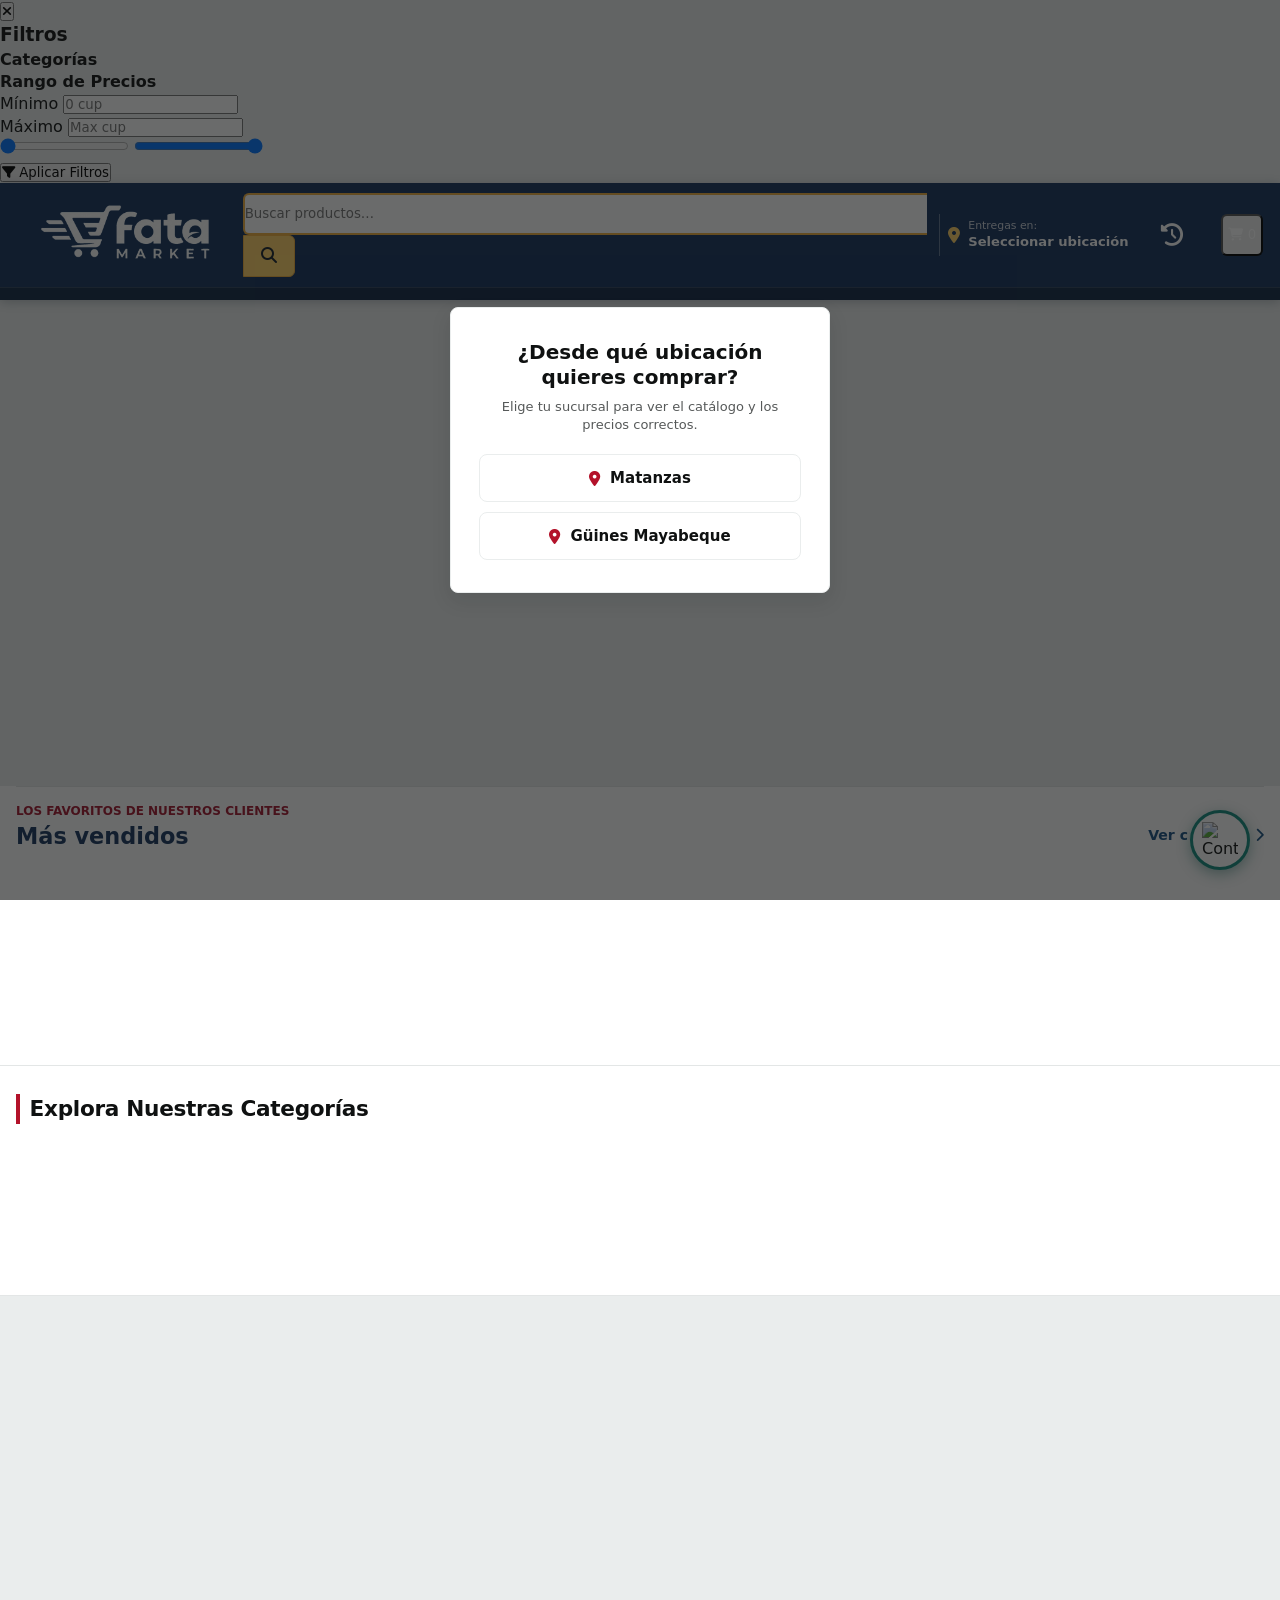
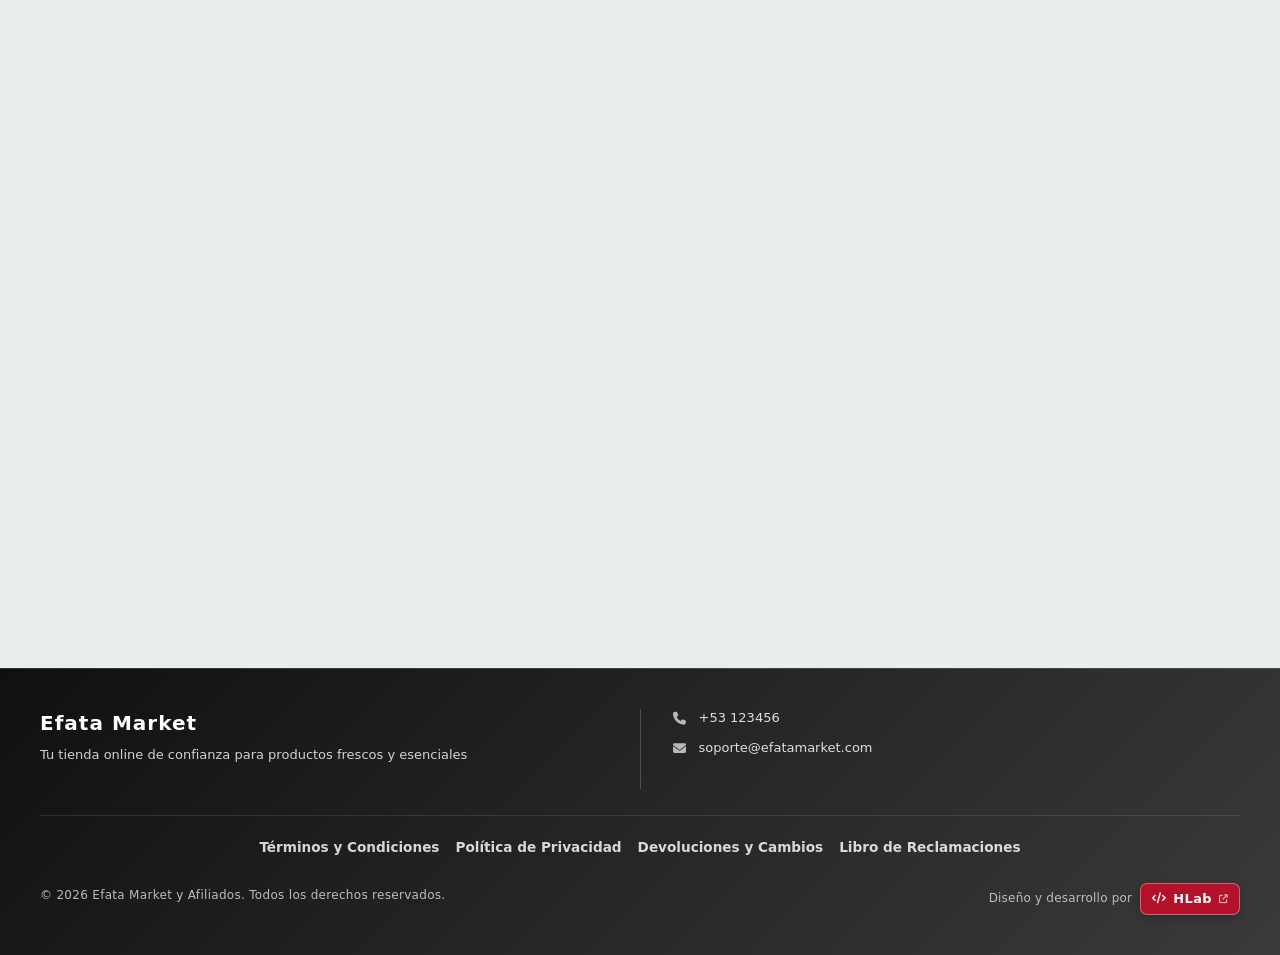
==== commit 3b12471d: "Refactor code structure for improved readability and maintainability" ====
--- a/index.html
+++ b/index.html
@@ -30,6 +30,7 @@
 
     <link rel="icon" type="image/png" href="Images/favicon.png">
     <link rel="shortcut icon" type="image/x-icon" href="Images/favicon.ico">
+    <link rel="preload" as="image" href="Images/hero/Verduras_resultado.webp" fetchpriority="high">
 
     <!-- CSS Modular -->
     <link rel="stylesheet" href="Css/1-foundation.css">
--- a/Css/3-shop.css
+++ b/Css/3-shop.css
@@ -234,13 +234,16 @@
   align-items: center;
   gap: 0.35rem;
   margin: 0.15rem 0 0.35rem;
+  min-height: 1.15rem;
   font-size: 0.85rem;
   color: #565959;
 }
 
 .product-rating .stars {
   display: inline-flex;
+  flex: 0 0 5rem;
   gap: 1px;
+  min-height: 1em;
 }
 
 .product-rating .star {
--- a/Css/8-seasonal-carousel.css
+++ b/Css/8-seasonal-carousel.css
@@ -7,9 +7,9 @@
 
 :root {
   --card-w: 298px;
-  --card-gap: 12px;
-  --card-radius: 4px;
-  --card-pad: 12px;
+  --card-gap: 14px;
+  --card-radius: 30px;
+  --card-pad: 14px;
   --edge: 0px;
 }
 
@@ -19,7 +19,7 @@
   width: 100%;
   max-width: 1600px;
   margin: 8px auto 0;
-  height: auto;                 /* la altura la dan las tarjetas (aspect-ratio) */
+  min-height: 478px;
   overflow: visible;
 }
 
@@ -79,10 +79,10 @@
 .seasonal-card {
   width: 100%;
   height: 100%;
-  border-radius: var(--card-radius);
-  border: 1px solid #d5d9d9;
+  border-radius: 30px;
+  border: 1px solid rgba(32, 48, 48, 0.12);
   border-top: 3px solid var(--sc-accent, #b3132e);
-  box-shadow: 0 2px 8px rgba(15, 35, 60, 0.08);
+  box-shadow: 0 6px 18px rgba(15, 35, 60, 0.11);
   display: flex;
   flex-direction: column;
   padding: var(--card-pad);
@@ -94,65 +94,192 @@
   isolation: isolate;
 }
 
-/* ---------- Decoración de fondo (formas) ----------
-   Formas generadas por CSS y tintadas con el color de acento de cada
-   tarjeta (--sc-accent). Van detrás del contenido con z-index negativo
-   (la tarjeta crea contexto de apilamiento con isolation: isolate) para
-   NO romper la fusión mix-blend-mode: multiply de las imágenes, que es
-   la que elimina el fondo blanco de algunos productos. */
-
-.seasonal-card::before,
+.seasonal-card::before {
+  display: none;
+}
+
 .seasonal-card::after {
+  display: none;
+}
+
+.seasonal-card--product::before,
+.seasonal-card--product::after {
   content: "";
+  display: block;
   position: absolute;
   inset: 0;
   z-index: -1;
   pointer-events: none;
 }
 
-/* Blobs suaves en las esquinas */
-.seasonal-card::before {
-  background-image:
-    radial-gradient(circle at 90% 6%, var(--sc-accent, #b3132e) 0%, transparent 40%),
-    radial-gradient(circle at 2% 100%, var(--sc-accent, #b3132e) 0%, transparent 36%),
-    radial-gradient(circle at 72% 82%, #ffffff 0%, transparent 42%);
-  opacity: 0.2;
-}
-
-/* Aro (círculo) + textura de puntos, difuminados en diagonal */
-.seasonal-card::after {
-  background-image:
-    radial-gradient(circle at 84% 68%,
-      transparent 0 40px,
-      var(--sc-accent, #b3132e) 40px 42px,
-      transparent 42px),
-    radial-gradient(var(--sc-accent, #b3132e) 1.2px, transparent 1.4px);
-  background-image:
-    radial-gradient(circle at 84% 68%,
-      transparent 0 13cqw,
-      var(--sc-accent, #b3132e) 13cqw 14cqw,
-      transparent 14cqw),
-    radial-gradient(var(--sc-accent, #b3132e) 1.2px, transparent 1.4px);
-  background-size: 100% 100%, 15px 15px;
-  background-repeat: no-repeat, repeat;
-  opacity: 0.12;
-  -webkit-mask-image: linear-gradient(155deg, #000 0%, rgba(0, 0, 0, 0.25) 55%, transparent 85%);
-  mask-image: linear-gradient(155deg, #000 0%, rgba(0, 0, 0, 0.25) 55%, transparent 85%);
-}
-
-/* Marca de agua del icono temático de la tarjeta */
-.seasonal-card-watermark {
-  position: absolute;
-  right: -8%;
-  top: -6%;
-  z-index: -1;
-  font-size: 130px;      /* fallback */
-  font-size: 46cqw;
-  line-height: 1;
-  color: var(--sc-accent, #b3132e);
-  opacity: 0.09;
-  pointer-events: none;
-  transform: rotate(-10deg);
+.seasonal-card--product::before {
+  background-image:
+    radial-gradient(ellipse at 82% 18%, rgba(255, 255, 255, 0.82), transparent 42%),
+    linear-gradient(145deg, transparent 34%, rgba(255, 255, 255, 0.46) 52%, transparent 70%);
+  background-size: 180% 180%, 220% 220%;
+  opacity: 0.52;
+}
+
+.seasonal-card--product::after {
+  display: block;
+  background-image: linear-gradient(135deg, rgba(255, 255, 255, 0.4), transparent 48%, rgba(255, 255, 255, 0.28));
+  background-size: 220% 220%;
+  opacity: 0.32;
+}
+
+.seasonal-card--product-bebidas-no-alcoholicas::before {
+  background-image:
+    radial-gradient(ellipse at 78% 72%, rgba(255, 255, 255, 0.9), transparent 40%),
+    linear-gradient(155deg, transparent 25%, color-mix(in srgb, var(--sc-accent) 38%, transparent) 48%, transparent 70%),
+    linear-gradient(25deg, transparent 54%, rgba(255, 255, 255, 0.72) 61%, transparent 69%);
+  background-size: 170% 170%, 240% 240%, 220% 220%;
+  opacity: 0.62;
+}
+
+.seasonal-card--product-bebidas-no-alcoholicas::after {
+  background-image:
+    radial-gradient(circle, rgba(255, 255, 255, 0.86) 0 8px, transparent 10px),
+    radial-gradient(circle, var(--sc-accent) 0 5px, transparent 7px),
+    radial-gradient(circle, rgba(255, 255, 255, 0.72) 0 12px, transparent 14px);
+  background-size: 190px 210px, 220px 240px, 260px 280px;
+  background-position: 8px 14px, 42px 54px, 100px 20px;
+  opacity: 0.52;
+}
+
+.seasonal-card--product-lacteos::before {
+  background-image:
+    radial-gradient(ellipse at 76% 74%, transparent 0 25%, rgba(255, 255, 255, 0.72) 25.5% 26.2%, transparent 26.8% 43%, rgba(255, 255, 255, 0.52) 43.5% 44.2%, transparent 45%),
+    radial-gradient(ellipse at 20% 5%, rgba(255, 255, 255, 0.9), transparent 48%);
+  background-size: 155% 155%, 180% 180%;
+}
+
+.seasonal-card--product-lacteos::after {
+  background-image:
+    radial-gradient(ellipse at 82% 78%, transparent 0 38%, color-mix(in srgb, var(--sc-accent) 34%, transparent) 38.5% 39.2%, transparent 40% 55%, color-mix(in srgb, var(--sc-accent) 22%, transparent) 55.5% 56.2%, transparent 57%);
+  background-size: 180% 180%;
+  opacity: 0.52;
+}
+
+.seasonal-card--product-postres::before {
+  background-image:
+    radial-gradient(ellipse at 72% 80%, rgba(255, 255, 255, 0.88), transparent 38%),
+    repeating-linear-gradient(128deg, transparent 0 28px, color-mix(in srgb, var(--sc-accent) 18%, transparent) 29px 32px, transparent 33px 58px);
+  background-size: 170% 170%, 230% 230%;
+}
+
+.seasonal-card--product-postres::after {
+  background-image:
+    radial-gradient(ellipse, var(--sc-accent) 0 5px, transparent 6px),
+    radial-gradient(ellipse, rgba(255, 255, 255, 0.94) 0 6px, transparent 7px),
+    radial-gradient(ellipse, #df8d52 0 5px, transparent 6px);
+  background-size: 130px 150px, 168px 184px, 210px 225px;
+  background-position: 12px 28px, 54px 8px, 110px 72px;
+  opacity: 0.55;
+}
+
+.seasonal-card--product-confitura::before {
+  background-image:
+    radial-gradient(ellipse at 15% 92%, color-mix(in srgb, var(--sc-accent) 24%, transparent), transparent 48%),
+    radial-gradient(ellipse at 100% 0%, rgba(255, 255, 255, 0.86), transparent 42%),
+    linear-gradient(155deg, transparent 48%, rgba(255, 255, 255, 0.52) 49% 50%, transparent 51%);
+  background-size: 180% 180%, 180% 180%, 240% 240%;
+}
+
+.seasonal-card--product-confitura::after {
+  background-image:
+    radial-gradient(ellipse at 100% 100%, transparent 0 34%, rgba(255, 255, 255, 0.74) 34.5% 35.2%, transparent 36% 49%, rgba(255, 255, 255, 0.48) 49.5% 50.2%, transparent 51%);
+  background-size: 190% 190%;
+  opacity: 0.56;
+}
+
+.seasonal-card--product-aderezos::before {
+  background-image:
+    repeating-linear-gradient(132deg, transparent 0 22px, color-mix(in srgb, var(--sc-accent) 20%, transparent) 23px 26px, transparent 27px 48px),
+    radial-gradient(ellipse at 85% 72%, rgba(255, 255, 255, 0.86), transparent 42%);
+  background-size: 240% 240%, 175% 175%;
+}
+
+.seasonal-card--product-aderezos::after {
+  background-image:
+    repeating-linear-gradient(42deg, transparent 0 34px, rgba(255, 255, 255, 0.72) 35px 36px, transparent 37px 70px);
+  background-size: 230% 230%;
+  opacity: 0.52;
+}
+
+.seasonal-card--product-utiles-del-hogar::before {
+  background-image:
+    linear-gradient(90deg, transparent 49.5%, color-mix(in srgb, var(--sc-accent) 18%, transparent) 50%, transparent 50.5%),
+    linear-gradient(0deg, transparent 49.5%, rgba(255, 255, 255, 0.72) 50%, transparent 50.5%),
+    radial-gradient(ellipse at 76% 76%, rgba(255, 255, 255, 0.9), transparent 42%);
+  background-size: 72px 72px, 72px 72px, 180% 180%;
+}
+
+.seasonal-card--product-utiles-del-hogar::after {
+  background-image:
+    linear-gradient(135deg, transparent 0 47%, rgba(255, 255, 255, 0.72) 48% 49%, transparent 50%),
+    linear-gradient(45deg, transparent 0 47%, color-mix(in srgb, var(--sc-accent) 22%, transparent) 48% 49%, transparent 50%);
+  background-size: 118px 118px;
+  opacity: 0.46;
+}
+
+.seasonal-card--product .sc-kicker {
+  padding: 0.28rem 0.55rem;
+  border: 1px solid rgba(255, 255, 255, 0.6);
+  border-radius: 999px;
+  background: rgba(255, 255, 255, 0.55);
+  color: var(--sc-accent);
+  font-weight: 700;
+}
+
+.seasonal-card--product .sc-header::after {
+  content: "";
+  width: 52px;
+  height: 2px;
+  margin-top: 5px;
+  border-radius: 2px;
+  background: linear-gradient(90deg, var(--sc-accent), transparent);
+}
+
+.seasonal-card--product::before {
+  will-change: transform;
+  animation: seasonal-background-flow var(--seasonal-motion-speed, 7s) ease-in-out infinite alternate;
+}
+
+.seasonal-card--product::after {
+  will-change: transform;
+  animation: seasonal-detail-flow var(--seasonal-detail-speed, 9s) ease-in-out infinite alternate;
+}
+
+.seasonal-card--category-verduras { --seasonal-motion-speed: 8.5s; --seasonal-detail-speed: 11s; }
+.seasonal-card--category-bebidas-no-alcoholicas { --seasonal-motion-speed: 5.8s; --seasonal-detail-speed: 8.2s; }
+.seasonal-card--category-despensa { --seasonal-motion-speed: 10s; --seasonal-detail-speed: 12.5s; }
+.seasonal-card--category-lacteos { --seasonal-motion-speed: 7.4s; --seasonal-detail-speed: 10.4s; }
+.seasonal-card--category-frutas { --seasonal-motion-speed: 6.4s; --seasonal-detail-speed: 9.5s; }
+.seasonal-card--category-postres { --seasonal-motion-speed: 5.5s; --seasonal-detail-speed: 7.8s; }
+.seasonal-card--category-carnicos-y-embutidos { --seasonal-motion-speed: 9.2s; --seasonal-detail-speed: 12s; }
+.seasonal-card--category-confitura { --seasonal-motion-speed: 7s; --seasonal-detail-speed: 10.8s; }
+.seasonal-card--category-aseo-y-belleza { --seasonal-motion-speed: 8s; --seasonal-detail-speed: 11.6s; }
+.seasonal-card--category-aderezos { --seasonal-motion-speed: 5.9s; --seasonal-detail-speed: 8.8s; }
+.seasonal-card--category-bebidas-alcoholicas { --seasonal-motion-speed: 7.8s; --seasonal-detail-speed: 10s; }
+.seasonal-card--category-utiles-del-hogar { --seasonal-motion-speed: 9.8s; --seasonal-detail-speed: 13s; }
+.seasonal-card--category-electrodomesticos { --seasonal-motion-speed: 8.8s; --seasonal-detail-speed: 11.8s; }
+
+@keyframes seasonal-background-flow {
+  from { transform: translate3d(-9%, -5%, 0) scale(1.18); }
+  to { transform: translate3d(9%, 5%, 0) scale(1.18); }
+}
+
+@keyframes seasonal-detail-flow {
+  from { transform: translate3d(8%, -6%, 0) scale(1.2); }
+  to { transform: translate3d(-8%, 6%, 0) scale(1.2); }
+}
+
+@media (prefers-reduced-motion: reduce) {
+  .seasonal-card--product::before,
+  .seasonal-card--product::after {
+    animation: none;
+    will-change: auto;
+  }
 }
 
 /* ---------- Header de la tarjeta ---------- */
@@ -223,13 +350,20 @@
   line-height: 1.35;
 }
 
+.seasonal-card--art .sc-kicker,
+.seasonal-card--art .sc-title,
+.seasonal-card--art .sc-subtitle {
+  color: #fff;
+  text-shadow: 0 1px 3px rgba(0, 0, 0, 0.55);
+}
+
 /* ---------- Botón "Ver más" ---------- */
 .sc-link {
   margin-top: 8px;
   background: #f7f8f8;
   border: 1.5px solid transparent;
-  border-radius: 3px;
-  padding: 0.4rem 0.8rem;
+  border-radius: 8px;
+  padding: 0.45rem 0.8rem;
   font-size: 0.8rem;
   font-weight: 700;
   cursor: pointer;
@@ -243,8 +377,13 @@
 }
 
 .sc-link:hover {
-  transform: translateY(-2px);
+  transform: translateY(-1px);
   box-shadow: 0 4px 12px rgba(0, 0, 0, 0.14);
+}
+
+.sc-link:focus-visible {
+  outline: 3px solid var(--sc-accent, #b3132e);
+  outline-offset: 2px;
 }
 
 /* ---------- Layout "imagen" (tarjeta con foto grande) ---------- */
@@ -256,6 +395,8 @@
   align-items: flex-end;
   justify-content: center;
   margin-top: 4px;
+  border-radius: 12px;
+  background: radial-gradient(ellipse at center, rgba(255, 255, 255, 0.62), transparent 68%);
 }
 
 .sc-hero .sc-hero-img {
@@ -264,6 +405,7 @@
   object-fit: contain;
   object-position: center;
   mix-blend-mode: multiply;
+  filter: brightness(1.12) contrast(1.04) saturate(1.03);
 }
 
 /* ---------- Grid de productos (2x2) ---------- */
@@ -280,14 +422,15 @@
 
 .sc-item {
   background: var(--blanco);
-  border-radius: 4px;
-  padding: 6px 6px 8px;
+  border: 1px solid rgba(32, 48, 48, 0.07);
+  border-radius: 9px;
+  padding: 7px 7px 8px;
   display: flex;
   flex-direction: column;
   min-height: 0;
   overflow: hidden;
   cursor: pointer;
-  box-shadow: 0 1px 3px rgba(15, 17, 17, 0.07);
+  box-shadow: 0 2px 7px rgba(15, 17, 17, 0.08);
   transition: transform 0.2s ease, box-shadow 0.2s ease;
 }
 
@@ -303,7 +446,7 @@
   align-items: center;
   justify-content: center;
   background: #fff;
-  border-radius: 4px;
+  border-radius: 7px;
   overflow: hidden;
   min-height: 0;
 }
@@ -420,8 +563,8 @@
   background: #fff;
   color: #333;
   border: 0;
-  border-radius: 0;
-  box-shadow: 0 0 6px rgba(0, 0, 0, 0.3);
+  border-radius: 10px;
+  box-shadow: 0 3px 12px rgba(0, 0, 0, 0.2);
   font-size: 32px;
   z-index: 3;
   display: flex;
@@ -438,12 +581,17 @@
 
 .seasonal-carousel-container .carousel-btn-prev {
   left: 0;
-  border-radius: 0 4px 4px 0;
+  border-radius: 0 10px 10px 0;
 }
 
 .seasonal-carousel-container .carousel-btn-next {
   right: 0;
-  border-radius: 4px 0 0 4px;
+  border-radius: 10px 0 0 10px;
+}
+
+.seasonal-carousel-container .carousel-btn:focus-visible {
+  outline: 3px solid #007185;
+  outline-offset: 2px;
 }
 
 .seasonal-carousel-container .carousel-btn[hidden] {
@@ -467,21 +615,22 @@
 /* Tablet */
 @media (max-width: 1023px) {
   :root { --card-w: 264px; --edge: 16px; }
+  .seasonal-carousel-container { min-height: 424px; }
   .seasonal-carousel-container .carousel-btn { width: 40px; height: 80px; font-size: 26px; }
 }
 
 /* Móvil grande: la siguiente tarjeta asoma y no hay flechas (solo swipe) */
 @media (max-width: 767px) {
   :root { --card-w: min(76vw, 300px); --edge: 12px; }
-  .seasonal-carousel-container { margin-top: 4px; }
+  .seasonal-carousel-container { min-height: min(122vw, 481px); margin-top: 4px; }
   .seasonal-carousel-container .carousel-btn { display: none; }
-  .seasonal-carousel-wrapper { scroll-snap-type: x proximity; }
-  .seasonal-carousel-container { min-height: 0; }
+  .seasonal-carousel-wrapper { scroll-snap-type: x mandatory; }
 }
 
 /* Móvil chico */
 @media (max-width: 479px) {
-  :root { --card-w: 82vw; --edge: 10px; --card-radius: 6px; }
+  :root { --card-w: 82vw; --edge: 10px; --card-radius: 30px; }
+  .seasonal-carousel-container { min-height: 131.6vw; }
 }
 
 /* Dispositivos táctiles: sin flechas aunque la pantalla sea ancha */
--- a/Css/9-storefront-polish.css
+++ b/Css/9-storefront-polish.css
@@ -284,7 +284,7 @@
 
 .header-top {
     display: grid;
-    grid-template-columns: minmax(130px, 165px) minmax(0, 1fr) minmax(180px, 200px) 42px 44px;
+    grid-template-columns: minmax(170px, 200px) minmax(0, 1fr) minmax(180px, 200px) 42px 44px;
     grid-template-areas: "brand search delivery orders cart";
     align-items: center;
     gap: 12px;
@@ -301,11 +301,13 @@
 }
 
 .logo-image {
-    height: 2.8rem;
-    max-width: 180px;
-    padding: 4px 7px;
-    border-radius: 3px;
-    background: #fff;
+    width: 100%;
+    max-width: 190px;
+    max-height: 64px;
+    height: auto;
+    padding: 0;
+    object-fit: contain;
+    background: transparent;
 }
 
 .search-container {
@@ -490,9 +492,11 @@
     }
 
     .logo-image {
-        height: 2.3rem;
+        width: min(100%, 150px);
+        height: auto;
         max-width: 150px;
-        padding: 3px 6px;
+        max-height: 52px;
+        padding: 0;
     }
 
     .search-container {
@@ -550,9 +554,11 @@
     }
 
     .logo-image {
-        height: 2rem;
+        width: min(100%, 132px);
+        height: auto;
         max-width: 132px;
-        padding: 3px 5px;
+        max-height: 46px;
+        padding: 0;
     }
 
     .location-info {
